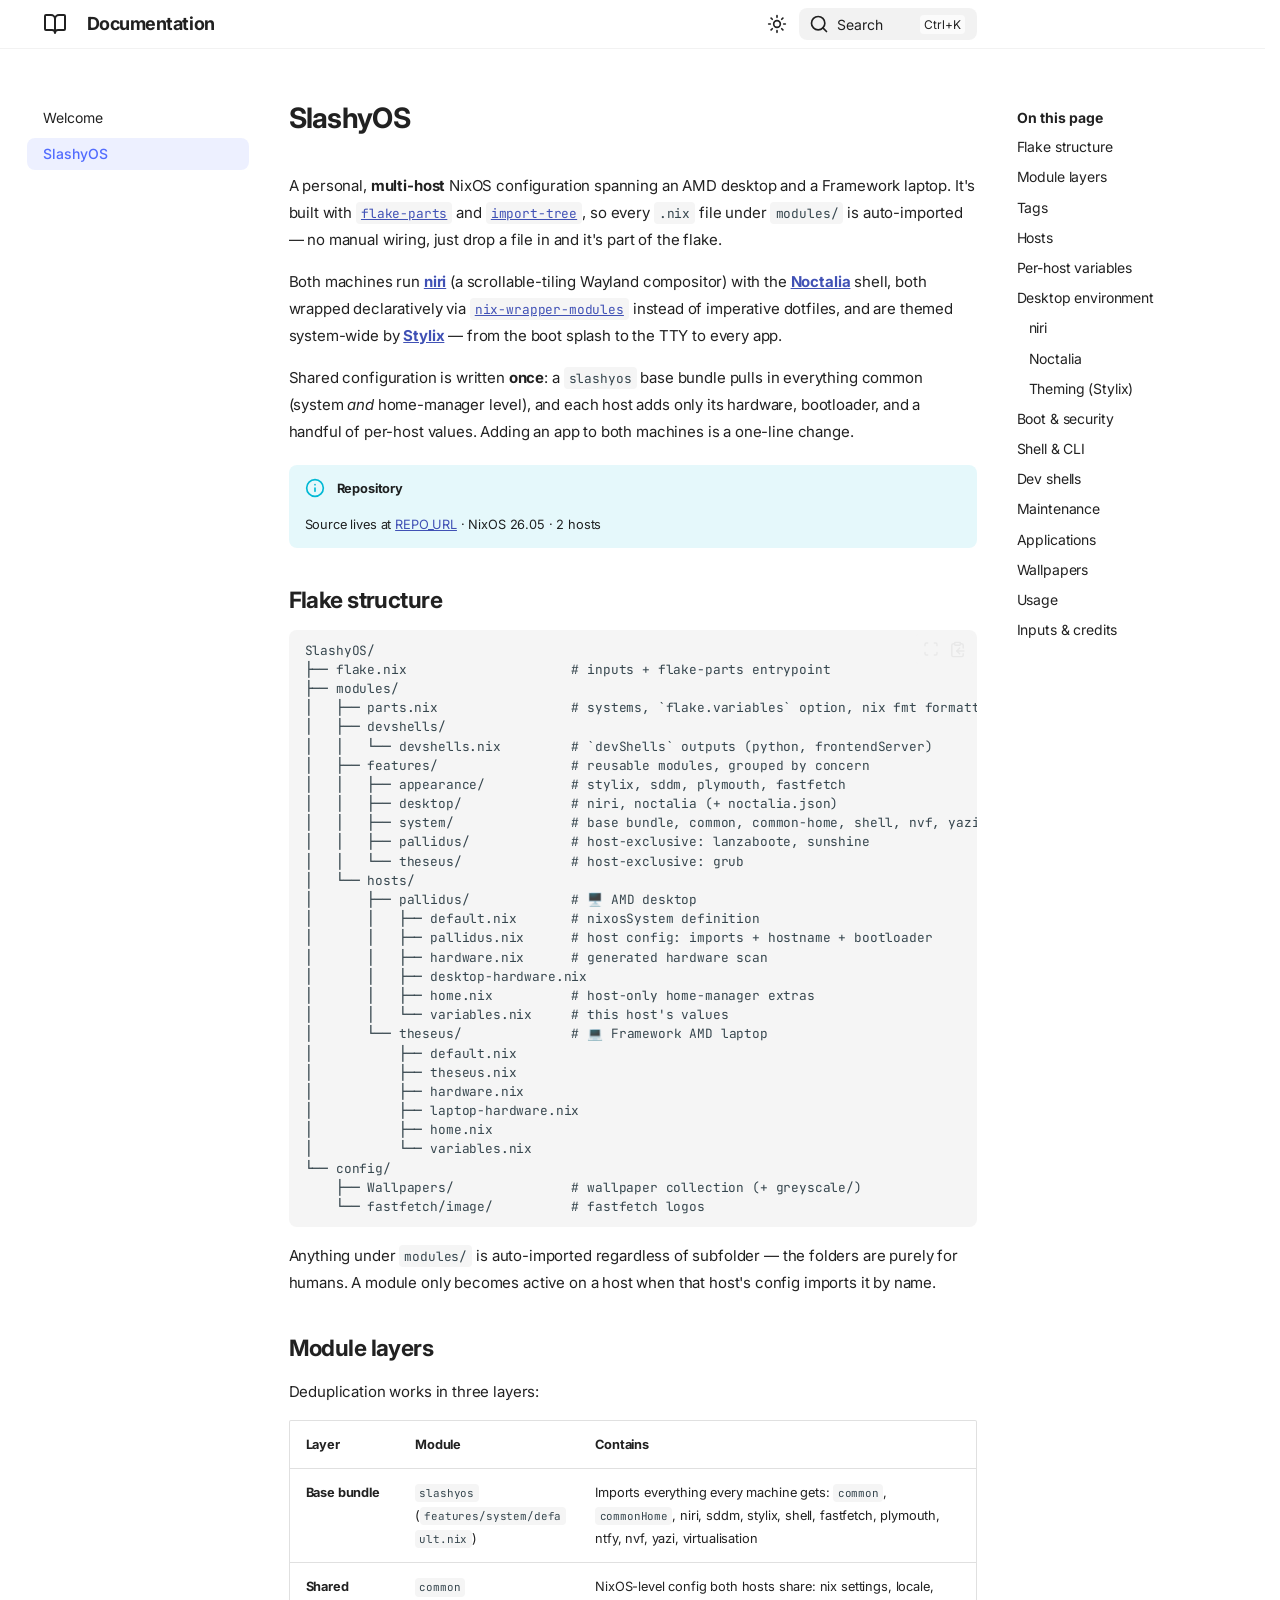
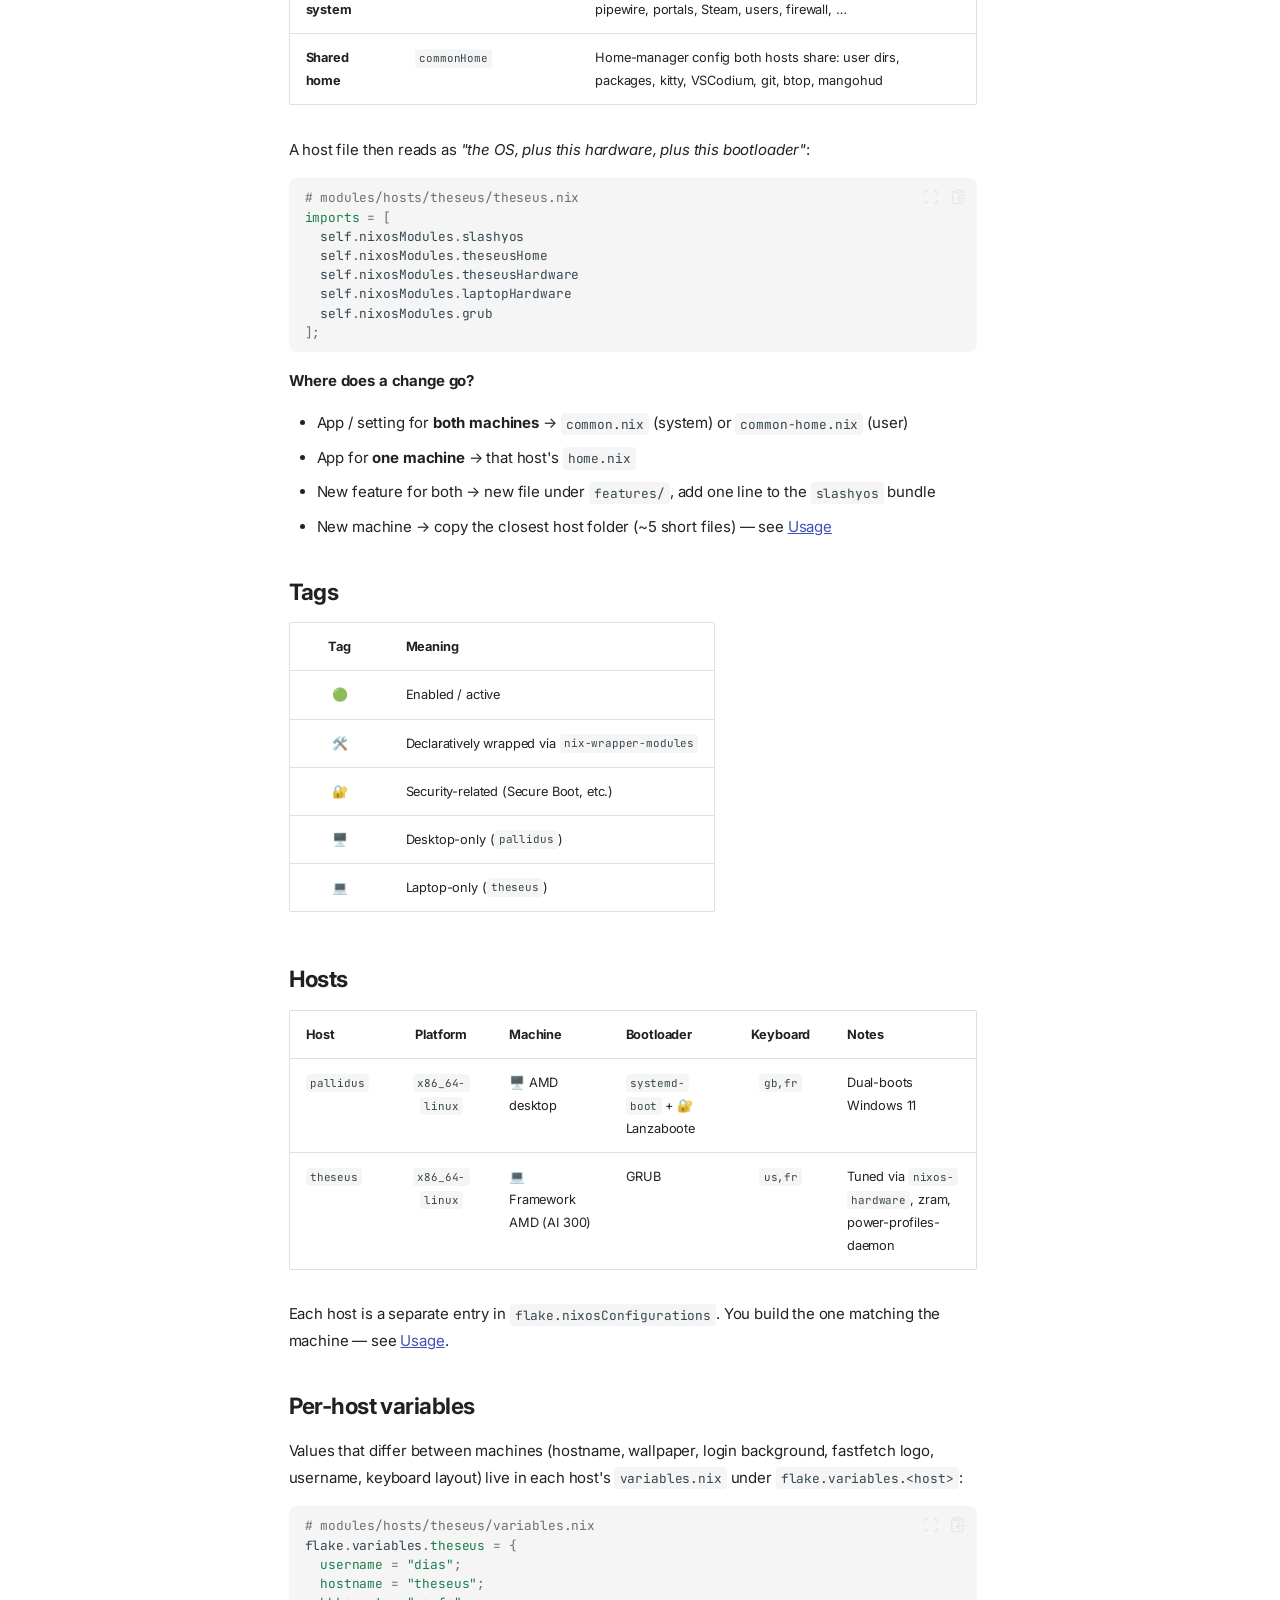
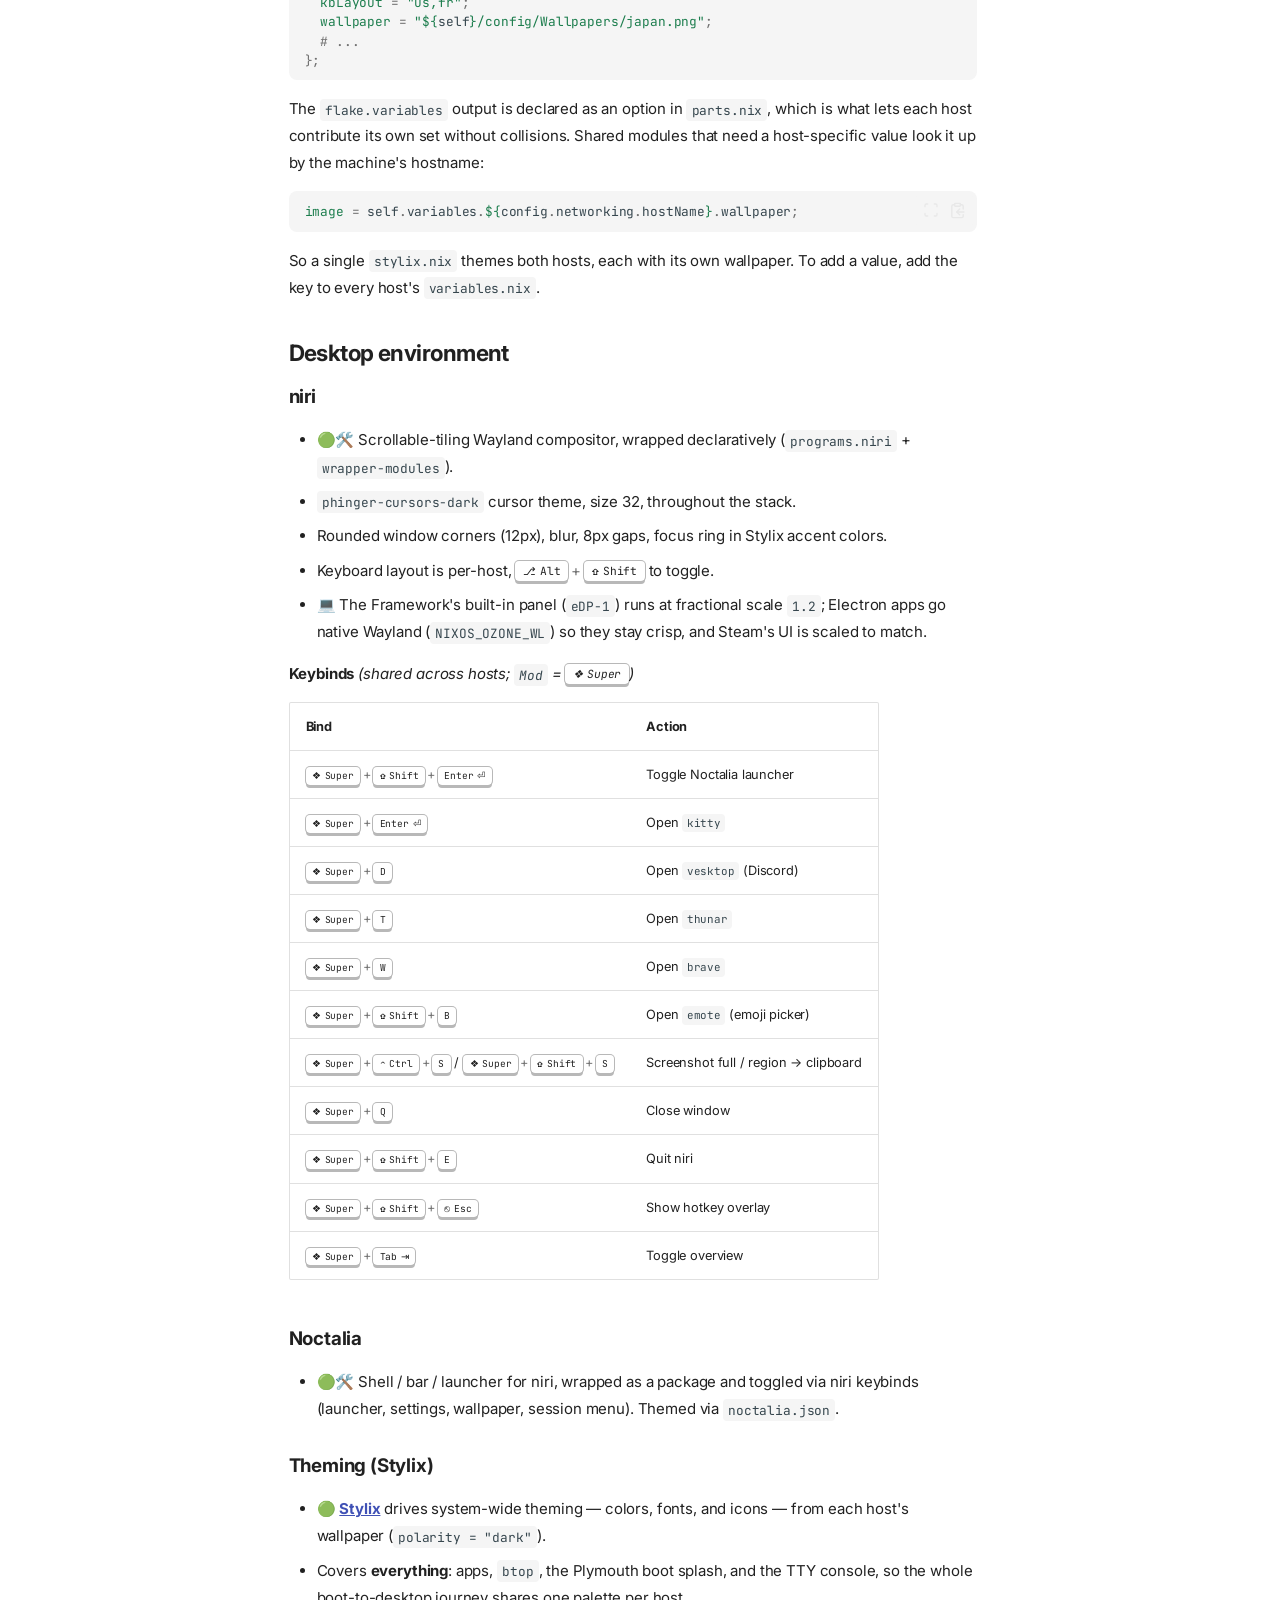
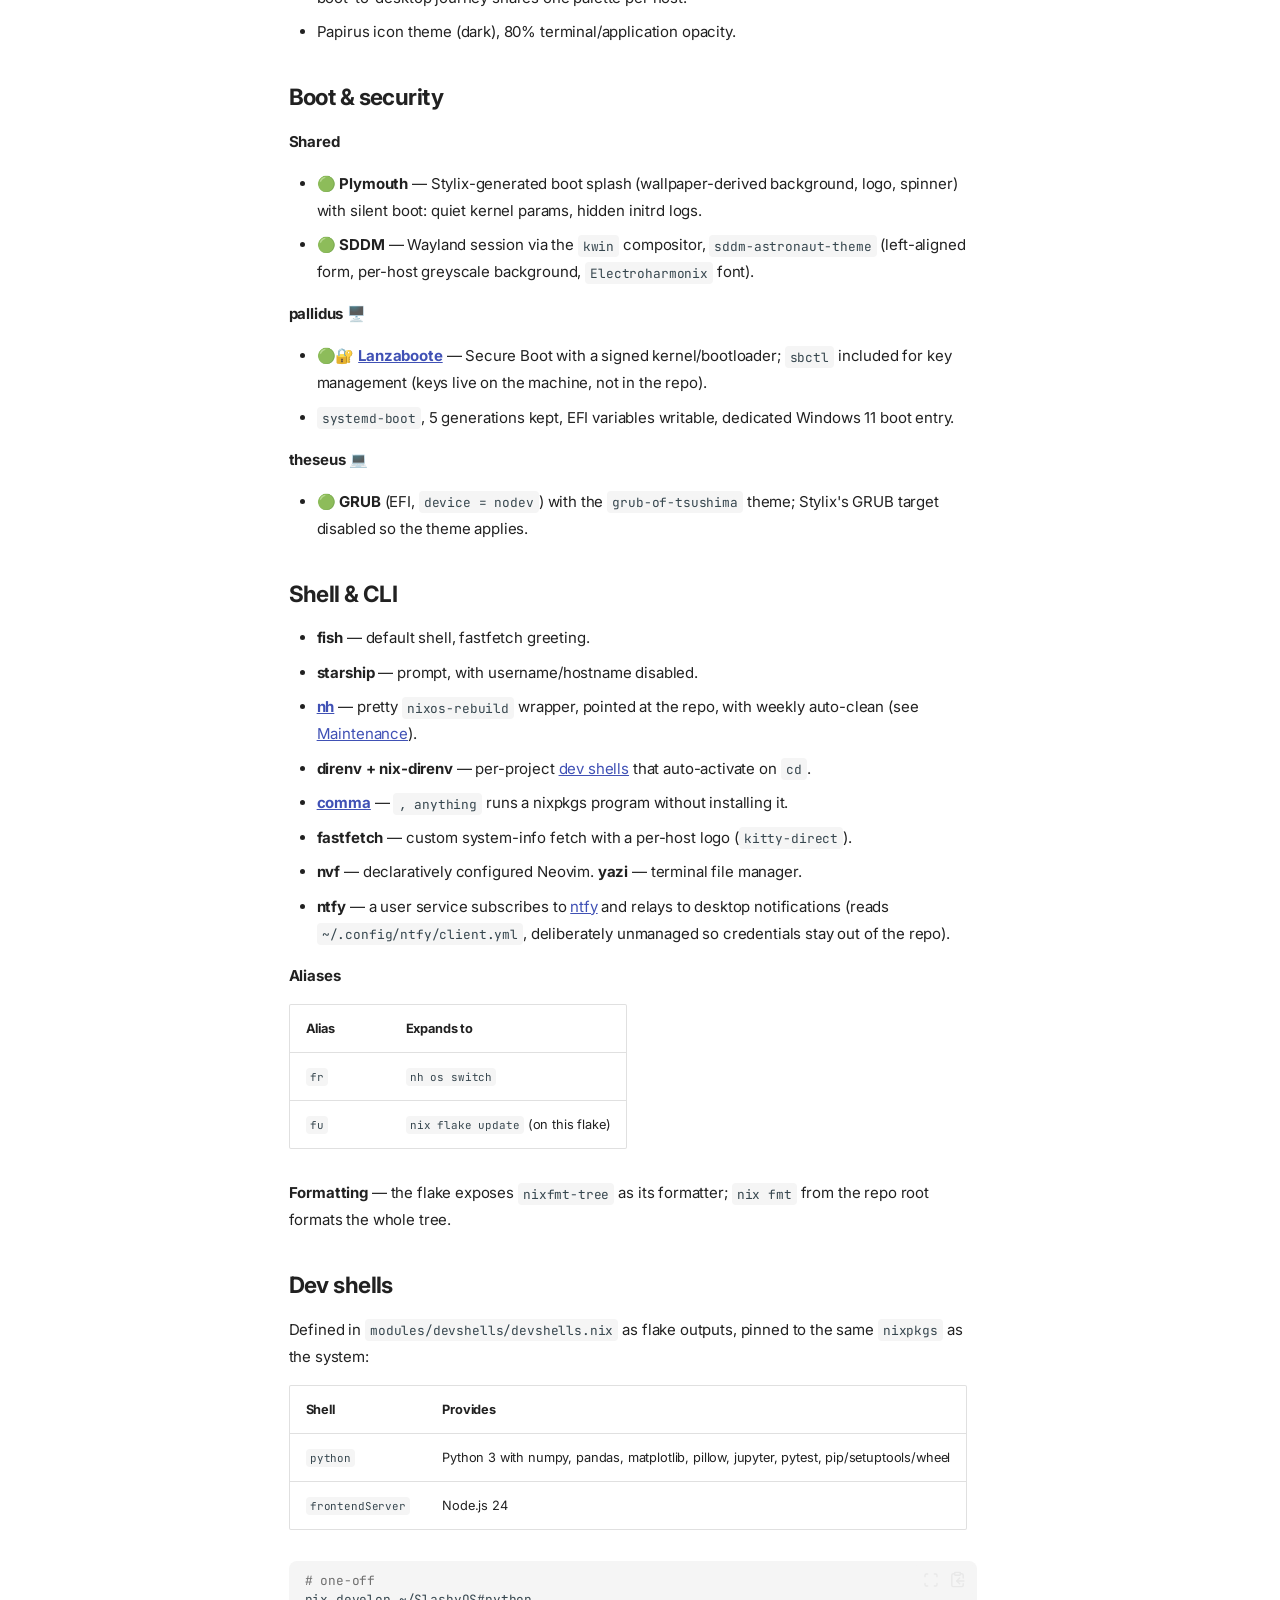
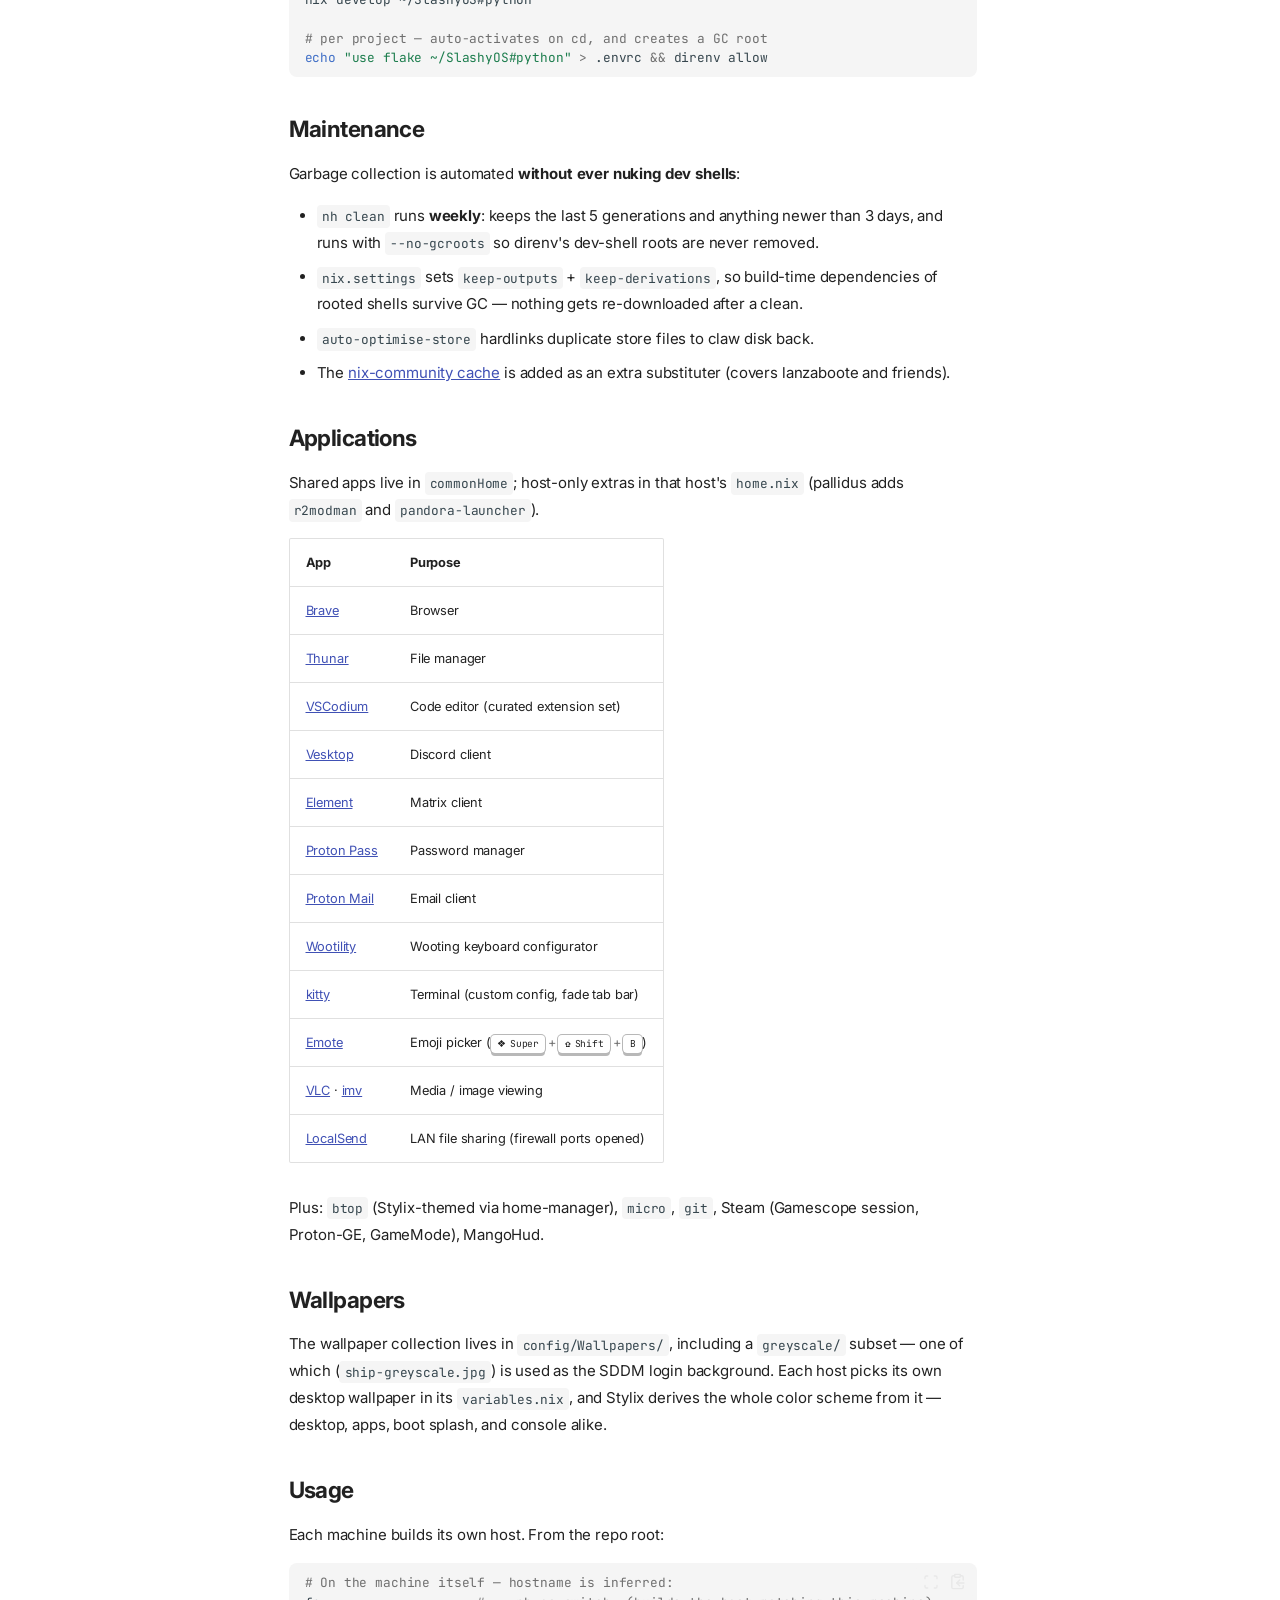
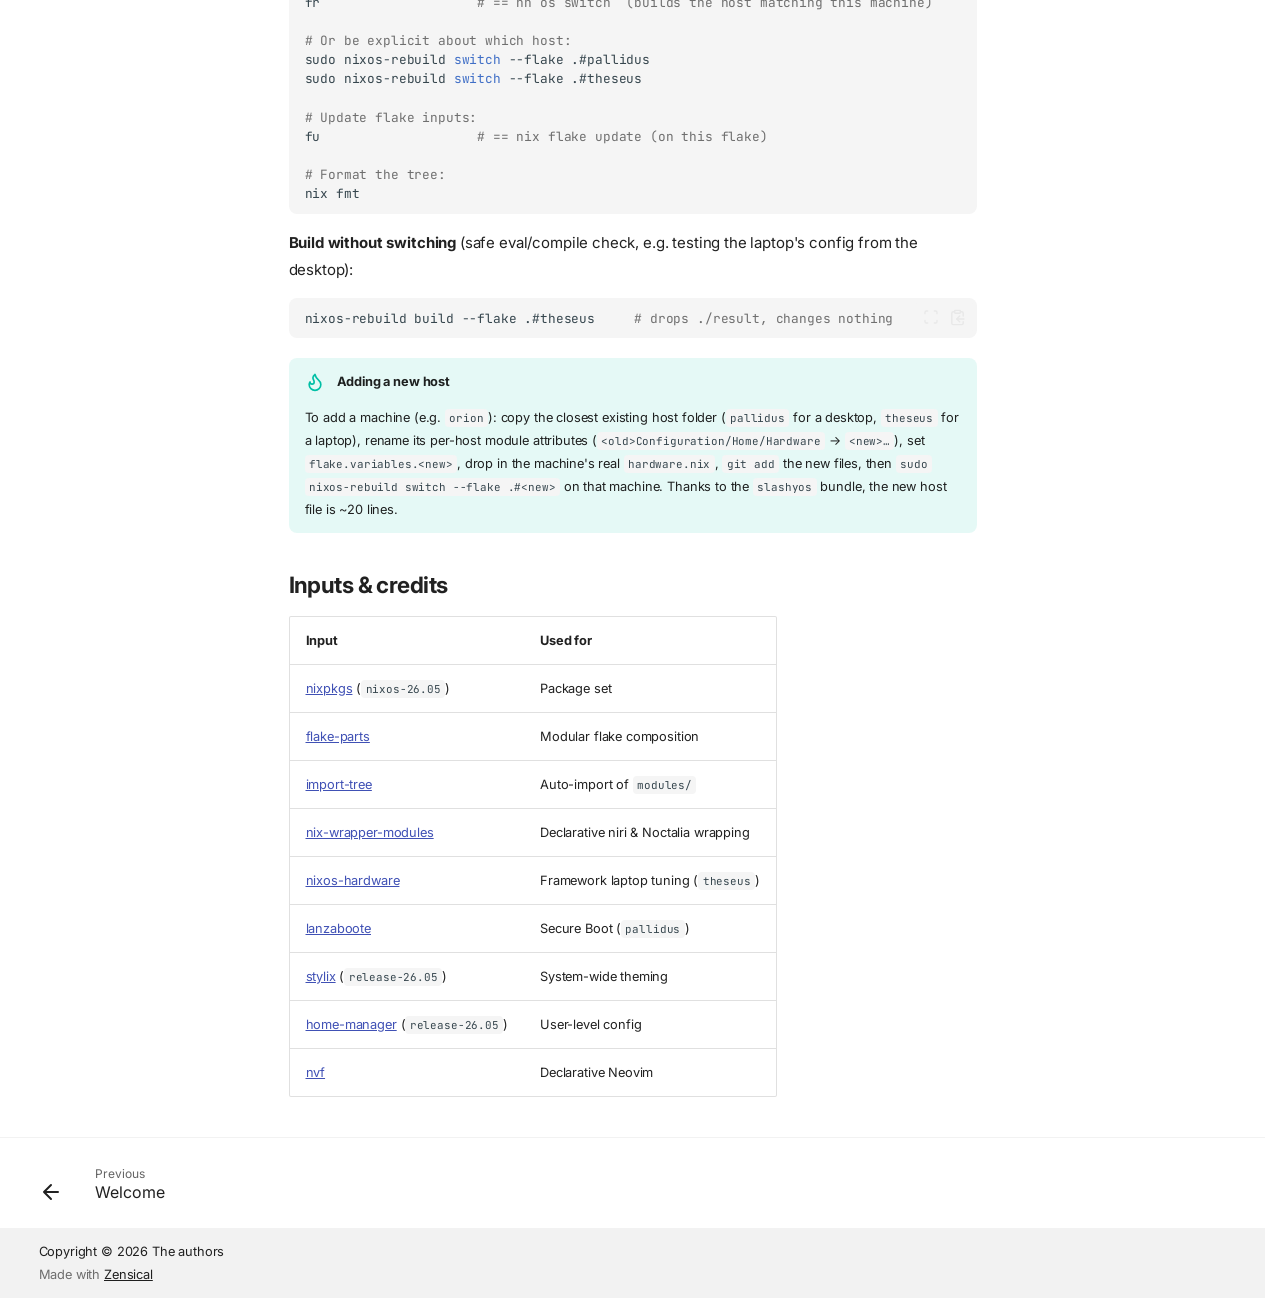
==== site/slashyos/index.html @ e393c954 "now has a welcome section" ====
<!doctype html>
<html lang="en" class="no-js">
  <head>
    
      <meta charset="utf-8">
      <meta name="viewport" content="width=device-width,initial-scale=1">
      
        <meta name="description" content="A new project generated from the default template project.">
      
      
        <meta name="author" content="<your name here>">
      
      
      
        <link rel="prev" href="./..">
      
      
      
        
      
      
      <link rel="icon" href="../assets/images/favicon.png">
      <meta name="generator" content="zensical-0.0.51">
    
    
      
        <title>SlashyOS - Documentation</title>
      
    
    
      
        
      
      <link rel="stylesheet" href="../assets/stylesheets/modern/main.62c9b9cc.min.css">
      
        
          
        
        <link rel="stylesheet" href="../assets/stylesheets/modern/palette.dfe2e883.min.css">
      
      


    
    
      
    
    
      
        
        
        <link rel="preconnect" href="https://fonts.gstatic.com" crossorigin>
        <link rel="stylesheet" href="https://fonts.googleapis.com/css?family=Inter:300,300i,400,400i,500,500i,700,700i%7CJetBrains+Mono:400,400i,700,700i&amp;display=fallback">
        <style>:root{--md-text-font:"Inter";--md-code-font:"JetBrains Mono"}</style>
      
    
    
    <script>__md_scope=new URL("..",location),__md_scope.pathname.endsWith("/")||(__md_scope=new URL(__md_scope.pathname+"/",location)),__md_hash=e=>[...e].reduce(((e,t)=>(e<<5)-e+t.charCodeAt(0)),0),__md_get=(e,t=localStorage,_=__md_scope)=>JSON.parse(t.getItem(_.pathname+"."+e)),__md_set=(e,t,_=localStorage,a=__md_scope)=>{try{_.setItem(a.pathname+"."+e,JSON.stringify(t))}catch(e){}},document.documentElement.setAttribute("data-platform",navigator.platform)</script>
    
      

    
    
  </head>
  
  
    
    
      
    
    
    
    
    <body dir="ltr" data-md-color-scheme="default" data-md-color-primary="indigo" data-md-color-accent="indigo">
  
    
    <input class="md-toggle" data-md-toggle="drawer" type="checkbox" id="__drawer" autocomplete="off">
    <input class="md-toggle" data-md-toggle="search" type="checkbox" id="__search" autocomplete="off">
    <label class="md-overlay" for="__drawer" aria-label="Navigation"></label>
    <div data-md-component="skip">
      
        
        <a href="#slashyos" class="md-skip">
          Skip to content
        </a>
      
    </div>
    <div data-md-component="announce">
      
    </div>
    
    
      

  

<header class="md-header md-header--shadow" data-md-component="header">
  <nav class="md-header__inner md-grid" aria-label="Header">
    <a href="./.." title="Documentation" class="md-header__button md-logo" aria-label="Documentation" data-md-component="logo">
      
  
  <svg xmlns="http://www.w3.org/2000/svg" fill="none" stroke="currentColor" stroke-linecap="round" stroke-linejoin="round" stroke-width="2" class="lucide lucide-book-open" viewBox="0 0 24 24"><path d="M12 7v14M3 18a1 1 0 0 1-1-1V4a1 1 0 0 1 1-1h5a4 4 0 0 1 4 4 4 4 0 0 1 4-4h5a1 1 0 0 1 1 1v13a1 1 0 0 1-1 1h-6a3 3 0 0 0-3 3 3 3 0 0 0-3-3z"/></svg>

    </a>
    <label class="md-header__button md-icon" for="__drawer" aria-label="Navigation">
      
      <svg xmlns="http://www.w3.org/2000/svg" fill="none" stroke="currentColor" stroke-linecap="round" stroke-linejoin="round" stroke-width="2" class="lucide lucide-menu" viewBox="0 0 24 24"><path d="M4 5h16M4 12h16M4 19h16"/></svg>
    </label>
    <div class="md-header__title" data-md-component="header-title">
      <div class="md-header__ellipsis">
        <div class="md-header__topic">
          <span class="md-ellipsis">
            Documentation
          </span>
        </div>
        <div class="md-header__topic" data-md-component="header-topic">
          <span class="md-ellipsis">
            
              SlashyOS
            
          </span>
        </div>
      </div>
    </div>
    
      
        <form class="md-header__option" data-md-component="palette">
  
    
    
    
    <input class="md-option" data-md-color-media="none" data-md-color-scheme="default" data-md-color-primary="indigo" data-md-color-accent="indigo"  aria-label="Switch to dark mode"  type="radio" name="__palette" id="__palette_0">
    
      <label class="md-header__button md-icon" title="Switch to dark mode" for="__palette_1" hidden>
        <svg xmlns="http://www.w3.org/2000/svg" fill="none" stroke="currentColor" stroke-linecap="round" stroke-linejoin="round" stroke-width="2" class="lucide lucide-sun" viewBox="0 0 24 24"><circle cx="12" cy="12" r="4"/><path d="M12 2v2M12 20v2M4.93 4.93l1.41 1.41M17.66 17.66l1.41 1.41M2 12h2M20 12h2M6.34 17.66l-1.41 1.41M19.07 4.93l-1.41 1.41"/></svg>
      </label>
    
  
    
    
    
    <input class="md-option" data-md-color-media="none" data-md-color-scheme="slate" data-md-color-primary="indigo" data-md-color-accent="indigo"  aria-label="Switch to light mode"  type="radio" name="__palette" id="__palette_1">
    
      <label class="md-header__button md-icon" title="Switch to light mode" for="__palette_0" hidden>
        <svg xmlns="http://www.w3.org/2000/svg" fill="none" stroke="currentColor" stroke-linecap="round" stroke-linejoin="round" stroke-width="2" class="lucide lucide-moon" viewBox="0 0 24 24"><path d="M20.985 12.486a9 9 0 1 1-9.473-9.472c.405-.022.617.46.402.803a6 6 0 0 0 8.268 8.268c.344-.215.825-.004.803.401"/></svg>
      </label>
    
  
</form>
      
    
    
      <script>var palette=__md_get("__palette");if(palette&&palette.color){if("(prefers-color-scheme)"===palette.color.media){var media=matchMedia("(prefers-color-scheme: light)"),input=document.querySelector(media.matches?"[data-md-color-media='(prefers-color-scheme: light)']":"[data-md-color-media='(prefers-color-scheme: dark)']");palette.color.media=input.getAttribute("data-md-color-media"),palette.color.scheme=input.getAttribute("data-md-color-scheme"),palette.color.primary=input.getAttribute("data-md-color-primary"),palette.color.accent=input.getAttribute("data-md-color-accent")}for(var[key,value]of Object.entries(palette.color))document.body.setAttribute("data-md-color-"+key,value)}</script>
    
    
    
      
      
        <label class="md-header__button md-icon" for="__search" aria-label="Search">
          
          <svg xmlns="http://www.w3.org/2000/svg" fill="none" stroke="currentColor" stroke-linecap="round" stroke-linejoin="round" stroke-width="2" class="lucide lucide-search" viewBox="0 0 24 24"><path d="m21 21-4.34-4.34"/><circle cx="11" cy="11" r="8"/></svg>
        </label>
        <div class="md-search" data-md-component="search" role="dialog" aria-label="Search">
  <button type="button" class="md-search__button">
    Search
  </button>
</div>
      
    
    <div class="md-header__source">
      
    </div>
  </nav>
  
</header>
    
    <div class="md-container" data-md-component="container">
      
      
        
          
        
      
      <main class="md-main" data-md-component="main">
        <div class="md-main__inner md-grid">
          
            
              
              <div class="md-sidebar md-sidebar--primary" data-md-component="sidebar" data-md-type="navigation" >
                <div class="md-sidebar__scrollwrap">
                  <div class="md-sidebar__inner">
                    



<nav class="md-nav md-nav--primary" aria-label="Navigation" data-md-level="0">
  <label class="md-nav__title" for="__drawer">
    <a href="./.." title="Documentation" class="md-nav__button md-logo" aria-label="Documentation" data-md-component="logo">
      
  
  <svg xmlns="http://www.w3.org/2000/svg" fill="none" stroke="currentColor" stroke-linecap="round" stroke-linejoin="round" stroke-width="2" class="lucide lucide-book-open" viewBox="0 0 24 24"><path d="M12 7v14M3 18a1 1 0 0 1-1-1V4a1 1 0 0 1 1-1h5a4 4 0 0 1 4 4 4 4 0 0 1 4-4h5a1 1 0 0 1 1 1v13a1 1 0 0 1-1 1h-6a3 3 0 0 0-3 3 3 3 0 0 0-3-3z"/></svg>

    </a>
    Documentation
  </label>
  
  <ul class="md-nav__list" data-md-scrollfix>
    
      
      
  
  
  
  
    <li class="md-nav__item">
      <a href="./.." class="md-nav__link">
        
  
  
  <span class="md-ellipsis">
    
  
  Welcome

    
  </span>
  
  

      </a>
    </li>
  

    
      
      
  
  
    
  
  
  
    <li class="md-nav__item md-nav__item--active">
      
      
      
      
        
      
      
        <label class="md-nav__link md-nav__link--active" for="__toc">
          
  
  
  <span class="md-ellipsis">
    
  
  SlashyOS

    
  </span>
  
  

          <span class="md-nav__icon md-icon"></span>
        </label>
      
      <a href="././" class="md-nav__link md-nav__link--active">
        
  
  
  <span class="md-ellipsis">
    
  
  SlashyOS

    
  </span>
  
  

      </a>
      
        


<nav class="md-nav md-nav--secondary" aria-label="On this page">
  
  
  
    
  
  
    <label class="md-nav__title" for="__toc">
      <span class="md-nav__icon md-icon"></span>
      On this page
    </label>
    <ul class="md-nav__list" data-md-component="toc" data-md-scrollfix>
      
        <li class="md-nav__item">
  <a href="#flake-structure" class="md-nav__link">
    <span class="md-ellipsis">
      <span class="md-typeset">
        Flake structure
      </span>
    </span>
  </a>
  
</li>
      
        <li class="md-nav__item">
  <a href="#module-layers" class="md-nav__link">
    <span class="md-ellipsis">
      <span class="md-typeset">
        Module layers
      </span>
    </span>
  </a>
  
</li>
      
        <li class="md-nav__item">
  <a href="#tags" class="md-nav__link">
    <span class="md-ellipsis">
      <span class="md-typeset">
        Tags
      </span>
    </span>
  </a>
  
</li>
      
        <li class="md-nav__item">
  <a href="#hosts" class="md-nav__link">
    <span class="md-ellipsis">
      <span class="md-typeset">
        Hosts
      </span>
    </span>
  </a>
  
</li>
      
        <li class="md-nav__item">
  <a href="#per-host-variables" class="md-nav__link">
    <span class="md-ellipsis">
      <span class="md-typeset">
        Per-host variables
      </span>
    </span>
  </a>
  
</li>
      
        <li class="md-nav__item">
  <a href="#desktop-environment" class="md-nav__link">
    <span class="md-ellipsis">
      <span class="md-typeset">
        Desktop environment
      </span>
    </span>
  </a>
  
    <nav class="md-nav" aria-label="Desktop environment">
      <ul class="md-nav__list">
        
          <li class="md-nav__item">
  <a href="#niri" class="md-nav__link">
    <span class="md-ellipsis">
      <span class="md-typeset">
        niri
      </span>
    </span>
  </a>
  
</li>
        
          <li class="md-nav__item">
  <a href="#noctalia" class="md-nav__link">
    <span class="md-ellipsis">
      <span class="md-typeset">
        Noctalia
      </span>
    </span>
  </a>
  
</li>
        
          <li class="md-nav__item">
  <a href="#theming-stylix" class="md-nav__link">
    <span class="md-ellipsis">
      <span class="md-typeset">
        Theming (Stylix)
      </span>
    </span>
  </a>
  
</li>
        
      </ul>
    </nav>
  
</li>
      
        <li class="md-nav__item">
  <a href="#boot-security" class="md-nav__link">
    <span class="md-ellipsis">
      <span class="md-typeset">
        Boot &amp; security
      </span>
    </span>
  </a>
  
</li>
      
        <li class="md-nav__item">
  <a href="#shell-cli" class="md-nav__link">
    <span class="md-ellipsis">
      <span class="md-typeset">
        Shell &amp; CLI
      </span>
    </span>
  </a>
  
</li>
      
        <li class="md-nav__item">
  <a href="#dev-shells" class="md-nav__link">
    <span class="md-ellipsis">
      <span class="md-typeset">
        Dev shells
      </span>
    </span>
  </a>
  
</li>
      
        <li class="md-nav__item">
  <a href="#maintenance" class="md-nav__link">
    <span class="md-ellipsis">
      <span class="md-typeset">
        Maintenance
      </span>
    </span>
  </a>
  
</li>
      
        <li class="md-nav__item">
  <a href="#applications" class="md-nav__link">
    <span class="md-ellipsis">
      <span class="md-typeset">
        Applications
      </span>
    </span>
  </a>
  
</li>
      
        <li class="md-nav__item">
  <a href="#wallpapers" class="md-nav__link">
    <span class="md-ellipsis">
      <span class="md-typeset">
        Wallpapers
      </span>
    </span>
  </a>
  
</li>
      
        <li class="md-nav__item">
  <a href="#usage" class="md-nav__link">
    <span class="md-ellipsis">
      <span class="md-typeset">
        Usage
      </span>
    </span>
  </a>
  
</li>
      
        <li class="md-nav__item">
  <a href="#inputs-credits" class="md-nav__link">
    <span class="md-ellipsis">
      <span class="md-typeset">
        Inputs &amp; credits
      </span>
    </span>
  </a>
  
</li>
      
    </ul>
  
</nav>
      
    </li>
  

    
  </ul>
</nav>
                  </div>
                </div>
              </div>
            
            
              
              <div class="md-sidebar md-sidebar--secondary" data-md-component="sidebar" data-md-type="toc" >
                <div class="md-sidebar__scrollwrap">
                  
                    
                    
                    
                      
                    
                    
                      <input class="md-nav__toggle md-toggle" type="checkbox" id="__toc">
                      <div class="md-sidebar-button__wrapper">
                        <label class="md-sidebar-button" for="__toc"></label>
                      </div>
                    
                  
                  <div class="md-sidebar__inner">
                    


<nav class="md-nav md-nav--secondary" aria-label="On this page">
  
  
  
    
  
  
    <label class="md-nav__title" for="__toc">
      <span class="md-nav__icon md-icon"></span>
      On this page
    </label>
    <ul class="md-nav__list" data-md-component="toc" data-md-scrollfix>
      
        <li class="md-nav__item">
  <a href="#flake-structure" class="md-nav__link">
    <span class="md-ellipsis">
      <span class="md-typeset">
        Flake structure
      </span>
    </span>
  </a>
  
</li>
      
        <li class="md-nav__item">
  <a href="#module-layers" class="md-nav__link">
    <span class="md-ellipsis">
      <span class="md-typeset">
        Module layers
      </span>
    </span>
  </a>
  
</li>
      
        <li class="md-nav__item">
  <a href="#tags" class="md-nav__link">
    <span class="md-ellipsis">
      <span class="md-typeset">
        Tags
      </span>
    </span>
  </a>
  
</li>
      
        <li class="md-nav__item">
  <a href="#hosts" class="md-nav__link">
    <span class="md-ellipsis">
      <span class="md-typeset">
        Hosts
      </span>
    </span>
  </a>
  
</li>
      
        <li class="md-nav__item">
  <a href="#per-host-variables" class="md-nav__link">
    <span class="md-ellipsis">
      <span class="md-typeset">
        Per-host variables
      </span>
    </span>
  </a>
  
</li>
      
        <li class="md-nav__item">
  <a href="#desktop-environment" class="md-nav__link">
    <span class="md-ellipsis">
      <span class="md-typeset">
        Desktop environment
      </span>
    </span>
  </a>
  
    <nav class="md-nav" aria-label="Desktop environment">
      <ul class="md-nav__list">
        
          <li class="md-nav__item">
  <a href="#niri" class="md-nav__link">
    <span class="md-ellipsis">
      <span class="md-typeset">
        niri
      </span>
    </span>
  </a>
  
</li>
        
          <li class="md-nav__item">
  <a href="#noctalia" class="md-nav__link">
    <span class="md-ellipsis">
      <span class="md-typeset">
        Noctalia
      </span>
    </span>
  </a>
  
</li>
        
          <li class="md-nav__item">
  <a href="#theming-stylix" class="md-nav__link">
    <span class="md-ellipsis">
      <span class="md-typeset">
        Theming (Stylix)
      </span>
    </span>
  </a>
  
</li>
        
      </ul>
    </nav>
  
</li>
      
        <li class="md-nav__item">
  <a href="#boot-security" class="md-nav__link">
    <span class="md-ellipsis">
      <span class="md-typeset">
        Boot &amp; security
      </span>
    </span>
  </a>
  
</li>
      
        <li class="md-nav__item">
  <a href="#shell-cli" class="md-nav__link">
    <span class="md-ellipsis">
      <span class="md-typeset">
        Shell &amp; CLI
      </span>
    </span>
  </a>
  
</li>
      
        <li class="md-nav__item">
  <a href="#dev-shells" class="md-nav__link">
    <span class="md-ellipsis">
      <span class="md-typeset">
        Dev shells
      </span>
    </span>
  </a>
  
</li>
      
        <li class="md-nav__item">
  <a href="#maintenance" class="md-nav__link">
    <span class="md-ellipsis">
      <span class="md-typeset">
        Maintenance
      </span>
    </span>
  </a>
  
</li>
      
        <li class="md-nav__item">
  <a href="#applications" class="md-nav__link">
    <span class="md-ellipsis">
      <span class="md-typeset">
        Applications
      </span>
    </span>
  </a>
  
</li>
      
        <li class="md-nav__item">
  <a href="#wallpapers" class="md-nav__link">
    <span class="md-ellipsis">
      <span class="md-typeset">
        Wallpapers
      </span>
    </span>
  </a>
  
</li>
      
        <li class="md-nav__item">
  <a href="#usage" class="md-nav__link">
    <span class="md-ellipsis">
      <span class="md-typeset">
        Usage
      </span>
    </span>
  </a>
  
</li>
      
        <li class="md-nav__item">
  <a href="#inputs-credits" class="md-nav__link">
    <span class="md-ellipsis">
      <span class="md-typeset">
        Inputs &amp; credits
      </span>
    </span>
  </a>
  
</li>
      
    </ul>
  
</nav>
                  </div>
                </div>
              </div>
            
          
          
            <div class="md-content" data-md-component="content">
              
                



  


              
              <article class="md-content__inner md-typeset">
                
                  

<h1 id="slashyos">SlashyOS<a class="headerlink" href="#slashyos" title="Permanent link">&para;</a></h1>
<p>A personal, <strong>multi-host</strong> NixOS configuration spanning an AMD desktop and a Framework laptop. It's built with <a href="https://flake.parts/"><code>flake-parts</code></a> and <a href="https://github.com/vic/import-tree"><code>import-tree</code></a>, so every <code>.nix</code> file under <code>modules/</code> is auto-imported — no manual wiring, just drop a file in and it's part of the flake.</p>
<p>Both machines run <a href="https://github.com/YaLTeR/niri"><strong>niri</strong></a> (a scrollable-tiling Wayland compositor) with the <a href="https://github.com/noctalia-dev/noctalia-shell"><strong>Noctalia</strong></a> shell, both wrapped declaratively via <a href="https://github.com/BirdeeHub/nix-wrapper-modules"><code>nix-wrapper-modules</code></a> instead of imperative dotfiles, and are themed system-wide by <a href="https://github.com/nix-community/stylix"><strong>Stylix</strong></a> — from the boot splash to the TTY to every app.</p>
<p>Shared configuration is written <strong>once</strong>: a <code>slashyos</code> base bundle pulls in everything common (system <em>and</em> home-manager level), and each host adds only its hardware, bootloader, and a handful of per-host values. Adding an app to both machines is a one-line change.</p>
<div class="admonition info">
<p class="admonition-title">Repository</p>
<p>Source lives at <a href="../REPO_URL">REPO_URL</a> · NixOS 26.05 · 2 hosts</p>
</div>
<h2 id="flake-structure">Flake structure<a class="headerlink" href="#flake-structure" title="Permanent link">&para;</a></h2>
<div class="language-text highlight"><pre><span></span><code><span id="__span-0-1"><a id="__codelineno-0-1" name="__codelineno-0-1" href="#__codelineno-0-1"></a>SlashyOS/
</span><span id="__span-0-2"><a id="__codelineno-0-2" name="__codelineno-0-2" href="#__codelineno-0-2"></a>├── flake.nix                     # inputs + flake-parts entrypoint
</span><span id="__span-0-3"><a id="__codelineno-0-3" name="__codelineno-0-3" href="#__codelineno-0-3"></a>├── modules/
</span><span id="__span-0-4"><a id="__codelineno-0-4" name="__codelineno-0-4" href="#__codelineno-0-4"></a>│   ├── parts.nix                 # systems, `flake.variables` option, nix fmt formatter
</span><span id="__span-0-5"><a id="__codelineno-0-5" name="__codelineno-0-5" href="#__codelineno-0-5"></a>│   ├── devshells/
</span><span id="__span-0-6"><a id="__codelineno-0-6" name="__codelineno-0-6" href="#__codelineno-0-6"></a>│   │   └── devshells.nix         # `devShells` outputs (python, frontendServer)
</span><span id="__span-0-7"><a id="__codelineno-0-7" name="__codelineno-0-7" href="#__codelineno-0-7"></a>│   ├── features/                 # reusable modules, grouped by concern
</span><span id="__span-0-8"><a id="__codelineno-0-8" name="__codelineno-0-8" href="#__codelineno-0-8"></a>│   │   ├── appearance/           # stylix, sddm, plymouth, fastfetch
</span><span id="__span-0-9"><a id="__codelineno-0-9" name="__codelineno-0-9" href="#__codelineno-0-9"></a>│   │   ├── desktop/              # niri, noctalia (+ noctalia.json)
</span><span id="__span-0-10"><a id="__codelineno-0-10" name="__codelineno-0-10" href="#__codelineno-0-10"></a>│   │   ├── system/               # base bundle, common, common-home, shell, nvf, yazi, ntfy, virtualisation
</span><span id="__span-0-11"><a id="__codelineno-0-11" name="__codelineno-0-11" href="#__codelineno-0-11"></a>│   │   ├── pallidus/             # host-exclusive: lanzaboote, sunshine
</span><span id="__span-0-12"><a id="__codelineno-0-12" name="__codelineno-0-12" href="#__codelineno-0-12"></a>│   │   └── theseus/              # host-exclusive: grub
</span><span id="__span-0-13"><a id="__codelineno-0-13" name="__codelineno-0-13" href="#__codelineno-0-13"></a>│   └── hosts/
</span><span id="__span-0-14"><a id="__codelineno-0-14" name="__codelineno-0-14" href="#__codelineno-0-14"></a>│       ├── pallidus/             # 🖥️ AMD desktop
</span><span id="__span-0-15"><a id="__codelineno-0-15" name="__codelineno-0-15" href="#__codelineno-0-15"></a>│       │   ├── default.nix       # nixosSystem definition
</span><span id="__span-0-16"><a id="__codelineno-0-16" name="__codelineno-0-16" href="#__codelineno-0-16"></a>│       │   ├── pallidus.nix      # host config: imports + hostname + bootloader
</span><span id="__span-0-17"><a id="__codelineno-0-17" name="__codelineno-0-17" href="#__codelineno-0-17"></a>│       │   ├── hardware.nix      # generated hardware scan
</span><span id="__span-0-18"><a id="__codelineno-0-18" name="__codelineno-0-18" href="#__codelineno-0-18"></a>│       │   ├── desktop-hardware.nix
</span><span id="__span-0-19"><a id="__codelineno-0-19" name="__codelineno-0-19" href="#__codelineno-0-19"></a>│       │   ├── home.nix          # host-only home-manager extras
</span><span id="__span-0-20"><a id="__codelineno-0-20" name="__codelineno-0-20" href="#__codelineno-0-20"></a>│       │   └── variables.nix     # this host&#39;s values
</span><span id="__span-0-21"><a id="__codelineno-0-21" name="__codelineno-0-21" href="#__codelineno-0-21"></a>│       └── theseus/              # 💻 Framework AMD laptop
</span><span id="__span-0-22"><a id="__codelineno-0-22" name="__codelineno-0-22" href="#__codelineno-0-22"></a>│           ├── default.nix
</span><span id="__span-0-23"><a id="__codelineno-0-23" name="__codelineno-0-23" href="#__codelineno-0-23"></a>│           ├── theseus.nix
</span><span id="__span-0-24"><a id="__codelineno-0-24" name="__codelineno-0-24" href="#__codelineno-0-24"></a>│           ├── hardware.nix
</span><span id="__span-0-25"><a id="__codelineno-0-25" name="__codelineno-0-25" href="#__codelineno-0-25"></a>│           ├── laptop-hardware.nix
</span><span id="__span-0-26"><a id="__codelineno-0-26" name="__codelineno-0-26" href="#__codelineno-0-26"></a>│           ├── home.nix
</span><span id="__span-0-27"><a id="__codelineno-0-27" name="__codelineno-0-27" href="#__codelineno-0-27"></a>│           └── variables.nix
</span><span id="__span-0-28"><a id="__codelineno-0-28" name="__codelineno-0-28" href="#__codelineno-0-28"></a>└── config/
</span><span id="__span-0-29"><a id="__codelineno-0-29" name="__codelineno-0-29" href="#__codelineno-0-29"></a>    ├── Wallpapers/               # wallpaper collection (+ greyscale/)
</span><span id="__span-0-30"><a id="__codelineno-0-30" name="__codelineno-0-30" href="#__codelineno-0-30"></a>    └── fastfetch/image/          # fastfetch logos
</span></code></pre></div>
<p>Anything under <code>modules/</code> is auto-imported regardless of subfolder — the folders are purely for humans. A module only becomes active on a host when that host's config imports it by name.</p>
<h2 id="module-layers">Module layers<a class="headerlink" href="#module-layers" title="Permanent link">&para;</a></h2>
<p>Deduplication works in three layers:</p>
<table>
<thead>
<tr>
<th>Layer</th>
<th>Module</th>
<th>Contains</th>
</tr>
</thead>
<tbody>
<tr>
<td><strong>Base bundle</strong></td>
<td><code>slashyos</code> (<code>features/system/default.nix</code>)</td>
<td>Imports everything every machine gets: <code>common</code>, <code>commonHome</code>, niri, sddm, stylix, shell, fastfetch, plymouth, ntfy, nvf, yazi, virtualisation</td>
</tr>
<tr>
<td><strong>Shared system</strong></td>
<td><code>common</code></td>
<td>NixOS-level config both hosts share: nix settings, locale, pipewire, portals, Steam, users, firewall, …</td>
</tr>
<tr>
<td><strong>Shared home</strong></td>
<td><code>commonHome</code></td>
<td>Home-manager config both hosts share: user dirs, packages, kitty, VSCodium, git, btop, mangohud</td>
</tr>
</tbody>
</table>
<p>A host file then reads as <em>"the OS, plus this hardware, plus this bootloader"</em>:</p>
<div class="language-nix highlight"><pre><span></span><code><span id="__span-1-1"><a id="__codelineno-1-1" name="__codelineno-1-1" href="#__codelineno-1-1"></a><span class="c1"># modules/hosts/theseus/theseus.nix</span>
</span><span id="__span-1-2"><a id="__codelineno-1-2" name="__codelineno-1-2" href="#__codelineno-1-2"></a><span class="ss">imports</span> <span class="o">=</span> <span class="p">[</span>
</span><span id="__span-1-3"><a id="__codelineno-1-3" name="__codelineno-1-3" href="#__codelineno-1-3"></a>  self<span class="o">.</span>nixosModules<span class="o">.</span>slashyos
</span><span id="__span-1-4"><a id="__codelineno-1-4" name="__codelineno-1-4" href="#__codelineno-1-4"></a>  self<span class="o">.</span>nixosModules<span class="o">.</span>theseusHome
</span><span id="__span-1-5"><a id="__codelineno-1-5" name="__codelineno-1-5" href="#__codelineno-1-5"></a>  self<span class="o">.</span>nixosModules<span class="o">.</span>theseusHardware
</span><span id="__span-1-6"><a id="__codelineno-1-6" name="__codelineno-1-6" href="#__codelineno-1-6"></a>  self<span class="o">.</span>nixosModules<span class="o">.</span>laptopHardware
</span><span id="__span-1-7"><a id="__codelineno-1-7" name="__codelineno-1-7" href="#__codelineno-1-7"></a>  self<span class="o">.</span>nixosModules<span class="o">.</span>grub
</span><span id="__span-1-8"><a id="__codelineno-1-8" name="__codelineno-1-8" href="#__codelineno-1-8"></a><span class="p">];</span>
</span></code></pre></div>
<p><strong>Where does a change go?</strong></p>
<ul>
<li>App / setting for <strong>both machines</strong> → <code>common.nix</code> (system) or <code>common-home.nix</code> (user)</li>
<li>App for <strong>one machine</strong> → that host's <code>home.nix</code></li>
<li>New feature for both → new file under <code>features/</code>, add one line to the <code>slashyos</code> bundle</li>
<li>New machine → copy the closest host folder (~5 short files) — see <a href="#usage">Usage</a></li>
</ul>
<h2 id="tags">Tags<a class="headerlink" href="#tags" title="Permanent link">&para;</a></h2>
<table>
<thead>
<tr>
<th style="text-align: center;">Tag</th>
<th>Meaning</th>
</tr>
</thead>
<tbody>
<tr>
<td style="text-align: center;">🟢</td>
<td>Enabled / active</td>
</tr>
<tr>
<td style="text-align: center;">🛠️</td>
<td>Declaratively wrapped via <code>nix-wrapper-modules</code></td>
</tr>
<tr>
<td style="text-align: center;">🔐</td>
<td>Security-related (Secure Boot, etc.)</td>
</tr>
<tr>
<td style="text-align: center;">🖥️</td>
<td>Desktop-only (<code>pallidus</code>)</td>
</tr>
<tr>
<td style="text-align: center;">💻</td>
<td>Laptop-only (<code>theseus</code>)</td>
</tr>
</tbody>
</table>
<h2 id="hosts">Hosts<a class="headerlink" href="#hosts" title="Permanent link">&para;</a></h2>
<table>
<thead>
<tr>
<th>Host</th>
<th style="text-align: center;">Platform</th>
<th>Machine</th>
<th>Bootloader</th>
<th style="text-align: center;">Keyboard</th>
<th>Notes</th>
</tr>
</thead>
<tbody>
<tr>
<td><code>pallidus</code></td>
<td style="text-align: center;"><code>x86_64-linux</code></td>
<td>🖥️ AMD desktop</td>
<td><code>systemd-boot</code> + 🔐 Lanzaboote</td>
<td style="text-align: center;"><code>gb,fr</code></td>
<td>Dual-boots Windows 11</td>
</tr>
<tr>
<td><code>theseus</code></td>
<td style="text-align: center;"><code>x86_64-linux</code></td>
<td>💻 Framework AMD (AI 300)</td>
<td>GRUB</td>
<td style="text-align: center;"><code>us,fr</code></td>
<td>Tuned via <code>nixos-hardware</code>, zram, power-profiles-daemon</td>
</tr>
</tbody>
</table>
<p>Each host is a separate entry in <code>flake.nixosConfigurations</code>. You build the one matching the machine — see <a href="#usage">Usage</a>.</p>
<h2 id="per-host-variables">Per-host variables<a class="headerlink" href="#per-host-variables" title="Permanent link">&para;</a></h2>
<p>Values that differ between machines (hostname, wallpaper, login background, fastfetch logo, username, keyboard layout) live in each host's <code>variables.nix</code> under <code>flake.variables.&lt;host&gt;</code>:</p>
<div class="language-nix highlight"><pre><span></span><code><span id="__span-2-1"><a id="__codelineno-2-1" name="__codelineno-2-1" href="#__codelineno-2-1"></a><span class="c1"># modules/hosts/theseus/variables.nix</span>
</span><span id="__span-2-2"><a id="__codelineno-2-2" name="__codelineno-2-2" href="#__codelineno-2-2"></a>flake<span class="o">.</span>variables<span class="o">.</span><span class="ss">theseus</span> <span class="o">=</span> <span class="p">{</span>
</span><span id="__span-2-3"><a id="__codelineno-2-3" name="__codelineno-2-3" href="#__codelineno-2-3"></a>  <span class="ss">username</span> <span class="o">=</span> <span class="s2">&quot;dias&quot;</span><span class="p">;</span>
</span><span id="__span-2-4"><a id="__codelineno-2-4" name="__codelineno-2-4" href="#__codelineno-2-4"></a>  <span class="ss">hostname</span> <span class="o">=</span> <span class="s2">&quot;theseus&quot;</span><span class="p">;</span>
</span><span id="__span-2-5"><a id="__codelineno-2-5" name="__codelineno-2-5" href="#__codelineno-2-5"></a>  <span class="ss">kbLayout</span> <span class="o">=</span> <span class="s2">&quot;us,fr&quot;</span><span class="p">;</span>
</span><span id="__span-2-6"><a id="__codelineno-2-6" name="__codelineno-2-6" href="#__codelineno-2-6"></a>  <span class="ss">wallpaper</span> <span class="o">=</span> <span class="s2">&quot;</span><span class="si">${</span>self<span class="si">}</span><span class="s2">/config/Wallpapers/japan.png&quot;</span><span class="p">;</span>
</span><span id="__span-2-7"><a id="__codelineno-2-7" name="__codelineno-2-7" href="#__codelineno-2-7"></a>  <span class="c1"># ...</span>
</span><span id="__span-2-8"><a id="__codelineno-2-8" name="__codelineno-2-8" href="#__codelineno-2-8"></a><span class="p">};</span>
</span></code></pre></div>
<p>The <code>flake.variables</code> output is declared as an option in <code>parts.nix</code>, which is what lets each host contribute its own set without collisions. Shared modules that need a host-specific value look it up by the machine's hostname:</p>
<div class="language-nix highlight"><pre><span></span><code><span id="__span-3-1"><a id="__codelineno-3-1" name="__codelineno-3-1" href="#__codelineno-3-1"></a><span class="ss">image</span> <span class="o">=</span> self<span class="o">.</span>variables<span class="o">.</span><span class="si">${</span>config<span class="o">.</span>networking<span class="o">.</span>hostName<span class="si">}</span><span class="o">.</span>wallpaper<span class="p">;</span>
</span></code></pre></div>
<p>So a single <code>stylix.nix</code> themes both hosts, each with its own wallpaper. To add a value, add the key to every host's <code>variables.nix</code>.</p>
<h2 id="desktop-environment">Desktop environment<a class="headerlink" href="#desktop-environment" title="Permanent link">&para;</a></h2>
<h3 id="niri">niri<a class="headerlink" href="#niri" title="Permanent link">&para;</a></h3>
<ul>
<li>🟢🛠️ Scrollable-tiling Wayland compositor, wrapped declaratively (<code>programs.niri</code> + <code>wrapper-modules</code>).</li>
<li><code>phinger-cursors-dark</code> cursor theme, size 32, throughout the stack.</li>
<li>Rounded window corners (12px), blur, 8px gaps, focus ring in Stylix accent colors.</li>
<li>Keyboard layout is per-host, <span class="keys"><kbd class="key-alt">Alt</kbd><span>+</span><kbd class="key-shift">Shift</kbd></span> to toggle.</li>
<li>💻 The Framework's built-in panel (<code>eDP-1</code>) runs at fractional scale <code>1.2</code>; Electron apps go native Wayland (<code>NIXOS_OZONE_WL</code>) so they stay crisp, and Steam's UI is scaled to match.</li>
</ul>
<p><strong>Keybinds</strong> <em>(shared across hosts; <code>Mod</code> = <span class="keys"><kbd class="key-super">Super</kbd></span>)</em></p>
<table>
<thead>
<tr>
<th>Bind</th>
<th>Action</th>
</tr>
</thead>
<tbody>
<tr>
<td><span class="keys"><kbd class="key-super">Super</kbd><span>+</span><kbd class="key-shift">Shift</kbd><span>+</span><kbd class="key-enter">Enter</kbd></span></td>
<td>Toggle Noctalia launcher</td>
</tr>
<tr>
<td><span class="keys"><kbd class="key-super">Super</kbd><span>+</span><kbd class="key-enter">Enter</kbd></span></td>
<td>Open <code>kitty</code></td>
</tr>
<tr>
<td><span class="keys"><kbd class="key-super">Super</kbd><span>+</span><kbd class="key-d">D</kbd></span></td>
<td>Open <code>vesktop</code> (Discord)</td>
</tr>
<tr>
<td><span class="keys"><kbd class="key-super">Super</kbd><span>+</span><kbd class="key-t">T</kbd></span></td>
<td>Open <code>thunar</code></td>
</tr>
<tr>
<td><span class="keys"><kbd class="key-super">Super</kbd><span>+</span><kbd class="key-w">W</kbd></span></td>
<td>Open <code>brave</code></td>
</tr>
<tr>
<td><span class="keys"><kbd class="key-super">Super</kbd><span>+</span><kbd class="key-shift">Shift</kbd><span>+</span><kbd class="key-b">B</kbd></span></td>
<td>Open <code>emote</code> (emoji picker)</td>
</tr>
<tr>
<td><span class="keys"><kbd class="key-super">Super</kbd><span>+</span><kbd class="key-control">Ctrl</kbd><span>+</span><kbd class="key-s">S</kbd></span> / <span class="keys"><kbd class="key-super">Super</kbd><span>+</span><kbd class="key-shift">Shift</kbd><span>+</span><kbd class="key-s">S</kbd></span></td>
<td>Screenshot full / region → clipboard</td>
</tr>
<tr>
<td><span class="keys"><kbd class="key-super">Super</kbd><span>+</span><kbd class="key-q">Q</kbd></span></td>
<td>Close window</td>
</tr>
<tr>
<td><span class="keys"><kbd class="key-super">Super</kbd><span>+</span><kbd class="key-shift">Shift</kbd><span>+</span><kbd class="key-e">E</kbd></span></td>
<td>Quit niri</td>
</tr>
<tr>
<td><span class="keys"><kbd class="key-super">Super</kbd><span>+</span><kbd class="key-shift">Shift</kbd><span>+</span><kbd class="key-escape">Esc</kbd></span></td>
<td>Show hotkey overlay</td>
</tr>
<tr>
<td><span class="keys"><kbd class="key-super">Super</kbd><span>+</span><kbd class="key-tab">Tab</kbd></span></td>
<td>Toggle overview</td>
</tr>
</tbody>
</table>
<h3 id="noctalia">Noctalia<a class="headerlink" href="#noctalia" title="Permanent link">&para;</a></h3>
<ul>
<li>🟢🛠️ Shell / bar / launcher for niri, wrapped as a package and toggled via niri keybinds (launcher, settings, wallpaper, session menu). Themed via <code>noctalia.json</code>.</li>
</ul>
<h3 id="theming-stylix">Theming (Stylix)<a class="headerlink" href="#theming-stylix" title="Permanent link">&para;</a></h3>
<ul>
<li>🟢 <a href="https://github.com/nix-community/stylix"><strong>Stylix</strong></a> drives system-wide theming — colors, fonts, and icons — from each host's wallpaper (<code>polarity = "dark"</code>).</li>
<li>Covers <strong>everything</strong>: apps, <code>btop</code>, the Plymouth boot splash, and the TTY console, so the whole boot-to-desktop journey shares one palette per host.</li>
<li>Papirus icon theme (dark), 80% terminal/application opacity.</li>
</ul>
<h2 id="boot-security">Boot &amp; security<a class="headerlink" href="#boot-security" title="Permanent link">&para;</a></h2>
<p><strong>Shared</strong></p>
<ul>
<li>🟢 <strong>Plymouth</strong> — Stylix-generated boot splash (wallpaper-derived background, logo, spinner) with silent boot: quiet kernel params, hidden initrd logs.</li>
<li>🟢 <strong>SDDM</strong> — Wayland session via the <code>kwin</code> compositor, <code>sddm-astronaut-theme</code> (left-aligned form, per-host greyscale background, <code>Electroharmonix</code> font).</li>
</ul>
<p><strong>pallidus</strong> 🖥️</p>
<ul>
<li>🟢🔐 <a href="https://github.com/nix-community/lanzaboote"><strong>Lanzaboote</strong></a> — Secure Boot with a signed kernel/bootloader; <code>sbctl</code> included for key management (keys live on the machine, not in the repo).</li>
<li><code>systemd-boot</code>, 5 generations kept, EFI variables writable, dedicated Windows 11 boot entry.</li>
</ul>
<p><strong>theseus</strong> 💻</p>
<ul>
<li>🟢 <strong>GRUB</strong> (EFI, <code>device = nodev</code>) with the <code>grub-of-tsushima</code> theme; Stylix's GRUB target disabled so the theme applies.</li>
</ul>
<h2 id="shell-cli">Shell &amp; CLI<a class="headerlink" href="#shell-cli" title="Permanent link">&para;</a></h2>
<ul>
<li><strong>fish</strong> — default shell, fastfetch greeting.</li>
<li><strong>starship</strong> — prompt, with username/hostname disabled.</li>
<li><strong><a href="https://github.com/nix-community/nh">nh</a></strong> — pretty <code>nixos-rebuild</code> wrapper, pointed at the repo, with weekly auto-clean (see <a href="#maintenance">Maintenance</a>).</li>
<li><strong>direnv + nix-direnv</strong> — per-project <a href="#dev-shells">dev shells</a> that auto-activate on <code>cd</code>.</li>
<li><strong><a href="https://github.com/nix-community/comma">comma</a></strong> — <code>, anything</code> runs a nixpkgs program without installing it.</li>
<li><strong>fastfetch</strong> — custom system-info fetch with a per-host logo (<code>kitty-direct</code>).</li>
<li><strong>nvf</strong> — declaratively configured Neovim. <strong>yazi</strong> — terminal file manager.</li>
<li><strong>ntfy</strong> — a user service subscribes to <a href="https://ntfy.sh">ntfy</a> and relays to desktop notifications (reads <code>~/.config/ntfy/client.yml</code>, deliberately unmanaged so credentials stay out of the repo).</li>
</ul>
<p><strong>Aliases</strong></p>
<table>
<thead>
<tr>
<th>Alias</th>
<th>Expands to</th>
</tr>
</thead>
<tbody>
<tr>
<td><code>fr</code></td>
<td><code>nh os switch</code></td>
</tr>
<tr>
<td><code>fu</code></td>
<td><code>nix flake update</code> (on this flake)</td>
</tr>
</tbody>
</table>
<p><strong>Formatting</strong> — the flake exposes <code>nixfmt-tree</code> as its formatter; <code>nix fmt</code> from the repo root formats the whole tree.</p>
<h2 id="dev-shells">Dev shells<a class="headerlink" href="#dev-shells" title="Permanent link">&para;</a></h2>
<p>Defined in <code>modules/devshells/devshells.nix</code> as flake outputs, pinned to the same <code>nixpkgs</code> as the system:</p>
<table>
<thead>
<tr>
<th>Shell</th>
<th>Provides</th>
</tr>
</thead>
<tbody>
<tr>
<td><code>python</code></td>
<td>Python 3 with numpy, pandas, matplotlib, pillow, jupyter, pytest, pip/setuptools/wheel</td>
</tr>
<tr>
<td><code>frontendServer</code></td>
<td>Node.js 24</td>
</tr>
</tbody>
</table>
<div class="language-fish highlight"><pre><span></span><code><span id="__span-4-1"><a id="__codelineno-4-1" name="__codelineno-4-1" href="#__codelineno-4-1"></a><span class="c"># one-off</span>
</span><span id="__span-4-2"><a id="__codelineno-4-2" name="__codelineno-4-2" href="#__codelineno-4-2"></a>nix develop ~/SlashyOS#python
</span><span id="__span-4-3"><a id="__codelineno-4-3" name="__codelineno-4-3" href="#__codelineno-4-3"></a>
</span><span id="__span-4-4"><a id="__codelineno-4-4" name="__codelineno-4-4" href="#__codelineno-4-4"></a><span class="c"># per project — auto-activates on cd, and creates a GC root</span>
</span><span id="__span-4-5"><a id="__codelineno-4-5" name="__codelineno-4-5" href="#__codelineno-4-5"></a><span class="k">echo</span> <span class="s2">&quot;use flake ~/SlashyOS#python&quot;</span> <span class="o">&gt;</span> .envrc <span class="o">&amp;&amp;</span> direnv allow
</span></code></pre></div>
<h2 id="maintenance">Maintenance<a class="headerlink" href="#maintenance" title="Permanent link">&para;</a></h2>
<p>Garbage collection is automated <strong>without ever nuking dev shells</strong>:</p>
<ul>
<li><code>nh clean</code> runs <strong>weekly</strong>: keeps the last 5 generations and anything newer than 3 days, and runs with <code>--no-gcroots</code> so direnv's dev-shell roots are never removed.</li>
<li><code>nix.settings</code> sets <code>keep-outputs</code> + <code>keep-derivations</code>, so build-time dependencies of rooted shells survive GC — nothing gets re-downloaded after a clean.</li>
<li><code>auto-optimise-store</code> hardlinks duplicate store files to claw disk back.</li>
<li>The <a href="https://nix-community.cachix.org">nix-community cache</a> is added as an extra substituter (covers lanzaboote and friends).</li>
</ul>
<h2 id="applications">Applications<a class="headerlink" href="#applications" title="Permanent link">&para;</a></h2>
<p>Shared apps live in <code>commonHome</code>; host-only extras in that host's <code>home.nix</code> (pallidus adds <code>r2modman</code> and <code>pandora-launcher</code>).</p>
<table>
<thead>
<tr>
<th>App</th>
<th>Purpose</th>
</tr>
</thead>
<tbody>
<tr>
<td><a href="https://brave.com/">Brave</a></td>
<td>Browser</td>
</tr>
<tr>
<td><a href="https://docs.xfce.org/xfce/thunar/start">Thunar</a></td>
<td>File manager</td>
</tr>
<tr>
<td><a href="https://vscodium.com/">VSCodium</a></td>
<td>Code editor (curated extension set)</td>
</tr>
<tr>
<td><a href="https://github.com/Vencord/Vesktop">Vesktop</a></td>
<td>Discord client</td>
</tr>
<tr>
<td><a href="https://element.io/">Element</a></td>
<td>Matrix client</td>
</tr>
<tr>
<td><a href="https://proton.me/pass">Proton Pass</a></td>
<td>Password manager</td>
</tr>
<tr>
<td><a href="https://proton.me/mail">Proton Mail</a></td>
<td>Email client</td>
</tr>
<tr>
<td><a href="https://wooting.io/wootility">Wootility</a></td>
<td>Wooting keyboard configurator</td>
</tr>
<tr>
<td><a href="https://sw.kovidgoyal.net/kitty/">kitty</a></td>
<td>Terminal (custom config, fade tab bar)</td>
</tr>
<tr>
<td><a href="https://github.com/tom-james-watson/Emote">Emote</a></td>
<td>Emoji picker (<span class="keys"><kbd class="key-super">Super</kbd><span>+</span><kbd class="key-shift">Shift</kbd><span>+</span><kbd class="key-b">B</kbd></span>)</td>
</tr>
<tr>
<td><a href="https://www.videolan.org/">VLC</a> · <a href="https://sr.ht/~exec64/imv/">imv</a></td>
<td>Media / image viewing</td>
</tr>
<tr>
<td><a href="https://localsend.org/">LocalSend</a></td>
<td>LAN file sharing (firewall ports opened)</td>
</tr>
</tbody>
</table>
<p>Plus: <code>btop</code> (Stylix-themed via home-manager), <code>micro</code>, <code>git</code>, Steam (Gamescope session, Proton-GE, GameMode), MangoHud.</p>
<h2 id="wallpapers">Wallpapers<a class="headerlink" href="#wallpapers" title="Permanent link">&para;</a></h2>
<p>The wallpaper collection lives in <code>config/Wallpapers/</code>, including a <code>greyscale/</code> subset — one of which (<code>ship-greyscale.jpg</code>) is used as the SDDM login background. Each host picks its own desktop wallpaper in its <code>variables.nix</code>, and Stylix derives the whole color scheme from it — desktop, apps, boot splash, and console alike.</p>
<h2 id="usage">Usage<a class="headerlink" href="#usage" title="Permanent link">&para;</a></h2>
<p>Each machine builds its own host. From the repo root:</p>
<div class="language-fish highlight"><pre><span></span><code><span id="__span-5-1"><a id="__codelineno-5-1" name="__codelineno-5-1" href="#__codelineno-5-1"></a><span class="c"># On the machine itself — hostname is inferred:</span>
</span><span id="__span-5-2"><a id="__codelineno-5-2" name="__codelineno-5-2" href="#__codelineno-5-2"></a>fr                    <span class="c"># == nh os switch  (builds the host matching this machine)</span>
</span><span id="__span-5-3"><a id="__codelineno-5-3" name="__codelineno-5-3" href="#__codelineno-5-3"></a>
</span><span id="__span-5-4"><a id="__codelineno-5-4" name="__codelineno-5-4" href="#__codelineno-5-4"></a><span class="c"># Or be explicit about which host:</span>
</span><span id="__span-5-5"><a id="__codelineno-5-5" name="__codelineno-5-5" href="#__codelineno-5-5"></a>sudo nixos-rebuild <span class="k">switch</span> --flake .#pallidus
</span><span id="__span-5-6"><a id="__codelineno-5-6" name="__codelineno-5-6" href="#__codelineno-5-6"></a>sudo nixos-rebuild <span class="k">switch</span> --flake .#theseus
</span><span id="__span-5-7"><a id="__codelineno-5-7" name="__codelineno-5-7" href="#__codelineno-5-7"></a>
</span><span id="__span-5-8"><a id="__codelineno-5-8" name="__codelineno-5-8" href="#__codelineno-5-8"></a><span class="c"># Update flake inputs:</span>
</span><span id="__span-5-9"><a id="__codelineno-5-9" name="__codelineno-5-9" href="#__codelineno-5-9"></a>fu                    <span class="c"># == nix flake update (on this flake)</span>
</span><span id="__span-5-10"><a id="__codelineno-5-10" name="__codelineno-5-10" href="#__codelineno-5-10"></a>
</span><span id="__span-5-11"><a id="__codelineno-5-11" name="__codelineno-5-11" href="#__codelineno-5-11"></a><span class="c"># Format the tree:</span>
</span><span id="__span-5-12"><a id="__codelineno-5-12" name="__codelineno-5-12" href="#__codelineno-5-12"></a>nix fmt
</span></code></pre></div>
<p><strong>Build without switching</strong> (safe eval/compile check, e.g. testing the laptop's config from the desktop):</p>
<div class="language-fish highlight"><pre><span></span><code><span id="__span-6-1"><a id="__codelineno-6-1" name="__codelineno-6-1" href="#__codelineno-6-1"></a>nixos-rebuild build --flake .#theseus     <span class="c"># drops ./result, changes nothing</span>
</span></code></pre></div>
<div class="admonition tip">
<p class="admonition-title">Adding a new host</p>
<p>To add a machine (e.g. <code>orion</code>): copy the closest existing host folder (<code>pallidus</code> for a desktop, <code>theseus</code> for a laptop), rename its per-host module attributes (<code>&lt;old&gt;Configuration/Home/Hardware</code> → <code>&lt;new&gt;…</code>), set <code>flake.variables.&lt;new&gt;</code>, drop in the machine's real <code>hardware.nix</code>, <code>git add</code> the new files, then <code>sudo nixos-rebuild switch --flake .#&lt;new&gt;</code> on that machine. Thanks to the <code>slashyos</code> bundle, the new host file is ~20 lines.</p>
</div>
<h2 id="inputs-credits">Inputs &amp; credits<a class="headerlink" href="#inputs-credits" title="Permanent link">&para;</a></h2>
<table>
<thead>
<tr>
<th>Input</th>
<th>Used for</th>
</tr>
</thead>
<tbody>
<tr>
<td><a href="https://github.com/nixos/nixpkgs">nixpkgs</a> (<code>nixos-26.05</code>)</td>
<td>Package set</td>
</tr>
<tr>
<td><a href="https://github.com/hercules-ci/flake-parts">flake-parts</a></td>
<td>Modular flake composition</td>
</tr>
<tr>
<td><a href="https://github.com/vic/import-tree">import-tree</a></td>
<td>Auto-import of <code>modules/</code></td>
</tr>
<tr>
<td><a href="https://github.com/BirdeeHub/nix-wrapper-modules">nix-wrapper-modules</a></td>
<td>Declarative niri &amp; Noctalia wrapping</td>
</tr>
<tr>
<td><a href="https://github.com/NixOS/nixos-hardware">nixos-hardware</a></td>
<td>Framework laptop tuning (<code>theseus</code>)</td>
</tr>
<tr>
<td><a href="https://github.com/nix-community/lanzaboote">lanzaboote</a></td>
<td>Secure Boot (<code>pallidus</code>)</td>
</tr>
<tr>
<td><a href="https://github.com/nix-community/stylix">stylix</a> (<code>release-26.05</code>)</td>
<td>System-wide theming</td>
</tr>
<tr>
<td><a href="https://github.com/nix-community/home-manager">home-manager</a> (<code>release-26.05</code>)</td>
<td>User-level config</td>
</tr>
<tr>
<td><a href="https://github.com/notashelf/nvf">nvf</a></td>
<td>Declarative Neovim</td>
</tr>
</tbody>
</table>














                
              </article>
            </div>
          
          
  <script>var tabs=__md_get("__tabs");if(Array.isArray(tabs))e:for(var set of document.querySelectorAll(".tabbed-set")){var labels=set.querySelector(".tabbed-labels");for(var tab of tabs)for(var label of labels.getElementsByTagName("label"))if(label.innerText.trim()===tab){var input=document.getElementById(label.htmlFor);input.checked=!0;continue e}}</script>

<script>var target=document.getElementById(location.hash.slice(1));target&&target.name&&(target.checked=target.name.startsWith("__tabbed_"))</script>
        </div>
        
          <button type="button" class="md-top md-icon" data-md-component="top" hidden>
  
  <svg xmlns="http://www.w3.org/2000/svg" fill="none" stroke="currentColor" stroke-linecap="round" stroke-linejoin="round" stroke-width="2" class="lucide lucide-circle-arrow-up" viewBox="0 0 24 24"><circle cx="12" cy="12" r="10"/><path d="m16 12-4-4-4 4M12 16V8"/></svg>
  Back to top
</button>
        
      </main>
      
        <footer class="md-footer">
  
    
      
      <nav class="md-footer__inner md-grid" aria-label="Footer" >
        
          
          <a href="./.." class="md-footer__link md-footer__link--prev" aria-label="Previous: Welcome">
            <div class="md-footer__button md-icon">
              
              <svg xmlns="http://www.w3.org/2000/svg" fill="none" stroke="currentColor" stroke-linecap="round" stroke-linejoin="round" stroke-width="2" class="lucide lucide-arrow-left" viewBox="0 0 24 24"><path d="m12 19-7-7 7-7M19 12H5"/></svg>
            </div>
            <div class="md-footer__title">
              <span class="md-footer__direction">
                Previous
              </span>
              <div class="md-ellipsis">
                Welcome
              </div>
            </div>
          </a>
        
        
      </nav>
    
  
  <div class="md-footer-meta md-typeset">
    <div class="md-footer-meta__inner md-grid">
      <div class="md-copyright">
  
    <div class="md-copyright__highlight">
      Copyright &copy; 2026 The authors

    </div>
  
  
    Made with
    <a href="https://zensical.org/" target="_blank" rel="noopener">
      Zensical
    </a>
  
</div>
      
    </div>
  </div>
</footer>
      
    </div>
    <div class="md-dialog" data-md-component="dialog">
      <div class="md-dialog__inner md-typeset"></div>
    </div>
    
    
    
      
      
      <script id="__config" type="application/json">{"annotate":null,"base":"..","features":["announce.dismiss","content.code.annotate","content.code.copy","content.code.select","content.footnote.tooltips","content.tabs.link","content.tooltips","navigation.footer","navigation.indexes","navigation.instant","navigation.instant.prefetch","navigation.path","navigation.sections","navigation.top","navigation.tracking","search.highlight"],"search":"../assets/javascripts/workers/search.b6b7e04f.min.js","tags":null,"translations":{"clipboard.copied":"Copied to clipboard","clipboard.copy":"Copy to clipboard","search.result.more.one":"1 more on this page","search.result.more.other":"# more on this page","search.result.none":"No matching documents","search.result.one":"1 matching document","search.result.other":"# matching documents","search.result.placeholder":"Type to start searching","search.result.term.missing":"Missing","select.version":"Select version"},"version":null}</script>
    
    
      <script src="../assets/javascripts/bundle.d7f30b55.min.js"></script>
      
    
  </body>
</html>
---- site/assets/stylesheets/modern/main.62c9b9cc.min.css ----
@charset "UTF-8";html{-webkit-text-size-adjust:none;-moz-text-size-adjust:none;text-size-adjust:none;box-sizing:border-box}*,:after,:before{box-sizing:inherit}@media (prefers-reduced-motion){*,:after,:before{transition:none!important}}body{margin:0}a,button,input,label{-webkit-tap-highlight-color:transparent}a{color:inherit;text-decoration:none}hr{border:0;box-sizing:initial;display:block;height:.05rem;overflow:visible;padding:0}small{font-size:80%}sub,sup{line-height:1em}img{border-style:none}table{border-collapse:initial;border-spacing:0}td,th{font-weight:400;vertical-align:top}button{background:#0000;border:0;font-family:inherit;font-size:inherit;margin:0;padding:0}input{border:0;outline:none}:root{--md-primary-fg-color:#4051b5;--md-primary-fg-color--light:#5d6cc0;--md-primary-fg-color--dark:#303fa1;--md-primary-bg-color:#fff;--md-primary-bg-color--light:#ffffffb3;--md-accent-fg-color:#526cfe;--md-accent-fg-color--transparent:#526cfe1a;--md-accent-bg-color:#fff;--md-accent-bg-color--light:#ffffffb3}[data-md-color-scheme=default]{color-scheme:light}[data-md-color-scheme=default] img[src$="#gh-dark-mode-only"],[data-md-color-scheme=default] img[src$="#only-dark"]{display:none}:root,[data-md-color-scheme=default]{--md-hue:225deg;--md-default-fg-color:#000000de;--md-default-fg-color--light:#0000008c;--md-default-fg-color--lighter:#00000052;--md-default-fg-color--lightest:#0000000d;--md-default-bg-color:#fff;--md-default-bg-color--light:#ffffffb3;--md-default-bg-color--lighter:#ffffff4d;--md-default-bg-color--lightest:#ffffff1f;--md-code-fg-color:#36464e;--md-code-bg-color:#f5f5f5;--md-code-bg-color--light:#f5f5f5b3;--md-code-bg-color--lighter:#f5f5f54d;--md-code-hl-color:#4287ff;--md-code-hl-color--light:#4287ff1a;--md-code-hl-number-color:#d52a2a;--md-code-hl-special-color:#db1457;--md-code-hl-function-color:#a846b9;--md-code-hl-constant-color:#6e59d9;--md-code-hl-keyword-color:#3f6ec6;--md-code-hl-string-color:#1c7d4d;--md-code-hl-name-color:var(--md-code-fg-color);--md-code-hl-operator-color:var(--md-default-fg-color--light);--md-code-hl-punctuation-color:var(--md-default-fg-color--light);--md-code-hl-comment-color:var(--md-default-fg-color--light);--md-code-hl-generic-color:var(--md-default-fg-color--light);--md-code-hl-variable-color:var(--md-default-fg-color--light);--md-typeset-color:var(--md-default-fg-color);--md-typeset-a-color:var(--md-primary-fg-color);--md-typeset-del-color:#f5503d26;--md-typeset-ins-color:#0bd57026;--md-typeset-kbd-color:#fafafa;--md-typeset-kbd-accent-color:#fff;--md-typeset-kbd-border-color:#b8b8b8;--md-typeset-mark-color:#ffff0080;--md-typeset-table-color:#0000001f;--md-typeset-table-color--light:rgba(0,0,0,.035);--md-admonition-fg-color:var(--md-default-fg-color);--md-admonition-bg-color:var(--md-default-bg-color);--md-warning-fg-color:#000000de;--md-warning-bg-color:#ff9;--md-shadow-z1:0 0.2rem 0.5rem #0000000d,0 0 0.05rem #0000001a;--md-shadow-z2:0 0.2rem 0.5rem #0000001a,0 0 0.05rem #00000040;--md-shadow-z3:0 0.2rem 0.5rem #0003,0 0 0.05rem #00000059;--color-foreground:0 0 0;--color-background:255 255 255;--color-background-subtle:240 240 240;--color-backdrop:255 255 255}.md-icon svg{fill:currentcolor;display:block;height:1.2rem;width:1.2rem}.md-icon svg.lucide{fill:#0000;stroke:currentcolor}body{-webkit-font-smoothing:antialiased;-moz-osx-font-smoothing:grayscale;--md-text-font-family:var(--md-text-font,_),-apple-system,BlinkMacSystemFont,Helvetica,Arial,sans-serif;--md-code-font-family:var(--md-code-font,_),SFMono-Regular,Consolas,Menlo,monospace}aside,body,input{font-feature-settings:"kern","liga";color:var(--md-typeset-color);font-family:var(--md-text-font-family)}code,kbd,pre{font-feature-settings:"kern";font-family:var(--md-code-font-family)}:root{--md-typeset-table-sort-icon:url('data:image/svg+xml;charset=utf-8,<svg xmlns="http://www.w3.org/2000/svg" fill="none" stroke="currentColor" stroke-linecap="round" stroke-linejoin="round" stroke-width="2" class="lucide lucide-arrow-down-up" viewBox="0 0 24 24"><path d="m3 16 4 4 4-4m-4 4V4m14 4-4-4-4 4m4-4v16"/></svg>');--md-typeset-table-sort-icon--asc:url('data:image/svg+xml;charset=utf-8,<svg xmlns="http://www.w3.org/2000/svg" fill="none" stroke="currentColor" stroke-linecap="round" stroke-linejoin="round" stroke-width="2" class="lucide lucide-arrow-down-narrow-wide" viewBox="0 0 24 24"><path d="m3 16 4 4 4-4m-4 4V4m4 0h4m-4 4h7m-7 4h10"/></svg>');--md-typeset-table-sort-icon--desc:url('data:image/svg+xml;charset=utf-8,<svg xmlns="http://www.w3.org/2000/svg" fill="none" stroke="currentColor" stroke-linecap="round" stroke-linejoin="round" stroke-width="2" class="lucide lucide-arrow-up-narrow-wide" viewBox="0 0 24 24"><path d="m3 8 4-4 4 4M7 4v16m4-8h4m-4 4h7m-7 4h10"/></svg>');--md-typeset-preview-icon:url('data:image/svg+xml;charset=utf-8,<svg xmlns="http://www.w3.org/2000/svg" fill="none" stroke="currentColor" stroke-linecap="round" stroke-linejoin="round" stroke-width="2" class="lucide lucide-mouse-pointer-2" viewBox="0 0 24 24"><path d="M4.037 4.688a.495.495 0 0 1 .651-.651l16 6.5a.5.5 0 0 1-.063.947l-6.124 1.58a2 2 0 0 0-1.438 1.435l-1.579 6.126a.5.5 0 0 1-.947.063z"/></svg>')}.md-typeset{-webkit-print-color-adjust:exact;color-adjust:exact;font-size:.75rem;letter-spacing:-.01em;line-height:1.8;overflow-wrap:break-word}@media print{.md-typeset{font-size:.68rem}}.md-typeset blockquote,.md-typeset dl,.md-typeset figure,.md-typeset ol,.md-typeset pre,.md-typeset ul{margin-bottom:1em;margin-top:1em}.md-typeset h1{color:var(--md-default-fg-color);font-size:1.875em;line-height:1.3;margin:0 0 1.25em}.md-typeset h1,.md-typeset h2{font-weight:700;letter-spacing:-.025em}.md-typeset h2{font-size:1.5em;line-height:1.4;margin:1.6em 0 .64em}.md-typeset h3{font-size:1.25em;font-weight:700;letter-spacing:-.01em;line-height:1.5;margin:1.6em 0 .8em}.md-typeset h2+h3{margin-top:.8em}.md-typeset h4{font-weight:700;letter-spacing:-.01em;margin:1em 0}.md-typeset h5,.md-typeset h6{color:var(--md-default-fg-color--light);font-size:.8em;font-weight:700;letter-spacing:-.01em;margin:1.25em 0}.md-typeset h5{text-transform:uppercase}.md-typeset h5 code{text-transform:none}.md-typeset hr{border-bottom:.05rem solid var(--md-default-fg-color--lightest);display:flow-root;margin:1.5em 0}.md-typeset a{color:var(--md-typeset-a-color);text-decoration:underline;word-break:break-word}.md-typeset a,.md-typeset a:before{transition:color 125ms}.md-typeset a:focus,.md-typeset a:hover{color:var(--md-accent-fg-color)}.md-typeset a:focus code,.md-typeset a:hover code{background-color:var(--md-accent-fg-color--transparent);color:var(--md-accent-fg-color)}.md-typeset a code{color:var(--md-typeset-a-color)}.md-typeset a.focus-visible{outline-color:var(--md-accent-fg-color);outline-offset:.2rem}.md-typeset code,.md-typeset kbd,.md-typeset pre{color:var(--md-code-fg-color);direction:ltr;font-variant-ligatures:none;transition:background-color 125ms}@media print{.md-typeset code,.md-typeset kbd,.md-typeset pre{white-space:pre-wrap}}.md-typeset code{background-color:var(--md-code-bg-color);border-radius:.2rem;-webkit-box-decoration-break:clone;box-decoration-break:clone;font-size:.8533333333em;padding:.2em .4em;transition:color 125ms,background-color 125ms;word-break:break-word}.md-typeset code:not(.focus-visible){-webkit-tap-highlight-color:transparent;outline:none}.md-typeset pre{display:flow-root;line-height:1.5;position:relative}.md-typeset pre>code{border-radius:.4rem;-webkit-box-decoration-break:slice;box-decoration-break:slice;box-shadow:none;display:block;margin:0;outline-color:var(--md-accent-fg-color);overflow:auto;padding:.8203125em 1.25em;scrollbar-color:var(--md-default-fg-color--lighter) #0000;scrollbar-width:thin;touch-action:auto;word-break:normal}.md-typeset pre>code:hover{scrollbar-color:var(--md-accent-fg-color) #0000}.md-typeset pre>code::-webkit-scrollbar{height:.2rem;width:.2rem}.md-typeset pre>code::-webkit-scrollbar-thumb{background-color:var(--md-default-fg-color--lighter)}.md-typeset pre>code::-webkit-scrollbar-thumb:hover{background-color:var(--md-accent-fg-color)}.md-typeset kbd{border-radius:.2rem;box-shadow:0 0 0 .05rem var(--md-typeset-kbd-border-color),0 .15rem 0 var(--md-typeset-kbd-border-color);color:var(--md-default-fg-color);display:inline-block;font-size:.75em;padding:0 .6666666667em;vertical-align:text-top;word-break:break-word}.md-typeset mark{background-color:var(--md-typeset-mark-color);-webkit-box-decoration-break:clone;box-decoration-break:clone;color:inherit;word-break:break-word}.md-typeset abbr{border-bottom:.05rem dotted var(--md-default-fg-color--light);cursor:help;text-decoration:none}.md-typeset [data-preview]{position:relative}[dir=ltr] .md-typeset [data-preview]:after{margin-left:.125em}[dir=rtl] .md-typeset [data-preview]:after{margin-right:.125em}.md-typeset [data-preview]:after{background-color:currentcolor;content:"";display:inline-block;height:.8em;-webkit-mask-image:var(--md-typeset-preview-icon);mask-image:var(--md-typeset-preview-icon);-webkit-mask-repeat:no-repeat;mask-repeat:no-repeat;-webkit-mask-size:contain;mask-size:contain;transition:background-color 125ms;vertical-align:text-top;width:.8em}.md-typeset small{opacity:.75}[dir=ltr] .md-typeset sub,[dir=ltr] .md-typeset sup{margin-left:.078125em}[dir=rtl] .md-typeset sub,[dir=rtl] .md-typeset sup{margin-right:.078125em}[dir=ltr] .md-typeset blockquote{padding-left:.6rem}[dir=rtl] .md-typeset blockquote{padding-right:.6rem}[dir=ltr] .md-typeset blockquote{border-left:.2rem solid var(--md-default-fg-color--lighter)}[dir=rtl] .md-typeset blockquote{border-right:.2rem solid var(--md-default-fg-color--lighter)}.md-typeset blockquote{color:var(--md-default-fg-color--light);margin-left:0;margin-right:0}.md-typeset ul{list-style-type:disc}.md-typeset ul[type]{list-style-type:revert-layer}[dir=ltr] .md-typeset ol,[dir=ltr] .md-typeset ul{margin-left:.625em}[dir=rtl] .md-typeset ol,[dir=rtl] .md-typeset ul{margin-right:.625em}.md-typeset ol,.md-typeset ul{padding:0}.md-typeset ol:not([hidden]),.md-typeset ul:not([hidden]){display:flow-root}.md-typeset ol ol,.md-typeset ul ol{list-style-type:lower-alpha}.md-typeset ol ol ol,.md-typeset ul ol ol{list-style-type:lower-roman}.md-typeset ol ol ol ol,.md-typeset ul ol ol ol{list-style-type:upper-alpha}.md-typeset ol ol ol ol ol,.md-typeset ul ol ol ol ol{list-style-type:upper-roman}.md-typeset ol[type],.md-typeset ul[type]{list-style-type:revert-layer}[dir=ltr] .md-typeset ol li,[dir=ltr] .md-typeset ul li{margin-left:1.25em}[dir=rtl] .md-typeset ol li,[dir=rtl] .md-typeset ul li{margin-right:1.25em}.md-typeset ol li,.md-typeset ul li{margin-bottom:.5em}.md-typeset ol li blockquote,.md-typeset ol li p,.md-typeset ul li blockquote,.md-typeset ul li p{margin:.5em 0}.md-typeset ol li:last-child,.md-typeset ul li:last-child{margin-bottom:0}[dir=ltr] .md-typeset ol li ol,[dir=ltr] .md-typeset ol li ul,[dir=ltr] .md-typeset ul li ol,[dir=ltr] .md-typeset ul li ul{margin-left:.625em}[dir=rtl] .md-typeset ol li ol,[dir=rtl] .md-typeset ol li ul,[dir=rtl] .md-typeset ul li ol,[dir=rtl] .md-typeset ul li ul{margin-right:.625em}.md-typeset ol li ol,.md-typeset ol li ul,.md-typeset ul li ol,.md-typeset ul li ul{margin-bottom:.5em;margin-top:.5em}[dir=ltr] .md-typeset dd{margin-left:1.875em}[dir=rtl] .md-typeset dd{margin-right:1.875em}.md-typeset dd{margin-bottom:1.5em;margin-top:1em}.md-typeset img,.md-typeset svg,.md-typeset video{height:auto;max-width:100%}.md-typeset img[align=left]{margin:1em 1em 1em 0}.md-typeset img[align=right]{margin:1em 0 1em 1em}.md-typeset img[align]:only-child{margin-top:0}.md-typeset figure{display:flow-root;margin:1em auto;max-width:100%;text-align:center;width:fit-content}.md-typeset figure img{display:block;margin:0 auto}.md-typeset figcaption{font-style:italic;margin:1em auto;max-width:24rem}.md-typeset iframe{max-width:100%}.md-typeset table:not([class]){background-color:var(--md-default-bg-color);border:.05rem solid var(--md-typeset-table-color);border-radius:.1rem;display:inline-block;font-size:.64rem;max-width:100%;overflow:auto;touch-action:auto}@media print{.md-typeset table:not([class]){display:table}}.md-typeset table:not([class])+*{margin-top:1.5em}.md-typeset table:not([class]) td>:first-child,.md-typeset table:not([class]) th>:first-child{margin-top:0}.md-typeset table:not([class]) td>:last-child,.md-typeset table:not([class]) th>:last-child{margin-bottom:0}.md-typeset table:not([class]) td:not([align]),.md-typeset table:not([class]) th:not([align]){text-align:left}[dir=rtl] .md-typeset table:not([class]) td:not([align]),[dir=rtl] .md-typeset table:not([class]) th:not([align]){text-align:right}.md-typeset table:not([class]) th{font-weight:700;min-width:5rem;padding:.9375em 1.25em;vertical-align:top}.md-typeset table:not([class]) td{border-top:.05rem solid var(--md-typeset-table-color);padding:.9375em 1.25em;vertical-align:top}.md-typeset table:not([class]) tbody tr{transition:background-color 125ms}.md-typeset table:not([class]) tbody tr:hover{background-color:var(--md-typeset-table-color--light);box-shadow:0 .05rem 0 var(--md-default-bg-color) inset}.md-typeset table:not([class]) a{word-break:normal}.md-typeset table th[role=columnheader]{cursor:pointer}[dir=ltr] .md-typeset table th[role=columnheader]:after{margin-left:.5em}[dir=rtl] .md-typeset table th[role=columnheader]:after{margin-right:.5em}.md-typeset table th[role=columnheader]:after{content:"";display:inline-block;height:1.2em;-webkit-mask-image:var(--md-typeset-table-sort-icon);mask-image:var(--md-typeset-table-sort-icon);-webkit-mask-repeat:no-repeat;mask-repeat:no-repeat;-webkit-mask-size:contain;mask-size:contain;transition:background-color 125ms;vertical-align:text-bottom;width:1.2em}.md-typeset table th[role=columnheader]:hover:after{background-color:var(--md-default-fg-color--lighter)}.md-typeset table th[role=columnheader][aria-sort=ascending]:after{background-color:var(--md-default-fg-color--light);-webkit-mask-image:var(--md-typeset-table-sort-icon--asc);mask-image:var(--md-typeset-table-sort-icon--asc)}.md-typeset table th[role=columnheader][aria-sort=descending]:after{background-color:var(--md-default-fg-color--light);-webkit-mask-image:var(--md-typeset-table-sort-icon--desc);mask-image:var(--md-typeset-table-sort-icon--desc)}.md-typeset__scrollwrap{margin:1em -.8rem;overflow-x:auto;touch-action:auto}.md-typeset__table{display:inline-block;margin-bottom:.5em;padding:0 .8rem}@media print{.md-typeset__table{display:block}}html .md-typeset__table table{display:table;margin:0;overflow:hidden;width:100%}@media screen and (max-width:44.984375em){.md-content__inner>pre{margin:1em -.8rem}.md-content__inner>pre code{border-radius:0}}.md-banner{background-color:var(--md-accent-fg-color--transparent);color:var(--md-default-fg-color);overflow:auto}@media print{.md-banner{display:none}}.md-banner--warning{background-color:var(--md-warning-bg-color);color:var(--md-warning-fg-color)}.md-banner__inner{font-size:.7rem;margin:.6rem auto;padding:0 .8rem}[dir=ltr] .md-banner__button{float:right}[dir=rtl] .md-banner__button{float:left}.md-banner__button{color:inherit;cursor:pointer;transition:opacity .25s}.no-js .md-banner__button{display:none}.md-banner__button:hover{opacity:.7}html{scrollbar-gutter:stable;font-size:125%;height:100%;overflow-x:hidden}@media screen and (min-width:100em){html{font-size:137.5%}}@media screen and (min-width:125em){html{font-size:150%}}body{background-color:var(--md-default-bg-color);display:flex;flex-direction:column;font-size:.5rem;min-height:100%;position:relative;width:100%}@media print{body{display:block}}@media screen and (max-width:59.984375em){body[data-md-scrolllock]{position:fixed}}.md-grid{margin-left:auto;margin-right:auto;max-width:61rem}.md-container{display:flex;flex-direction:column;flex-grow:1}@media print{.md-container{display:block}}.md-main{flex-grow:1}.md-main__inner{display:flex;height:100%;margin-top:1.5rem}.md-ellipsis{overflow:hidden;text-overflow:ellipsis}.md-toggle{display:none}.md-option{height:0;opacity:0;position:absolute;width:0}.md-option:checked+label:not([hidden]){display:block}.md-option.focus-visible+label{outline-color:var(--md-accent-fg-color);outline-style:auto}.md-skip{background-color:var(--md-default-fg-color);border-radius:.1rem;color:var(--md-default-bg-color);font-size:.64rem;margin:.5rem;opacity:0;outline-color:var(--md-accent-fg-color);padding:.3rem .5rem;position:fixed;transform:translateY(.4rem);z-index:-1}.md-skip:focus{opacity:1;transform:translateY(0);transition:transform .25s cubic-bezier(.4,0,.2,1),opacity 175ms 75ms;z-index:10}@page{margin:25mm}:root{--md-clipboard-icon:url('data:image/svg+xml;charset=utf-8,<svg xmlns="http://www.w3.org/2000/svg" fill="none" stroke="currentColor" stroke-linecap="round" stroke-linejoin="round" stroke-width="2" class="lucide lucide-clipboard-copy" viewBox="0 0 24 24"><rect width="8" height="4" x="8" y="2" rx="1" ry="1"/><path d="M8 4H6a2 2 0 0 0-2 2v14a2 2 0 0 0 2 2h12a2 2 0 0 0 2-2v-2M16 4h2a2 2 0 0 1 2 2v4m1 4H11"/><path d="m15 10-4 4 4 4"/></svg>')}.md-clipboard{border-radius:.1rem;color:var(--md-default-fg-color--lightest);cursor:pointer;height:1.5em;outline-color:var(--md-accent-fg-color);outline-offset:.1rem;transition:color .25s;width:1.5em;z-index:1}@media print{.md-clipboard{display:none}}.md-clipboard:not(.focus-visible){-webkit-tap-highlight-color:transparent;outline:none}:hover>.md-clipboard{color:var(--md-default-fg-color--light)}.md-clipboard:focus,.md-clipboard:hover{color:var(--md-accent-fg-color)}.md-clipboard:after{background-color:currentcolor;content:"";display:block;height:1.125em;margin:0 auto;-webkit-mask-image:var(--md-clipboard-icon);mask-image:var(--md-clipboard-icon);-webkit-mask-position:center;mask-position:center;-webkit-mask-repeat:no-repeat;mask-repeat:no-repeat;-webkit-mask-size:contain;mask-size:contain;width:1.125em}.md-clipboard--inline{cursor:pointer}.md-clipboard--inline code{transition:color .25s,background-color .25s}.md-clipboard--inline:focus code,.md-clipboard--inline:hover code{background-color:var(--md-accent-fg-color--transparent);color:var(--md-accent-fg-color)}:root{--md-code-select-icon:url('data:image/svg+xml;charset=utf-8,<svg xmlns="http://www.w3.org/2000/svg" fill="none" stroke="currentColor" stroke-linecap="round" stroke-linejoin="round" stroke-width="2" class="lucide lucide-scan" viewBox="0 0 24 24"><path d="M3 7V5a2 2 0 0 1 2-2h2m10 0h2a2 2 0 0 1 2 2v2m0 10v2a2 2 0 0 1-2 2h-2M7 21H5a2 2 0 0 1-2-2v-2"/></svg>');--md-code-copy-icon:url('data:image/svg+xml;charset=utf-8,<svg xmlns="http://www.w3.org/2000/svg" fill="none" stroke="currentColor" stroke-linecap="round" stroke-linejoin="round" stroke-width="2" class="lucide lucide-clipboard-copy" viewBox="0 0 24 24"><rect width="8" height="4" x="8" y="2" rx="1" ry="1"/><path d="M8 4H6a2 2 0 0 0-2 2v14a2 2 0 0 0 2 2h12a2 2 0 0 0 2-2v-2M16 4h2a2 2 0 0 1 2 2v4m1 4H11"/><path d="m15 10-4 4 4 4"/></svg>')}.md-typeset .md-code__content{display:grid}.md-code__nav{background-color:var(--md-code-bg-color--lighter);border-radius:.1rem;display:flex;gap:.2rem;padding:.2rem;position:absolute;right:.25em;top:.25em;transition:background-color .25s;z-index:1}:hover>.md-code__nav{background-color:var(--md-code-bg-color--light)}.md-code__button{color:var(--md-default-fg-color--lightest);cursor:pointer;display:block;height:1.5em;outline-color:var(--md-accent-fg-color);outline-offset:.1rem;transition:color .25s;width:1.5em}:hover>*>.md-code__button{color:var(--md-default-fg-color--light)}.md-code__button.focus-visible,.md-code__button:hover{color:var(--md-accent-fg-color)}.md-code__button--active{color:var(--md-default-fg-color)!important}.md-code__button:after{background-color:currentcolor;content:"";display:block;height:1.125em;margin:0 auto;-webkit-mask-position:center;mask-position:center;-webkit-mask-repeat:no-repeat;mask-repeat:no-repeat;-webkit-mask-size:contain;mask-size:contain;width:1.125em}.md-code__button[data-md-type=select]:after{-webkit-mask-image:var(--md-code-select-icon);mask-image:var(--md-code-select-icon)}.md-code__button[data-md-type=copy]:after{-webkit-mask-image:var(--md-code-copy-icon);mask-image:var(--md-code-copy-icon)}@keyframes consent{0%{opacity:0;transform:translateY(100%)}to{opacity:1;transform:translateY(0)}}@keyframes overlay{0%{opacity:0}to{opacity:1}}.md-consent__overlay{animation:overlay .35s both;-webkit-backdrop-filter:blur(.2rem);backdrop-filter:blur(.2rem);background-color:var(--md-default-bg-color--light);height:100%;opacity:1;position:fixed;top:0;width:100%;z-index:5}.md-consent__inner{bottom:0;display:flex;justify-content:center;max-height:100%;padding:0;position:fixed;width:100%;z-index:5}.md-consent__form{animation:consent .5s cubic-bezier(.1,.7,.1,1) both;background-color:var(--md-default-bg-color);border:0;border-radius:.8rem;box-shadow:var(--md-shadow-z3);margin:.4rem;overflow:auto;padding-left:1.2rem;padding-right:1.2rem}.md-consent__settings{display:none;margin:1em 0}input:checked+.md-consent__settings{display:block}.md-consent__controls{line-height:1.2;margin-bottom:.8rem}.md-typeset .md-consent__controls .md-button{display:inline}@media screen and (max-width:44.984375em){.md-typeset .md-consent__controls .md-button{display:block;margin-top:.4rem;text-align:center;width:100%}}.md-consent label{cursor:pointer}.md-content{flex-grow:1;min-width:0}.md-content__inner{margin:0 .8rem 1.2rem;padding-top:.7rem}@media screen and (min-width:76.25em){[dir=ltr] .md-sidebar--primary:not([hidden])~.md-content>.md-content__inner{margin-left:1.2rem}[dir=ltr] .md-sidebar--secondary:not([hidden])~.md-content>.md-content__inner,[dir=rtl] .md-sidebar--primary:not([hidden])~.md-content>.md-content__inner{margin-right:1.2rem}[dir=rtl] .md-sidebar--secondary:not([hidden])~.md-content>.md-content__inner{margin-left:1.2rem}}.md-content__inner:before{content:"";display:block;height:.4rem}.md-content__inner>:last-child{margin-bottom:0}[dir=ltr] .md-content__button{float:right}[dir=rtl] .md-content__button{float:left}[dir=ltr] .md-content__button{margin-left:.4rem}[dir=rtl] .md-content__button{margin-right:.4rem}.md-content__button{background-color:var(--md-default-fg-color--lightest);border-radius:.4rem;display:flex;margin-top:.2rem;padding:.3rem}@media print{.md-content__button{display:none}}.md-typeset .md-content__button{color:var(--md-default-fg-color);transition:color .25s,background-color .25s}.md-typeset .md-content__button svg{opacity:.5;transition:opacity .25s}.md-typeset .md-content__button:focus,.md-typeset .md-content__button:hover{background-color:var(--md-accent-fg-color--transparent);color:var(--md-accent-fg-color)}.md-typeset .md-content__button:focus svg,.md-typeset .md-content__button:hover svg{opacity:1}.md-content__button svg{height:.9rem;width:.9rem}[dir=rtl] .md-content__button svg{transform:scaleX(-1)}.md-content__button svg.lucide{fill:#0000;stroke:currentcolor}[dir=ltr] .md-dialog{right:.8rem}[dir=rtl] .md-dialog{left:.8rem}.md-dialog{background-color:var(--md-accent-fg-color);border-radius:1.2rem;bottom:.8rem;box-shadow:var(--md-shadow-z3);min-width:11.1rem;opacity:0;padding:.4rem 1.2rem;pointer-events:none;position:fixed;transform:translateY(100%);transition:transform 0ms .4s,opacity .4s;z-index:4}@media print{.md-dialog{display:none}}.md-dialog--active{opacity:1;pointer-events:auto;transform:translateY(0);transition:transform .4s cubic-bezier(.075,.85,.175,1),opacity .4s}.md-dialog__inner{color:var(--md-default-bg-color);font-size:.7rem}.md-feedback{margin:2em 0 1em;text-align:center}.md-feedback fieldset{border:none;margin:0;padding:0}.md-feedback__title{font-weight:700;margin:1em auto}.md-feedback__inner{position:relative}.md-feedback__list{display:flex;flex-wrap:wrap;place-content:baseline center;position:relative}.md-feedback__list:hover .md-icon:not(:disabled){color:var(--md-default-fg-color--lighter)}:disabled .md-feedback__list{min-height:1.8rem}.md-feedback__icon{color:var(--md-default-fg-color--light);cursor:pointer;flex-shrink:0;margin:0 .1rem;transition:color 125ms}.md-feedback__icon:not(:disabled).md-icon:hover{color:var(--md-accent-fg-color)}.md-feedback__icon:disabled{color:var(--md-default-fg-color--lightest);pointer-events:none}.md-feedback__note{opacity:0;position:relative;transform:translateY(.4rem);transition:transform .4s cubic-bezier(.1,.7,.1,1),opacity .15s}.md-feedback__note>*{margin:0 auto;max-width:16rem}:disabled .md-feedback__note{opacity:1;transform:translateY(0)}@media print{.md-feedback{display:none}}.md-footer{background-color:var(--md-default-bg-color);border-top:.05rem solid var(--md-default-fg-color--lightest);color:var(--md-default-fg-color)}@media print{.md-footer{display:none}}.md-footer__inner{justify-content:space-between;overflow:auto;padding:.2rem}.md-footer__inner:not([hidden]){display:flex}.md-footer__link{align-items:end;display:flex;flex-grow:0.01;margin-bottom:.4rem;margin-top:1rem;max-width:100%;outline-color:var(--md-accent-fg-color);overflow:hidden;transition:opacity .25s}.md-footer__link:focus,.md-footer__link:hover{opacity:.7}[dir=rtl] .md-footer__link svg{transform:scaleX(-1)}@media screen and (max-width:44.984375em){.md-footer__link--prev{flex-shrink:0}.md-footer__link--prev .md-footer__title{display:none}}[dir=ltr] .md-footer__link--next{margin-left:auto}[dir=rtl] .md-footer__link--next{margin-right:auto}.md-footer__link--next{text-align:right}[dir=rtl] .md-footer__link--next{text-align:left}.md-footer__title{flex-grow:1;font-size:.8rem;margin-bottom:.7rem;max-width:calc(100% - 2.4rem);padding:0 1rem;white-space:nowrap}.md-footer__button{margin:.2rem;padding:.4rem}.md-footer__direction{font-size:.6rem;opacity:.7}.md-footer-meta{background-color:var(--md-default-fg-color--lightest)}.md-footer-meta__inner{display:flex;flex-wrap:wrap;justify-content:space-between;padding:.2rem}html .md-footer-meta.md-typeset a:not(:focus,:hover){color:var(--md-default-fg-color)}.md-copyright{color:var(--md-default-fg-color--light);font-size:.64rem;margin:auto .6rem;padding:.4rem 0;width:100%}@media screen and (min-width:45em){.md-copyright{width:auto}}.md-copyright__highlight{color:var(--md-default-fg-color)}.md-social{display:inline-flex;gap:.2rem;margin:0 .4rem;padding:.2rem 0 .6rem}@media screen and (min-width:45em){.md-social{padding:.6rem 0}}.md-social__link{display:inline-block;height:1.6rem;text-align:center;width:1.6rem}.md-social__link:before{line-height:1.9}.md-social__link svg{fill:currentcolor;max-height:.8rem;vertical-align:-25%}.md-social__link svg.lucide{fill:#0000;stroke:currentcolor}.md-typeset .md-button{background-color:var(--md-default-fg-color--lightest);border-radius:1.2rem;color:var(--md-default-fg-color--light);cursor:pointer;display:inline-block;font-size:.875em;font-weight:700;padding:.625em 2em;text-decoration:none;transition:color 125ms,background-color 125ms,opacity 125ms}.md-typeset .md-button.focus-visible{outline-offset:0}.md-typeset .md-button:focus,.md-typeset .md-button:hover{color:var(--md-default-fg-color--light);opacity:.8}.md-typeset .md-button--primary{background-color:var(--md-primary-fg-color);color:var(--md-primary-bg-color)}.md-typeset .md-button--primary:focus,.md-typeset .md-button--primary:hover{color:var(--md-primary-bg-color);opacity:.8}[dir=ltr] .md-typeset .md-input{border-top-left-radius:.1rem}[dir=ltr] .md-typeset .md-input,[dir=rtl] .md-typeset .md-input{border-top-right-radius:.1rem}[dir=rtl] .md-typeset .md-input{border-top-left-radius:.1rem}.md-typeset .md-input{border-bottom:.1rem solid var(--md-default-fg-color--lighter);box-shadow:var(--md-shadow-z1);font-size:.8rem;height:1.8rem;padding:0 .6rem;transition:border .25s,box-shadow .25s}.md-typeset .md-input:focus,.md-typeset .md-input:hover{border-bottom-color:var(--md-accent-fg-color);box-shadow:var(--md-shadow-z2)}.md-typeset .md-input--stretch{width:100%}.md-header{-webkit-backdrop-filter:blur(.4rem);backdrop-filter:blur(.4rem);background-color:var(--md-default-bg-color--light);color:var(--md-default-fg-color);display:block;left:0;position:sticky;right:0;top:0;z-index:4}@media print{.md-header{display:none}}.md-header[hidden]{transform:translateY(-100%);transition:transform .25s cubic-bezier(.8,0,.6,1)}.md-header--shadow{box-shadow:0 .05rem 0 var(--md-default-fg-color--lightest);transition:transform .25s cubic-bezier(.1,.7,.1,1)}.md-header__inner{align-items:center;display:flex;padding:0 .4rem}.md-header__button{color:currentcolor;cursor:pointer;margin:.2rem;outline-color:var(--md-accent-fg-color);padding:.4rem;position:relative;transition:opacity .25s;vertical-align:middle;z-index:1}.md-header__button:hover{opacity:.7}.md-header__button:not([hidden]){display:inline-block}.md-header__button:not(.focus-visible){-webkit-tap-highlight-color:transparent;outline:none}.md-header__button.md-logo{margin:.2rem;padding:.4rem}@media screen and (max-width:76.234375em){.md-header__button.md-logo{display:none}}.md-header__button.md-logo img,.md-header__button.md-logo svg{fill:currentcolor;display:block;height:1.2rem;width:auto}.md-header__button.md-logo img.lucide,.md-header__button.md-logo svg.lucide{fill:#0000;stroke:currentcolor}@media screen and (min-width:60em){.md-header__button[for=__search]{display:none}}.no-js .md-header__button[for=__search]{display:none}[dir=rtl] .md-header__button[for=__search] svg{transform:scaleX(-1)}@media screen and (min-width:76.25em){.md-header__button[for=__drawer]{display:none}}.md-header__topic{display:flex;max-width:100%;position:absolute;transition:transform .4s cubic-bezier(.1,.7,.1,1),opacity .15s;white-space:nowrap}.md-header__topic+.md-header__topic{opacity:0;pointer-events:none;transform:translateX(1.25rem);transition:transform .4s cubic-bezier(1,.7,.1,.1),opacity .15s;z-index:-1}[dir=rtl] .md-header__topic+.md-header__topic{transform:translateX(-1.25rem)}.md-header__topic:first-child{font-weight:700}.md-header__title{flex-grow:1;font-size:.9rem;height:2.4rem;letter-spacing:-.025em;line-height:2.4rem;margin-left:.4rem;margin-right:.4rem}.md-header__title--active .md-header__topic{opacity:0;pointer-events:none;transform:translateX(-1.25rem);transition:transform .4s cubic-bezier(1,.7,.1,.1),opacity .15s;z-index:-1}[dir=rtl] .md-header__title--active .md-header__topic{transform:translateX(1.25rem)}.md-header__title--active .md-header__topic+.md-header__topic{opacity:1;pointer-events:auto;transform:translateX(0);transition:transform .4s cubic-bezier(.1,.7,.1,1),opacity .15s;z-index:0}.md-header__title>.md-header__ellipsis{height:100%;position:relative;width:100%}.md-header__option{display:flex;flex-shrink:0;max-width:100%;white-space:nowrap}.md-header__option>input{bottom:0}.md-header__source{display:none}@media screen and (min-width:60em){[dir=ltr] .md-header__source{margin-left:1rem}[dir=rtl] .md-header__source{margin-right:1rem}.md-header__source{display:block;max-width:11.5rem;width:11.5rem}}@media screen and (min-width:76.25em){[dir=ltr] .md-header__source{margin-left:1.4rem}[dir=rtl] .md-header__source{margin-right:1.4rem}}.md-header .md-icon svg{height:1rem;width:1rem}:root{--md-nav-icon--next:url('data:image/svg+xml;charset=utf-8,<svg xmlns="http://www.w3.org/2000/svg" fill="none" stroke="currentColor" stroke-linecap="round" stroke-linejoin="round" stroke-width="2" class="lucide lucide-chevron-right" viewBox="0 0 24 24"><path d="m9 18 6-6-6-6"/></svg>')}.md-nav{font-size:.7rem;line-height:1.3;transition:max-height .25s cubic-bezier(.86,0,.07,1)}.md-nav .md-nav__title{display:none}.md-nav__list{display:flex;flex-direction:column;gap:.2rem;list-style:none;margin:0;padding:0}[dir=ltr] .md-nav__list .md-nav__list{margin-left:.6rem}[dir=rtl] .md-nav__list .md-nav__list{margin-right:.6rem}.md-nav__item--nested .md-nav__list:after,.md-nav__item--nested .md-nav__list:before{content:" ";display:block;height:0}.md-nav__link{align-items:flex-start;border-radius:.4rem;cursor:pointer;display:flex;gap:.6rem;margin-left:.2rem;margin-right:.2rem;padding:.35rem .8rem;transition:color .25s,background-color .25s}.md-nav__link .md-nav__link{margin:0}.md-nav__link--passed,.md-nav__link--passed code{color:var(--md-default-fg-color--light)}.md-nav__item .md-nav__link--active{font-weight:500}.md-nav--primary .md-nav__item .md-nav__link--active{background:var(--md-accent-fg-color--transparent);color:var(--md-accent-fg-color)}.md-nav__item .md-nav__link--active,.md-nav__item .md-nav__link--active code{color:var(--md-typeset-a-color)}.md-nav__item .md-nav__link--active code svg,.md-nav__item .md-nav__link--active svg{opacity:1}[dir=ltr] .md-nav__item--nested>.md-nav__link:not(.md-nav__container){padding-right:.35rem}[dir=rtl] .md-nav__item--nested>.md-nav__link:not(.md-nav__container){padding-left:.35rem}.md-nav__link .md-ellipsis{flex-grow:1;position:relative}.md-nav__link .md-ellipsis code{word-break:normal}.md-nav__link .md-typeset{font-size:.7rem;line-height:1.3}.md-nav__link svg{fill:currentcolor;flex-shrink:0;height:1.3em;opacity:.5;position:relative;width:1.3em}.md-nav__link svg.lucide{fill:#0000;stroke:currentcolor}.md-nav--primary .md-nav__link[for]:focus:not(.md-nav__link--active),.md-nav--primary .md-nav__link[for]:hover:not(.md-nav__link--active),.md-nav--primary .md-nav__link[href]:focus:not(.md-nav__link--active),.md-nav--primary .md-nav__link[href]:hover:not(.md-nav__link--active){background-color:var(--md-default-fg-color--lightest);color:var(--md-default-fg-color)}.md-nav--secondary .md-nav__link{margin-left:.2rem;margin-right:.2rem;overflow-wrap:normal;padding:.35rem .8rem}.md-nav--secondary .md-nav__link[for]:focus,.md-nav--secondary .md-nav__link[for]:hover,.md-nav--secondary .md-nav__link[href]:focus,.md-nav--secondary .md-nav__link[href]:hover{background-color:initial;color:var(--md-accent-fg-color)}.md-nav__link.focus-visible{outline-color:var(--md-accent-fg-color)}.md-nav--primary .md-nav__link[for=__toc],.md-nav--primary .md-nav__link[for=__toc]~.md-nav{display:none}.md-nav__icon{font-size:.9rem;height:.9rem;width:.9rem}[dir=rtl] .md-nav__icon:after{transform:rotate(180deg)}.md-nav__item--nested .md-nav__icon:after{background-color:currentcolor;content:"";display:block;height:100%;-webkit-mask-image:var(--md-nav-icon--next);mask-image:var(--md-nav-icon--next);-webkit-mask-position:center;mask-position:center;-webkit-mask-repeat:no-repeat;mask-repeat:no-repeat;-webkit-mask-size:contain;mask-size:contain;transition:transform .25s;width:100%}@media screen and (min-width:76.25em){.md-nav__item--nested.md-nav__item--section>.md-nav__link .md-nav__icon:after{display:none}}.md-nav__item--nested .md-nav__toggle:checked~.md-nav__link .md-nav__icon:after,.md-nav__item--nested .md-toggle--indeterminate~.md-nav__link .md-nav__icon:after{transform:rotate(90deg)}.md-nav__container{background:#0000;gap:.2rem;padding:0}.md-nav__container>:first-child{flex-grow:1;min-width:0}.md-nav__container>:nth-child(2){padding:.35rem}@media screen and (min-width:76.25em){.md-nav__item--section>.md-nav__container>:nth-child(2){display:none}}.md-nav__container__icon{flex-shrink:0}.md-nav__toggle~.md-nav{display:grid;grid-template-rows:minmax(.005rem,0fr);opacity:0;transition:grid-template-rows .25s cubic-bezier(.86,0,.07,1),opacity .25s,visibility 0ms .25s;visibility:collapse}.md-nav__toggle~.md-nav>.md-nav__list{overflow:hidden}.md-nav__toggle.md-toggle--indeterminate~.md-nav,.md-nav__toggle:checked~.md-nav{grid-template-rows:minmax(.4rem,1fr);opacity:1;transition:grid-template-rows .25s cubic-bezier(.86,0,.07,1),opacity .15s .1s,visibility 0ms;visibility:visible}.md-nav__toggle.md-toggle--indeterminate~.md-nav{transition:none}.md-nav--secondary{margin-bottom:.1rem;margin-top:.1rem}.md-nav--secondary .md-nav{margin-top:.2rem}.md-nav--secondary .md-nav__title{background:var(--md-default-bg-color);display:flex;font-weight:700;margin-left:.2rem;margin-right:.2rem;padding:.35rem .6rem;position:sticky;top:0;z-index:1}.md-nav--secondary .md-nav__title .md-nav__icon{display:none}.md-nav--secondary .md-nav__link{padding:.2rem .6rem}@media screen and (max-width:76.234375em){.md-nav--primary{margin-bottom:.4rem;margin-left:.2rem;margin-right:.2rem}.md-nav .md-nav__title[for=__drawer]{align-items:center;border-bottom:.05rem solid var(--md-default-fg-color-lightest);display:flex;font-size:.8rem;font-weight:700;gap:.4rem;padding:.8rem}.md-nav .md-nav__title[for=__drawer] .md-logo{height:1.6rem;width:1.6rem}.md-nav .md-nav__title[for=__drawer] .md-logo img,.md-nav .md-nav__title[for=__drawer] .md-logo svg{fill:currentcolor;display:block;height:100%;max-width:100%;object-fit:contain;width:auto}.md-nav .md-nav__title[for=__drawer] .md-logo img.lucide,.md-nav .md-nav__title[for=__drawer] .md-logo svg.lucide{fill:#0000;stroke:currentcolor}}.md-nav__source{border:.05rem solid var(--md-default-fg-color--lightest);border-radius:.4rem;margin:.2rem .2rem .6rem;transition:background-color .25s,border-color .25s}.md-nav__source:focus,.md-nav__source:hover{background-color:var(--md-default-fg-color--lightest);border-color:#0000}[dir=ltr] .md-nav--integrated>.md-nav__list>.md-nav__item--active .md-nav--secondary{margin-left:1.1rem}[dir=rtl] .md-nav--integrated>.md-nav__list>.md-nav__item--active .md-nav--secondary{margin-right:1.1rem}[dir=ltr] .md-nav--integrated>.md-nav__list>.md-nav__item--active .md-nav--secondary{border-left:.05rem solid var(--md-default-fg-color--lightest)}[dir=rtl] .md-nav--integrated>.md-nav__list>.md-nav__item--active .md-nav--secondary{border-right:.05rem solid var(--md-default-fg-color--lightest)}.md-nav--integrated>.md-nav__list>.md-nav__item--active .md-nav--secondary{display:block;margin-bottom:.5em;margin-top:.5em;opacity:1;visibility:visible}.md-nav--integrated>.md-nav__list>.md-nav__item--active .md-nav--secondary .md-nav__link{background:#0000}.md-nav--integrated>.md-nav__list>.md-nav__item--active .md-nav--secondary .md-nav__link--active{font-weight:500}.md-nav--integrated>.md-nav__list>.md-nav__item--active .md-nav--secondary .md-nav__link:focus,.md-nav--integrated>.md-nav__list>.md-nav__item--active .md-nav--secondary .md-nav__link:hover{color:var(--md-accent-fg-color)}.md-nav--integrated>.md-nav__list>.md-nav__item--active .md-nav--secondary>.md-nav__list{margin-left:0;overflow:visible;padding-bottom:0}.md-nav--integrated>.md-nav__list>.md-nav__item--active .md-nav--secondary>.md-nav__title{display:none}@media screen and (min-width:76.25em){.md-nav--primary{margin-bottom:.1rem;margin-top:.1rem}.md-nav__source{display:none}[dir=ltr] .md-nav__list .md-nav__item--section>.md-nav>.md-nav__list{margin-left:0}[dir=rtl] .md-nav__list .md-nav__item--section>.md-nav>.md-nav__list{margin-right:0}.md-nav__item--section>.md-nav__link--active,.md-nav__item--section>.md-nav__link>.md-nav__link--active{font-weight:700}.md-nav__item--section{margin-top:.4rem}.md-nav__item--section:first-child{margin-top:0}.md-nav__item--section:last-child{margin-bottom:0}.md-nav__item--section>.md-nav__link{font-weight:700}.md-nav__item--section>.md-nav__link:not(.md-nav__container){pointer-events:none}.md-nav__item--section>.md-nav{display:block;opacity:1;visibility:visible}.md-nav__item--section>.md-nav>.md-nav__list>.md-nav__item{padding:0}.md-nav--lifted{margin-top:0}.md-nav--lifted>.md-nav__list>.md-nav__item{display:none}.md-nav--lifted>.md-nav__list>.md-nav__item--active{display:block}.md-nav--lifted>.md-nav__list>.md-nav__item--active>.md-nav{margin-top:.1rem}.md-nav--lifted>.md-nav__list>.md-nav__item--active>.md-nav>.md-nav__list:before,.md-nav--lifted>.md-nav__list>.md-nav__item--active>.md-nav__link{display:none}.md-nav--lifted>.md-nav__list>.md-nav__item--active.md-nav__item--section{margin:0}.md-nav--lifted .md-nav[data-md-level="1"]{grid-template-rows:minmax(.4rem,1fr);opacity:1;visibility:visible}}:root{--md-path-icon:url('data:image/svg+xml;charset=utf-8,<svg xmlns="http://www.w3.org/2000/svg" fill="none" stroke="currentColor" stroke-linecap="round" stroke-linejoin="round" stroke-width="2" class="lucide lucide-chevron-right" viewBox="0 0 24 24"><path d="m9 18 6-6-6-6"/></svg>')}.md-path{font-size:.7rem;margin:.4rem .8rem 0;overflow:auto;padding-top:1.2rem}.md-path:not([hidden]){display:block}@media screen and (min-width:76.25em){.md-path{margin:.4rem 1.2rem 0}}.md-path__list{align-items:center;display:flex;gap:.2rem;list-style:none;margin:0;padding:0}.md-path__item:not(:first-child){align-items:center;display:inline-flex;gap:.2rem;white-space:nowrap}.md-path__item:not(:first-child):before{background-color:var(--md-default-fg-color--lighter);content:"";display:inline;height:.6rem;-webkit-mask-image:var(--md-path-icon);mask-image:var(--md-path-icon);width:.6rem}.md-path__link{align-items:center;color:var(--md-default-fg-color--light);display:flex;transition:color .25s}.md-path__link:focus,.md-path__link:hover{color:var(--md-accent-fg-color)}:root{--md-progress-value:0;--md-progress-delay:400ms}.md-progress{background:var(--md-primary-bg-color);height:.075rem;opacity:min(clamp(0,var(--md-progress-value),1),clamp(0,100 - var(--md-progress-value),1));position:fixed;top:0;transform:scaleX(calc(var(--md-progress-value)*1%));transform-origin:left;transition:transform .5s cubic-bezier(.19,1,.22,1),opacity .25s var(--md-progress-delay);width:100%;z-index:4}:root{--md-search-icon:url('data:image/svg+xml;charset=utf-8,<svg xmlns="http://www.w3.org/2000/svg" fill="none" stroke="currentColor" stroke-linecap="round" stroke-linejoin="round" stroke-width="2" class="lucide lucide-search" viewBox="0 0 24 24"><path d="m21 21-4.34-4.34"/><circle cx="11" cy="11" r="8"/></svg>')}.md-search{position:relative}@media screen and (min-width:45em){.md-search{padding:.2rem 0}}@media screen and (max-width:59.984375em){.md-search{display:none}}.no-js .md-search{display:none}[dir=ltr] .md-search__button{padding-left:1.9rem;padding-right:2.2rem}[dir=rtl] .md-search__button{padding-left:2.2rem;padding-right:1.9rem}.md-search__button{background:var(--md-default-bg-color);color:var(--md-default-fg-color);cursor:pointer;font-size:.7rem;position:relative;text-align:left}@media screen and (min-width:45em){.md-search__button{background-color:var(--md-default-fg-color--lightest);border-radius:.4rem;height:1.6rem;transition:background-color .4s,color .4s;width:8.9rem}.md-search__button:focus,.md-search__button:hover{background-color:var(--md-default-fg-color--lighter);color:var(--md-default-fg-color)}}[dir=ltr] .md-search__button:before{left:0}[dir=rtl] .md-search__button:before{right:0}.md-search__button:before{background-color:var(--md-default-fg-color);content:"";height:1rem;margin-left:.5rem;-webkit-mask-image:var(--md-search-icon);mask-image:var(--md-search-icon);-webkit-mask-position:center;mask-position:center;-webkit-mask-repeat:no-repeat;mask-repeat:no-repeat;-webkit-mask-size:contain;mask-size:contain;position:absolute;top:.3rem;width:1rem}.md-search__button:after{background:var(--md-default-bg-color--light);border-radius:.2rem;content:"Ctrl+K";display:block;font-size:.6rem;padding:.1rem .2rem;position:absolute;right:.6rem;top:.35rem}[data-platform^=Mac] .md-search__button:after{content:"⌘K"}.md-select{position:relative;z-index:1}.md-select__inner{background-color:var(--md-default-bg-color);border-radius:.4rem;box-shadow:var(--md-shadow-z2);color:var(--md-default-fg-color);left:50%;margin-top:.2rem;max-height:0;opacity:0;position:absolute;top:calc(100% - .2rem);transform:translate3d(-50%,.3rem,0);transition:transform .25s 375ms,opacity .25s .25s,max-height 0ms .5s}@media screen and (max-width:59.984375em){.md-select__inner{left:100%;transform:translate3d(-100%,.3rem,0)}}.md-select:focus-within .md-select__inner,.md-select:hover .md-select__inner{max-height:min(75vh,28rem);opacity:1;transform:translate3d(-50%,0,0);transition:transform .25s cubic-bezier(.1,.7,.1,1),opacity .25s,max-height 0ms}@media screen and (max-width:59.984375em){.md-select:focus-within .md-select__inner,.md-select:hover .md-select__inner{transform:translate3d(-100%,0,0)}}.md-select__inner:after{border-bottom:.2rem solid #0000;border-bottom-color:var(--md-default-bg-color);border-left:.2rem solid #0000;border-right:.2rem solid #0000;border-top:0;content:"";filter:drop-shadow(0 -1px 0 var(--md-default-fg-color--lightest));height:0;left:50%;margin-left:-.2rem;margin-top:-.2rem;position:absolute;top:0;width:0}@media screen and (max-width:59.984375em){.md-select__inner:after{left:auto;right:1rem}}.md-select__list{border-radius:.1rem;font-size:.8rem;list-style-type:none;margin:0;max-height:inherit;overflow:auto;padding:0}.md-select__item{line-height:1.8rem}[dir=ltr] .md-select__link{padding-left:.6rem;padding-right:1.2rem}[dir=rtl] .md-select__link{padding-left:1.2rem;padding-right:.6rem}.md-select__link{cursor:pointer;display:block;outline:none;scroll-snap-align:start;transition:background-color .25s,color .25s;width:100%}.md-select__link:focus,.md-select__link:hover{color:var(--md-accent-fg-color)}.md-select__link:focus{background-color:var(--md-default-fg-color--lightest)}:root{--md-toc-icon:url('data:image/svg+xml;charset=utf-8,<svg xmlns="http://www.w3.org/2000/svg" fill="none" stroke="currentColor" stroke-linecap="round" stroke-linejoin="round" stroke-width="2" class="lucide lucide-text-align-start" viewBox="0 0 24 24"><path d="M21 5H3m12 7H3m14 7H3"/></svg>')}.md-sidebar{align-self:flex-start;flex-shrink:0;padding:1.1rem 0;position:sticky;top:2.4rem;width:12.1rem}@media print{.md-sidebar{display:none}}@media screen and (max-width:76.234375em){[dir=ltr] .md-sidebar--primary{left:-12.1rem}[dir=rtl] .md-sidebar--primary{right:-12.1rem}.md-sidebar--primary{-webkit-backdrop-filter:blur(.4rem);backdrop-filter:blur(.4rem);background-color:var(--md-default-bg-color--light);border-radius:.8rem;display:block;height:calc(100% - .8rem);position:fixed;top:.4rem;transform:translateX(0);transition:transform .2s cubic-bezier(.5,0,.5,0),box-shadow .2s;width:12.1rem;z-index:5}[data-md-toggle=drawer]:checked~.md-container .md-sidebar--primary{box-shadow:var(--md-shadow-z3);transform:translateX(12.5rem);transition:transform .25s cubic-bezier(.7,.7,.1,1),box-shadow .25s}[dir=rtl] [data-md-toggle=drawer]:checked~.md-container .md-sidebar--primary{transform:translateX(-12.5rem)}.md-sidebar--primary .md-sidebar__scrollwrap{bottom:0;left:0;margin:0;overscroll-behavior-y:contain;position:absolute;right:0;top:0}}@media screen and (min-width:76.25em){.md-sidebar{height:0}.no-js .md-sidebar{height:auto}.md-header--lifted~.md-container .md-sidebar{top:4.8rem}}.md-sidebar--secondary{order:2}@media screen and (max-width:59.984375em){.md-sidebar--secondary{bottom:1.6rem;padding:0;position:fixed;right:.8rem;top:auto;width:auto;z-index:2}.md-sidebar--secondary .md-nav--secondary{margin-top:0}.md-sidebar--secondary .md-nav__title{padding:.55rem .6rem .35rem}.md-sidebar--secondary .md-sidebar__scrollwrap{display:flex;flex-direction:column-reverse;overflow-y:visible;position:relative}.md-sidebar--secondary .md-sidebar__inner{background-color:var(--md-default-bg-color);border-radius:.4rem;bottom:2.7rem;box-shadow:var(--md-shadow-z2);max-height:50vh;opacity:0;overflow-y:auto;padding-bottom:.4rem;pointer-events:none;position:absolute;right:0;transform:translateY(.4rem);transition:transform 0ms .25s,opacity .25s;width:11.7rem}.md-sidebar--secondary [type=checkbox]:checked~.md-sidebar__inner{opacity:1;pointer-events:auto;transform:translateY(0);transition:transform .4s cubic-bezier(0,1,.35,1),opacity .25s,z-index 0ms}.md-sidebar--secondary .md-sidebar-button{-webkit-backdrop-filter:blur(.4rem);backdrop-filter:blur(.4rem);background-color:var(--md-default-bg-color--light);border-radius:1.6rem;box-shadow:var(--md-shadow-z2);color:var(--md-default-fg-color--light);cursor:pointer;display:inline-flex;font-size:.7rem;gap:.4rem;outline:none;padding:.5rem;transition:color 125ms,background-color 125ms,transform 125ms cubic-bezier(.4,0,.2,1),opacity 125ms}.md-sidebar--secondary .md-sidebar-button:after{background-color:currentcolor;content:"";display:block;height:.9rem;-webkit-mask-image:var(--md-toc-icon);mask-image:var(--md-toc-icon);-webkit-mask-position:center;mask-position:center;-webkit-mask-repeat:no-repeat;mask-repeat:no-repeat;-webkit-mask-size:contain;mask-size:contain;transition:transform .25s;width:.9rem}.md-sidebar--secondary .md-sidebar-button:focus,.md-sidebar--secondary .md-sidebar-button:hover{background-color:var(--md-accent-fg-color);color:var(--md-accent-bg-color)}.md-sidebar--secondary .md-sidebar-button__wrapper{text-align:right}}@media screen and (min-width:60em){.md-sidebar--secondary{height:0}.md-sidebar--secondary .md-sidebar-button{display:none}.no-js .md-sidebar--secondary{height:auto}.md-sidebar--secondary:not([hidden]){display:block}.md-sidebar--secondary .md-sidebar__scrollwrap{touch-action:pan-y}}.md-sidebar__scrollwrap{backface-visibility:hidden;overflow-y:auto;scrollbar-color:var(--md-default-fg-color--lighter) #0000}@media screen and (min-width:60em){.md-sidebar__scrollwrap{scrollbar-gutter:stable;scrollbar-width:thin}}.md-sidebar__scrollwrap::-webkit-scrollbar{height:.2rem;width:.2rem}.md-sidebar__scrollwrap:focus-within,.md-sidebar__scrollwrap:hover{scrollbar-color:var(--md-accent-fg-color) #0000}.md-sidebar__scrollwrap:focus-within::-webkit-scrollbar-thumb,.md-sidebar__scrollwrap:hover::-webkit-scrollbar-thumb{background-color:var(--md-default-fg-color--lighter)}.md-sidebar__scrollwrap:focus-within::-webkit-scrollbar-thumb:hover,.md-sidebar__scrollwrap:hover::-webkit-scrollbar-thumb:hover{background-color:var(--md-accent-fg-color)}@supports selector(::-webkit-scrollbar){.md-sidebar__scrollwrap{scrollbar-gutter:auto}[dir=ltr] .md-sidebar__inner{padding-right:calc(100% - 11.5rem)}[dir=rtl] .md-sidebar__inner{padding-left:calc(100% - 11.5rem)}@media screen and (max-width:76.234375em){[dir=ltr] .md-sidebar__inner{padding-right:0}[dir=rtl] .md-sidebar__inner{padding-left:0}}}@media screen and (max-width:76.234375em){.md-overlay{-webkit-backdrop-filter:blur(.2rem);backdrop-filter:blur(.2rem);background-color:var(--md-default-bg-color--light);height:0;opacity:0;position:fixed;top:0;transition:width 0ms .5s,height 0ms .5s,opacity .25s 125ms;width:0;z-index:5}[data-md-toggle=drawer]:checked~.md-overlay{height:100%;opacity:1;transition:width 0ms,height 0ms,opacity .25s;width:100%}}@keyframes facts{0%{height:0}to{height:.65rem}}@keyframes fact{0%{opacity:0;transform:translateY(100%)}50%{opacity:0}to{opacity:1;transform:translateY(0)}}:root{--md-source-forks-icon:url('data:image/svg+xml;charset=utf-8,<svg xmlns="http://www.w3.org/2000/svg" fill="none" stroke="currentColor" stroke-linecap="round" stroke-linejoin="round" stroke-width="2" class="lucide lucide-git-fork" viewBox="0 0 24 24"><circle cx="12" cy="18" r="3"/><circle cx="6" cy="6" r="3"/><circle cx="18" cy="6" r="3"/><path d="M18 9v2c0 .6-.4 1-1 1H7c-.6 0-1-.4-1-1V9m6 3v3"/></svg>');--md-source-repositories-icon:url('data:image/svg+xml;charset=utf-8,<svg xmlns="http://www.w3.org/2000/svg" fill="none" stroke="currentColor" stroke-linecap="round" stroke-linejoin="round" stroke-width="2" class="lucide lucide-book" viewBox="0 0 24 24"><path d="M4 19.5v-15A2.5 2.5 0 0 1 6.5 2H19a1 1 0 0 1 1 1v18a1 1 0 0 1-1 1H6.5a1 1 0 0 1 0-5H20"/></svg>');--md-source-stars-icon:url('data:image/svg+xml;charset=utf-8,<svg xmlns="http://www.w3.org/2000/svg" fill="none" stroke="currentColor" stroke-linecap="round" stroke-linejoin="round" stroke-width="2" class="lucide lucide-star" viewBox="0 0 24 24"><path d="M11.525 2.295a.53.53 0 0 1 .95 0l2.31 4.679a2.12 2.12 0 0 0 1.595 1.16l5.166.756a.53.53 0 0 1 .294.904l-3.736 3.638a2.12 2.12 0 0 0-.611 1.878l.882 5.14a.53.53 0 0 1-.771.56l-4.618-2.428a2.12 2.12 0 0 0-1.973 0L6.396 21.01a.53.53 0 0 1-.77-.56l.881-5.139a2.12 2.12 0 0 0-.611-1.879L2.16 9.795a.53.53 0 0 1 .294-.906l5.165-.755a2.12 2.12 0 0 0 1.597-1.16z"/></svg>');--md-source-version-icon:url('data:image/svg+xml;charset=utf-8,<svg xmlns="http://www.w3.org/2000/svg" fill="none" stroke="currentColor" stroke-linecap="round" stroke-linejoin="round" stroke-width="2" class="lucide lucide-tag" viewBox="0 0 24 24"><path d="M12.586 2.586A2 2 0 0 0 11.172 2H4a2 2 0 0 0-2 2v7.172a2 2 0 0 0 .586 1.414l8.704 8.704a2.426 2.426 0 0 0 3.42 0l6.58-6.58a2.426 2.426 0 0 0 0-3.42z"/><circle cx="7.5" cy="7.5" r=".5" fill="currentColor"/></svg>')}.md-source{backface-visibility:hidden;display:block;font-size:.55rem;line-height:1.2;outline-color:var(--md-accent-fg-color);transition:opacity .25s;white-space:nowrap}.md-source:hover{opacity:.7}.md-source__icon{display:inline-block;height:2.4rem;vertical-align:middle;width:2rem}[dir=ltr] .md-source__icon svg{margin-left:.6rem}[dir=rtl] .md-source__icon svg{margin-right:.6rem}.md-source__icon svg{margin-top:.6rem}.md-header .md-source__icon svg{height:1.2rem;width:1.2rem}[dir=ltr] .md-source__icon+.md-source__repository{padding-left:2rem}[dir=rtl] .md-source__icon+.md-source__repository{padding-right:2rem}[dir=ltr] .md-source__icon+.md-source__repository{margin-left:-2rem}[dir=rtl] .md-source__icon+.md-source__repository{margin-right:-2rem}[dir=ltr] .md-source__repository{margin-left:.6rem}[dir=rtl] .md-source__repository{margin-right:.6rem}.md-source__repository{display:inline-block;max-width:calc(100% - 1.2rem);overflow:hidden;text-overflow:ellipsis;vertical-align:middle}.md-source__facts{display:flex;font-size:.55rem;gap:.4rem;list-style-type:none;margin:.1rem 0 0;opacity:.75;overflow:hidden;padding:0;width:100%}.md-source__repository--active .md-source__facts{animation:facts 0ms ease-in}.md-source__fact{overflow:hidden;text-overflow:ellipsis}.md-source__repository--active .md-source__fact{animation:fact 0ms ease-out}[dir=ltr] .md-source__fact:before{margin-right:.1rem}[dir=rtl] .md-source__fact:before{margin-left:.1rem}.md-source__fact:before{background-color:currentcolor;content:"";display:inline-block;height:.6rem;-webkit-mask-position:center;mask-position:center;-webkit-mask-repeat:no-repeat;mask-repeat:no-repeat;-webkit-mask-size:contain;mask-size:contain;vertical-align:text-top;width:.6rem}.md-source__fact:nth-child(1n+2){flex-shrink:0}.md-source__fact--version:before{-webkit-mask-image:var(--md-source-version-icon);mask-image:var(--md-source-version-icon)}.md-source__fact--stars:before{-webkit-mask-image:var(--md-source-stars-icon);mask-image:var(--md-source-stars-icon)}.md-source__fact--forks:before{-webkit-mask-image:var(--md-source-forks-icon);mask-image:var(--md-source-forks-icon)}.md-source__fact--repositories:before{-webkit-mask-image:var(--md-source-repositories-icon);mask-image:var(--md-source-repositories-icon)}.md-source-file{margin:1em 0}[dir=ltr] .md-source-file__fact{margin-right:.6rem}[dir=rtl] .md-source-file__fact{margin-left:.6rem}.md-source-file__fact{align-items:center;color:var(--md-default-fg-color--light);display:inline-flex;font-size:.68rem;gap:.3rem}.md-source-file__fact .md-icon{flex-shrink:0;margin-bottom:.05rem}[dir=ltr] .md-source-file__fact .md-author{float:left}[dir=rtl] .md-source-file__fact .md-author{float:right}.md-source-file__fact .md-author{margin-right:.2rem}.md-source-file__fact svg{width:.9rem}:root{--md-status:url('data:image/svg+xml;charset=utf-8,<svg xmlns="http://www.w3.org/2000/svg" fill="none" stroke="currentColor" stroke-linecap="round" stroke-linejoin="round" stroke-width="2" class="lucide lucide-info" viewBox="0 0 24 24"><circle cx="12" cy="12" r="10"/><path d="M12 16v-4m0-4h.01"/></svg>');--md-status--new:url('data:image/svg+xml;charset=utf-8,<svg xmlns="http://www.w3.org/2000/svg" fill="none" stroke="currentColor" stroke-linecap="round" stroke-linejoin="round" stroke-width="2" class="lucide lucide-badge-alert" viewBox="0 0 24 24"><path d="M3.85 8.62a4 4 0 0 1 4.78-4.77 4 4 0 0 1 6.74 0 4 4 0 0 1 4.78 4.78 4 4 0 0 1 0 6.74 4 4 0 0 1-4.77 4.78 4 4 0 0 1-6.75 0 4 4 0 0 1-4.78-4.77 4 4 0 0 1 0-6.76M12 8v4m0 4h.01"/></svg>');--md-status--deprecated:url('data:image/svg+xml;charset=utf-8,<svg xmlns="http://www.w3.org/2000/svg" fill="none" stroke="currentColor" stroke-linecap="round" stroke-linejoin="round" stroke-width="2" class="lucide lucide-trash" viewBox="0 0 24 24"><path d="M19 6v14a2 2 0 0 1-2 2H7a2 2 0 0 1-2-2V6M3 6h18M8 6V4a2 2 0 0 1 2-2h4a2 2 0 0 1 2 2v2"/></svg>')}.md-status:after{background-color:var(--md-default-fg-color--light);content:"";display:inline-block;height:1.125em;-webkit-mask-image:var(--md-status);mask-image:var(--md-status);-webkit-mask-position:center;mask-position:center;-webkit-mask-repeat:no-repeat;mask-repeat:no-repeat;-webkit-mask-size:contain;mask-size:contain;vertical-align:text-bottom;width:1.125em}.md-status:hover:after{background-color:currentcolor}.md-status--new:after{-webkit-mask-image:var(--md-status--new);mask-image:var(--md-status--new)}.md-status--deprecated:after{-webkit-mask-image:var(--md-status--deprecated);mask-image:var(--md-status--deprecated)}.md-tabs{box-shadow:0 -.05rem 0 inset var(--md-default-fg-color--lightest);color:var(--md-default-fg-color);display:block;line-height:1.3;overflow:auto;width:100%;z-index:2}@media print{.md-tabs{display:none}}@media screen and (max-width:76.234375em){.md-tabs{display:none}}.md-header--lifted .md-tabs{box-shadow:none;margin-bottom:-.05rem}.md-tabs[hidden]{pointer-events:none}[dir=ltr] .md-tabs__list{margin-left:.4rem}[dir=rtl] .md-tabs__list{margin-right:.4rem}.md-tabs__list{contain:content;display:flex;list-style:none;margin:0;overflow:auto;padding:0;scrollbar-width:none;white-space:nowrap}.md-tabs__list::-webkit-scrollbar{display:none}.md-tabs__item{height:2.4rem;padding-left:.6rem;padding-right:.6rem}.md-tabs__item--active{border-bottom:.05rem solid var(--md-default-fg-color);font-weight:500;position:relative;transition:border-bottom .25s}.md-tabs[hidden] .md-tabs__item--active{border-bottom:.05rem solid #0000}.md-tabs__item--active .md-tabs__link{color:inherit;opacity:1}.md-tabs__link{backface-visibility:hidden;display:flex;font-size:.7rem;margin-top:.8rem;opacity:.7;outline-color:var(--md-accent-fg-color);outline-offset:.2rem;transition:transform .4s cubic-bezier(.1,.7,.1,1),opacity .25s}.md-tabs__link:focus,.md-tabs__link:hover{color:inherit;opacity:1}[dir=ltr] .md-tabs__link svg{margin-right:.4rem}[dir=rtl] .md-tabs__link svg{margin-left:.4rem}.md-tabs__link svg{fill:currentcolor;height:1.3em}.md-tabs__item:nth-child(2) .md-tabs__link{transition-delay:20ms}.md-tabs__item:nth-child(3) .md-tabs__link{transition-delay:40ms}.md-tabs__item:nth-child(4) .md-tabs__link{transition-delay:60ms}.md-tabs__item:nth-child(5) .md-tabs__link{transition-delay:80ms}.md-tabs__item:nth-child(6) .md-tabs__link{transition-delay:.1s}.md-tabs__item:nth-child(7) .md-tabs__link{transition-delay:.12s}.md-tabs__item:nth-child(8) .md-tabs__link{transition-delay:.14s}.md-tabs__item:nth-child(9) .md-tabs__link{transition-delay:.16s}.md-tabs__item:nth-child(10) .md-tabs__link{transition-delay:.18s}.md-tabs__item:nth-child(11) .md-tabs__link{transition-delay:.2s}.md-tabs__item:nth-child(12) .md-tabs__link{transition-delay:.22s}.md-tabs__item:nth-child(13) .md-tabs__link{transition-delay:.24s}.md-tabs__item:nth-child(14) .md-tabs__link{transition-delay:.26s}.md-tabs__item:nth-child(15) .md-tabs__link{transition-delay:.28s}.md-tabs__item:nth-child(16) .md-tabs__link{transition-delay:.3s}.md-tabs[hidden] .md-tabs__link{opacity:0;transform:translateY(50%);transition:transform 0ms .1s,opacity .1s}:root{--md-tag-icon:url('data:image/svg+xml;charset=utf-8,<svg xmlns="http://www.w3.org/2000/svg" viewBox="0 0 24 24"><path d="m5.41 21 .71-4h-4l.35-2h4l1.06-6h-4l.35-2h4l.71-4h2l-.71 4h6l.71-4h2l-.71 4h4l-.35 2h-4l-1.06 6h4l-.35 2h-4l-.71 4h-2l.71-4h-6l-.71 4zM9.53 9l-1.06 6h6l1.06-6z"/></svg>')}.md-typeset .md-tags:not([hidden]){display:flex;flex-wrap:wrap;gap:.5em;margin-bottom:1.2rem;margin-top:.8rem;padding-top:1.2rem}.md-typeset .md-tag{align-items:center;background:var(--md-default-fg-color--lightest);border-radius:.4rem;display:inline-flex;font-size:.64rem;font-size:min(.8em,.64rem);font-weight:700;gap:.5em;letter-spacing:normal;line-height:1.6;padding:.3125em .78125em}.md-typeset .md-tag[href]{-webkit-tap-highlight-color:transparent;color:inherit;outline:none;transition:color 125ms,background-color 125ms}.md-typeset .md-tag[href]:focus,.md-typeset .md-tag[href]:hover{background-color:var(--md-accent-fg-color);color:var(--md-accent-bg-color)}[id]>.md-typeset .md-tag{vertical-align:text-top}.md-typeset .md-tag-shadow{opacity:.5}.md-typeset .md-tag-icon:before{background-color:var(--md-default-fg-color--lighter);content:"";display:inline-block;height:1.2em;-webkit-mask-image:var(--md-tag-icon);mask-image:var(--md-tag-icon);-webkit-mask-position:center;mask-position:center;-webkit-mask-repeat:no-repeat;mask-repeat:no-repeat;-webkit-mask-size:contain;mask-size:contain;transition:background-color 125ms;vertical-align:text-bottom;width:1.2em}.md-typeset .md-tag-icon[href]:focus:before,.md-typeset .md-tag-icon[href]:hover:before{background-color:var(--md-accent-bg-color)}@keyframes pulse{0%{transform:scale(.95)}75%{transform:scale(1)}to{transform:scale(.95)}}:root{--md-annotation-bg-icon:url('data:image/svg+xml;charset=utf-8,<svg xmlns="http://www.w3.org/2000/svg" viewBox="0 0 24 24"><path d="M12 2A10 10 0 0 0 2 12a10 10 0 0 0 10 10 10 10 0 0 0 10-10A10 10 0 0 0 12 2"/></svg>');--md-annotation-icon:url('data:image/svg+xml;charset=utf-8,<svg xmlns="http://www.w3.org/2000/svg" viewBox="0 0 24 24"><path d="M17 13h-4v4h-2v-4H7v-2h4V7h2v4h4m-5-9A10 10 0 0 0 2 12a10 10 0 0 0 10 10 10 10 0 0 0 10-10A10 10 0 0 0 12 2"/></svg>')}.md-tooltip{backface-visibility:hidden;background-color:var(--md-default-bg-color);border-radius:.4rem;box-shadow:var(--md-shadow-z2);color:var(--md-default-fg-color);font-family:var(--md-text-font-family);left:clamp(var(--md-tooltip-0,0rem) + .8rem,var(--md-tooltip-x) - .1rem,100vw + var(--md-tooltip-0,0rem) + .8rem - var(--md-tooltip-width) - 2 * .8rem);max-width:calc(100vw - 1.6rem);opacity:0;position:absolute;top:calc(var(--md-tooltip-y) - .1rem);transform:translateY(-.4rem);transition:transform 0ms .25s,opacity .25s,z-index .25s;width:var(--md-tooltip-width);z-index:0}.md-tooltip--active{opacity:1;transform:translateY(0);transition:transform .25s cubic-bezier(.1,.7,.1,1),opacity .25s,z-index 0ms;z-index:2}.md-tooltip--inline{font-weight:400;-webkit-user-select:none;user-select:none;width:auto}.md-tooltip--inline:not(.md-tooltip--active){transform:translateY(.2rem) scale(.9)}.md-tooltip--inline .md-tooltip__inner{font-size:.55rem;padding:.2rem .4rem}[hidden]+.md-tooltip--inline{display:none}.focus-visible>.md-tooltip,.md-tooltip:target{outline:var(--md-accent-fg-color) auto}.md-tooltip__inner{font-size:.64rem;padding:.8rem}.md-tooltip__inner.md-typeset>:first-child{margin-top:0}.md-tooltip__inner.md-typeset>:last-child{margin-bottom:0}.md-annotation{font-style:normal;font-weight:400;outline:none;text-align:initial;vertical-align:text-bottom;white-space:normal}[dir=rtl] .md-annotation{direction:rtl}code .md-annotation{font-family:var(--md-code-font-family);font-size:inherit}.md-annotation:not([hidden]){display:inline-block;line-height:1.25}.md-annotation__index{border-radius:.01px;cursor:pointer;display:inline-block;margin-left:.4ch;margin-right:.4ch;outline:none;overflow:hidden;position:relative;-webkit-user-select:none;user-select:none;vertical-align:text-top;z-index:0}.md-annotation .md-annotation__index{transition:z-index .25s}@media screen{.md-annotation__index{width:2.2ch}[data-md-visible]>.md-annotation__index{animation:pulse 2s infinite}.md-annotation__index:before{background:var(--md-default-bg-color);-webkit-mask-image:var(--md-annotation-bg-icon);mask-image:var(--md-annotation-bg-icon)}.md-annotation__index:after,.md-annotation__index:before{content:"";height:2.2ch;-webkit-mask-position:center;mask-position:center;-webkit-mask-repeat:no-repeat;mask-repeat:no-repeat;-webkit-mask-size:contain;mask-size:contain;position:absolute;top:-.1ch;width:2.2ch;z-index:-1}.md-annotation__index:after{background-color:var(--md-default-fg-color--lighter);-webkit-mask-image:var(--md-annotation-icon);mask-image:var(--md-annotation-icon);transform:scale(1.0001);transition:background-color .25s,transform .25s}.md-tooltip--active+.md-annotation__index:after{transform:rotate(45deg)}.md-tooltip--active+.md-annotation__index:after,:hover>.md-annotation__index:after{background-color:var(--md-accent-fg-color)}}.md-tooltip--active+.md-annotation__index{animation-play-state:paused;transition-duration:0ms;z-index:2}.md-annotation__index [data-md-annotation-id]{display:inline-block}@media print{.md-annotation__index [data-md-annotation-id]{background:var(--md-default-fg-color--lighter);border-radius:2ch;color:var(--md-default-bg-color);font-weight:700;padding:0 .6ch;white-space:nowrap}.md-annotation__index [data-md-annotation-id]:after{content:attr(data-md-annotation-id)}}.md-typeset .md-annotation-list{counter-reset:annotation;list-style:none!important}.md-typeset .md-annotation-list li{position:relative}[dir=ltr] .md-typeset .md-annotation-list li:before{left:-2.125em}[dir=rtl] .md-typeset .md-annotation-list li:before{right:-2.125em}.md-typeset .md-annotation-list li:before{background:var(--md-default-fg-color--lighter);border-radius:2ch;color:var(--md-default-bg-color);content:counter(annotation);counter-increment:annotation;font-size:.8875em;font-weight:700;height:2ch;line-height:1.25;min-width:2ch;padding:0 .6ch;position:absolute;text-align:center;top:.25em}:root{--md-tooltip-width:20rem;--md-tooltip-tail:0.3rem}.md-tooltip2{backface-visibility:hidden;color:var(--md-default-fg-color);font-family:var(--md-text-font-family);opacity:0;pointer-events:none;position:absolute;top:calc(var(--md-tooltip-host-y) + var(--md-tooltip-y));transform:translateY(.4rem);transform-origin:calc(var(--md-tooltip-host-x) + var(--md-tooltip-x)) 0;transition:transform 0ms .25s,opacity .25s,z-index .25s;width:100%;z-index:0}.md-tooltip2:before{border-left:var(--md-tooltip-tail) solid #0000;border-right:var(--md-tooltip-tail) solid #0000;content:"";display:block;left:clamp(1.5 * .8rem,var(--md-tooltip-host-x) + var(--md-tooltip-x) - var(--md-tooltip-tail),100vw - 2 * var(--md-tooltip-tail) - 1.5 * .8rem);position:absolute;z-index:1}.md-tooltip2--top:before{border-top:var(--md-tooltip-tail) solid var(--md-default-bg-color);bottom:calc(var(--md-tooltip-tail)*-1 + .025rem);filter:drop-shadow(0 1px 0 var(--md-default-fg-color--lightest))}.md-tooltip2--bottom:before{border-bottom:var(--md-tooltip-tail) solid var(--md-default-bg-color);filter:drop-shadow(0 -1px 0 var(--md-default-fg-color--lightest));top:calc(var(--md-tooltip-tail)*-1 + .025rem)}.md-tooltip2[role=dialog]:after{content:"";display:block;height:.8rem;left:clamp(.8rem,var(--md-tooltip-host-x) - .8rem,100vw - var(--md-tooltip-width) - .8rem);pointer-events:auto;position:absolute;width:var(--md-tooltip-width);z-index:1}.md-tooltip2[role=dialog].md-tooltip2--top:after{top:100%}.md-tooltip2[role=dialog].md-tooltip2--bottom:after{bottom:100%}.md-tooltip2--active{opacity:1;transform:translateY(0);transition:transform .4s cubic-bezier(0,1,.35,1),opacity .25s,z-index 0ms;z-index:4}.md-tooltip2__inner{scrollbar-gutter:stable;background-color:var(--md-default-bg-color);border-radius:.4rem;box-shadow:var(--md-shadow-z2);left:clamp(.8rem,var(--md-tooltip-host-x) - .8rem,100vw - var(--md-tooltip-width) - .8rem);max-height:40vh;max-width:calc(100vw - 1.6rem);position:relative;scrollbar-width:thin}.md-tooltip2__inner::-webkit-scrollbar{height:.2rem;width:.2rem}.md-tooltip2__inner::-webkit-scrollbar-thumb{background-color:var(--md-default-fg-color--lighter)}.md-tooltip2__inner::-webkit-scrollbar-thumb:hover{background-color:var(--md-accent-fg-color)}[role=dialog]>.md-tooltip2__inner{font-size:.64rem;overflow:auto;padding:0 .8rem;pointer-events:auto;width:var(--md-tooltip-width)}[role=dialog]>.md-tooltip2__inner:after,[role=dialog]>.md-tooltip2__inner:before{content:"";display:block;height:.8rem;position:sticky;width:100%;z-index:10}[role=dialog]>.md-tooltip2__inner:before{background:linear-gradient(var(--md-default-bg-color),#0000 75%);top:0}[role=dialog]>.md-tooltip2__inner:after{background:linear-gradient(#0000,var(--md-default-bg-color) 75%);bottom:0}[role=tooltip]>.md-tooltip2__inner{font-size:.55rem;font-weight:400;left:clamp(.8rem,var(--md-tooltip-host-x) + var(--md-tooltip-x) - var(--md-tooltip-width)/2,100vw - var(--md-tooltip-width) - .8rem);max-width:min(100vw - 2 * .8rem,400px);padding:.2rem .4rem;-webkit-user-select:none;user-select:none;width:fit-content}.md-tooltip2__inner.md-typeset>:first-child{margin-top:0}.md-tooltip2__inner.md-typeset>:last-child{margin-bottom:0}[dir=ltr] .md-top{margin-left:50%}[dir=rtl] .md-top{margin-right:50%}.md-top{-webkit-backdrop-filter:blur(.4rem);backdrop-filter:blur(.4rem);background-color:var(--md-default-bg-color--light);border-radius:1.6rem;bottom:1.6rem;box-shadow:var(--md-shadow-z2);color:var(--md-default-fg-color--light);cursor:pointer;display:flex;font-size:.7rem;gap:.4rem;outline:none;padding:.5rem .9rem .5rem .7rem;position:fixed;top:auto!important;transform:translate(-50%);transition:color 125ms,background-color 125ms,transform 125ms cubic-bezier(.4,0,.2,1),opacity 125ms;z-index:2}@media print{.md-top{display:none}}[dir=rtl] .md-top{transform:translate(50%)}.md-top[hidden]{opacity:0;pointer-events:none;transform:translate(-50%,.2rem);transition-duration:0ms}[dir=rtl] .md-top[hidden]{transform:translate(50%,.2rem)}.md-top:focus,.md-top:hover{background-color:var(--md-accent-fg-color);color:var(--md-accent-bg-color)}.md-top svg{display:inline-block;height:.9rem;vertical-align:-.5em;width:.9rem}.md-top svg.lucide{fill:#0000;stroke:currentcolor}@keyframes hoverfix{0%{pointer-events:none}}:root{--md-version-icon:url('data:image/svg+xml;charset=utf-8,<svg xmlns="http://www.w3.org/2000/svg" viewBox="0 0 320 512">\3c !--! Font Awesome Free 7.2.0 by @fontawesome - https://fontawesome.com License - https://fontawesome.com/license/free (Icons: CC BY 4.0, Fonts: SIL OFL 1.1, Code: MIT License) Copyright 2026 Fonticons, Inc.--><path fill="currentColor" d="M140.3 376.8c12.6 10.2 31.1 9.5 42.8-2.2l128-128c9.2-9.2 11.9-22.9 6.9-34.9S301.4 192 288.5 192h-256c-12.9 0-24.6 7.8-29.6 19.8s-2.2 25.7 7 34.8l128 128z"/></svg>')}.md-version{flex-shrink:0;font-size:.8rem;height:2.4rem}[dir=ltr] .md-version__current{margin-left:1.4rem;margin-right:.4rem}[dir=rtl] .md-version__current{margin-left:.4rem;margin-right:1.4rem}.md-version__current{color:inherit;cursor:pointer;outline:none;position:relative;top:.05rem}[dir=ltr] .md-version__current:after{margin-left:.4rem}[dir=rtl] .md-version__current:after{margin-right:.4rem}.md-version__current:after{background-color:currentcolor;content:"";display:inline-block;height:.6rem;-webkit-mask-image:var(--md-version-icon);mask-image:var(--md-version-icon);-webkit-mask-position:center;mask-position:center;-webkit-mask-repeat:no-repeat;mask-repeat:no-repeat;-webkit-mask-size:contain;mask-size:contain;width:.4rem}.md-version__alias{margin-left:.3rem;opacity:.7}.md-version__list{background-color:var(--md-default-bg-color);border-radius:.1rem;box-shadow:var(--md-shadow-z2);color:var(--md-default-fg-color);list-style-type:none;margin:.2rem .8rem;max-height:0;opacity:0;overflow:auto;padding:0;position:absolute;scroll-snap-type:y mandatory;top:.15rem;transition:max-height 0ms .5s,opacity .25s .25s;z-index:3}.md-version:focus-within .md-version__list,.md-version:hover .md-version__list{max-height:10rem;opacity:1;transition:max-height 0ms,opacity .25s}@media (hover:none),(pointer:coarse){.md-version:hover .md-version__list{animation:hoverfix .25s forwards}.md-version:focus-within .md-version__list{animation:none}}.md-version__item{line-height:1.8rem}[dir=ltr] .md-version__link{padding-left:.6rem;padding-right:1.2rem}[dir=rtl] .md-version__link{padding-left:1.2rem;padding-right:.6rem}.md-version__link{cursor:pointer;display:block;outline:none;scroll-snap-align:start;transition:color .25s,background-color .25s;white-space:nowrap;width:100%}.md-version__link:focus,.md-version__link:hover{color:var(--md-accent-fg-color)}.md-version__link:focus{background-color:var(--md-default-fg-color--lightest)}.md-typeset .pyodide{background-color:var(--md-code-bg-color);border-radius:.4rem;font-family:var(--md-code-font-family);padding:.7em 1.0666666667em}.md-typeset .pyodide>pre{margin:0}.md-typeset .pyodide-editor{font-size:.8533333333em;margin-bottom:1em;margin-top:1em;width:100%}.md-typeset .pyodide-editor-bar{border-bottom:.05rem solid var(--md-default-fg-color--lightest);color:var(--md-default-fg-color--light);font:monospace;font-size:.75em;margin-bottom:.4rem;padding-bottom:.4rem;width:100%}.md-typeset .pyodide-bar-item{display:inline-block;width:50%}.md-typeset .pyodide-clickable{cursor:pointer;text-align:right}.md-typeset .pyodide-output{background:#0000;border-radius:0;padding:0;width:100%}.md-typeset .pyodide-output code{padding:0}.md-typeset .ace-zensical{background-color:initial;color:var(--md-code-fg-color)}.md-typeset .ace-zensical .ace_gutter{background-color:initial;color:var(--md-default-fg-color--light)}.md-typeset .ace-zensical .ace_gutter-cell{padding-left:0}.md-typeset .ace-zensical .ace_cursor{color:var(--md-code-fg-color)}.md-typeset .ace-zensical .ace_selection{background:var(--md-code-hl-color--light)}.md-typeset .ace-zensical .ace_active-line{background:var(--md-default-fg-color--lightest)}.md-typeset .ace-zensical .ace_comment{color:var(--md-code-hl-comment-color)}.md-typeset .ace-zensical .ace_string{color:var(--md-code-hl-string-color)}.md-typeset .ace-zensical .ace_keyword{color:var(--md-code-hl-keyword-color)}.md-typeset .ace-zensical .ace_identifier{color:var(--md-code-fg-color)}.md-typeset .ace-zensical .ace_variable{color:var(--md-code-hl-variable-color)}.md-typeset .ace-zensical .ace_function{color:var(--md-code-hl-function-color)}.md-typeset .ace-zensical .ace_constant,.md-typeset .ace-zensical .ace_support{color:var(--md-code-hl-constant-color)}.md-typeset .ace-zensical .ace_numeric{color:var(--md-code-hl-number-color)}.md-typeset .ace-zensical .ace_operator{color:var(--md-code-hl-operator-color)}.md-typeset .ace-zensical .ace_punctuation{color:var(--md-code-hl-punctuation-color)}:root{--ansi-red:#f55;--ansi-green:#50fa7b;--ansi-blue:#265285;--ansi-yellow:#ffb86c;--ansi-magenta:#bd93f9;--ansi-cyan:#8be9fd;--ansi-black:#282a36;--ansi-white:#f8f8f2}.-Color-Bold-Green,.-Color-BrightGreen,.-Color-Faint-Green,.-Color-Green{color:var(--ansi-green)}.-Color-Bold-Red,.-Color-BrightRed,.-Color-Faint-Red,.-Color-Red{color:var(--ansi-red)}.-Color-Bold-Yellow,.-Color-BrightYellow,.-Color-Faint-Yellow,.-Color-Yellow{color:var(--ansi-yellow)}.-Color-Blue,.-Color-Bold-Blue,.-Color-BrightBlue,.-Color-Faint-Blue{color:var(--ansi-blue)}.-Color-Bold-Magenta,.-Color-BrightMagenta,.-Color-Faint-Magenta,.-Color-Magenta{color:var(--ansi-magenta)}.-Color-Bold-Cyan,.-Color-BrightCyan,.-Color-Cyan,.-Color-Faint-Cyan{color:var(--ansi-cyan)}.-Color-Bold-White,.-Color-BrightWhite,.-Color-Faint-White,.-Color-White{color:var(--ansi-white)}.-Color-Black,.-Color-Bold-Black,.-Color-BrightBlack,.-Color-Faint-Black{color:var(--ansi-black)}.-Color-Faint{opacity:.5}.-Color-Bold{font-weight:700}.-Color-BGBlack,.-Color-Black-BGBlack,.-Color-Blue-BGBlack,.-Color-Bold-BGBlack,.-Color-Bold-Black-BGBlack,.-Color-Bold-Blue-BGBlack,.-Color-Bold-Cyan-BGBlack,.-Color-Bold-Green-BGBlack,.-Color-Bold-Magenta-BGBlack,.-Color-Bold-Red-BGBlack,.-Color-Bold-White-BGBlack,.-Color-Bold-Yellow-BGBlack,.-Color-BrightBGBlack,.-Color-BrightBlack-BGBlack,.-Color-BrightBlue-BGBlack,.-Color-BrightCyan-BGBlack,.-Color-BrightGreen-BGBlack,.-Color-BrightMagenta-BGBlack,.-Color-BrightRed-BGBlack,.-Color-BrightWhite-BGBlack,.-Color-BrightYellow-BGBlack,.-Color-Cyan-BGBlack,.-Color-Green-BGBlack,.-Color-Magenta-BGBlack,.-Color-Red-BGBlack,.-Color-White-BGBlack,.-Color-Yellow-BGBlack{background-color:var(--ansi-black)}.-Color-BGRed,.-Color-Black-BGRed,.-Color-Blue-BGRed,.-Color-Bold-BGRed,.-Color-Bold-Black-BGRed,.-Color-Bold-Blue-BGRed,.-Color-Bold-Cyan-BGRed,.-Color-Bold-Green-BGRed,.-Color-Bold-Magenta-BGRed,.-Color-Bold-Red-BGRed,.-Color-Bold-White-BGRed,.-Color-Bold-Yellow-BGRed,.-Color-BrightBGRed,.-Color-BrightBlack-BGRed,.-Color-BrightBlue-BGRed,.-Color-BrightCyan-BGRed,.-Color-BrightGreen-BGRed,.-Color-BrightMagenta-BGRed,.-Color-BrightRed-BGRed,.-Color-BrightWhite-BGRed,.-Color-BrightYellow-BGRed,.-Color-Cyan-BGRed,.-Color-Green-BGRed,.-Color-Magenta-BGRed,.-Color-Red-BGRed,.-Color-White-BGRed,.-Color-Yellow-BGRed{background-color:var(--ansi-red)}.-Color-BGGreen,.-Color-Black-BGGreen,.-Color-Blue-BGGreen,.-Color-Bold-BGGreen,.-Color-Bold-Black-BGGreen,.-Color-Bold-Blue-BGGreen,.-Color-Bold-Cyan-BGGreen,.-Color-Bold-Green-BGGreen,.-Color-Bold-Magenta-BGGreen,.-Color-Bold-Red-BGGreen,.-Color-Bold-White-BGGreen,.-Color-Bold-Yellow-BGGreen,.-Color-BrightBGGreen,.-Color-BrightBlack-BGGreen,.-Color-BrightBlue-BGGreen,.-Color-BrightCyan-BGGreen,.-Color-BrightGreen-BGGreen,.-Color-BrightMagenta-BGGreen,.-Color-BrightRed-BGGreen,.-Color-BrightWhite-BGGreen,.-Color-BrightYellow-BGGreen,.-Color-Cyan-BGGreen,.-Color-Green-BGGreen,.-Color-Magenta-BGGreen,.-Color-Red-BGGreen,.-Color-White-BGGreen,.-Color-Yellow-BGGreen{background-color:var(--ansi-green)}.-Color-BGYellow,.-Color-Black-BGYellow,.-Color-Blue-BGYellow,.-Color-Bold-BGYellow,.-Color-Bold-Black-BGYellow,.-Color-Bold-Blue-BGYellow,.-Color-Bold-Cyan-BGYellow,.-Color-Bold-Green-BGYellow,.-Color-Bold-Magenta-BGYellow,.-Color-Bold-Red-BGYellow,.-Color-Bold-White-BGYellow,.-Color-Bold-Yellow-BGYellow,.-Color-BrightBGYellow,.-Color-BrightBlack-BGYellow,.-Color-BrightBlue-BGYellow,.-Color-BrightCyan-BGYellow,.-Color-BrightGreen-BGYellow,.-Color-BrightMagenta-BGYellow,.-Color-BrightRed-BGYellow,.-Color-BrightWhite-BGYellow,.-Color-BrightYellow-BGYellow,.-Color-Cyan-BGYellow,.-Color-Green-BGYellow,.-Color-Magenta-BGYellow,.-Color-Red-BGYellow,.-Color-White-BGYellow,.-Color-Yellow-BGYellow{background-color:var(--ansi-yellow)}.-Color-BGBlue,.-Color-Black-BGBlue,.-Color-Blue-BGBlue,.-Color-Bold-BGBlue,.-Color-Bold-Black-BGBlue,.-Color-Bold-Blue-BGBlue,.-Color-Bold-Cyan-BGBlue,.-Color-Bold-Green-BGBlue,.-Color-Bold-Magenta-BGBlue,.-Color-Bold-Red-BGBlue,.-Color-Bold-White-BGBlue,.-Color-Bold-Yellow-BGBlue,.-Color-BrightBGBlue,.-Color-BrightBlack-BGBlue,.-Color-BrightBlue-BGBlue,.-Color-BrightCyan-BGBlue,.-Color-BrightGreen-BGBlue,.-Color-BrightMagenta-BGBlue,.-Color-BrightRed-BGBlue,.-Color-BrightWhite-BGBlue,.-Color-BrightYellow-BGBlue,.-Color-Cyan-BGBlue,.-Color-Green-BGBlue,.-Color-Magenta-BGBlue,.-Color-Red-BGBlue,.-Color-White-BGBlue,.-Color-Yellow-BGBlue{background-color:var(--ansi-blue)}.-Color-BGMagenta,.-Color-Black-BGMagenta,.-Color-Blue-BGMagenta,.-Color-Bold-BGMagenta,.-Color-Bold-Black-BGMagenta,.-Color-Bold-Blue-BGMagenta,.-Color-Bold-Cyan-BGMagenta,.-Color-Bold-Green-BGMagenta,.-Color-Bold-Magenta-BGMagenta,.-Color-Bold-Red-BGMagenta,.-Color-Bold-White-BGMagenta,.-Color-Bold-Yellow-BGMagenta,.-Color-BrightBGMagenta,.-Color-BrightBlack-BGMagenta,.-Color-BrightBlue-BGMagenta,.-Color-BrightCyan-BGMagenta,.-Color-BrightGreen-BGMagenta,.-Color-BrightMagenta-BGMagenta,.-Color-BrightRed-BGMagenta,.-Color-BrightWhite-BGMagenta,.-Color-BrightYellow-BGMagenta,.-Color-Cyan-BGMagenta,.-Color-Green-BGMagenta,.-Color-Magenta-BGMagenta,.-Color-Red-BGMagenta,.-Color-White-BGMagenta,.-Color-Yellow-BGMagenta{background-color:var(--ansi-magenta)}.-Color-BGCyan,.-Color-Black-BGCyan,.-Color-Blue-BGCyan,.-Color-Bold-BGCyan,.-Color-Bold-Black-BGCyan,.-Color-Bold-Blue-BGCyan,.-Color-Bold-Cyan-BGCyan,.-Color-Bold-Green-BGCyan,.-Color-Bold-Magenta-BGCyan,.-Color-Bold-Red-BGCyan,.-Color-Bold-White-BGCyan,.-Color-Bold-Yellow-BGCyan,.-Color-BrightBGCyan,.-Color-BrightBlack-BGCyan,.-Color-BrightBlue-BGCyan,.-Color-BrightCyan-BGCyan,.-Color-BrightGreen-BGCyan,.-Color-BrightMagenta-BGCyan,.-Color-BrightRed-BGCyan,.-Color-BrightWhite-BGCyan,.-Color-BrightYellow-BGCyan,.-Color-Cyan-BGCyan,.-Color-Green-BGCyan,.-Color-Magenta-BGCyan,.-Color-Red-BGCyan,.-Color-White-BGCyan,.-Color-Yellow-BGCyan{background-color:var(--ansi-cyan)}.-Color-BGWhite,.-Color-Black-BGWhite,.-Color-Blue-BGWhite,.-Color-Bold-BGWhite,.-Color-Bold-Black-BGWhite,.-Color-Bold-Blue-BGWhite,.-Color-Bold-Cyan-BGWhite,.-Color-Bold-Green-BGWhite,.-Color-Bold-Magenta-BGWhite,.-Color-Bold-Red-BGWhite,.-Color-Bold-White-BGWhite,.-Color-Bold-Yellow-BGWhite,.-Color-BrightBGWhite,.-Color-BrightBlack-BGWhite,.-Color-BrightBlue-BGWhite,.-Color-BrightCyan-BGWhite,.-Color-BrightGreen-BGWhite,.-Color-BrightMagenta-BGWhite,.-Color-BrightRed-BGWhite,.-Color-BrightWhite-BGWhite,.-Color-BrightYellow-BGWhite,.-Color-Cyan-BGWhite,.-Color-Green-BGWhite,.-Color-Magenta-BGWhite,.-Color-Red-BGWhite,.-Color-White-BGWhite,.-Color-Yellow-BGWhite{background-color:var(--ansi-white)}.-Color-Black,.-Color-Black-BGBlack,.-Color-Black-BGGreen,.-Color-Blue-BGBlue,.-Color-Bold-Black,.-Color-Bold-Black-BGBlack,.-Color-Bold-Blue-BGBlue,.-Color-Bold-Red-BGRed,.-Color-BrightBlack,.-Color-BrightBlack-BGBlack,.-Color-BrightBlue-BGBlue,.-Color-BrightRed-BGRed,.-Color-Red-BGRed{text-shadow:0 0 1px var(--ansi-white)}.-Color-Bold-Cyan-BGCyan,.-Color-Bold-Green-BGGreen,.-Color-Bold-Magenta-BGMagenta,.-Color-Bold-White,.-Color-Bold-Yellow-BGYellow,.-Color-BrightCyan-BGCyan,.-Color-BrightGreen-BGGreen,.-Color-BrightMagenta-BGMagenta,.-Color-BrightWhite,.-Color-BrightYellow-BGYellow,.-Color-Cyan-BGCyan,.-Color-Cyan-BGGreen,.-Color-Green-BGCyan,.-Color-Green-BGGreen,.-Color-Magenta-BGMagenta,.-Color-White,.-Color-White-BGWhite,.-Color-Yellow-BGYellow{text-shadow:0 0 1px var(--ansi-black)}html.glightbox-open{height:100%;overflow:initial}html .gslide .gslide-description,html .gslide .gslide-image img{background:var(--md-default-bg-color)}html .gslide .gslide-description{-webkit-user-select:text;user-select:text}html .gslide .gslide-title{color:var(--md-default-fg-color);font-size:.8rem;margin-bottom:.4rem;margin-top:0}html .gslide .gslide-desc{color:var(--md-default-fg-color--light);font-size:.7rem}:root{--md-admonition-icon--note:url('data:image/svg+xml;charset=utf-8,<svg xmlns="http://www.w3.org/2000/svg" fill="none" stroke="currentColor" stroke-linecap="round" stroke-linejoin="round" stroke-width="2" class="lucide lucide-paperclip" viewBox="0 0 24 24"><path d="m16 6-8.414 8.586a2 2 0 0 0 2.829 2.829l8.414-8.586a4 4 0 1 0-5.657-5.657l-8.379 8.551a6 6 0 1 0 8.485 8.485l8.379-8.551"/></svg>');--md-admonition-icon--abstract:url('data:image/svg+xml;charset=utf-8,<svg xmlns="http://www.w3.org/2000/svg" fill="none" stroke="currentColor" stroke-linecap="round" stroke-linejoin="round" stroke-width="2" class="lucide lucide-notebook-text" viewBox="0 0 24 24"><path d="M2 6h4m-4 4h4m-4 4h4m-4 4h4"/><rect width="16" height="20" x="4" y="2" rx="2"/><path d="M9.5 8h5m-5 4H16m-6.5 4H14"/></svg>');--md-admonition-icon--info:url('data:image/svg+xml;charset=utf-8,<svg xmlns="http://www.w3.org/2000/svg" fill="none" stroke="currentColor" stroke-linecap="round" stroke-linejoin="round" stroke-width="2" class="lucide lucide-info" viewBox="0 0 24 24"><circle cx="12" cy="12" r="10"/><path d="M12 16v-4m0-4h.01"/></svg>');--md-admonition-icon--tip:url('data:image/svg+xml;charset=utf-8,<svg xmlns="http://www.w3.org/2000/svg" fill="none" stroke="currentColor" stroke-linecap="round" stroke-linejoin="round" stroke-width="2" class="lucide lucide-flame" viewBox="0 0 24 24"><path d="M12 3q1 4 4 6.5t3 5.5a1 1 0 0 1-14 0 5 5 0 0 1 1-3 1 1 0 0 0 5 0c0-2-1.5-3-1.5-5q0-2 2.5-4"/></svg>');--md-admonition-icon--success:url('data:image/svg+xml;charset=utf-8,<svg xmlns="http://www.w3.org/2000/svg" fill="none" stroke="currentColor" stroke-linecap="round" stroke-linejoin="round" stroke-width="2" class="lucide lucide-check" viewBox="0 0 24 24"><path d="M20 6 9 17l-5-5"/></svg>');--md-admonition-icon--question:url('data:image/svg+xml;charset=utf-8,<svg xmlns="http://www.w3.org/2000/svg" fill="none" stroke="currentColor" stroke-linecap="round" stroke-linejoin="round" stroke-width="2" class="lucide lucide-circle-question-mark" viewBox="0 0 24 24"><circle cx="12" cy="12" r="10"/><path d="M9.09 9a3 3 0 0 1 5.83 1c0 2-3 3-3 3m.08 4h.01"/></svg>');--md-admonition-icon--warning:url('data:image/svg+xml;charset=utf-8,<svg xmlns="http://www.w3.org/2000/svg" fill="none" stroke="currentColor" stroke-linecap="round" stroke-linejoin="round" stroke-width="2" class="lucide lucide-triangle-alert" viewBox="0 0 24 24"><path d="m21.73 18-8-14a2 2 0 0 0-3.48 0l-8 14A2 2 0 0 0 4 21h16a2 2 0 0 0 1.73-3M12 9v4m0 4h.01"/></svg>');--md-admonition-icon--failure:url('data:image/svg+xml;charset=utf-8,<svg xmlns="http://www.w3.org/2000/svg" fill="none" stroke="currentColor" stroke-linecap="round" stroke-linejoin="round" stroke-width="2" class="lucide lucide-octagon-alert" viewBox="0 0 24 24"><path d="M12 16h.01M12 8v4m3.312-10a2 2 0 0 1 1.414.586l4.688 4.688A2 2 0 0 1 22 8.688v6.624a2 2 0 0 1-.586 1.414l-4.688 4.688a2 2 0 0 1-1.414.586H8.688a2 2 0 0 1-1.414-.586l-4.688-4.688A2 2 0 0 1 2 15.312V8.688a2 2 0 0 1 .586-1.414l4.688-4.688A2 2 0 0 1 8.688 2z"/></svg>');--md-admonition-icon--danger:url('data:image/svg+xml;charset=utf-8,<svg xmlns="http://www.w3.org/2000/svg" fill="none" stroke="currentColor" stroke-linecap="round" stroke-linejoin="round" stroke-width="2" class="lucide lucide-zap" viewBox="0 0 24 24"><path d="M4 14a1 1 0 0 1-.78-1.63l9.9-10.2a.5.5 0 0 1 .86.46l-1.92 6.02A1 1 0 0 0 13 10h7a1 1 0 0 1 .78 1.63l-9.9 10.2a.5.5 0 0 1-.86-.46l1.92-6.02A1 1 0 0 0 11 14z"/></svg>');--md-admonition-icon--bug:url('data:image/svg+xml;charset=utf-8,<svg xmlns="http://www.w3.org/2000/svg" fill="none" stroke="currentColor" stroke-linecap="round" stroke-linejoin="round" stroke-width="2" class="lucide lucide-bug" viewBox="0 0 24 24"><path d="M12 20v-9m2-4a4 4 0 0 1 4 4v3a6 6 0 0 1-12 0v-3a4 4 0 0 1 4-4zm.12-3.12L16 2"/><path d="M21 21a4 4 0 0 0-3.81-4M21 5a4 4 0 0 1-3.55 3.97M22 13h-4M3 21a4 4 0 0 1 3.81-4M3 5a4 4 0 0 0 3.55 3.97M6 13H2M8 2l1.88 1.88M9 7.13V6a3 3 0 1 1 6 0v1.13"/></svg>');--md-admonition-icon--example:url('data:image/svg+xml;charset=utf-8,<svg xmlns="http://www.w3.org/2000/svg" fill="none" stroke="currentColor" stroke-linecap="round" stroke-linejoin="round" stroke-width="2" class="lucide lucide-flask-conical" viewBox="0 0 24 24"><path d="M14 2v6a2 2 0 0 0 .245.96l5.51 10.08A2 2 0 0 1 18 22H6a2 2 0 0 1-1.755-2.96l5.51-10.08A2 2 0 0 0 10 8V2M6.453 15h11.094M8.5 2h7"/></svg>');--md-admonition-icon--quote:url('data:image/svg+xml;charset=utf-8,<svg xmlns="http://www.w3.org/2000/svg" fill="none" stroke="currentColor" stroke-linecap="round" stroke-linejoin="round" stroke-width="2" class="lucide lucide-message-square-quote" viewBox="0 0 24 24"><path d="M14 14a2 2 0 0 0 2-2V8h-2"/><path d="M22 17a2 2 0 0 1-2 2H6.828a2 2 0 0 0-1.414.586l-2.202 2.202A.71.71 0 0 1 2 21.286V5a2 2 0 0 1 2-2h16a2 2 0 0 1 2 2z"/><path d="M8 14a2 2 0 0 0 2-2V8H8"/></svg>')}.md-typeset .admonition,.md-typeset details{background-color:#448aff1a;border-radius:.4rem;color:var(--md-admonition-fg-color);display:flow-root;font-size:.64rem;margin:1.5625em 0;padding:0 .8rem;page-break-inside:avoid}.md-typeset .admonition>*,.md-typeset details>*{box-sizing:border-box}.md-typeset .admonition .admonition,.md-typeset .admonition details,.md-typeset details .admonition,.md-typeset details details{margin-bottom:1em;margin-top:1em}.md-typeset .admonition .md-typeset__scrollwrap,.md-typeset details .md-typeset__scrollwrap{margin:1em -.6rem}.md-typeset .admonition .md-typeset__table,.md-typeset details .md-typeset__table{padding:0 .6rem}.md-typeset .admonition>.tabbed-set:only-child,.md-typeset details>.tabbed-set:only-child{margin-top:0}html .md-typeset .admonition>:last-child,html .md-typeset details>:last-child{margin-bottom:.6rem}[dir=ltr] .md-typeset .admonition-title,[dir=ltr] .md-typeset summary{padding-left:1.6rem;padding-right:.8rem}[dir=rtl] .md-typeset .admonition-title,[dir=rtl] .md-typeset summary{padding-left:.8rem;padding-right:1.6rem}.md-typeset .admonition-title,.md-typeset summary{font-weight:700;margin-bottom:1em;margin-top:.6rem;position:relative}[dir=ltr] .md-typeset .admonition-title:before,[dir=ltr] .md-typeset summary:before{left:0}[dir=rtl] .md-typeset .admonition-title:before,[dir=rtl] .md-typeset summary:before{right:0}.md-typeset .admonition-title:before,.md-typeset summary:before{background-color:#448aff;content:"";height:1rem;-webkit-mask-image:var(--md-admonition-icon--note);mask-image:var(--md-admonition-icon--note);-webkit-mask-position:center;mask-position:center;-webkit-mask-repeat:no-repeat;mask-repeat:no-repeat;-webkit-mask-size:contain;mask-size:contain;position:absolute;top:.125em;width:1rem}.md-typeset .admonition.note,.md-typeset details.note{background-color:#448aff1a}.md-typeset .note>.admonition-title:before,.md-typeset .note>summary:before{background-color:#448aff;-webkit-mask-image:var(--md-admonition-icon--note);mask-image:var(--md-admonition-icon--note)}.md-typeset .note>.admonition-title:after,.md-typeset .note>summary:after{color:#448aff}.md-typeset .admonition.abstract,.md-typeset details.abstract{background-color:#00b0ff1a}.md-typeset .abstract>.admonition-title:before,.md-typeset .abstract>summary:before{background-color:#00b0ff;-webkit-mask-image:var(--md-admonition-icon--abstract);mask-image:var(--md-admonition-icon--abstract)}.md-typeset .abstract>.admonition-title:after,.md-typeset .abstract>summary:after{color:#00b0ff}.md-typeset .admonition.info,.md-typeset details.info{background-color:#00b8d41a}.md-typeset .info>.admonition-title:before,.md-typeset .info>summary:before{background-color:#00b8d4;-webkit-mask-image:var(--md-admonition-icon--info);mask-image:var(--md-admonition-icon--info)}.md-typeset .info>.admonition-title:after,.md-typeset .info>summary:after{color:#00b8d4}.md-typeset .admonition.tip,.md-typeset details.tip{background-color:#00bfa51a}.md-typeset .tip>.admonition-title:before,.md-typeset .tip>summary:before{background-color:#00bfa5;-webkit-mask-image:var(--md-admonition-icon--tip);mask-image:var(--md-admonition-icon--tip)}.md-typeset .tip>.admonition-title:after,.md-typeset .tip>summary:after{color:#00bfa5}.md-typeset .admonition.success,.md-typeset details.success{background-color:#00c8531a}.md-typeset .success>.admonition-title:before,.md-typeset .success>summary:before{background-color:#00c853;-webkit-mask-image:var(--md-admonition-icon--success);mask-image:var(--md-admonition-icon--success)}.md-typeset .success>.admonition-title:after,.md-typeset .success>summary:after{color:#00c853}.md-typeset .admonition.question,.md-typeset details.question{background-color:#64dd171a}.md-typeset .question>.admonition-title:before,.md-typeset .question>summary:before{background-color:#64dd17;-webkit-mask-image:var(--md-admonition-icon--question);mask-image:var(--md-admonition-icon--question)}.md-typeset .question>.admonition-title:after,.md-typeset .question>summary:after{color:#64dd17}.md-typeset .admonition.warning,.md-typeset details.warning{background-color:#ff91001a}.md-typeset .warning>.admonition-title:before,.md-typeset .warning>summary:before{background-color:#ff9100;-webkit-mask-image:var(--md-admonition-icon--warning);mask-image:var(--md-admonition-icon--warning)}.md-typeset .warning>.admonition-title:after,.md-typeset .warning>summary:after{color:#ff9100}.md-typeset .admonition.failure,.md-typeset details.failure{background-color:#ff52521a}.md-typeset .failure>.admonition-title:before,.md-typeset .failure>summary:before{background-color:#ff5252;-webkit-mask-image:var(--md-admonition-icon--failure);mask-image:var(--md-admonition-icon--failure)}.md-typeset .failure>.admonition-title:after,.md-typeset .failure>summary:after{color:#ff5252}.md-typeset .admonition.danger,.md-typeset details.danger{background-color:#ff17441a}.md-typeset .danger>.admonition-title:before,.md-typeset .danger>summary:before{background-color:#ff1744;-webkit-mask-image:var(--md-admonition-icon--danger);mask-image:var(--md-admonition-icon--danger)}.md-typeset .danger>.admonition-title:after,.md-typeset .danger>summary:after{color:#ff1744}.md-typeset .admonition.bug,.md-typeset details.bug{background-color:#f500571a}.md-typeset .bug>.admonition-title:before,.md-typeset .bug>summary:before{background-color:#f50057;-webkit-mask-image:var(--md-admonition-icon--bug);mask-image:var(--md-admonition-icon--bug)}.md-typeset .bug>.admonition-title:after,.md-typeset .bug>summary:after{color:#f50057}.md-typeset .admonition.example,.md-typeset details.example{background-color:#7c4dff1a}.md-typeset .example>.admonition-title:before,.md-typeset .example>summary:before{background-color:#7c4dff;-webkit-mask-image:var(--md-admonition-icon--example);mask-image:var(--md-admonition-icon--example)}.md-typeset .example>.admonition-title:after,.md-typeset .example>summary:after{color:#7c4dff}.md-typeset .admonition.quote,.md-typeset details.quote{background-color:#9e9e9e1a}.md-typeset .quote>.admonition-title:before,.md-typeset .quote>summary:before{background-color:#9e9e9e;-webkit-mask-image:var(--md-admonition-icon--quote);mask-image:var(--md-admonition-icon--quote)}.md-typeset .quote>.admonition-title:after,.md-typeset .quote>summary:after{color:#9e9e9e}:root{--md-footnotes-icon:url('data:image/svg+xml;charset=utf-8,<svg xmlns="http://www.w3.org/2000/svg" fill="none" stroke="currentColor" stroke-linecap="round" stroke-linejoin="round" stroke-width="2" class="lucide lucide-arrow-up-to-line" viewBox="0 0 24 24"><path d="M5 3h14m-1 10-6-6-6 6m6-6v14"/></svg>')}.md-typeset .footnote{color:var(--md-default-fg-color--light);font-size:.64rem}[dir=ltr] .md-typeset .footnote>ol{margin-left:0}[dir=rtl] .md-typeset .footnote>ol{margin-right:0}.md-typeset .footnote>ol>li{transition:color 125ms}.md-typeset .footnote>ol>li:target{color:var(--md-default-fg-color)}.md-typeset .footnote>ol>li:focus-within .footnote-backref{opacity:1;transform:translateY(0);transition:none}.md-typeset .footnote>ol>li:hover .footnote-backref,.md-typeset .footnote>ol>li:target .footnote-backref{opacity:1;transform:translateY(0)}.md-typeset .footnote>ol>li>:first-child{margin-top:0}.md-typeset .footnote-ref{font-size:.75em;font-weight:700;text-decoration:none}html .md-typeset .footnote-ref{outline-offset:.1rem}.md-typeset [id^="fnref:"]:target>.footnote-ref{outline:auto}.md-typeset .footnote-backref{color:var(--md-typeset-a-color);display:inline-block;font-size:0;opacity:0;transform:translateY(.25rem);transition:color .25s,transform .25s .25s,opacity 125ms .25s;vertical-align:text-bottom}@media print{.md-typeset .footnote-backref{color:var(--md-typeset-a-color);opacity:1;transform:translateY(0)}}[dir=rtl] .md-typeset .footnote-backref{transform:translateY(-.25rem)}.md-typeset .footnote-backref:hover{color:var(--md-accent-fg-color)}.md-typeset .footnote-backref:before{background-color:currentcolor;content:"";display:inline-block;height:.8rem;-webkit-mask-image:var(--md-footnotes-icon);mask-image:var(--md-footnotes-icon);-webkit-mask-position:center;mask-position:center;-webkit-mask-repeat:no-repeat;mask-repeat:no-repeat;-webkit-mask-size:contain;mask-size:contain;width:.8rem}[dir=rtl] .md-typeset .footnote-backref:before{transform:scaleX(-1)}[dir=ltr] .md-typeset .headerlink{margin-left:.5rem}[dir=rtl] .md-typeset .headerlink{margin-right:.5rem}.md-typeset .headerlink{color:var(--md-default-fg-color--lighter);display:inline-block;opacity:0;text-decoration:none;transition:color .25s,opacity 125ms}@media print{.md-typeset .headerlink{display:none}}.md-typeset .headerlink:focus,.md-typeset :hover>.headerlink,.md-typeset :target>.headerlink{opacity:1;transition:color .25s,opacity 125ms}.md-typeset .headerlink:focus,.md-typeset .headerlink:hover,.md-typeset :target>.headerlink{color:var(--md-accent-fg-color)}.md-typeset :target{--md-scroll-margin:3.6rem;--md-scroll-offset:0rem;scroll-margin-top:calc(var(--md-scroll-margin) - var(--md-scroll-offset))}@media screen and (min-width:76.25em){.md-header--lifted~.md-container .md-typeset :target{--md-scroll-margin:6rem}}.md-typeset h1:target{--md-scroll-offset:0.1rem}.md-typeset h3:target,.md-typeset h4:target{--md-scroll-offset:-0.1rem}:root{--md-admonition-icon--mkdocstrings:url('data:image/svg+xml;charset=utf-8,<svg xmlns="http://www.w3.org/2000/svg" fill="none" stroke="currentColor" stroke-linecap="round" stroke-linejoin="round" stroke-width="2" class="lucide lucide-unfold-vertical" viewBox="0 0 24 24"><path d="M12 22v-6m0-8V2M4 12H2m8 0H8m8 0h-2m8 0h-2m-5 7-3 3-3-3m6-14-3-3-3 3"/></svg>');--md-admonition-icon--mkdocstrings-open:url('data:image/svg+xml;charset=utf-8,<svg xmlns="http://www.w3.org/2000/svg" fill="none" stroke="currentColor" stroke-linecap="round" stroke-linejoin="round" stroke-width="2" class="lucide lucide-fold-vertical" viewBox="0 0 24 24"><path d="M12 22v-6m0-8V2M4 12H2m8 0H8m8 0h-2m8 0h-2m-5 7-3-3-3 3m6-14-3 3-3-3"/></svg>')}.doc-object-name{font-family:var(--md-code-font-family)}code.doc-symbol-heading{margin-right:.4rem;padding:0}[dir=ltr] .doc-labels{margin-left:.4rem}[dir=rtl] .doc-labels{margin-right:.4rem}.doc-label code{background:#0000;border:1px solid var(--md-default-fg-color--lightest);border-radius:.5rem;color:var(--md-default-fg-color--light);font-weight:400;padding-left:.3rem;padding-right:.3rem;vertical-align:text-bottom}.doc-contents td code{word-break:normal!important}.doc-md-description,.doc-md-description>p:first-child{display:inline}.md-typeset h5 .doc-object-name{text-transform:none}.doc .md-typeset__table,.doc .md-typeset__table table{display:table!important;width:100%}.doc .md-typeset__table tr{display:table-row}.doc-param-default,.doc-type_param-default{float:right}.doc-heading-parameter,.doc-heading-type_parameter{display:inline}.md-typeset .doc-heading-parameter{font-size:inherit}.doc-heading-parameter .headerlink,.doc-heading-type_parameter .headerlink{margin-left:0!important;margin-right:.2rem}.doc-section-title{font-weight:700}.doc-signature .autorefs{color:inherit;text-decoration-style:dotted}div.doc-contents:not(.first){border-left:.05rem solid var(--md-code-bg-color);margin-left:.4rem;padding-left:.8rem}:host,:root,[data-md-color-scheme=default]{--doc-symbol-parameter-fg-color:#829bd1;--doc-symbol-type_parameter-fg-color:#829bd1;--doc-symbol-attribute-fg-color:#953800;--doc-symbol-function-fg-color:#8250df;--doc-symbol-method-fg-color:#8250df;--doc-symbol-class-fg-color:#0550ae;--doc-symbol-type_alias-fg-color:#0550ae;--doc-symbol-module-fg-color:#5cad0f}[data-md-color-scheme=slate]{--doc-symbol-parameter-fg-color:#829bd1;--doc-symbol-type_parameter-fg-color:#829bd1;--doc-symbol-attribute-fg-color:#ffa657;--doc-symbol-function-fg-color:#d2a8ff;--doc-symbol-method-fg-color:#d2a8ff;--doc-symbol-class-fg-color:#79c0ff;--doc-symbol-type_alias-fg-color:#79c0ff;--doc-symbol-module-fg-color:#baff79}.md-ellipsis:has(.doc-symbol){font-family:var(--md-code-font-family);font-size:.95em}code.doc-symbol{background-color:initial;border-radius:.1rem;font-size:1em;font-weight:400}a code.doc-symbol-parameter,code.doc-symbol-parameter{color:var(--doc-symbol-parameter-fg-color)}.md-content code.doc-symbol-parameter:after{content:"param"}.md-sidebar code.doc-symbol-parameter:after{content:"p"}a code.doc-symbol-type_parameter,code.doc-symbol-type_parameter{color:var(--doc-symbol-type_parameter-fg-color)}.md-content code.doc-symbol-type_parameter:after{content:"type-param"}.md-sidebar code.doc-symbol-type_parameter:after{content:"t"}a code.doc-symbol-attribute,code.doc-symbol-attribute{color:var(--doc-symbol-attribute-fg-color)}.md-content code.doc-symbol-attribute:after{content:"attribute"}.md-sidebar code.doc-symbol-attribute:after{content:"a"}a code.doc-symbol-function,code.doc-symbol-function{color:var(--doc-symbol-function-fg-color)}.md-content code.doc-symbol-function:after{content:"function"}.md-sidebar code.doc-symbol-function:after{content:"f"}a code.doc-symbol-method,code.doc-symbol-method{color:var(--doc-symbol-method-fg-color)}.md-content code.doc-symbol-method:after{content:"method"}.md-sidebar code.doc-symbol-method:after{content:"m"}a code.doc-symbol-class,code.doc-symbol-class{color:var(--doc-symbol-class-fg-color)}.md-content code.doc-symbol-class:after{content:"class"}.md-sidebar code.doc-symbol-class:after{content:"c"}a code.doc-symbol-type_alias,code.doc-symbol-type_alias{color:var(--doc-symbol-type_alias-fg-color)}.md-content code.doc-symbol-type_alias:after{content:"type"}.md-sidebar code.doc-symbol-type_alias:after{content:"t"}a code.doc-symbol-module,code.doc-symbol-module{color:var(--doc-symbol-module-fg-color)}.md-content code.doc-symbol-module:after{content:"module"}.md-sidebar code.doc-symbol-module:after{content:"mod"}.md-typeset details.mkdocstrings-source{background:#0000;border:.05rem solid var(--md-code-bg-color)}.md-typeset details.mkdocstrings-source>summary:before{background-color:var(--md-default-fg-color--light);-webkit-mask-image:var(--md-admonition-icon--mkdocstrings);mask-image:var(--md-admonition-icon--mkdocstrings)}.md-typeset details.mkdocstrings-source[open]>summary:before{-webkit-mask-image:var(--md-admonition-icon--mkdocstrings-open);mask-image:var(--md-admonition-icon--mkdocstrings-open)}.md-typeset details.mkdocstrings-source>summary:after{background-color:var(--md-default-fg-color--light)}.md-typeset div.arithmatex{overflow:auto}@media screen and (max-width:44.984375em){.md-typeset div.arithmatex{margin:0 -.8rem}.md-typeset div.arithmatex>*{width:min-content}}.md-typeset div.arithmatex>*{margin-left:auto!important;margin-right:auto!important;padding:0 .8rem;touch-action:auto}.md-typeset div.arithmatex>* mjx-container{margin:0!important}.md-typeset div.arithmatex mjx-assistive-mml{height:0}.md-typeset del.critic{background-color:var(--md-typeset-del-color)}.md-typeset del.critic,.md-typeset ins.critic{-webkit-box-decoration-break:clone;box-decoration-break:clone}.md-typeset ins.critic{background-color:var(--md-typeset-ins-color)}.md-typeset .critic.comment{-webkit-box-decoration-break:clone;box-decoration-break:clone;color:var(--md-code-hl-comment-color)}.md-typeset .critic.comment:before{content:"/* "}.md-typeset .critic.comment:after{content:" */"}.md-typeset .critic.block{box-shadow:none;display:block;margin:1em 0;overflow:auto;padding-left:.8rem;padding-right:.8rem}.md-typeset .critic.block>:first-child{margin-top:.5em}.md-typeset .critic.block>:last-child{margin-bottom:.5em}:root{--md-details-icon:url('data:image/svg+xml;charset=utf-8,<svg xmlns="http://www.w3.org/2000/svg" fill="none" stroke="currentColor" stroke-linecap="round" stroke-linejoin="round" stroke-width="2" class="lucide lucide-chevron-right" viewBox="0 0 24 24"><path d="m9 18 6-6-6-6"/></svg>')}.md-typeset details{display:flow-root;overflow:visible;padding-top:0}.md-typeset details[open]>summary:after{transform:rotate(90deg)}.md-typeset details:not([open]){box-shadow:none;padding-bottom:0}.md-typeset details:not([open])>summary{border-radius:.1rem;margin-bottom:.6rem}[dir=ltr] .md-typeset summary{padding-right:1.6rem}[dir=rtl] .md-typeset summary{padding-left:1.6rem}[dir=ltr] .md-typeset summary{border-top-left-radius:.1rem}[dir=ltr] .md-typeset summary,[dir=rtl] .md-typeset summary{border-top-right-radius:.1rem}[dir=rtl] .md-typeset summary{border-top-left-radius:.1rem}.md-typeset summary{cursor:pointer;display:block;min-height:1rem;overflow:hidden}.md-typeset summary.focus-visible{outline-color:var(--md-accent-fg-color);outline-offset:.2rem}.md-typeset summary:not(.focus-visible){-webkit-tap-highlight-color:transparent;outline:none}[dir=ltr] .md-typeset summary:after{right:0}[dir=rtl] .md-typeset summary:after{left:0}.md-typeset summary:after{background-color:currentcolor;content:"";height:1rem;-webkit-mask-image:var(--md-details-icon);mask-image:var(--md-details-icon);-webkit-mask-position:center;mask-position:center;-webkit-mask-repeat:no-repeat;mask-repeat:no-repeat;-webkit-mask-size:contain;mask-size:contain;position:absolute;top:.125em;transform:rotate(0deg);transition:transform .25s;width:1rem}[dir=rtl] .md-typeset summary:after{transform:rotate(180deg)}.md-typeset summary::marker{display:none}.md-typeset summary::-webkit-details-marker{display:none}.md-typeset .emojione,.md-typeset .gemoji,.md-typeset .twemoji{--md-icon-size:1.125em;display:inline-flex;height:var(--md-icon-size);vertical-align:text-top}.md-typeset .emojione svg,.md-typeset .gemoji svg,.md-typeset .twemoji svg{fill:currentcolor;max-height:100%;width:var(--md-icon-size)}.md-typeset .emojione svg.lucide,.md-typeset .gemoji svg.lucide,.md-typeset .twemoji svg.lucide{fill:#0000;stroke:currentcolor}.md-typeset .lg,.md-typeset .xl,.md-typeset .xxl,.md-typeset .xxxl{vertical-align:text-bottom}.md-typeset .middle{vertical-align:middle}.md-typeset .lg{--md-icon-size:1.5em}.md-typeset .xl{--md-icon-size:2.25em}.md-typeset .xxl{--md-icon-size:3em}.md-typeset .xxxl{--md-icon-size:4em}.highlight .o,.highlight .ow{color:var(--md-code-hl-operator-color)}.highlight .p{color:var(--md-code-hl-punctuation-color)}.highlight .cpf,.highlight .l,.highlight .s,.highlight .s1,.highlight .s2,.highlight .sb,.highlight .sc,.highlight .si,.highlight .ss{color:var(--md-code-hl-string-color)}.highlight .cp,.highlight .se,.highlight .sh,.highlight .sr,.highlight .sx{color:var(--md-code-hl-special-color)}.highlight .il,.highlight .m,.highlight .mb,.highlight .mf,.highlight .mh,.highlight .mi,.highlight .mo{color:var(--md-code-hl-number-color)}.highlight .k,.highlight .kd,.highlight .kn,.highlight .kp,.highlight .kr,.highlight .kt{color:var(--md-code-hl-keyword-color)}.highlight .kc,.highlight .n{color:var(--md-code-hl-name-color)}.highlight .bp,.highlight .nb,.highlight .no{color:var(--md-code-hl-constant-color)}.highlight .nc,.highlight .ne,.highlight .nf,.highlight .nn{color:var(--md-code-hl-function-color)}.highlight .nd,.highlight .ni,.highlight .nl,.highlight .nt{color:var(--md-code-hl-keyword-color)}.highlight .c,.highlight .c1,.highlight .ch,.highlight .cm,.highlight .cs,.highlight .sd{color:var(--md-code-hl-comment-color)}.highlight .na,.highlight .nv,.highlight .vc,.highlight .vg,.highlight .vi{color:var(--md-code-hl-variable-color)}.highlight .ge,.highlight .gh,.highlight .go,.highlight .gp,.highlight .gr,.highlight .gs,.highlight .gt,.highlight .gu{color:var(--md-code-hl-generic-color)}.highlight .gd,.highlight .gi{border-radius:.1rem;margin:0 -.125em;padding:0 .125em}.highlight .gd{background-color:var(--md-typeset-del-color)}.highlight .gi{background-color:var(--md-typeset-ins-color)}.highlight .hll{background-color:var(--md-code-hl-color--light);box-shadow:2px 0 0 0 var(--md-code-hl-color) inset;display:block;margin:0 -1.1764705882em;padding:0 1.1764705882em}.highlight span.filename{background-color:var(--md-code-bg-color);border-bottom:.05rem solid var(--md-default-fg-color--lightest);border-top-left-radius:.4rem;border-top-right-radius:.4rem;display:flow-root;font-size:.85em;font-weight:700;margin-top:1em;padding:.6617647059em 1.1764705882em;position:relative}.highlight span.filename+pre{margin-top:0}.highlight span.filename+pre>code{border-top-left-radius:0;border-top-right-radius:0}.highlight [data-linenos]:before{background-color:var(--md-code-bg-color);box-shadow:-.05rem 0 var(--md-default-fg-color--lightest) inset;color:var(--md-default-fg-color--light);content:attr(data-linenos);float:left;left:-1.1764705882em;margin-left:-1.1764705882em;margin-right:1.1764705882em;padding-left:1.1764705882em;position:sticky;-webkit-user-select:none;user-select:none;z-index:3}.highlight code>span[id^=__span]>:last-child .md-annotation{margin-right:2.4rem}.highlight code[data-md-copying]{display:initial}.highlight code[data-md-copying] .hll{display:contents}.highlight code[data-md-copying] .md-annotation{display:none}.highlighttable{display:flow-root}.highlighttable tbody,.highlighttable td{display:block;padding:0}.highlighttable tr{display:flex}.highlighttable pre{margin:0}.highlighttable th.filename{flex-grow:1;padding:0;text-align:left}.highlighttable th.filename span.filename{margin-top:0}.highlighttable .linenos{background-color:var(--md-code-bg-color);border-bottom-left-radius:.4rem;font-size:.85em;padding:.8203125em 0 .8203125em 1.25em;-webkit-user-select:none;user-select:none}.highlighttable tr:first-child>.linenos{border-top-left-radius:.4rem}.highlighttable .linenodiv{box-shadow:-.05rem 0 var(--md-default-fg-color--lightest) inset}.highlighttable .linenodiv pre{color:var(--md-default-fg-color--light);text-align:right}.highlighttable .linenodiv span[class]{padding-right:.5882352941em}.highlighttable .code{flex:1;min-width:0}.linenodiv a{color:inherit;text-decoration:none}.md-typeset .highlighttable{direction:ltr;margin:1em 0}.md-typeset .highlighttable>tbody>tr>.code>div>pre>code{border-bottom-left-radius:0;border-top-left-radius:0}.md-typeset .highlighttable>tbody>tr:nth-child(2)>.code>div>pre>code{border-top-right-radius:0}.md-typeset .highlight+.result{border:.05rem solid var(--md-code-bg-color);border-bottom-left-radius:.4rem;border-bottom-right-radius:.4rem;border-top-width:.4rem;margin-top:-1.5em;overflow:visible;padding:0 1em}.md-typeset .highlight+.result:after{clear:both;content:"";display:block}@media screen and (max-width:44.984375em){.md-content__inner>.highlight{margin:1em -.8rem}.md-content__inner>.highlight>.filename,.md-content__inner>.highlight>.highlighttable>tbody>tr>.code>div>pre>code,.md-content__inner>.highlight>.highlighttable>tbody>tr>.filename span.filename,.md-content__inner>.highlight>.highlighttable>tbody>tr>.linenos,.md-content__inner>.highlight>pre>code{border-radius:0}.md-content__inner>.highlight+.result{border-left-width:0;border-radius:0;border-right-width:0;margin-left:-.8rem;margin-right:-.8rem}}.md-typeset .keys kbd:after,.md-typeset .keys kbd:before{-moz-osx-font-smoothing:initial;-webkit-font-smoothing:initial;color:inherit;margin:0;position:relative}.md-typeset .keys span{color:var(--md-default-fg-color--light);padding:0 .2em}.md-typeset .keys .key-alt:before,.md-typeset .keys .key-left-alt:before,.md-typeset .keys .key-right-alt:before{content:"⎇";padding-right:.4em}.md-typeset .keys .key-command:before,.md-typeset .keys .key-left-command:before,.md-typeset .keys .key-right-command:before{content:"⌘";padding-right:.4em}.md-typeset .keys .key-control:before,.md-typeset .keys .key-left-control:before,.md-typeset .keys .key-right-control:before{content:"⌃";padding-right:.4em}.md-typeset .keys .key-left-meta:before,.md-typeset .keys .key-meta:before,.md-typeset .keys .key-right-meta:before{content:"◆";padding-right:.4em}.md-typeset .keys .key-left-option:before,.md-typeset .keys .key-option:before,.md-typeset .keys .key-right-option:before{content:"⌥";padding-right:.4em}.md-typeset .keys .key-left-shift:before,.md-typeset .keys .key-right-shift:before,.md-typeset .keys .key-shift:before{content:"⇧";padding-right:.4em}.md-typeset .keys .key-left-super:before,.md-typeset .keys .key-right-super:before,.md-typeset .keys .key-super:before{content:"❖";padding-right:.4em}.md-typeset .keys .key-left-windows:before,.md-typeset .keys .key-right-windows:before,.md-typeset .keys .key-windows:before{content:"⊞";padding-right:.4em}.md-typeset .keys .key-arrow-down:before{content:"↓";padding-right:.4em}.md-typeset .keys .key-arrow-left:before{content:"←";padding-right:.4em}.md-typeset .keys .key-arrow-right:before{content:"→";padding-right:.4em}.md-typeset .keys .key-arrow-up:before{content:"↑";padding-right:.4em}.md-typeset .keys .key-backspace:before{content:"⌫";padding-right:.4em}.md-typeset .keys .key-backtab:before{content:"⇤";padding-right:.4em}.md-typeset .keys .key-caps-lock:before{content:"⇪";padding-right:.4em}.md-typeset .keys .key-clear:before{content:"⌧";padding-right:.4em}.md-typeset .keys .key-context-menu:before{content:"☰";padding-right:.4em}.md-typeset .keys .key-delete:before{content:"⌦";padding-right:.4em}.md-typeset .keys .key-eject:before{content:"⏏";padding-right:.4em}.md-typeset .keys .key-end:before{content:"⤓";padding-right:.4em}.md-typeset .keys .key-escape:before{content:"⎋";padding-right:.4em}.md-typeset .keys .key-home:before{content:"⤒";padding-right:.4em}.md-typeset .keys .key-insert:before{content:"⎀";padding-right:.4em}.md-typeset .keys .key-page-down:before{content:"⇟";padding-right:.4em}.md-typeset .keys .key-page-up:before{content:"⇞";padding-right:.4em}.md-typeset .keys .key-print-screen:before{content:"⎙";padding-right:.4em}.md-typeset .keys .key-tab:after{content:"⇥";padding-left:.4em}.md-typeset .keys .key-num-enter:after{content:"⌤";padding-left:.4em}.md-typeset .keys .key-enter:after{content:"⏎";padding-left:.4em}:root{--md-tabbed-icon--prev:url('data:image/svg+xml;charset=utf-8,<svg xmlns="http://www.w3.org/2000/svg" viewBox="0 0 24 24"><path d="M15.41 16.58 10.83 12l4.58-4.59L14 6l-6 6 6 6z"/></svg>');--md-tabbed-icon--next:url('data:image/svg+xml;charset=utf-8,<svg xmlns="http://www.w3.org/2000/svg" viewBox="0 0 24 24"><path d="M8.59 16.58 13.17 12 8.59 7.41 10 6l6 6-6 6z"/></svg>')}.md-typeset .tabbed-set{border-radius:.075rem;display:flex;flex-flow:column wrap;margin:1em 0;position:relative}.md-typeset .tabbed-set>input{height:0;opacity:0;position:absolute;width:0}.md-typeset .tabbed-set>input:target{--md-scroll-offset:0.625em}.md-typeset .tabbed-set>input.focus-visible~.tabbed-labels:before{background-color:var(--md-accent-fg-color)}.md-typeset .tabbed-labels{-ms-overflow-style:none;box-shadow:0 -.05rem var(--md-default-fg-color--lightest) inset;display:flex;max-width:100%;overflow:auto;scrollbar-width:none}@media print{.md-typeset .tabbed-labels{display:contents}}@media screen{.js .md-typeset .tabbed-labels{position:relative}.js .md-typeset .tabbed-labels:before{background:var(--md-default-fg-color);bottom:0;content:"";display:block;height:1.5px;left:0;position:absolute;transform:translateX(var(--md-indicator-x));transition:width 225ms,background-color .25s,transform .25s;transition-timing-function:cubic-bezier(.4,0,.2,1);width:var(--md-indicator-width)}}.md-typeset .tabbed-labels::-webkit-scrollbar{display:none}.md-typeset .tabbed-labels>label{border-bottom:.1rem solid #0000;border-radius:.1rem .1rem 0 0;color:var(--md-default-fg-color--light);cursor:pointer;flex-shrink:0;font-size:.7rem;font-weight:400;padding:.78125em 1.25em .625em;scroll-margin-inline-start:1rem;transition:background-color .25s,color .25s;white-space:nowrap;width:auto}@media print{.md-typeset .tabbed-labels>label:first-child{order:1}.md-typeset .tabbed-labels>label:nth-child(2){order:2}.md-typeset .tabbed-labels>label:nth-child(3){order:3}.md-typeset .tabbed-labels>label:nth-child(4){order:4}.md-typeset .tabbed-labels>label:nth-child(5){order:5}.md-typeset .tabbed-labels>label:nth-child(6){order:6}.md-typeset .tabbed-labels>label:nth-child(7){order:7}.md-typeset .tabbed-labels>label:nth-child(8){order:8}.md-typeset .tabbed-labels>label:nth-child(9){order:9}.md-typeset .tabbed-labels>label:nth-child(10){order:10}.md-typeset .tabbed-labels>label:nth-child(11){order:11}.md-typeset .tabbed-labels>label:nth-child(12){order:12}.md-typeset .tabbed-labels>label:nth-child(13){order:13}.md-typeset .tabbed-labels>label:nth-child(14){order:14}.md-typeset .tabbed-labels>label:nth-child(15){order:15}.md-typeset .tabbed-labels>label:nth-child(16){order:16}.md-typeset .tabbed-labels>label:nth-child(17){order:17}.md-typeset .tabbed-labels>label:nth-child(18){order:18}.md-typeset .tabbed-labels>label:nth-child(19){order:19}.md-typeset .tabbed-labels>label:nth-child(20){order:20}}.md-typeset .tabbed-labels>label:hover{color:var(--md-default-fg-color)}.md-typeset .tabbed-labels>label>[href]:first-child{color:inherit;text-decoration:none}.md-typeset .tabbed-labels--linked>label{padding:0}.md-typeset .tabbed-labels--linked>label>a{display:block;padding:.78125em 1.25em .625em}.md-typeset .tabbed-content{width:100%}@media print{.md-typeset .tabbed-content{display:contents}}.md-typeset .tabbed-block{display:none}@media print{.md-typeset .tabbed-block{display:block}.md-typeset .tabbed-block:first-child{order:1}.md-typeset .tabbed-block:nth-child(2){order:2}.md-typeset .tabbed-block:nth-child(3){order:3}.md-typeset .tabbed-block:nth-child(4){order:4}.md-typeset .tabbed-block:nth-child(5){order:5}.md-typeset .tabbed-block:nth-child(6){order:6}.md-typeset .tabbed-block:nth-child(7){order:7}.md-typeset .tabbed-block:nth-child(8){order:8}.md-typeset .tabbed-block:nth-child(9){order:9}.md-typeset .tabbed-block:nth-child(10){order:10}.md-typeset .tabbed-block:nth-child(11){order:11}.md-typeset .tabbed-block:nth-child(12){order:12}.md-typeset .tabbed-block:nth-child(13){order:13}.md-typeset .tabbed-block:nth-child(14){order:14}.md-typeset .tabbed-block:nth-child(15){order:15}.md-typeset .tabbed-block:nth-child(16){order:16}.md-typeset .tabbed-block:nth-child(17){order:17}.md-typeset .tabbed-block:nth-child(18){order:18}.md-typeset .tabbed-block:nth-child(19){order:19}.md-typeset .tabbed-block:nth-child(20){order:20}}.md-typeset .tabbed-block>.highlight:first-child>pre,.md-typeset .tabbed-block>pre:first-child{margin:0}.md-typeset .tabbed-block>.highlight:first-child>pre>code,.md-typeset .tabbed-block>pre:first-child>code{border-top-left-radius:0;border-top-right-radius:0}.md-typeset .tabbed-block>.highlight:first-child>.filename{border-top-left-radius:0;border-top-right-radius:0;margin:0}.md-typeset .tabbed-block>.highlight:first-child>.highlighttable{margin:0}.md-typeset .tabbed-block>.highlight:first-child>.highlighttable>tbody>tr>.filename span.filename,.md-typeset .tabbed-block>.highlight:first-child>.highlighttable>tbody>tr>.linenos{border-top-left-radius:0;border-top-right-radius:0;margin:0}.md-typeset .tabbed-block>.highlight:first-child>.highlighttable>tbody>tr>.code>div>pre>code{border-top-left-radius:0;border-top-right-radius:0}.md-typeset .tabbed-block>.highlight:first-child+.result{margin-top:-.125em}.md-typeset .tabbed-block>.tabbed-set{margin:0}.md-typeset .tabbed-button{align-self:center;-webkit-backdrop-filter:blur(.4rem);backdrop-filter:blur(.4rem);background-color:var(--md-default-bg-color--light);border-radius:100%;box-shadow:var(--md-shadow-z2);color:var(--md-default-fg-color--light);cursor:pointer;display:block;height:.9rem;margin-top:.4rem;pointer-events:auto;transition:transform 125ms;width:.9rem}.md-typeset .tabbed-button:hover{transform:scale(1.125)}.md-typeset .tabbed-button:after{background-color:currentcolor;content:"";display:block;height:100%;-webkit-mask-image:var(--md-tabbed-icon--prev);mask-image:var(--md-tabbed-icon--prev);-webkit-mask-position:center;mask-position:center;-webkit-mask-repeat:no-repeat;mask-repeat:no-repeat;-webkit-mask-size:contain;mask-size:contain;transition:background-color .25s,transform .25s;width:100%}.md-typeset .tabbed-control{display:flex;height:1.9rem;justify-content:start;pointer-events:none;position:absolute;transition:opacity 125ms;width:1.2rem}[dir=rtl] .md-typeset .tabbed-control{transform:rotate(180deg)}.md-typeset .tabbed-control[hidden]{opacity:0}.md-typeset .tabbed-control--next{justify-content:end;right:0}.md-typeset .tabbed-control--next .tabbed-button:after{-webkit-mask-image:var(--md-tabbed-icon--next);mask-image:var(--md-tabbed-icon--next)}@media screen and (max-width:44.984375em){[dir=ltr] .md-content__inner>.tabbed-set .tabbed-labels{padding-left:.8rem}[dir=rtl] .md-content__inner>.tabbed-set .tabbed-labels{padding-right:.8rem}.md-content__inner>.tabbed-set .tabbed-labels{margin:0 -.8rem;max-width:100vw;scroll-padding-inline-start:.8rem}[dir=ltr] .md-content__inner>.tabbed-set .tabbed-labels:after{padding-right:.8rem}[dir=rtl] .md-content__inner>.tabbed-set .tabbed-labels:after{padding-left:.8rem}.md-content__inner>.tabbed-set .tabbed-labels:after{content:""}[dir=ltr] .md-content__inner>.tabbed-set .tabbed-labels~.tabbed-control--prev{padding-left:.8rem}[dir=rtl] .md-content__inner>.tabbed-set .tabbed-labels~.tabbed-control--prev{padding-right:.8rem}[dir=ltr] .md-content__inner>.tabbed-set .tabbed-labels~.tabbed-control--prev{margin-left:-.8rem}[dir=rtl] .md-content__inner>.tabbed-set .tabbed-labels~.tabbed-control--prev{margin-right:-.8rem}.md-content__inner>.tabbed-set .tabbed-labels~.tabbed-control--prev{width:2rem}[dir=ltr] .md-content__inner>.tabbed-set .tabbed-labels~.tabbed-control--next{padding-right:.8rem}[dir=rtl] .md-content__inner>.tabbed-set .tabbed-labels~.tabbed-control--next{padding-left:.8rem}[dir=ltr] .md-content__inner>.tabbed-set .tabbed-labels~.tabbed-control--next{margin-right:-.8rem}[dir=rtl] .md-content__inner>.tabbed-set .tabbed-labels~.tabbed-control--next{margin-left:-.8rem}.md-content__inner>.tabbed-set .tabbed-labels~.tabbed-control--next{width:2rem}}@media screen{.md-typeset .tabbed-set>input:first-child:checked~.tabbed-labels>:first-child,.md-typeset .tabbed-set>input:nth-child(10):checked~.tabbed-labels>:nth-child(10),.md-typeset .tabbed-set>input:nth-child(11):checked~.tabbed-labels>:nth-child(11),.md-typeset .tabbed-set>input:nth-child(12):checked~.tabbed-labels>:nth-child(12),.md-typeset .tabbed-set>input:nth-child(13):checked~.tabbed-labels>:nth-child(13),.md-typeset .tabbed-set>input:nth-child(14):checked~.tabbed-labels>:nth-child(14),.md-typeset .tabbed-set>input:nth-child(15):checked~.tabbed-labels>:nth-child(15),.md-typeset .tabbed-set>input:nth-child(16):checked~.tabbed-labels>:nth-child(16),.md-typeset .tabbed-set>input:nth-child(17):checked~.tabbed-labels>:nth-child(17),.md-typeset .tabbed-set>input:nth-child(18):checked~.tabbed-labels>:nth-child(18),.md-typeset .tabbed-set>input:nth-child(19):checked~.tabbed-labels>:nth-child(19),.md-typeset .tabbed-set>input:nth-child(2):checked~.tabbed-labels>:nth-child(2),.md-typeset .tabbed-set>input:nth-child(20):checked~.tabbed-labels>:nth-child(20),.md-typeset .tabbed-set>input:nth-child(3):checked~.tabbed-labels>:nth-child(3),.md-typeset .tabbed-set>input:nth-child(4):checked~.tabbed-labels>:nth-child(4),.md-typeset .tabbed-set>input:nth-child(5):checked~.tabbed-labels>:nth-child(5),.md-typeset .tabbed-set>input:nth-child(6):checked~.tabbed-labels>:nth-child(6),.md-typeset .tabbed-set>input:nth-child(7):checked~.tabbed-labels>:nth-child(7),.md-typeset .tabbed-set>input:nth-child(8):checked~.tabbed-labels>:nth-child(8),.md-typeset .tabbed-set>input:nth-child(9):checked~.tabbed-labels>:nth-child(9){color:var(--md-default-fg-color);font-weight:500}.md-typeset .no-js .tabbed-set>input:first-child:checked~.tabbed-labels>:first-child,.md-typeset .no-js .tabbed-set>input:nth-child(10):checked~.tabbed-labels>:nth-child(10),.md-typeset .no-js .tabbed-set>input:nth-child(11):checked~.tabbed-labels>:nth-child(11),.md-typeset .no-js .tabbed-set>input:nth-child(12):checked~.tabbed-labels>:nth-child(12),.md-typeset .no-js .tabbed-set>input:nth-child(13):checked~.tabbed-labels>:nth-child(13),.md-typeset .no-js .tabbed-set>input:nth-child(14):checked~.tabbed-labels>:nth-child(14),.md-typeset .no-js .tabbed-set>input:nth-child(15):checked~.tabbed-labels>:nth-child(15),.md-typeset .no-js .tabbed-set>input:nth-child(16):checked~.tabbed-labels>:nth-child(16),.md-typeset .no-js .tabbed-set>input:nth-child(17):checked~.tabbed-labels>:nth-child(17),.md-typeset .no-js .tabbed-set>input:nth-child(18):checked~.tabbed-labels>:nth-child(18),.md-typeset .no-js .tabbed-set>input:nth-child(19):checked~.tabbed-labels>:nth-child(19),.md-typeset .no-js .tabbed-set>input:nth-child(2):checked~.tabbed-labels>:nth-child(2),.md-typeset .no-js .tabbed-set>input:nth-child(20):checked~.tabbed-labels>:nth-child(20),.md-typeset .no-js .tabbed-set>input:nth-child(3):checked~.tabbed-labels>:nth-child(3),.md-typeset .no-js .tabbed-set>input:nth-child(4):checked~.tabbed-labels>:nth-child(4),.md-typeset .no-js .tabbed-set>input:nth-child(5):checked~.tabbed-labels>:nth-child(5),.md-typeset .no-js .tabbed-set>input:nth-child(6):checked~.tabbed-labels>:nth-child(6),.md-typeset .no-js .tabbed-set>input:nth-child(7):checked~.tabbed-labels>:nth-child(7),.md-typeset .no-js .tabbed-set>input:nth-child(8):checked~.tabbed-labels>:nth-child(8),.md-typeset .no-js .tabbed-set>input:nth-child(9):checked~.tabbed-labels>:nth-child(9),.md-typeset [role=dialog] .tabbed-set>input:first-child:checked~.tabbed-labels>:first-child,.md-typeset [role=dialog] .tabbed-set>input:nth-child(10):checked~.tabbed-labels>:nth-child(10),.md-typeset [role=dialog] .tabbed-set>input:nth-child(11):checked~.tabbed-labels>:nth-child(11),.md-typeset [role=dialog] .tabbed-set>input:nth-child(12):checked~.tabbed-labels>:nth-child(12),.md-typeset [role=dialog] .tabbed-set>input:nth-child(13):checked~.tabbed-labels>:nth-child(13),.md-typeset [role=dialog] .tabbed-set>input:nth-child(14):checked~.tabbed-labels>:nth-child(14),.md-typeset [role=dialog] .tabbed-set>input:nth-child(15):checked~.tabbed-labels>:nth-child(15),.md-typeset [role=dialog] .tabbed-set>input:nth-child(16):checked~.tabbed-labels>:nth-child(16),.md-typeset [role=dialog] .tabbed-set>input:nth-child(17):checked~.tabbed-labels>:nth-child(17),.md-typeset [role=dialog] .tabbed-set>input:nth-child(18):checked~.tabbed-labels>:nth-child(18),.md-typeset [role=dialog] .tabbed-set>input:nth-child(19):checked~.tabbed-labels>:nth-child(19),.md-typeset [role=dialog] .tabbed-set>input:nth-child(2):checked~.tabbed-labels>:nth-child(2),.md-typeset [role=dialog] .tabbed-set>input:nth-child(20):checked~.tabbed-labels>:nth-child(20),.md-typeset [role=dialog] .tabbed-set>input:nth-child(3):checked~.tabbed-labels>:nth-child(3),.md-typeset [role=dialog] .tabbed-set>input:nth-child(4):checked~.tabbed-labels>:nth-child(4),.md-typeset [role=dialog] .tabbed-set>input:nth-child(5):checked~.tabbed-labels>:nth-child(5),.md-typeset [role=dialog] .tabbed-set>input:nth-child(6):checked~.tabbed-labels>:nth-child(6),.md-typeset [role=dialog] .tabbed-set>input:nth-child(7):checked~.tabbed-labels>:nth-child(7),.md-typeset [role=dialog] .tabbed-set>input:nth-child(8):checked~.tabbed-labels>:nth-child(8),.md-typeset [role=dialog] .tabbed-set>input:nth-child(9):checked~.tabbed-labels>:nth-child(9),.no-js .md-typeset .tabbed-set>input:first-child:checked~.tabbed-labels>:first-child,.no-js .md-typeset .tabbed-set>input:nth-child(10):checked~.tabbed-labels>:nth-child(10),.no-js .md-typeset .tabbed-set>input:nth-child(11):checked~.tabbed-labels>:nth-child(11),.no-js .md-typeset .tabbed-set>input:nth-child(12):checked~.tabbed-labels>:nth-child(12),.no-js .md-typeset .tabbed-set>input:nth-child(13):checked~.tabbed-labels>:nth-child(13),.no-js .md-typeset .tabbed-set>input:nth-child(14):checked~.tabbed-labels>:nth-child(14),.no-js .md-typeset .tabbed-set>input:nth-child(15):checked~.tabbed-labels>:nth-child(15),.no-js .md-typeset .tabbed-set>input:nth-child(16):checked~.tabbed-labels>:nth-child(16),.no-js .md-typeset .tabbed-set>input:nth-child(17):checked~.tabbed-labels>:nth-child(17),.no-js .md-typeset .tabbed-set>input:nth-child(18):checked~.tabbed-labels>:nth-child(18),.no-js .md-typeset .tabbed-set>input:nth-child(19):checked~.tabbed-labels>:nth-child(19),.no-js .md-typeset .tabbed-set>input:nth-child(2):checked~.tabbed-labels>:nth-child(2),.no-js .md-typeset .tabbed-set>input:nth-child(20):checked~.tabbed-labels>:nth-child(20),.no-js .md-typeset .tabbed-set>input:nth-child(3):checked~.tabbed-labels>:nth-child(3),.no-js .md-typeset .tabbed-set>input:nth-child(4):checked~.tabbed-labels>:nth-child(4),.no-js .md-typeset .tabbed-set>input:nth-child(5):checked~.tabbed-labels>:nth-child(5),.no-js .md-typeset .tabbed-set>input:nth-child(6):checked~.tabbed-labels>:nth-child(6),.no-js .md-typeset .tabbed-set>input:nth-child(7):checked~.tabbed-labels>:nth-child(7),.no-js .md-typeset .tabbed-set>input:nth-child(8):checked~.tabbed-labels>:nth-child(8),.no-js .md-typeset .tabbed-set>input:nth-child(9):checked~.tabbed-labels>:nth-child(9),[role=dialog] .md-typeset .tabbed-set>input:first-child:checked~.tabbed-labels>:first-child,[role=dialog] .md-typeset .tabbed-set>input:nth-child(10):checked~.tabbed-labels>:nth-child(10),[role=dialog] .md-typeset .tabbed-set>input:nth-child(11):checked~.tabbed-labels>:nth-child(11),[role=dialog] .md-typeset .tabbed-set>input:nth-child(12):checked~.tabbed-labels>:nth-child(12),[role=dialog] .md-typeset .tabbed-set>input:nth-child(13):checked~.tabbed-labels>:nth-child(13),[role=dialog] .md-typeset .tabbed-set>input:nth-child(14):checked~.tabbed-labels>:nth-child(14),[role=dialog] .md-typeset .tabbed-set>input:nth-child(15):checked~.tabbed-labels>:nth-child(15),[role=dialog] .md-typeset .tabbed-set>input:nth-child(16):checked~.tabbed-labels>:nth-child(16),[role=dialog] .md-typeset .tabbed-set>input:nth-child(17):checked~.tabbed-labels>:nth-child(17),[role=dialog] .md-typeset .tabbed-set>input:nth-child(18):checked~.tabbed-labels>:nth-child(18),[role=dialog] .md-typeset .tabbed-set>input:nth-child(19):checked~.tabbed-labels>:nth-child(19),[role=dialog] .md-typeset .tabbed-set>input:nth-child(2):checked~.tabbed-labels>:nth-child(2),[role=dialog] .md-typeset .tabbed-set>input:nth-child(20):checked~.tabbed-labels>:nth-child(20),[role=dialog] .md-typeset .tabbed-set>input:nth-child(3):checked~.tabbed-labels>:nth-child(3),[role=dialog] .md-typeset .tabbed-set>input:nth-child(4):checked~.tabbed-labels>:nth-child(4),[role=dialog] .md-typeset .tabbed-set>input:nth-child(5):checked~.tabbed-labels>:nth-child(5),[role=dialog] .md-typeset .tabbed-set>input:nth-child(6):checked~.tabbed-labels>:nth-child(6),[role=dialog] .md-typeset .tabbed-set>input:nth-child(7):checked~.tabbed-labels>:nth-child(7),[role=dialog] .md-typeset .tabbed-set>input:nth-child(8):checked~.tabbed-labels>:nth-child(8),[role=dialog] .md-typeset .tabbed-set>input:nth-child(9):checked~.tabbed-labels>:nth-child(9){border-color:var(--md-default-fg-color)}}.md-typeset .tabbed-set>input:first-child.focus-visible~.tabbed-labels>:first-child,.md-typeset .tabbed-set>input:nth-child(10).focus-visible~.tabbed-labels>:nth-child(10),.md-typeset .tabbed-set>input:nth-child(11).focus-visible~.tabbed-labels>:nth-child(11),.md-typeset .tabbed-set>input:nth-child(12).focus-visible~.tabbed-labels>:nth-child(12),.md-typeset .tabbed-set>input:nth-child(13).focus-visible~.tabbed-labels>:nth-child(13),.md-typeset .tabbed-set>input:nth-child(14).focus-visible~.tabbed-labels>:nth-child(14),.md-typeset .tabbed-set>input:nth-child(15).focus-visible~.tabbed-labels>:nth-child(15),.md-typeset .tabbed-set>input:nth-child(16).focus-visible~.tabbed-labels>:nth-child(16),.md-typeset .tabbed-set>input:nth-child(17).focus-visible~.tabbed-labels>:nth-child(17),.md-typeset .tabbed-set>input:nth-child(18).focus-visible~.tabbed-labels>:nth-child(18),.md-typeset .tabbed-set>input:nth-child(19).focus-visible~.tabbed-labels>:nth-child(19),.md-typeset .tabbed-set>input:nth-child(2).focus-visible~.tabbed-labels>:nth-child(2),.md-typeset .tabbed-set>input:nth-child(20).focus-visible~.tabbed-labels>:nth-child(20),.md-typeset .tabbed-set>input:nth-child(3).focus-visible~.tabbed-labels>:nth-child(3),.md-typeset .tabbed-set>input:nth-child(4).focus-visible~.tabbed-labels>:nth-child(4),.md-typeset .tabbed-set>input:nth-child(5).focus-visible~.tabbed-labels>:nth-child(5),.md-typeset .tabbed-set>input:nth-child(6).focus-visible~.tabbed-labels>:nth-child(6),.md-typeset .tabbed-set>input:nth-child(7).focus-visible~.tabbed-labels>:nth-child(7),.md-typeset .tabbed-set>input:nth-child(8).focus-visible~.tabbed-labels>:nth-child(8),.md-typeset .tabbed-set>input:nth-child(9).focus-visible~.tabbed-labels>:nth-child(9){color:var(--md-accent-fg-color)}.md-typeset .tabbed-set>input:first-child:checked~.tabbed-content>:first-child,.md-typeset .tabbed-set>input:nth-child(10):checked~.tabbed-content>:nth-child(10),.md-typeset .tabbed-set>input:nth-child(11):checked~.tabbed-content>:nth-child(11),.md-typeset .tabbed-set>input:nth-child(12):checked~.tabbed-content>:nth-child(12),.md-typeset .tabbed-set>input:nth-child(13):checked~.tabbed-content>:nth-child(13),.md-typeset .tabbed-set>input:nth-child(14):checked~.tabbed-content>:nth-child(14),.md-typeset .tabbed-set>input:nth-child(15):checked~.tabbed-content>:nth-child(15),.md-typeset .tabbed-set>input:nth-child(16):checked~.tabbed-content>:nth-child(16),.md-typeset .tabbed-set>input:nth-child(17):checked~.tabbed-content>:nth-child(17),.md-typeset .tabbed-set>input:nth-child(18):checked~.tabbed-content>:nth-child(18),.md-typeset .tabbed-set>input:nth-child(19):checked~.tabbed-content>:nth-child(19),.md-typeset .tabbed-set>input:nth-child(2):checked~.tabbed-content>:nth-child(2),.md-typeset .tabbed-set>input:nth-child(20):checked~.tabbed-content>:nth-child(20),.md-typeset .tabbed-set>input:nth-child(3):checked~.tabbed-content>:nth-child(3),.md-typeset .tabbed-set>input:nth-child(4):checked~.tabbed-content>:nth-child(4),.md-typeset .tabbed-set>input:nth-child(5):checked~.tabbed-content>:nth-child(5),.md-typeset .tabbed-set>input:nth-child(6):checked~.tabbed-content>:nth-child(6),.md-typeset .tabbed-set>input:nth-child(7):checked~.tabbed-content>:nth-child(7),.md-typeset .tabbed-set>input:nth-child(8):checked~.tabbed-content>:nth-child(8),.md-typeset .tabbed-set>input:nth-child(9):checked~.tabbed-content>:nth-child(9){display:block}:root{--md-tasklist-icon:url('data:image/svg+xml;charset=utf-8,<svg xmlns="http://www.w3.org/2000/svg" fill="none" stroke="currentColor" stroke-linecap="round" stroke-linejoin="round" stroke-width="2" class="lucide lucide-circle" viewBox="0 0 24 24"><circle cx="12" cy="12" r="10"/></svg>');--md-tasklist-icon--checked:url('data:image/svg+xml;charset=utf-8,<svg xmlns="http://www.w3.org/2000/svg" fill="none" stroke="currentColor" stroke-linecap="round" stroke-linejoin="round" stroke-width="2" class="lucide lucide-circle-check-big" viewBox="0 0 24 24"><path d="M21.801 10A10 10 0 1 1 17 3.335"/><path d="m9 11 3 3L22 4"/></svg>')}.md-typeset .task-list-item{list-style-type:none;position:relative}[dir=ltr] .md-typeset .task-list-item [type=checkbox]{left:-2em}[dir=rtl] .md-typeset .task-list-item [type=checkbox]{right:-2em}.md-typeset .task-list-item [type=checkbox]{position:absolute;top:.45em}.md-typeset .task-list-control [type=checkbox]{opacity:0;z-index:-1}[dir=ltr] .md-typeset .task-list-indicator:before{left:-1.5em}[dir=rtl] .md-typeset .task-list-indicator:before{right:-1.5em}.md-typeset .task-list-indicator:before{background-color:var(--md-default-fg-color--lighter);content:"";height:1.25em;-webkit-mask-image:var(--md-tasklist-icon);mask-image:var(--md-tasklist-icon);-webkit-mask-position:center;mask-position:center;-webkit-mask-repeat:no-repeat;mask-repeat:no-repeat;-webkit-mask-size:contain;mask-size:contain;position:absolute;top:.25em;width:1.25em}.md-typeset [type=checkbox]:checked+.task-list-indicator:before{background-color:#00e676;-webkit-mask-image:var(--md-tasklist-icon--checked);mask-image:var(--md-tasklist-icon--checked)}@media print{.giscus,[id=__comments]{display:none}}:root>*{--md-mermaid-font-family:var(--md-text-font-family),sans-serif;--md-mermaid-edge-color:var(--md-code-fg-color);--md-mermaid-node-bg-color:var(--md-accent-fg-color--transparent);--md-mermaid-node-fg-color:var(--md-accent-fg-color);--md-mermaid-label-bg-color:var(--md-default-bg-color);--md-mermaid-label-fg-color:var(--md-code-fg-color);--md-mermaid-sequence-actor-bg-color:var(--md-mermaid-label-bg-color);--md-mermaid-sequence-actor-fg-color:var(--md-mermaid-label-fg-color);--md-mermaid-sequence-actor-border-color:var(--md-mermaid-node-fg-color);--md-mermaid-sequence-actor-line-color:var(--md-default-fg-color--lighter);--md-mermaid-sequence-actorman-bg-color:var(--md-mermaid-label-bg-color);--md-mermaid-sequence-actorman-line-color:var(--md-mermaid-node-fg-color);--md-mermaid-sequence-box-bg-color:var(--md-mermaid-node-bg-color);--md-mermaid-sequence-box-fg-color:var(--md-mermaid-edge-color);--md-mermaid-sequence-label-bg-color:var(--md-mermaid-node-bg-color);--md-mermaid-sequence-label-fg-color:var(--md-mermaid-node-fg-color);--md-mermaid-sequence-loop-bg-color:var(--md-mermaid-node-bg-color);--md-mermaid-sequence-loop-fg-color:var(--md-mermaid-edge-color);--md-mermaid-sequence-loop-border-color:var(--md-mermaid-node-fg-color);--md-mermaid-sequence-message-fg-color:var(--md-mermaid-edge-color);--md-mermaid-sequence-message-line-color:var(--md-mermaid-edge-color);--md-mermaid-sequence-note-bg-color:var(--md-mermaid-label-bg-color);--md-mermaid-sequence-note-fg-color:var(--md-mermaid-edge-color);--md-mermaid-sequence-note-border-color:var(--md-mermaid-label-fg-color);--md-mermaid-sequence-number-bg-color:var(--md-mermaid-node-fg-color);--md-mermaid-sequence-number-fg-color:var(--md-accent-bg-color)}.mermaid{line-height:normal;margin:1em 0}.md-typeset .grid{grid-gap:.4rem;display:grid;grid-template-columns:repeat(auto-fit,minmax(min(100%,16rem),1fr));margin:1em 0}.md-typeset .grid.cards>ol,.md-typeset .grid.cards>ul{display:contents}.md-typeset .grid.cards>ol>li,.md-typeset .grid.cards>ul>li,.md-typeset .grid>.card{border:.05rem solid var(--md-default-fg-color--lightest);border-radius:.4rem;display:block;margin:0;padding:.8rem;transition:background-color .25s,border .25s,box-shadow .25s}.md-typeset .grid.cards>ol>li:focus-within,.md-typeset .grid.cards>ol>li:hover,.md-typeset .grid.cards>ul>li:focus-within,.md-typeset .grid.cards>ul>li:hover,.md-typeset .grid>.card:focus-within,.md-typeset .grid>.card:hover{border-color:#0000;box-shadow:var(--md-shadow-z2)}.md-typeset .grid.cards>ol>li>hr,.md-typeset .grid.cards>ul>li>hr,.md-typeset .grid>.card>hr{margin-bottom:1em;margin-top:1em}.md-typeset .grid.cards>ol>li>:first-child,.md-typeset .grid.cards>ul>li>:first-child,.md-typeset .grid>.card>:first-child{margin-top:0}.md-typeset .grid.cards>ol>li>:last-child,.md-typeset .grid.cards>ul>li>:last-child,.md-typeset .grid>.card>:last-child{margin-bottom:0}.md-typeset .grid>*,.md-typeset .grid>.admonition,.md-typeset .grid>.highlight>*,.md-typeset .grid>.highlighttable,.md-typeset .grid>.md-typeset details,.md-typeset .grid>details,.md-typeset .grid>pre{margin-bottom:0;margin-top:0}.md-typeset .grid>.highlight>pre:only-child,.md-typeset .grid>.highlight>pre>code,.md-typeset .grid>.highlighttable,.md-typeset .grid>.highlighttable>tbody,.md-typeset .grid>.highlighttable>tbody>tr,.md-typeset .grid>.highlighttable>tbody>tr>.code,.md-typeset .grid>.highlighttable>tbody>tr>.code>.highlight,.md-typeset .grid>.highlighttable>tbody>tr>.code>.highlight>pre,.md-typeset .grid>.highlighttable>tbody>tr>.code>.highlight>pre>code{height:100%}.md-typeset .grid>.tabbed-set{margin-bottom:0;margin-top:0}@media screen and (min-width:45em){[dir=ltr] .md-typeset .inline{float:left}[dir=rtl] .md-typeset .inline{float:right}[dir=ltr] .md-typeset .inline{margin-right:.8rem}[dir=rtl] .md-typeset .inline{margin-left:.8rem}.md-typeset .inline{margin-bottom:.8rem;margin-top:0;width:11.7rem}[dir=ltr] .md-typeset .inline.end{float:right}[dir=rtl] .md-typeset .inline.end{float:left}[dir=ltr] .md-typeset .inline.end{margin-left:.8rem;margin-right:0}[dir=rtl] .md-typeset .inline.end{margin-left:0;margin-right:.8rem}}
---- site/assets/stylesheets/modern/palette.dfe2e883.min.css ----
@media screen{[data-md-color-scheme=slate]{--md-default-fg-color:hsla(var(--md-hue),15%,90%,0.82);--md-default-fg-color--light:hsla(var(--md-hue),15%,90%,0.56);--md-default-fg-color--lighter:hsla(var(--md-hue),15%,90%,0.32);--md-default-fg-color--lightest:hsla(var(--md-hue),15%,90%,0.12);--md-default-bg-color:hsla(var(--md-hue),15%,5%,1);--md-default-bg-color--light:hsla(var(--md-hue),15%,5%,0.54);--md-default-bg-color--lighter:hsla(var(--md-hue),15%,5%,0.26);--md-default-bg-color--lightest:hsla(var(--md-hue),15%,5%,0.07);--md-code-fg-color:hsla(var(--md-hue),20%,80%,1);--md-code-bg-color:hsla(var(--md-hue),20%,10%,1);--md-code-bg-color--light:hsla(var(--md-hue),20%,10%,0.9);--md-code-bg-color--lighter:hsla(var(--md-hue),20%,10%,0.54);--md-code-hl-color:#2977ff;--md-code-hl-color--light:#2977ff1a;--md-code-hl-number-color:#e6695b;--md-code-hl-special-color:#f06090;--md-code-hl-function-color:#c973d9;--md-code-hl-constant-color:#9383e2;--md-code-hl-keyword-color:#6791e0;--md-code-hl-string-color:#2fb170;--md-code-hl-name-color:var(--md-code-fg-color);--md-code-hl-operator-color:var(--md-default-fg-color--light);--md-code-hl-punctuation-color:var(--md-default-fg-color--light);--md-code-hl-comment-color:var(--md-default-fg-color--light);--md-code-hl-generic-color:var(--md-default-fg-color--light);--md-code-hl-variable-color:var(--md-default-fg-color--light);--md-typeset-color:var(--md-default-fg-color);--md-typeset-a-color:var(--md-primary-fg-color);--md-typeset-kbd-color:hsla(var(--md-hue),15%,90%,0.12);--md-typeset-kbd-accent-color:hsla(var(--md-hue),15%,90%,0.2);--md-typeset-kbd-border-color:hsla(var(--md-hue),15%,14%,1);--md-typeset-mark-color:#4287ff4d;--md-typeset-table-color:hsla(var(--md-hue),15%,95%,0.12);--md-typeset-table-color--light:hsla(var(--md-hue),15%,95%,0.035);--md-admonition-fg-color:var(--md-default-fg-color);--md-admonition-bg-color:var(--md-default-bg-color);--md-footer-bg-color:hsla(var(--md-hue),15%,10%,0.87);--md-footer-bg-color--dark:hsla(var(--md-hue),15%,8%,1);--md-shadow-z1:0 0.2rem 0.5rem #0000000d,0 0 0.05rem #ffffff1a;--md-shadow-z2:0 0.2rem 0.5rem #00000040,0 0 0.05rem #ffffff59;--md-shadow-z3:0 0.5rem 2rem #0006,0 0 0.05rem #00000059;color-scheme:dark}[data-md-color-scheme=slate] .md-header__title,[data-md-color-scheme=slate] h1,[data-md-color-scheme=slate] h2,[data-md-color-scheme=slate] h3,[data-md-color-scheme=slate] h4,[data-md-color-scheme=slate] h5,[data-md-color-scheme=slate] h6{color:hsla(var(--md-hue),0%,100%,1)}[data-md-color-scheme=slate] img[src$="#gh-light-mode-only"],[data-md-color-scheme=slate] img[src$="#only-light"]{display:none}[data-md-color-scheme=slate]{--color-foreground:255 255 255;--color-background:22 23 26;--color-background-subtle:33 34 38;--color-backdrop:11 12 15}[data-md-color-scheme=slate][data-md-color-primary=pink]{--md-typeset-a-color:#ed5487}[data-md-color-scheme=slate][data-md-color-primary=purple]{--md-typeset-a-color:#c46fd3}[data-md-color-scheme=slate][data-md-color-primary=deep-purple]{--md-typeset-a-color:#a47bea}[data-md-color-scheme=slate][data-md-color-primary=indigo]{--md-typeset-a-color:#5488e8}[data-md-color-scheme=slate][data-md-color-primary=teal]{--md-typeset-a-color:#00ccb8}[data-md-color-scheme=slate][data-md-color-primary=green]{--md-typeset-a-color:#71c174}[data-md-color-scheme=slate][data-md-color-primary=deep-orange]{--md-typeset-a-color:#ff764d}[data-md-color-scheme=slate][data-md-color-primary=brown]{--md-typeset-a-color:#c1775c}[data-md-color-scheme=slate][data-md-color-primary=black],[data-md-color-scheme=slate][data-md-color-primary=blue-grey],[data-md-color-scheme=slate][data-md-color-primary=grey],[data-md-color-scheme=slate][data-md-color-primary=white]{--md-typeset-a-color:#5e8bde}[data-md-color-switching] *,[data-md-color-switching] :after,[data-md-color-switching] :before{transition-duration:0ms!important}}[data-md-color-accent=red]{--md-accent-fg-color:#ff1947;--md-accent-fg-color--transparent:#ff19471a;--md-accent-bg-color:#fff;--md-accent-bg-color--light:#ffffffb3}[data-md-color-accent=pink]{--md-accent-fg-color:#f50056;--md-accent-fg-color--transparent:#f500561a;--md-accent-bg-color:#fff;--md-accent-bg-color--light:#ffffffb3}[data-md-color-accent=purple]{--md-accent-fg-color:#df41fb;--md-accent-fg-color--transparent:#df41fb1a;--md-accent-bg-color:#fff;--md-accent-bg-color--light:#ffffffb3}[data-md-color-accent=deep-purple]{--md-accent-fg-color:#7c4dff;--md-accent-fg-color--transparent:#7c4dff1a;--md-accent-bg-color:#fff;--md-accent-bg-color--light:#ffffffb3}[data-md-color-accent=indigo]{--md-accent-fg-color:#526cfe;--md-accent-fg-color--transparent:#526cfe1a;--md-accent-bg-color:#fff;--md-accent-bg-color--light:#ffffffb3}[data-md-color-accent=blue]{--md-accent-fg-color:#4287ff;--md-accent-fg-color--transparent:#4287ff1a;--md-accent-bg-color:#fff;--md-accent-bg-color--light:#ffffffb3}[data-md-color-accent=light-blue]{--md-accent-fg-color:#0091eb;--md-accent-fg-color--transparent:#0091eb1a;--md-accent-bg-color:#fff;--md-accent-bg-color--light:#ffffffb3}[data-md-color-accent=cyan]{--md-accent-fg-color:#00bad6;--md-accent-fg-color--transparent:#00bad61a;--md-accent-bg-color:#fff;--md-accent-bg-color--light:#ffffffb3}[data-md-color-accent=teal]{--md-accent-fg-color:#00bda4;--md-accent-fg-color--transparent:#00bda41a;--md-accent-bg-color:#fff;--md-accent-bg-color--light:#ffffffb3}[data-md-color-accent=green]{--md-accent-fg-color:#00c753;--md-accent-fg-color--transparent:#00c7531a;--md-accent-bg-color:#fff;--md-accent-bg-color--light:#ffffffb3}[data-md-color-accent=light-green]{--md-accent-fg-color:#63de17;--md-accent-fg-color--transparent:#63de171a;--md-accent-bg-color:#fff;--md-accent-bg-color--light:#ffffffb3}[data-md-color-accent=lime]{--md-accent-fg-color:#b0eb00;--md-accent-fg-color--transparent:#b0eb001a;--md-accent-bg-color:#000000de;--md-accent-bg-color--light:#0000008a}[data-md-color-accent=yellow]{--md-accent-fg-color:#ffd500;--md-accent-fg-color--transparent:#ffd5001a;--md-accent-bg-color:#000000de;--md-accent-bg-color--light:#0000008a}[data-md-color-accent=amber]{--md-accent-fg-color:#fa0;--md-accent-fg-color--transparent:#ffaa001a;--md-accent-bg-color:#000000de;--md-accent-bg-color--light:#0000008a}[data-md-color-accent=orange]{--md-accent-fg-color:#ff9100;--md-accent-fg-color--transparent:#ff91001a;--md-accent-bg-color:#000000de;--md-accent-bg-color--light:#0000008a}[data-md-color-accent=deep-orange]{--md-accent-fg-color:#ff6e42;--md-accent-fg-color--transparent:#ff6e421a;--md-accent-bg-color:#fff;--md-accent-bg-color--light:#ffffffb3}[data-md-color-primary=red]{--md-primary-fg-color:#ef5552;--md-primary-fg-color--light:#e57171;--md-primary-fg-color--dark:#e53734;--md-primary-bg-color:#fff;--md-primary-bg-color--light:#ffffffb3}[data-md-color-primary=pink]{--md-primary-fg-color:#e92063;--md-primary-fg-color--light:#ec417a;--md-primary-fg-color--dark:#c3185d;--md-primary-bg-color:#fff;--md-primary-bg-color--light:#ffffffb3}[data-md-color-primary=purple]{--md-primary-fg-color:#ab47bd;--md-primary-fg-color--light:#bb69c9;--md-primary-fg-color--dark:#8c24a8;--md-primary-bg-color:#fff;--md-primary-bg-color--light:#ffffffb3}[data-md-color-primary=deep-purple]{--md-primary-fg-color:#7e56c2;--md-primary-fg-color--light:#9574cd;--md-primary-fg-color--dark:#673ab6;--md-primary-bg-color:#fff;--md-primary-bg-color--light:#ffffffb3}[data-md-color-primary=indigo]{--md-primary-fg-color:#4051b5;--md-primary-fg-color--light:#5d6cc0;--md-primary-fg-color--dark:#303fa1;--md-primary-bg-color:#fff;--md-primary-bg-color--light:#ffffffb3}[data-md-color-primary=blue]{--md-primary-fg-color:#2094f3;--md-primary-fg-color--light:#42a5f5;--md-primary-fg-color--dark:#1975d2;--md-primary-bg-color:#fff;--md-primary-bg-color--light:#ffffffb3}[data-md-color-primary=light-blue]{--md-primary-fg-color:#02a6f2;--md-primary-fg-color--light:#28b5f6;--md-primary-fg-color--dark:#0287cf;--md-primary-bg-color:#fff;--md-primary-bg-color--light:#ffffffb3}[data-md-color-primary=cyan]{--md-primary-fg-color:#00bdd6;--md-primary-fg-color--light:#25c5da;--md-primary-fg-color--dark:#0097a8;--md-primary-bg-color:#fff;--md-primary-bg-color--light:#ffffffb3}[data-md-color-primary=teal]{--md-primary-fg-color:#009485;--md-primary-fg-color--light:#26a699;--md-primary-fg-color--dark:#007a6c;--md-primary-bg-color:#fff;--md-primary-bg-color--light:#ffffffb3}[data-md-color-primary=green]{--md-primary-fg-color:#4cae4f;--md-primary-fg-color--light:#68bb6c;--md-primary-fg-color--dark:#398e3d;--md-primary-bg-color:#fff;--md-primary-bg-color--light:#ffffffb3}[data-md-color-primary=light-green]{--md-primary-fg-color:#8bc34b;--md-primary-fg-color--light:#9ccc66;--md-primary-fg-color--dark:#689f38;--md-primary-bg-color:#fff;--md-primary-bg-color--light:#ffffffb3}[data-md-color-primary=lime]{--md-primary-fg-color:#cbdc38;--md-primary-fg-color--light:#d3e156;--md-primary-fg-color--dark:#b0b52c;--md-primary-bg-color:#000000de;--md-primary-bg-color--light:#0000008a}[data-md-color-primary=yellow]{--md-primary-fg-color:#ffec3d;--md-primary-fg-color--light:#ffee57;--md-primary-fg-color--dark:#fbc02d;--md-primary-bg-color:#000000de;--md-primary-bg-color--light:#0000008a}[data-md-color-primary=amber]{--md-primary-fg-color:#ffc105;--md-primary-fg-color--light:#ffc929;--md-primary-fg-color--dark:#ffa200;--md-primary-bg-color:#000000de;--md-primary-bg-color--light:#0000008a}[data-md-color-primary=orange]{--md-primary-fg-color:#ffa724;--md-primary-fg-color--light:#ffa724;--md-primary-fg-color--dark:#fa8900;--md-primary-bg-color:#000000de;--md-primary-bg-color--light:#0000008a}[data-md-color-primary=deep-orange]{--md-primary-fg-color:#ff6e42;--md-primary-fg-color--light:#ff8a66;--md-primary-fg-color--dark:#f4511f;--md-primary-bg-color:#fff;--md-primary-bg-color--light:#ffffffb3}[data-md-color-primary=brown]{--md-primary-fg-color:#795649;--md-primary-fg-color--light:#8d6e62;--md-primary-fg-color--dark:#5d4037;--md-primary-bg-color:#fff;--md-primary-bg-color--light:#ffffffb3}[data-md-color-primary=grey]{--md-primary-fg-color:#757575;--md-primary-fg-color--light:#9e9e9e;--md-primary-fg-color--dark:#616161;--md-primary-bg-color:#fff;--md-primary-bg-color--light:#ffffffb3;--md-typeset-a-color:#4051b5}[data-md-color-primary=blue-grey]{--md-primary-fg-color:#546d78;--md-primary-fg-color--light:#607c8a;--md-primary-fg-color--dark:#455a63;--md-primary-bg-color:#fff;--md-primary-bg-color--light:#ffffffb3;--md-typeset-a-color:#4051b5}[data-md-color-primary=light-green]:not([data-md-color-scheme=slate]){--md-typeset-a-color:#72ad2e}[data-md-color-primary=lime]:not([data-md-color-scheme=slate]){--md-typeset-a-color:#8b990a}[data-md-color-primary=yellow]:not([data-md-color-scheme=slate]){--md-typeset-a-color:#b8a500}[data-md-color-primary=amber]:not([data-md-color-scheme=slate]){--md-typeset-a-color:#d19d00}[data-md-color-primary=orange]:not([data-md-color-scheme=slate]){--md-typeset-a-color:#e68a00}
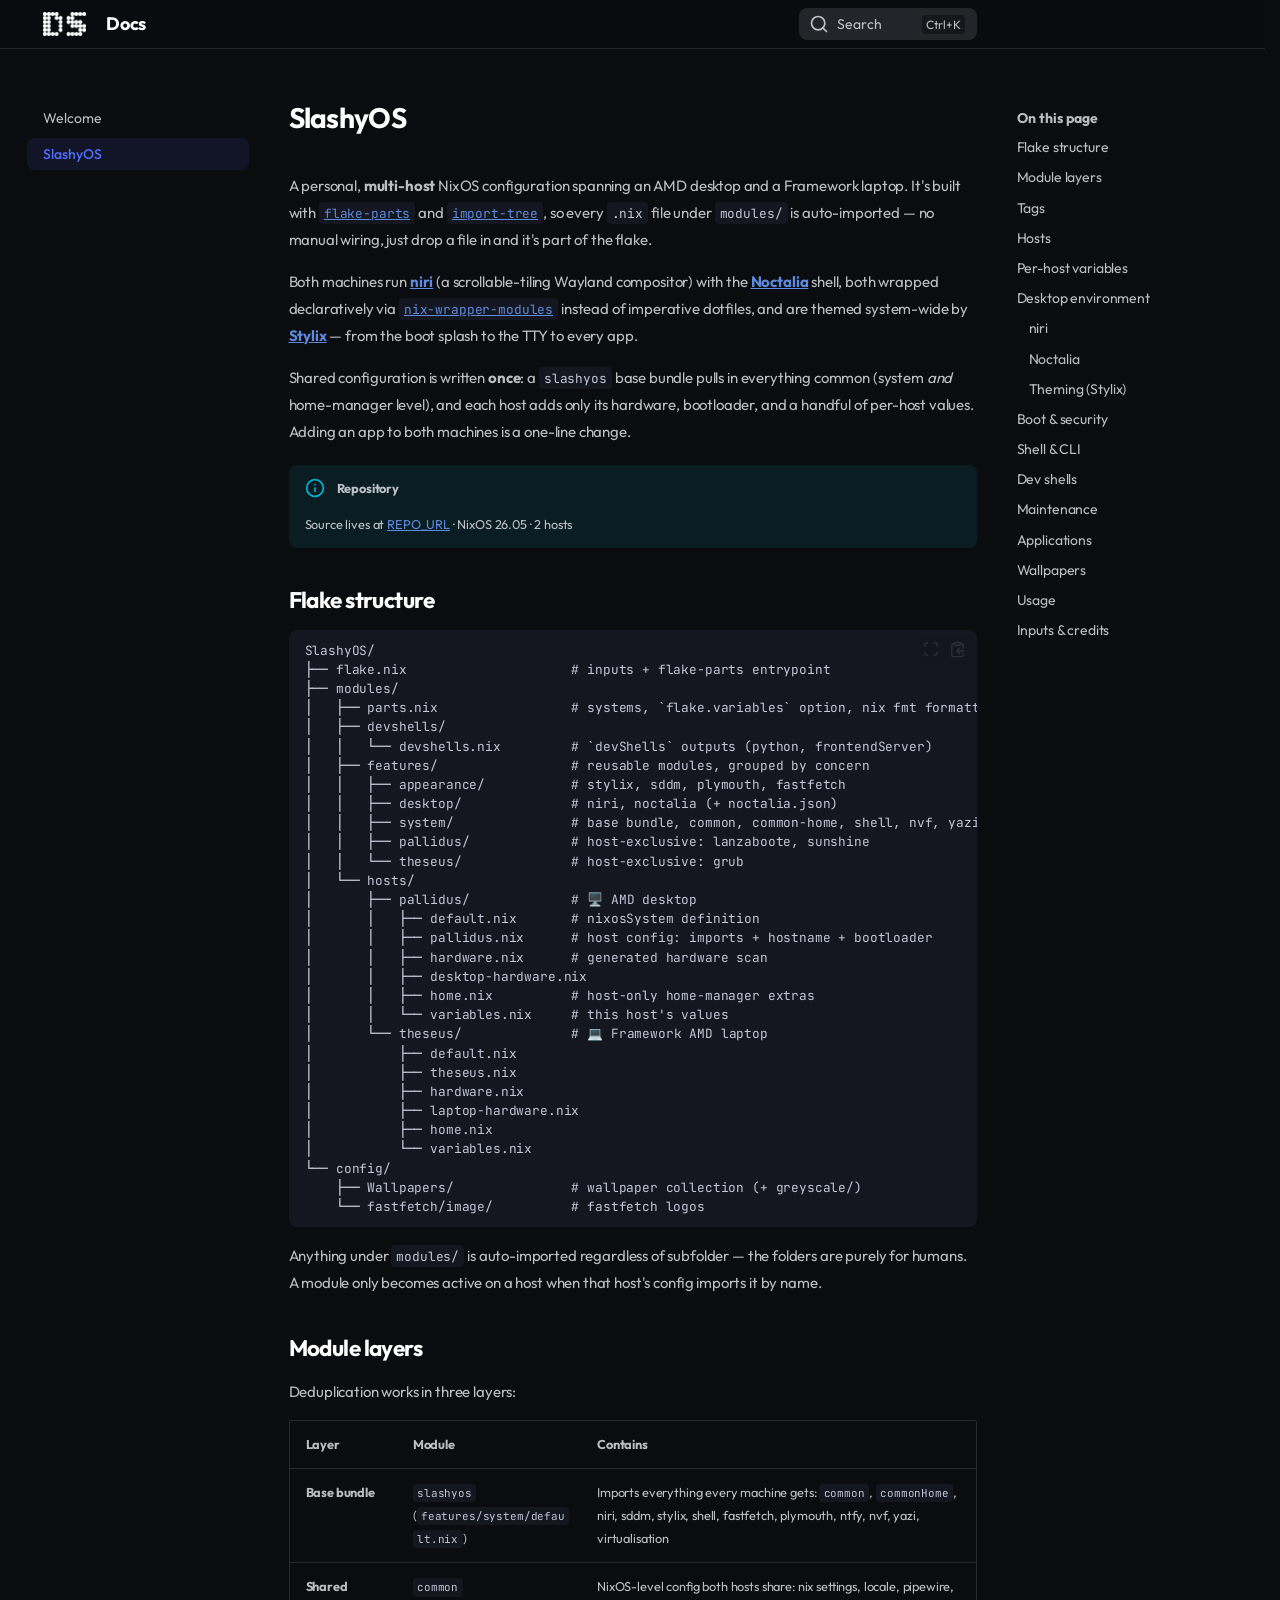
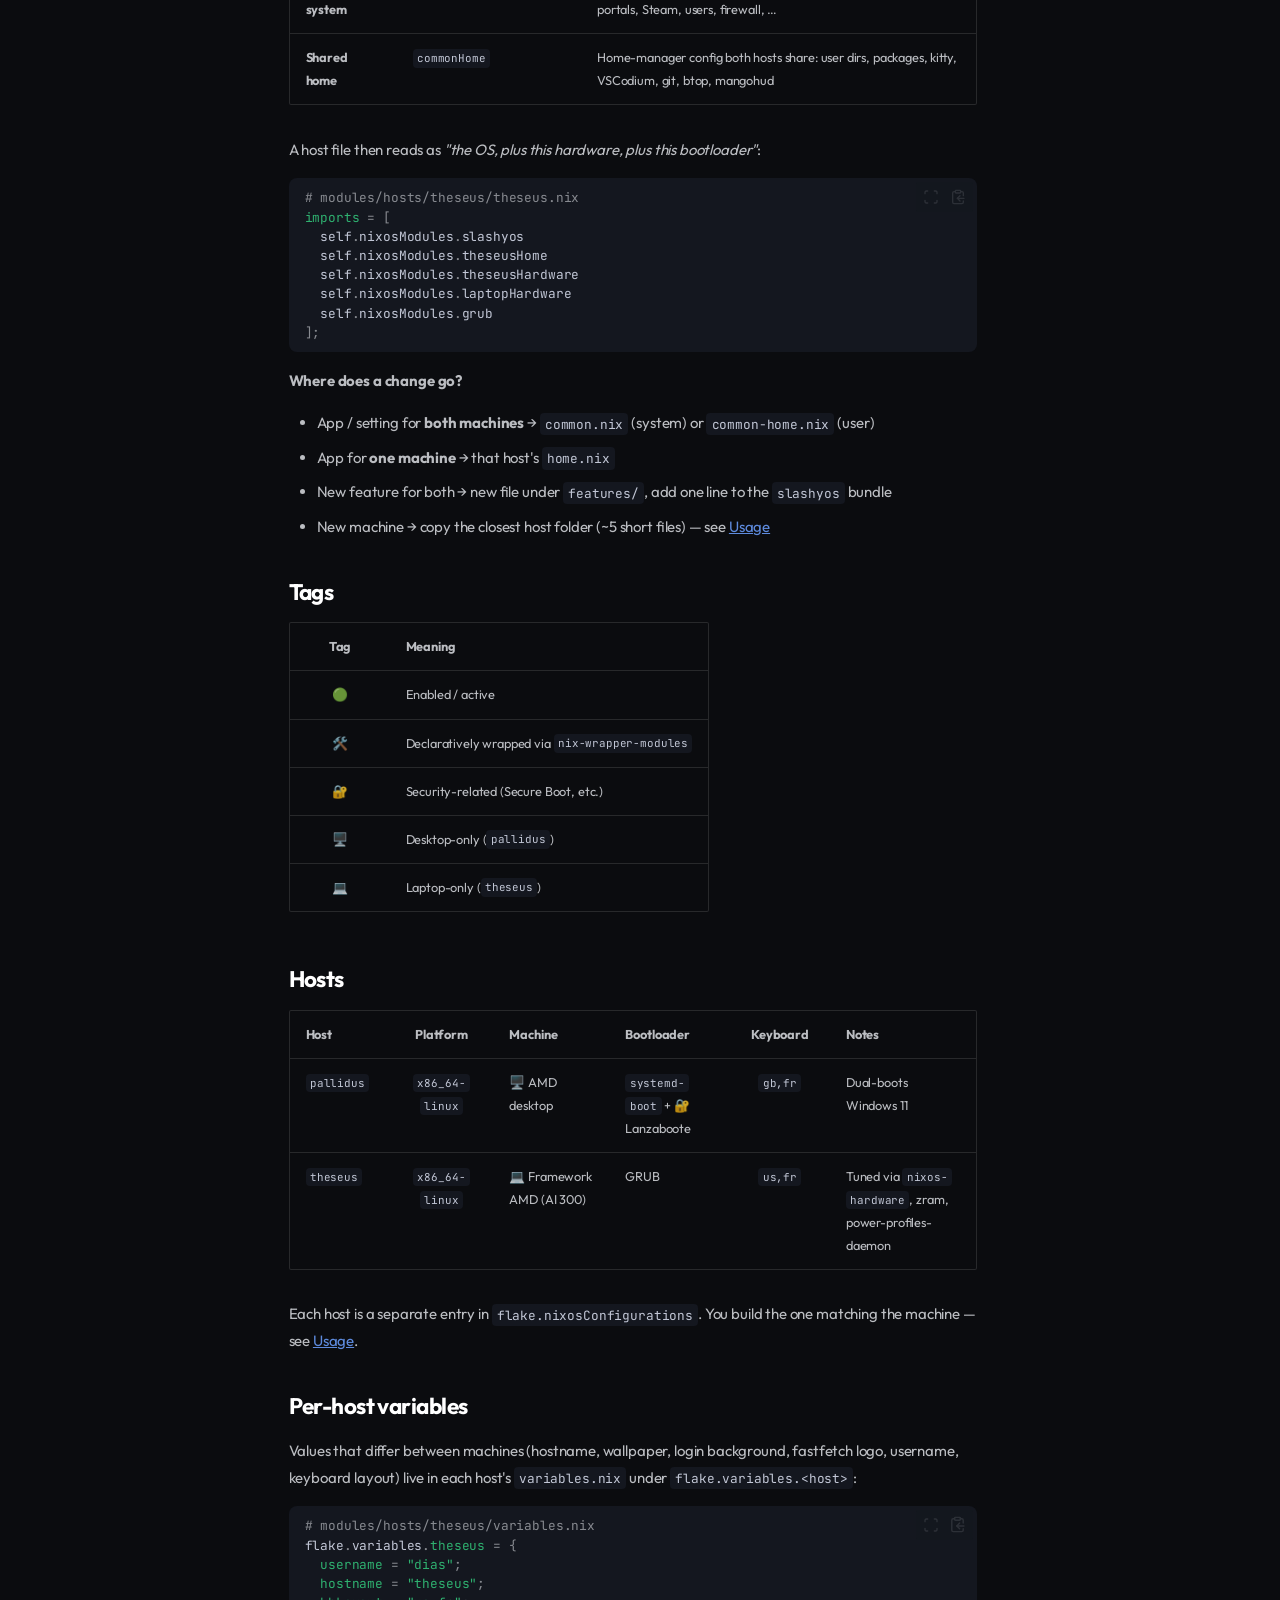
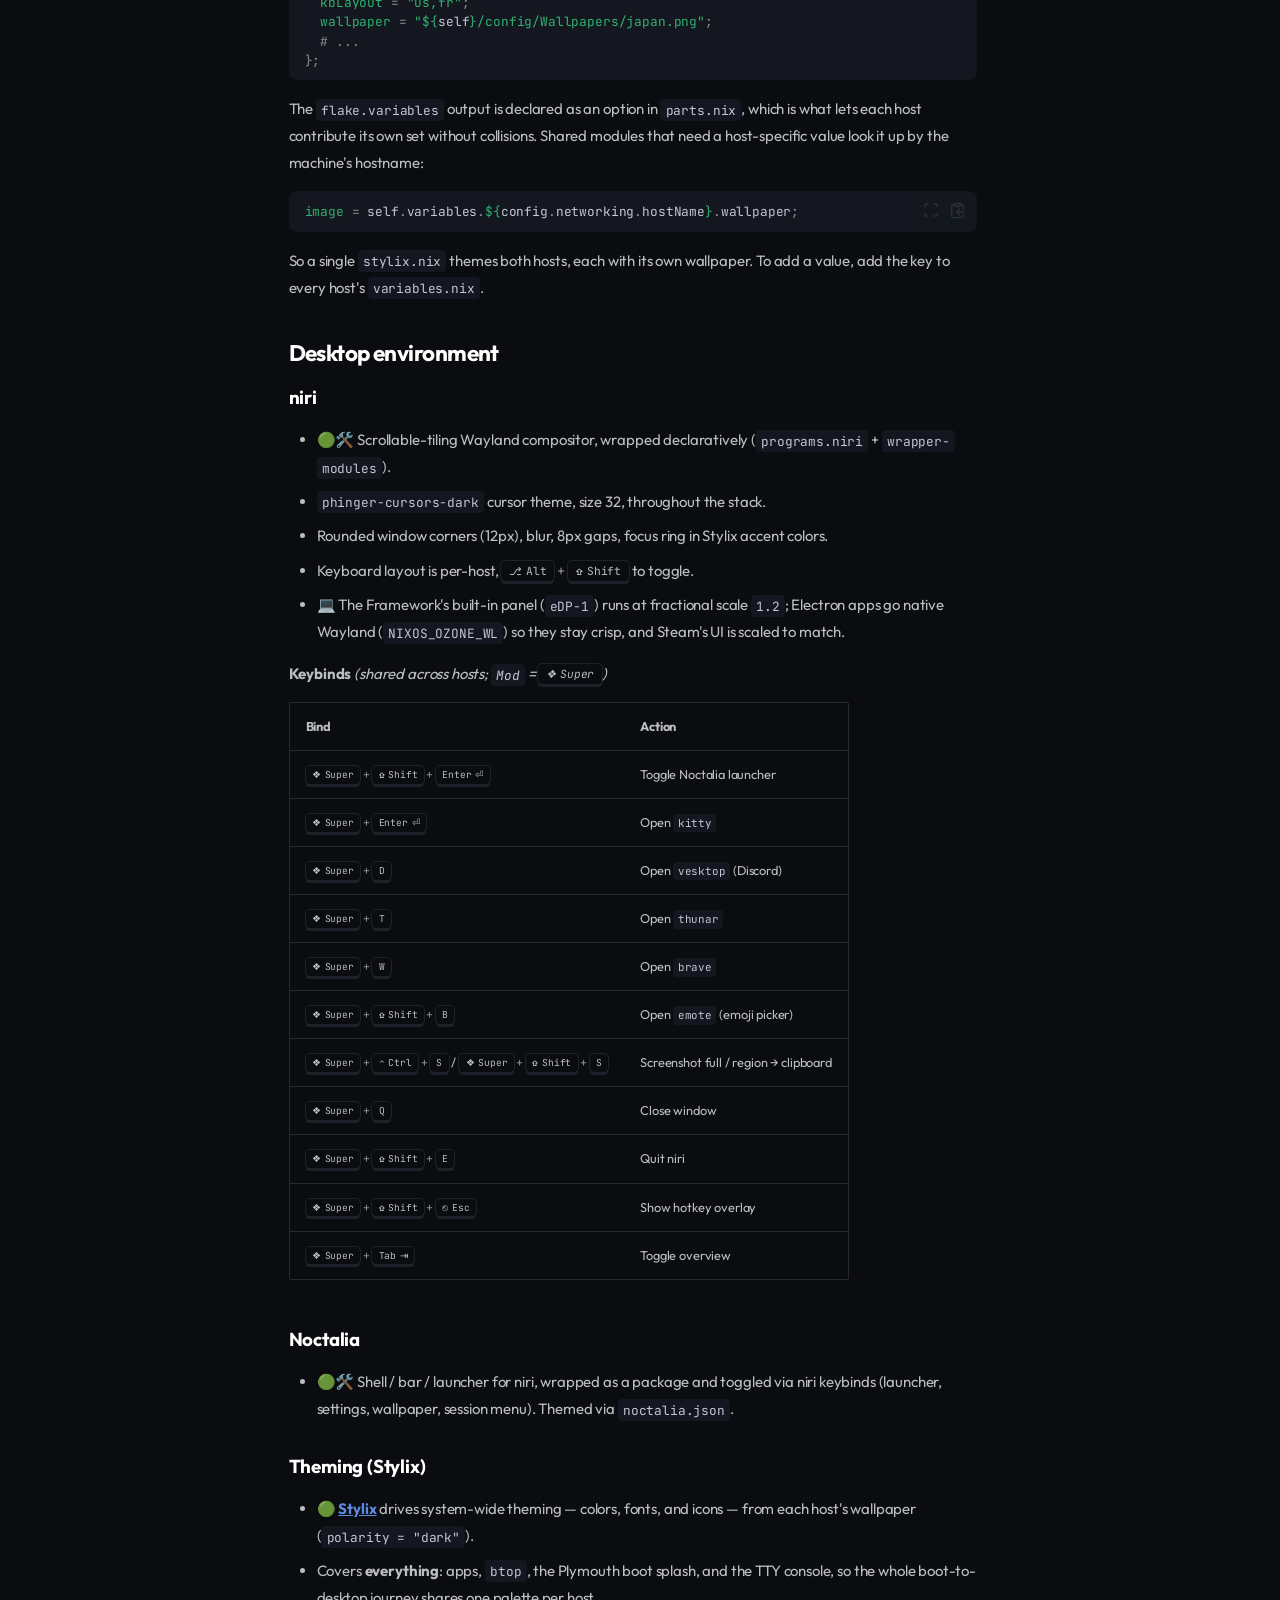
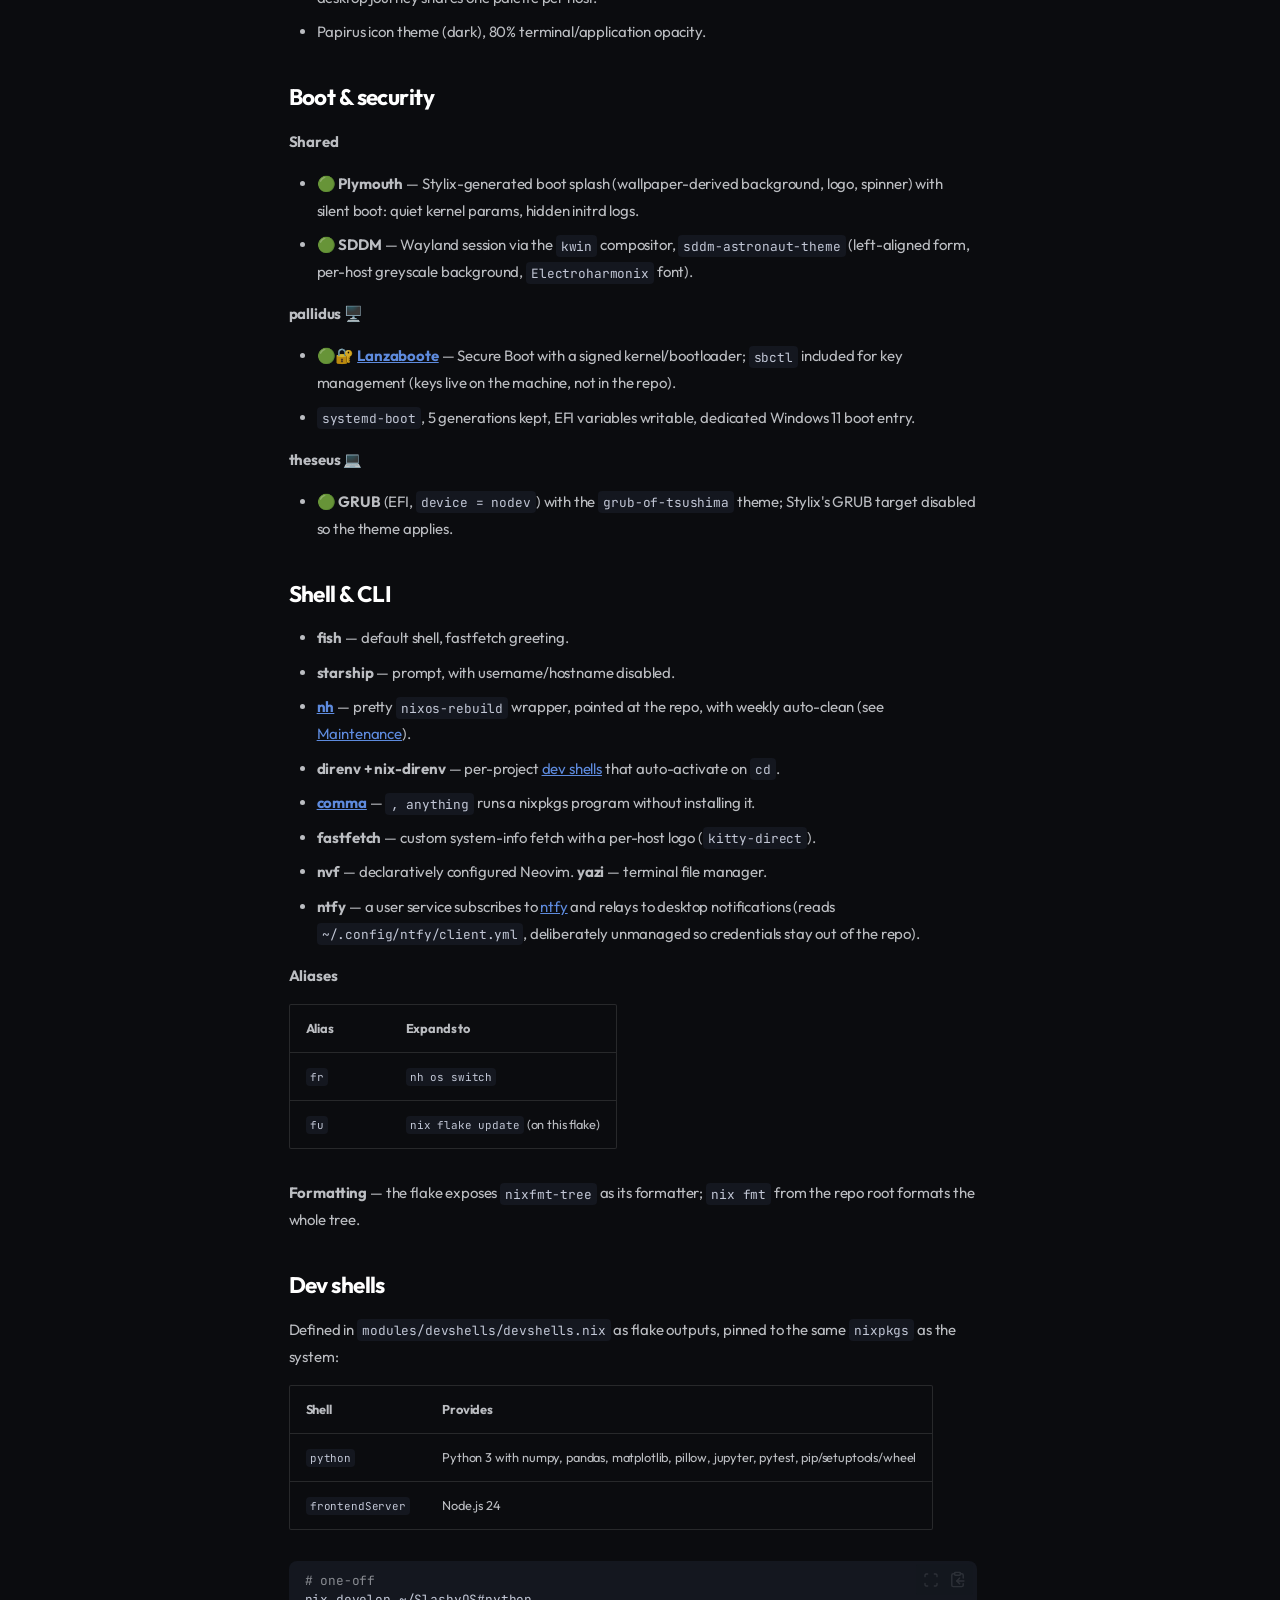
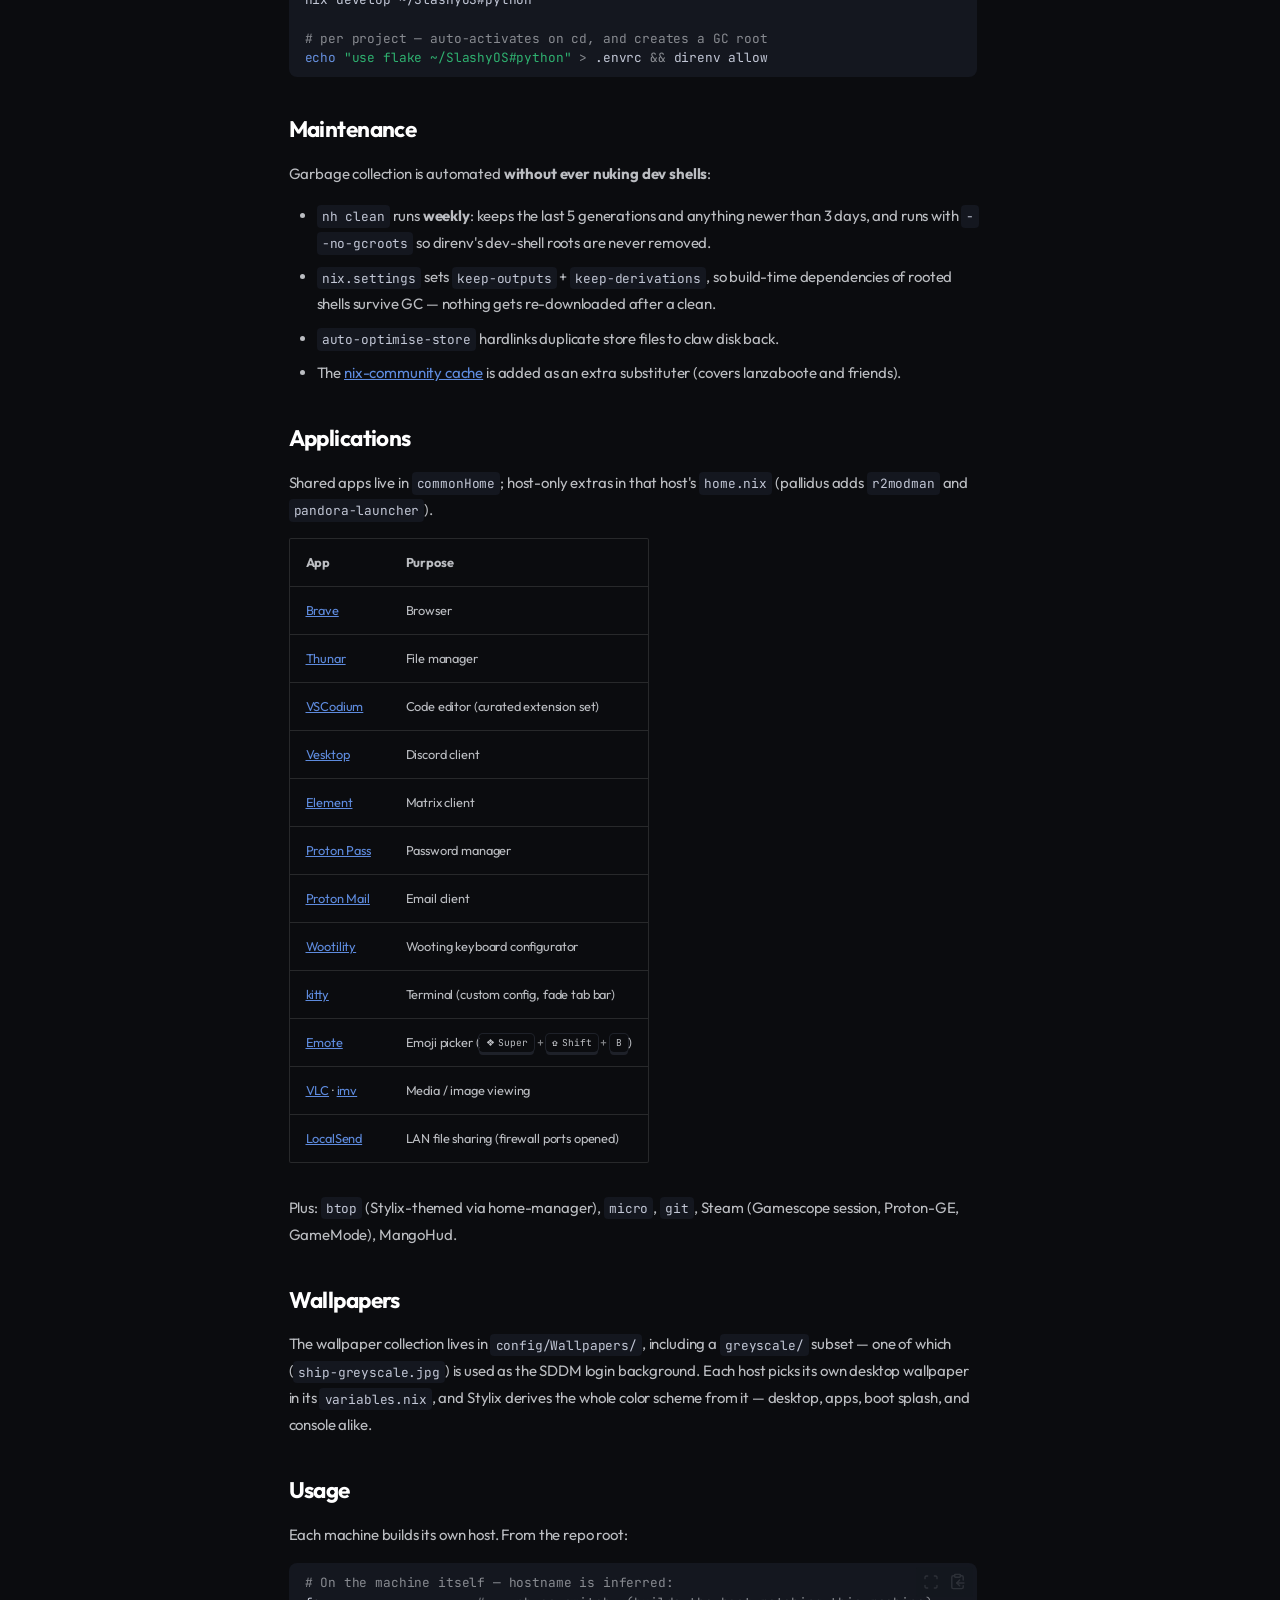
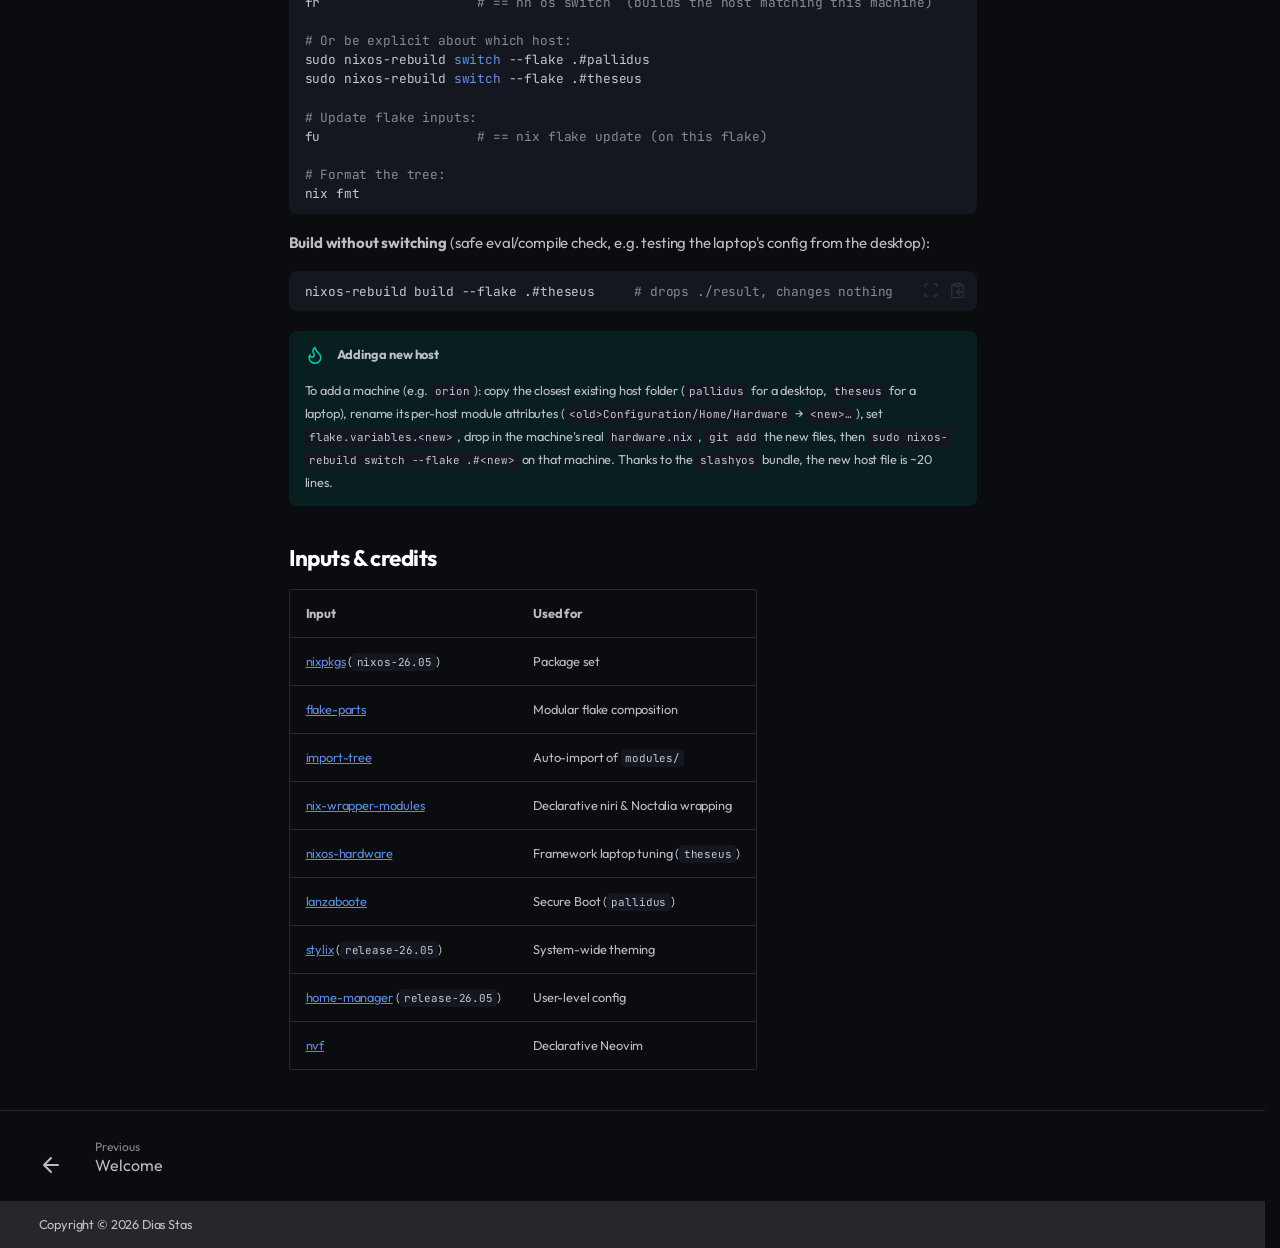
==== commit b44f494e: "now has a welcome section" ====
--- a/site/slashyos/index.html
+++ b/site/slashyos/index.html
@@ -9,7 +9,7 @@
         <meta name="description" content="A new project generated from the default template project.">
       
       
-        <meta name="author" content="<your name here>">
+        <meta name="author" content="Dias Stas">
       
       
       
@@ -20,12 +20,12 @@
         
       
       
-      <link rel="icon" href="../assets/images/favicon.png">
+      <link rel="icon" href="../assets/favicon.png">
       <meta name="generator" content="zensical-0.0.51">
     
     
       
-        <title>SlashyOS - Documentation</title>
+        <title>SlashyOS - Docs</title>
       
     
     
@@ -51,8 +51,8 @@
         
         
         <link rel="preconnect" href="https://fonts.gstatic.com" crossorigin>
-        <link rel="stylesheet" href="https://fonts.googleapis.com/css?family=Inter:300,300i,400,400i,500,500i,700,700i%7CJetBrains+Mono:400,400i,700,700i&amp;display=fallback">
-        <style>:root{--md-text-font:"Inter";--md-code-font:"JetBrains Mono"}</style>
+        <link rel="stylesheet" href="https://fonts.googleapis.com/css?family=Outfit:300,300i,400,400i,500,500i,700,700i%7CJetBrains+Mono:400,400i,700,700i&amp;display=fallback">
+        <style>:root{--md-text-font:"Outfit";--md-code-font:"JetBrains Mono"}</style>
       
     
     
@@ -72,7 +72,7 @@
     
     
     
-    <body dir="ltr" data-md-color-scheme="default" data-md-color-primary="indigo" data-md-color-accent="indigo">
+    <body dir="ltr" data-md-color-scheme="slate" data-md-color-primary="black" data-md-color-accent="indigo">
   
     
     <input class="md-toggle" data-md-toggle="drawer" type="checkbox" id="__drawer" autocomplete="off">
@@ -97,10 +97,9 @@
 
 <header class="md-header md-header--shadow" data-md-component="header">
   <nav class="md-header__inner md-grid" aria-label="Header">
-    <a href="./.." title="Documentation" class="md-header__button md-logo" aria-label="Documentation" data-md-component="logo">
-      
-  
-  <svg xmlns="http://www.w3.org/2000/svg" fill="none" stroke="currentColor" stroke-linecap="round" stroke-linejoin="round" stroke-width="2" class="lucide lucide-book-open" viewBox="0 0 24 24"><path d="M12 7v14M3 18a1 1 0 0 1-1-1V4a1 1 0 0 1 1-1h5a4 4 0 0 1 4 4 4 4 0 0 1 4-4h5a1 1 0 0 1 1 1v13a1 1 0 0 1-1 1h-6a3 3 0 0 0-3 3 3 3 0 0 0-3-3z"/></svg>
+    <a href="./.." title="Docs" class="md-header__button md-logo" aria-label="Docs" data-md-component="logo">
+      
+  <img src="../assets/homelab-logo.png" alt="Docs">
 
     </a>
     <label class="md-header__button md-icon" for="__drawer" aria-label="Navigation">
@@ -111,7 +110,7 @@
       <div class="md-header__ellipsis">
         <div class="md-header__topic">
           <span class="md-ellipsis">
-            Documentation
+            Docs
           </span>
         </div>
         <div class="md-header__topic" data-md-component="header-topic">
@@ -130,21 +129,7 @@
     
     
     
-    <input class="md-option" data-md-color-media="none" data-md-color-scheme="default" data-md-color-primary="indigo" data-md-color-accent="indigo"  aria-label="Switch to dark mode"  type="radio" name="__palette" id="__palette_0">
-    
-      <label class="md-header__button md-icon" title="Switch to dark mode" for="__palette_1" hidden>
-        <svg xmlns="http://www.w3.org/2000/svg" fill="none" stroke="currentColor" stroke-linecap="round" stroke-linejoin="round" stroke-width="2" class="lucide lucide-sun" viewBox="0 0 24 24"><circle cx="12" cy="12" r="4"/><path d="M12 2v2M12 20v2M4.93 4.93l1.41 1.41M17.66 17.66l1.41 1.41M2 12h2M20 12h2M6.34 17.66l-1.41 1.41M19.07 4.93l-1.41 1.41"/></svg>
-      </label>
-    
-  
-    
-    
-    
-    <input class="md-option" data-md-color-media="none" data-md-color-scheme="slate" data-md-color-primary="indigo" data-md-color-accent="indigo"  aria-label="Switch to light mode"  type="radio" name="__palette" id="__palette_1">
-    
-      <label class="md-header__button md-icon" title="Switch to light mode" for="__palette_0" hidden>
-        <svg xmlns="http://www.w3.org/2000/svg" fill="none" stroke="currentColor" stroke-linecap="round" stroke-linejoin="round" stroke-width="2" class="lucide lucide-moon" viewBox="0 0 24 24"><path d="M20.985 12.486a9 9 0 1 1-9.473-9.472c.405-.022.617.46.402.803a6 6 0 0 0 8.268 8.268c.344-.215.825-.004.803.401"/></svg>
-      </label>
+    <input class="md-option" data-md-color-media="none" data-md-color-scheme="slate" data-md-color-primary="black" data-md-color-accent="indigo"  aria-hidden="true"  type="radio" name="__palette" id="__palette_0">
     
   
 </form>
@@ -196,13 +181,12 @@
 
 <nav class="md-nav md-nav--primary" aria-label="Navigation" data-md-level="0">
   <label class="md-nav__title" for="__drawer">
-    <a href="./.." title="Documentation" class="md-nav__button md-logo" aria-label="Documentation" data-md-component="logo">
-      
-  
-  <svg xmlns="http://www.w3.org/2000/svg" fill="none" stroke="currentColor" stroke-linecap="round" stroke-linejoin="round" stroke-width="2" class="lucide lucide-book-open" viewBox="0 0 24 24"><path d="M12 7v14M3 18a1 1 0 0 1-1-1V4a1 1 0 0 1 1-1h5a4 4 0 0 1 4 4 4 4 0 0 1 4-4h5a1 1 0 0 1 1 1v13a1 1 0 0 1-1 1h-6a3 3 0 0 0-3 3 3 3 0 0 0-3-3z"/></svg>
+    <a href="./.." title="Docs" class="md-nav__button md-logo" aria-label="Docs" data-md-component="logo">
+      
+  <img src="../assets/homelab-logo.png" alt="Docs">
 
     </a>
-    Documentation
+    Docs
   </label>
   
   <ul class="md-nav__list" data-md-scrollfix>
@@ -1268,15 +1252,10 @@
       <div class="md-copyright">
   
     <div class="md-copyright__highlight">
-      Copyright &copy; 2026 The authors
+      Copyright &copy; 2026 Dias Stas
 
     </div>
   
-  
-    Made with
-    <a href="https://zensical.org/" target="_blank" rel="noopener">
-      Zensical
-    </a>
   
 </div>
       
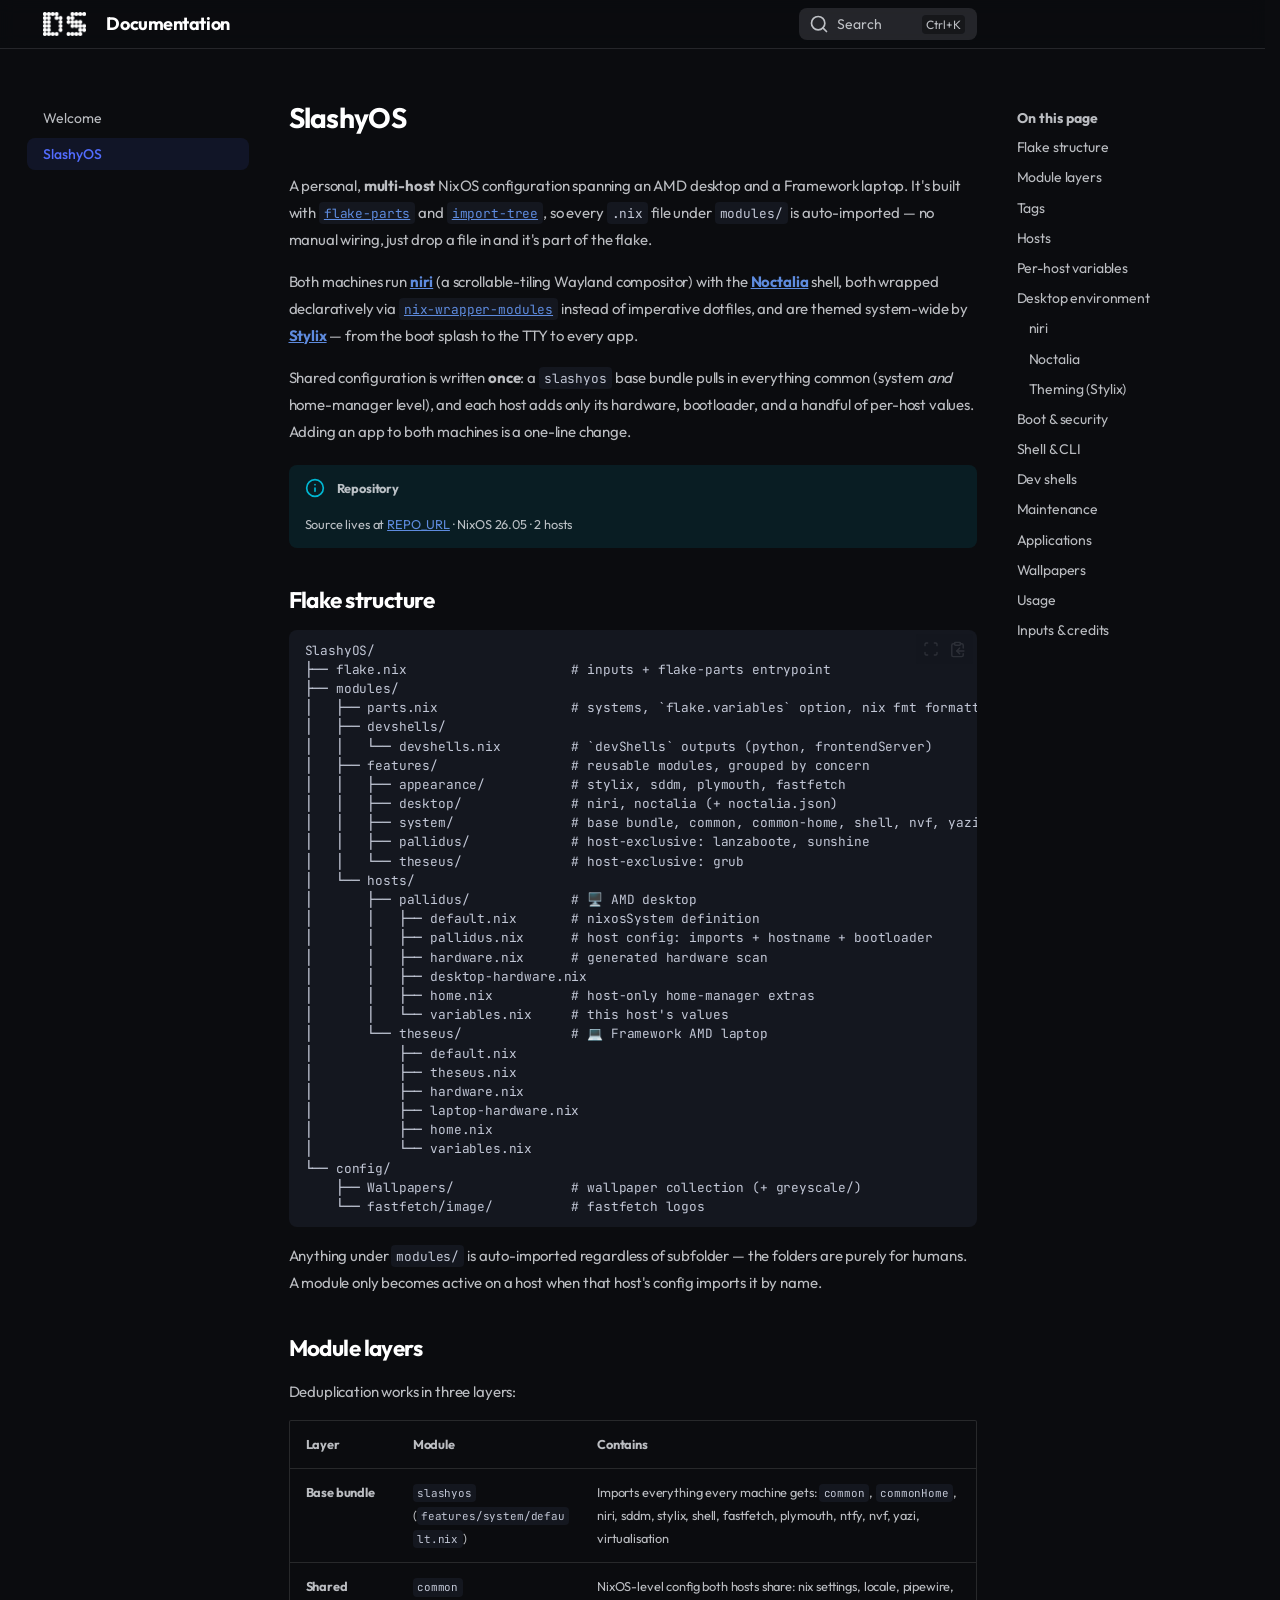
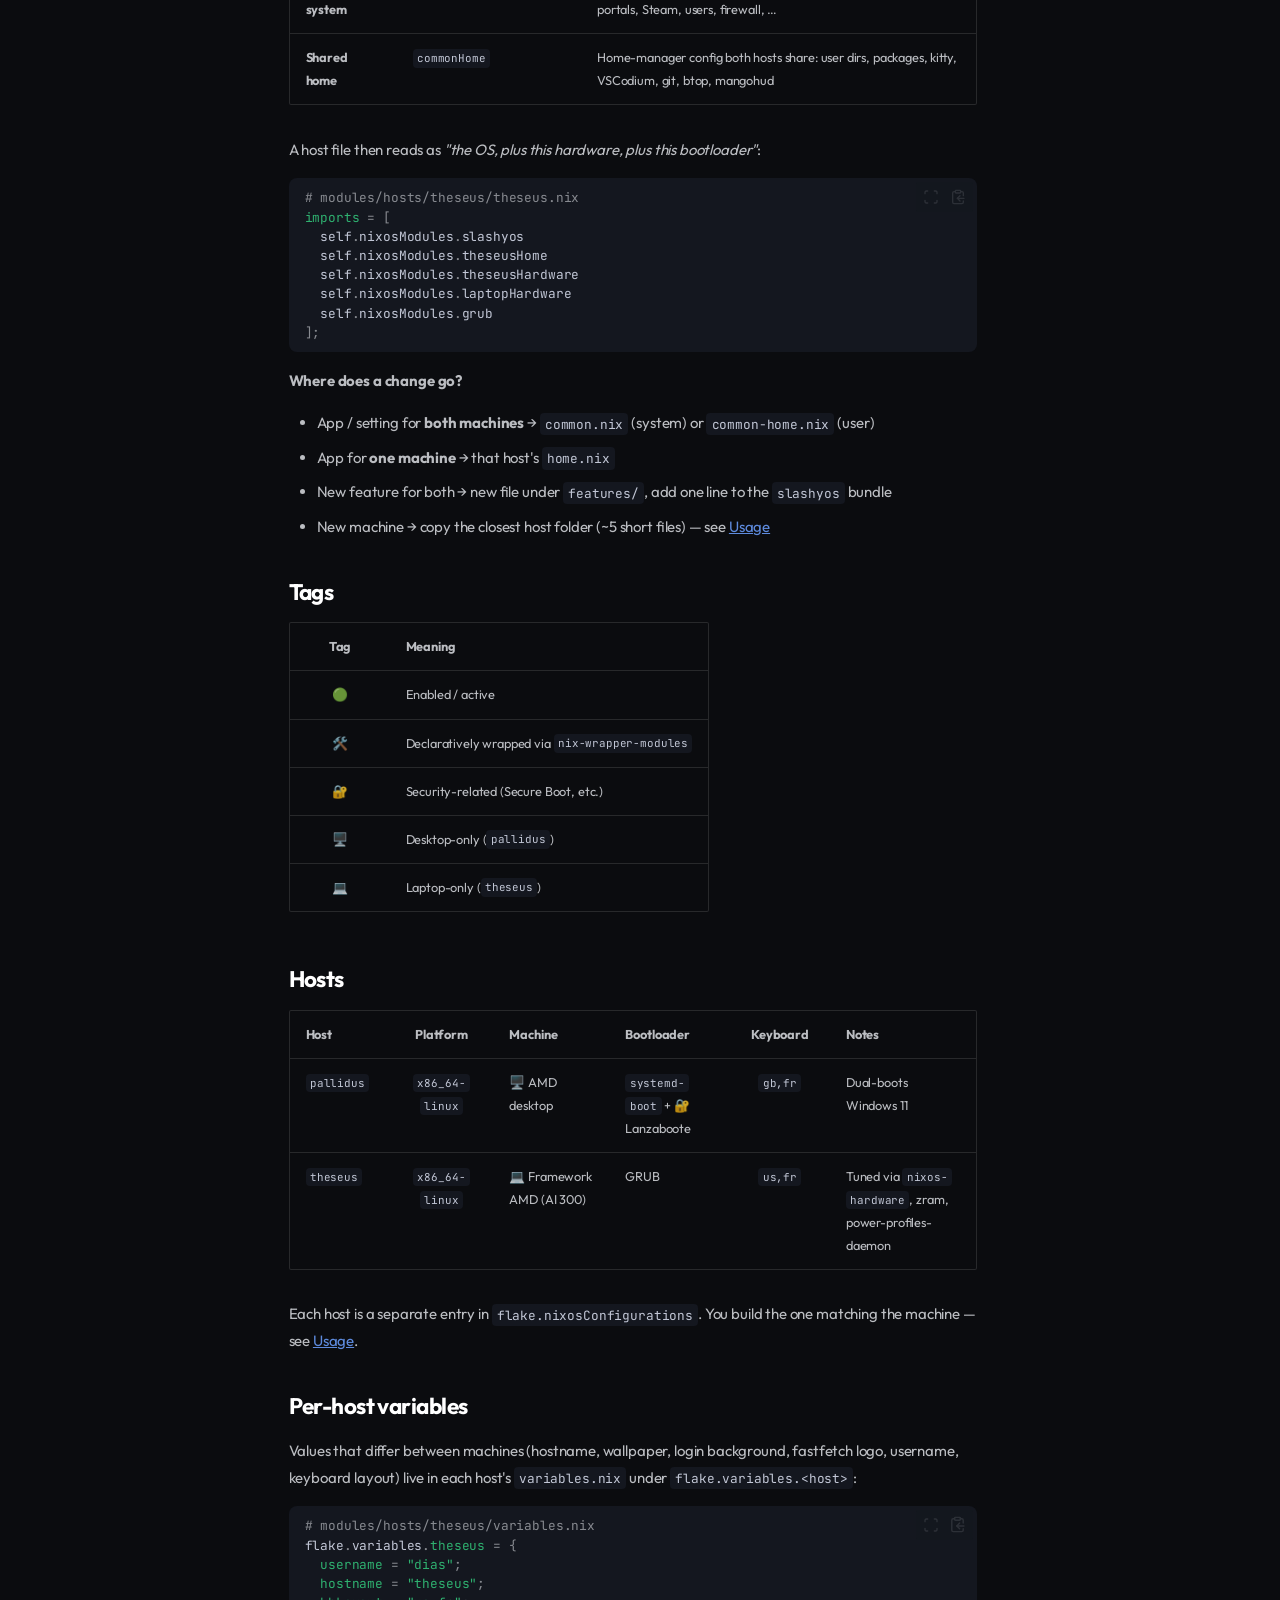
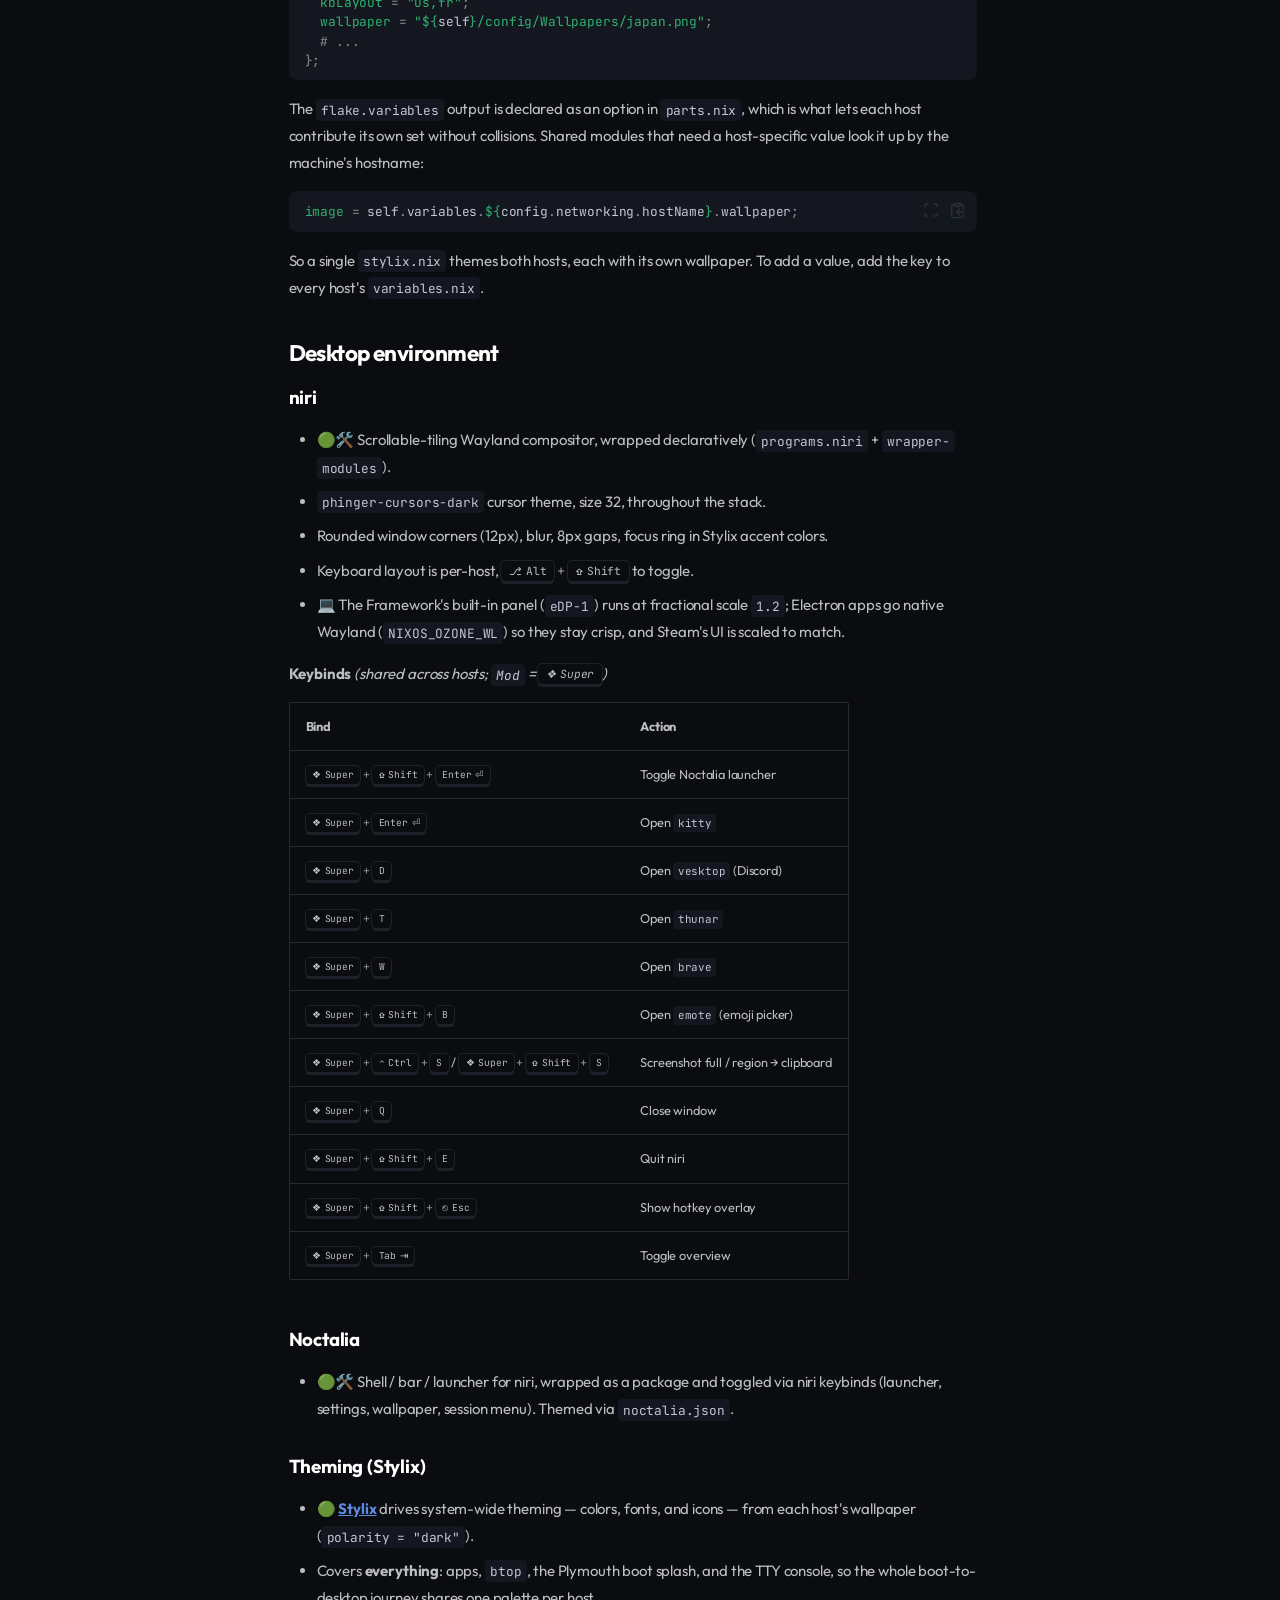
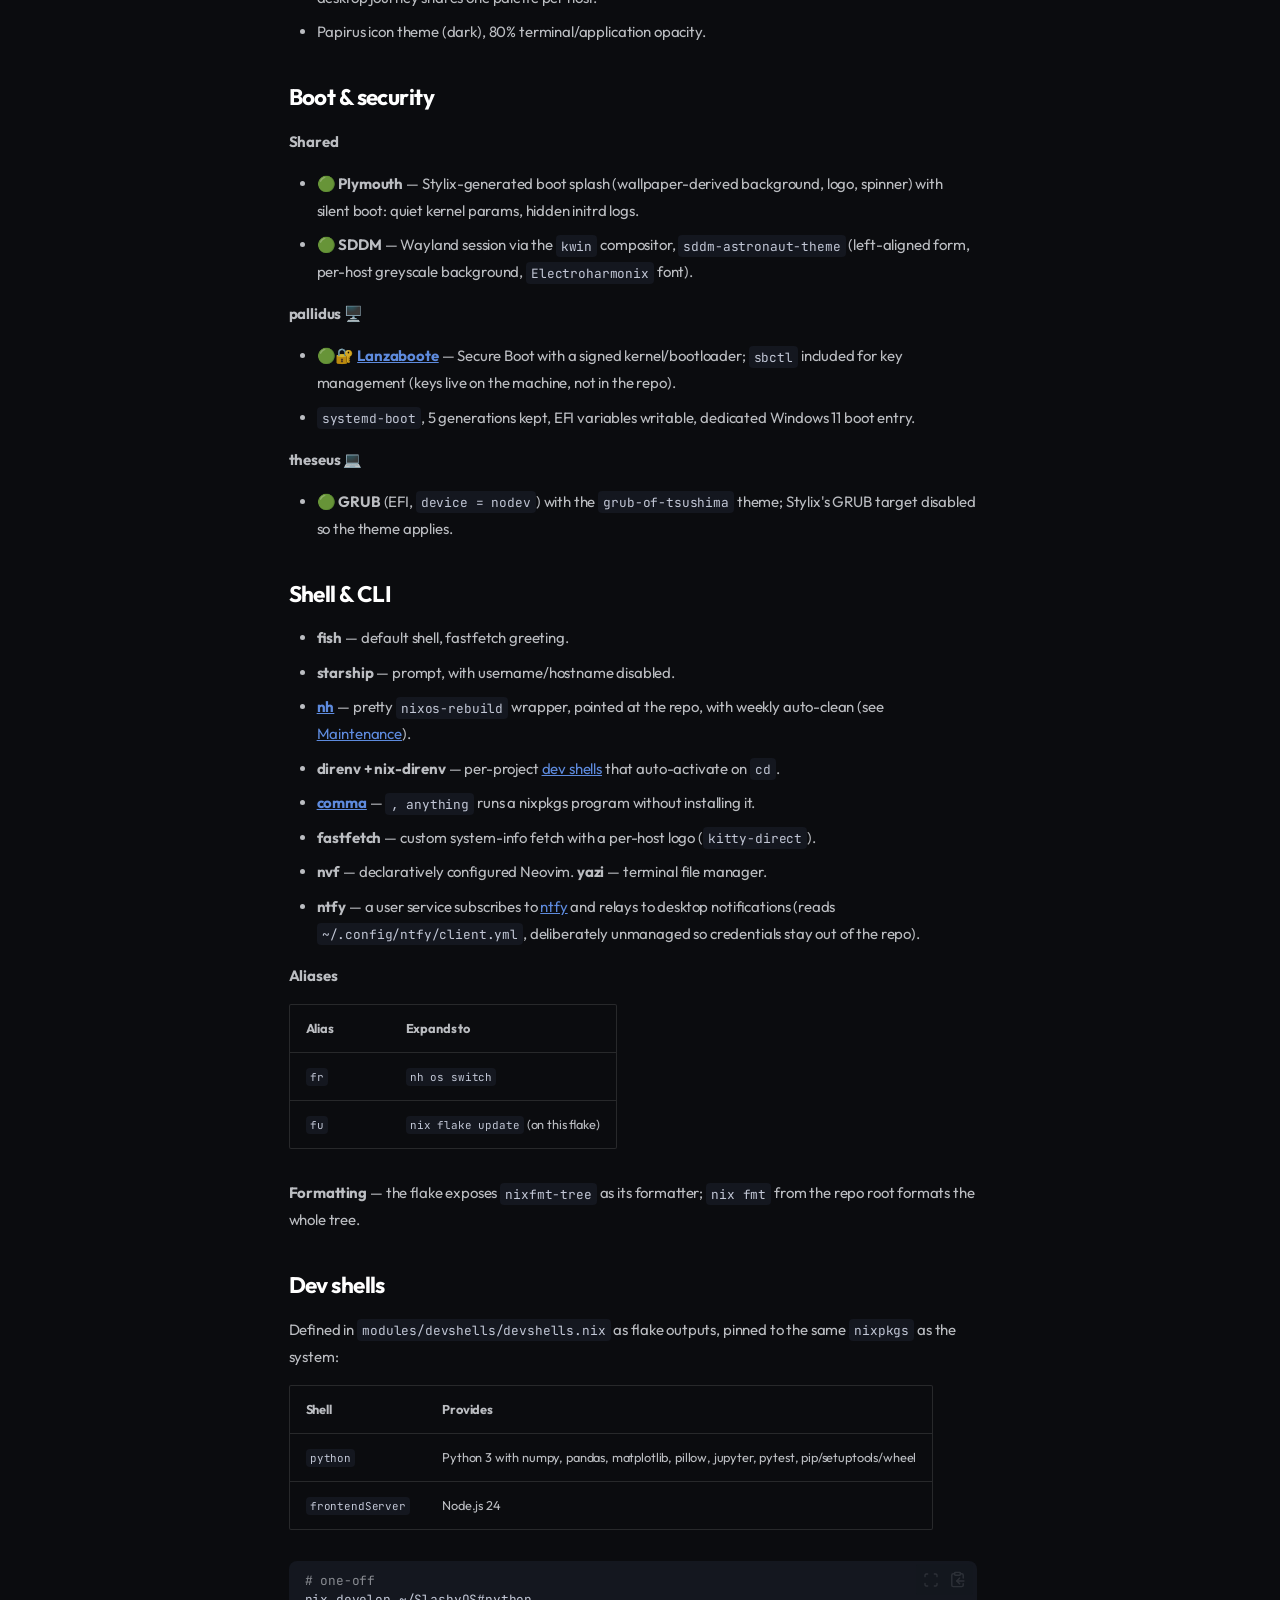
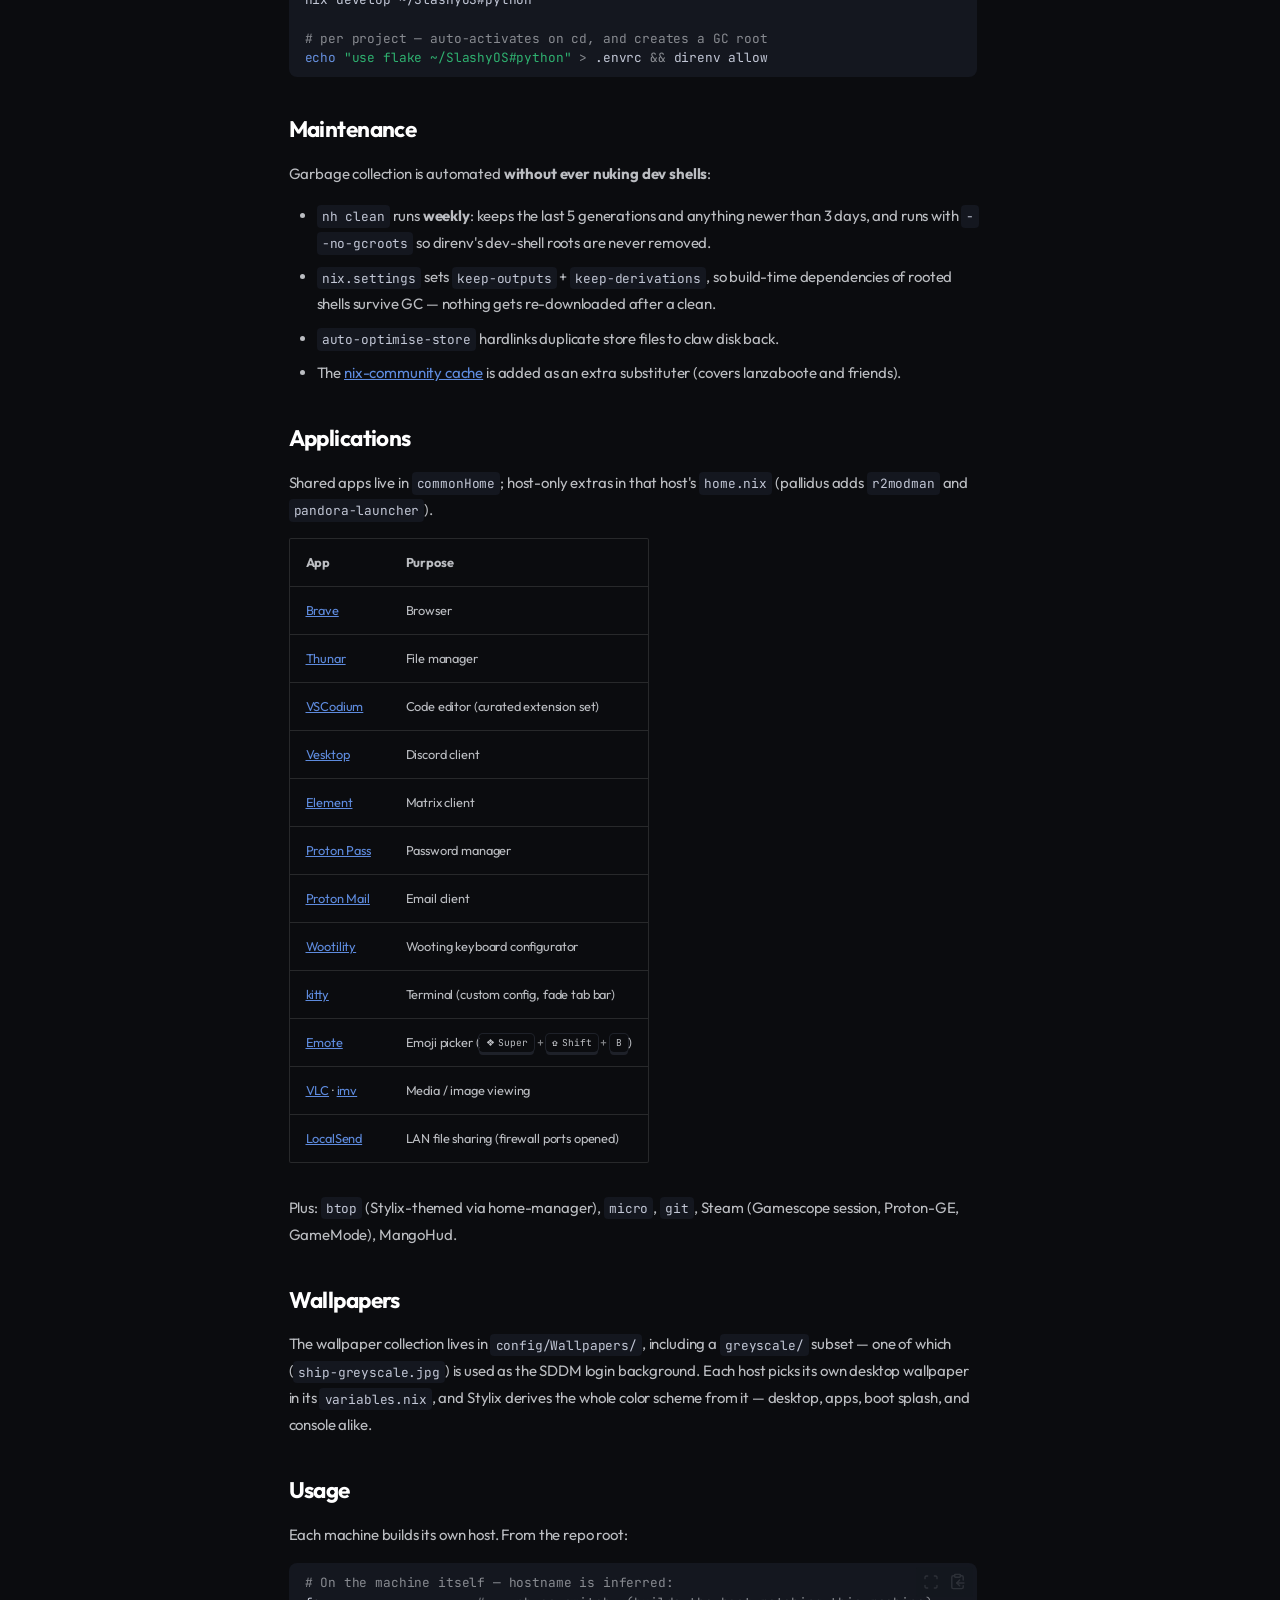
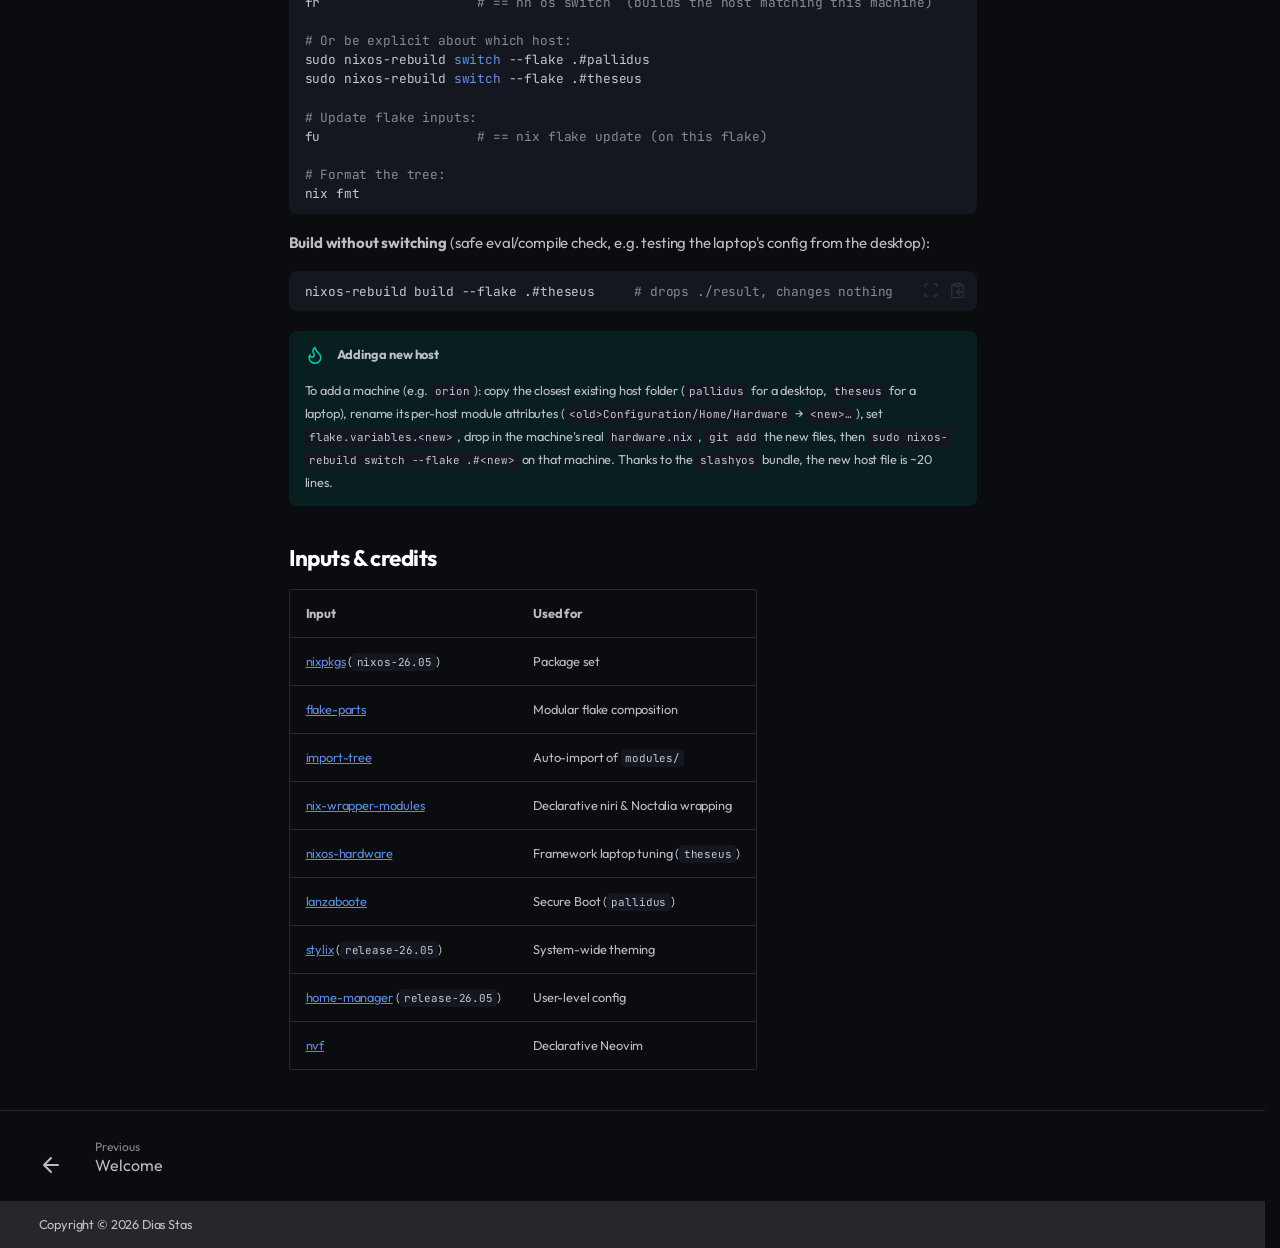
==== commit 73e9335c: "some tweaks" ====
--- a/site/slashyos/index.html
+++ b/site/slashyos/index.html
@@ -6,7 +6,7 @@
       <meta charset="utf-8">
       <meta name="viewport" content="width=device-width,initial-scale=1">
       
-        <meta name="description" content="A new project generated from the default template project.">
+        <meta name="description" content="This is my docs site new projects documentaton will be available here.">
       
       
         <meta name="author" content="Dias Stas">
@@ -25,7 +25,7 @@
     
     
       
-        <title>SlashyOS - Docs</title>
+        <title>SlashyOS - Documentation</title>
       
     
     
@@ -97,9 +97,9 @@
 
 <header class="md-header md-header--shadow" data-md-component="header">
   <nav class="md-header__inner md-grid" aria-label="Header">
-    <a href="./.." title="Docs" class="md-header__button md-logo" aria-label="Docs" data-md-component="logo">
-      
-  <img src="../assets/homelab-logo.png" alt="Docs">
+    <a href="./.." title="Documentation" class="md-header__button md-logo" aria-label="Documentation" data-md-component="logo">
+      
+  <img src="../assets/homelab-logo.png" alt="Documentation">
 
     </a>
     <label class="md-header__button md-icon" for="__drawer" aria-label="Navigation">
@@ -110,7 +110,7 @@
       <div class="md-header__ellipsis">
         <div class="md-header__topic">
           <span class="md-ellipsis">
-            Docs
+            Documentation
           </span>
         </div>
         <div class="md-header__topic" data-md-component="header-topic">
@@ -181,12 +181,12 @@
 
 <nav class="md-nav md-nav--primary" aria-label="Navigation" data-md-level="0">
   <label class="md-nav__title" for="__drawer">
-    <a href="./.." title="Docs" class="md-nav__button md-logo" aria-label="Docs" data-md-component="logo">
-      
-  <img src="../assets/homelab-logo.png" alt="Docs">
+    <a href="./.." title="Documentation" class="md-nav__button md-logo" aria-label="Documentation" data-md-component="logo">
+      
+  <img src="../assets/homelab-logo.png" alt="Documentation">
 
     </a>
-    Docs
+    Documentation
   </label>
   
   <ul class="md-nav__list" data-md-scrollfix>
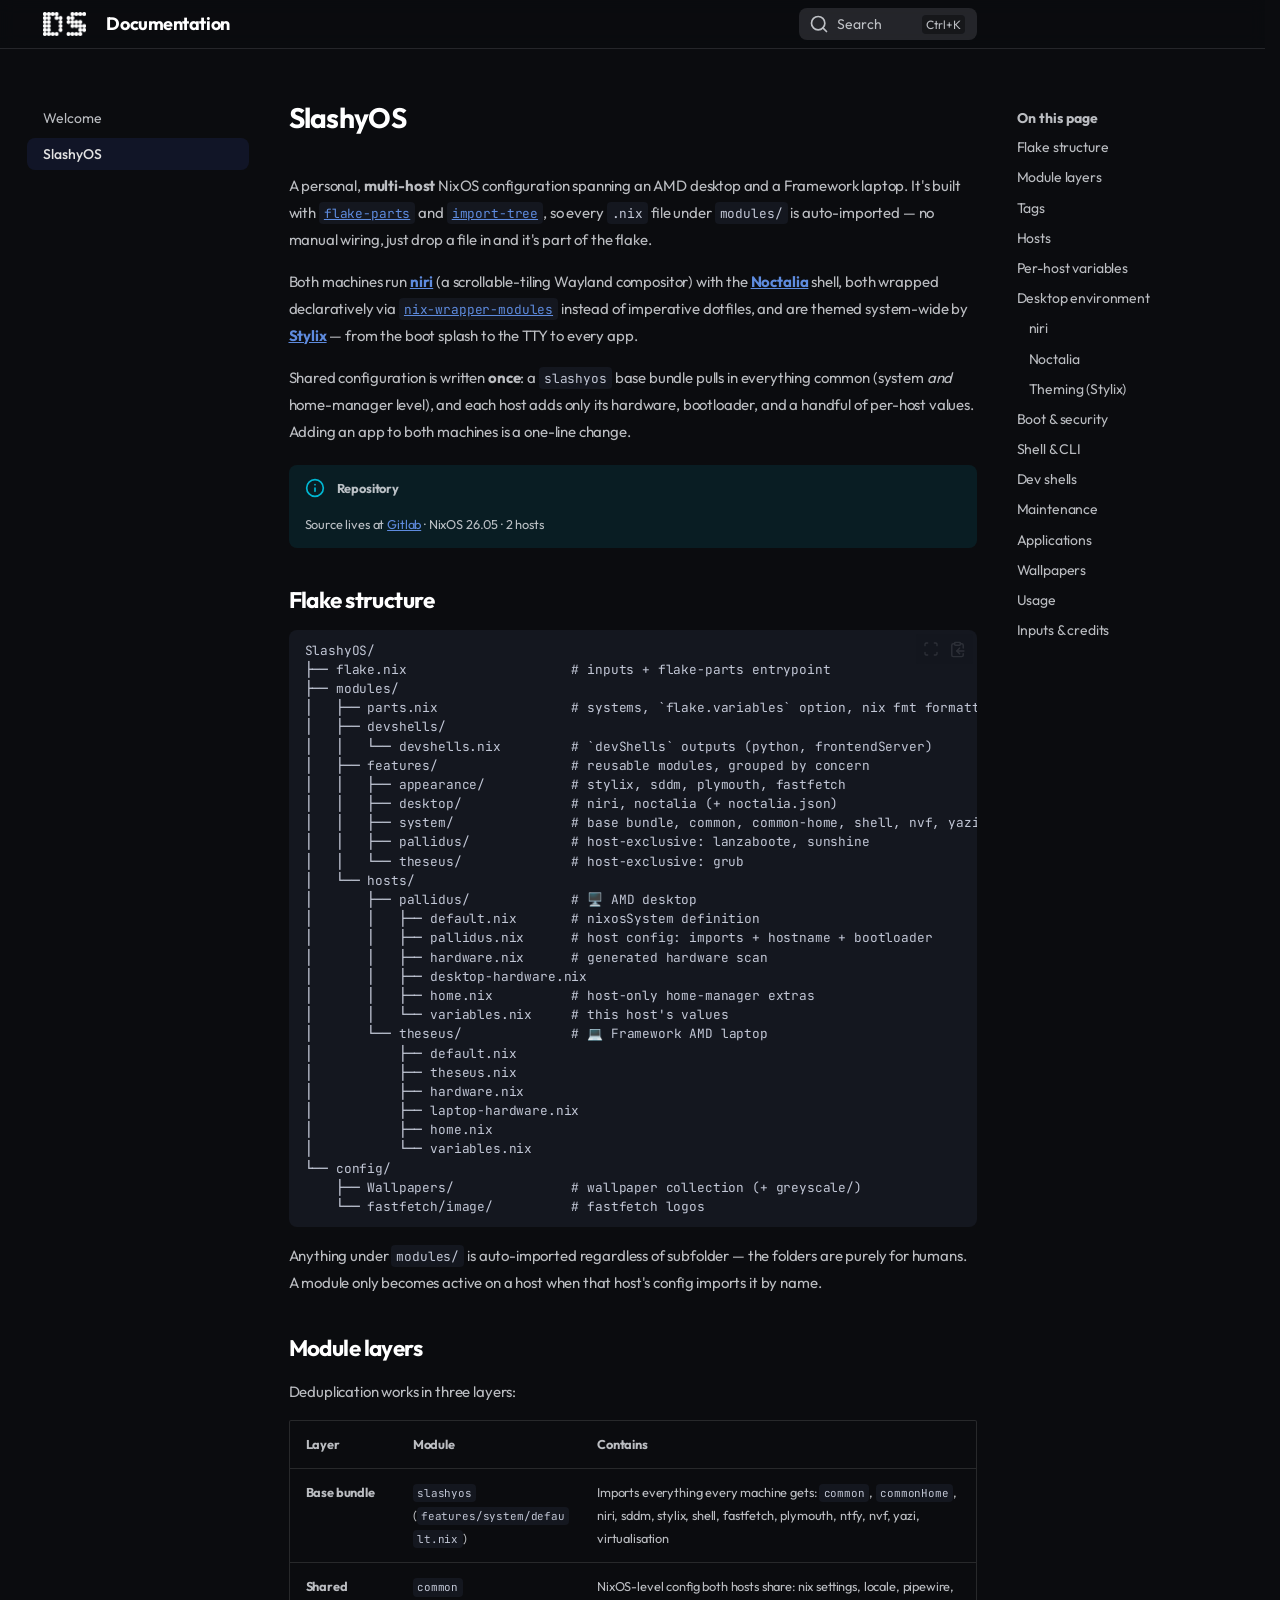
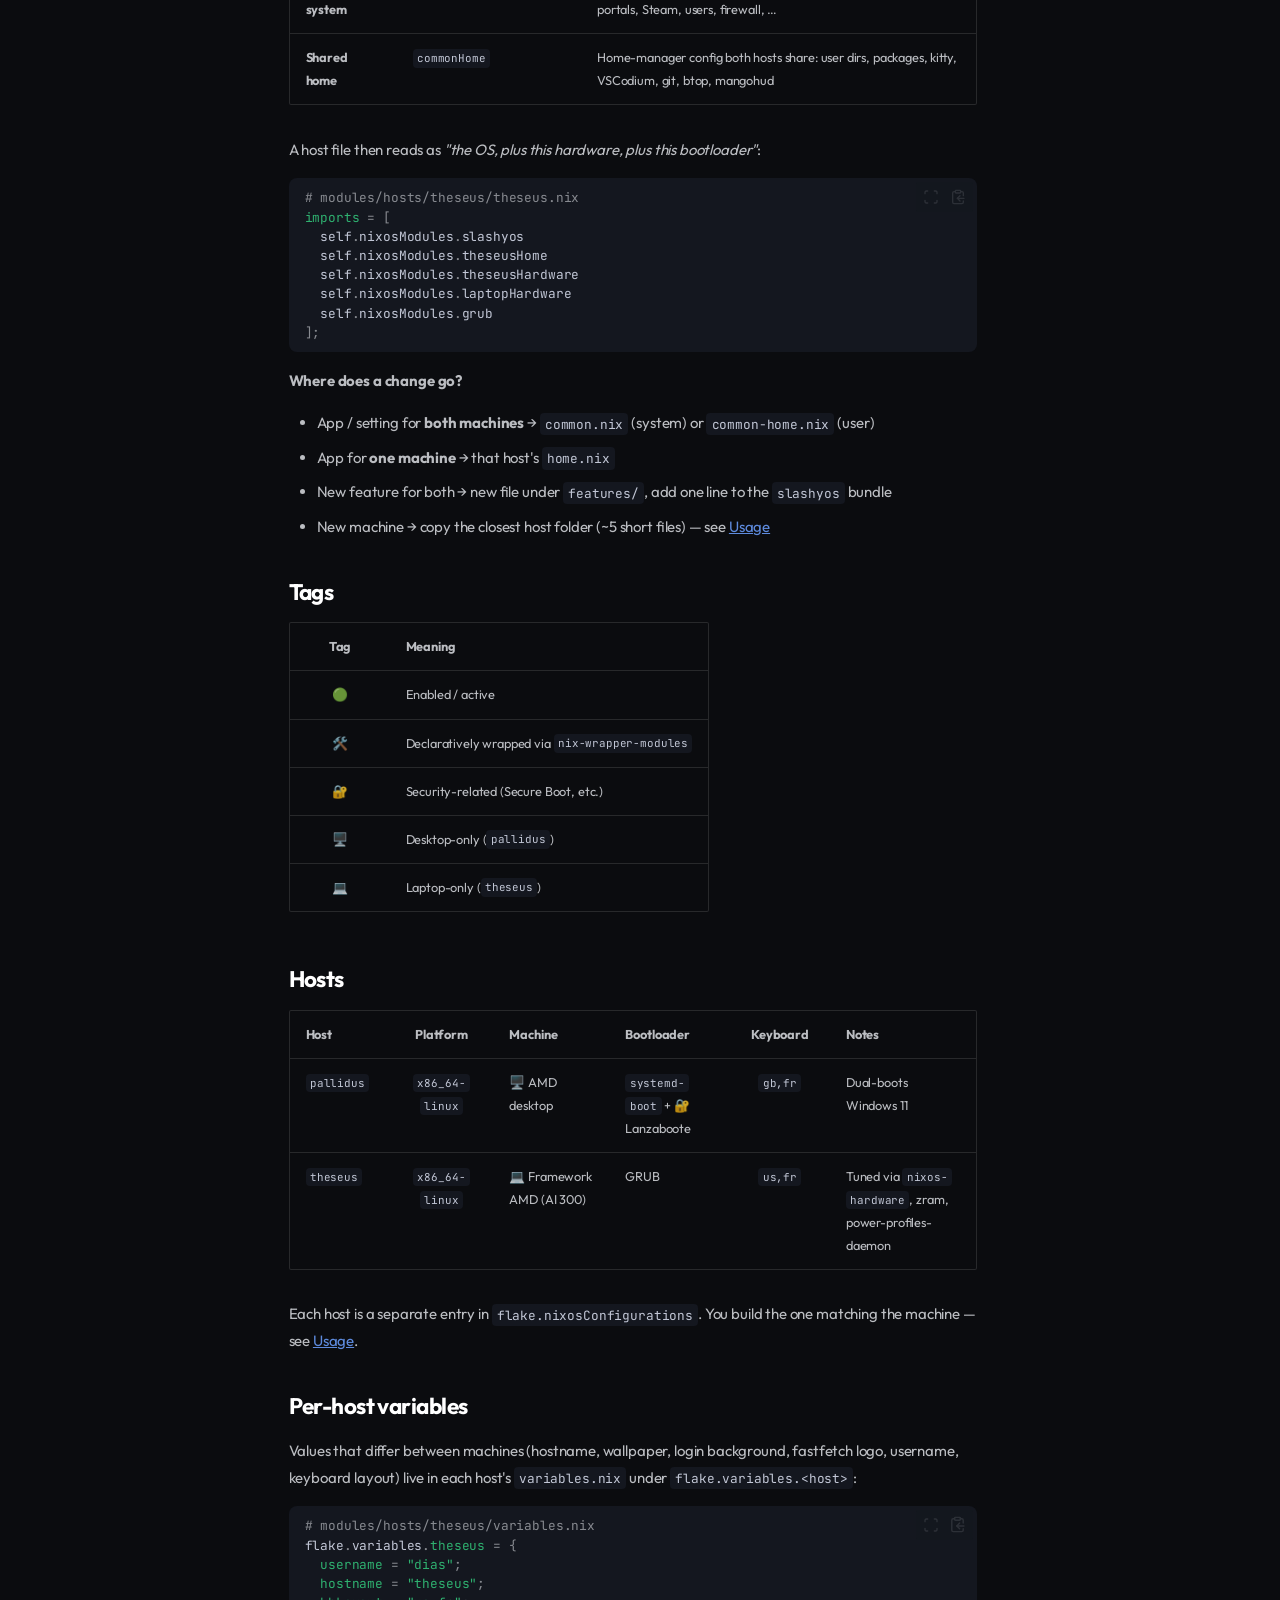
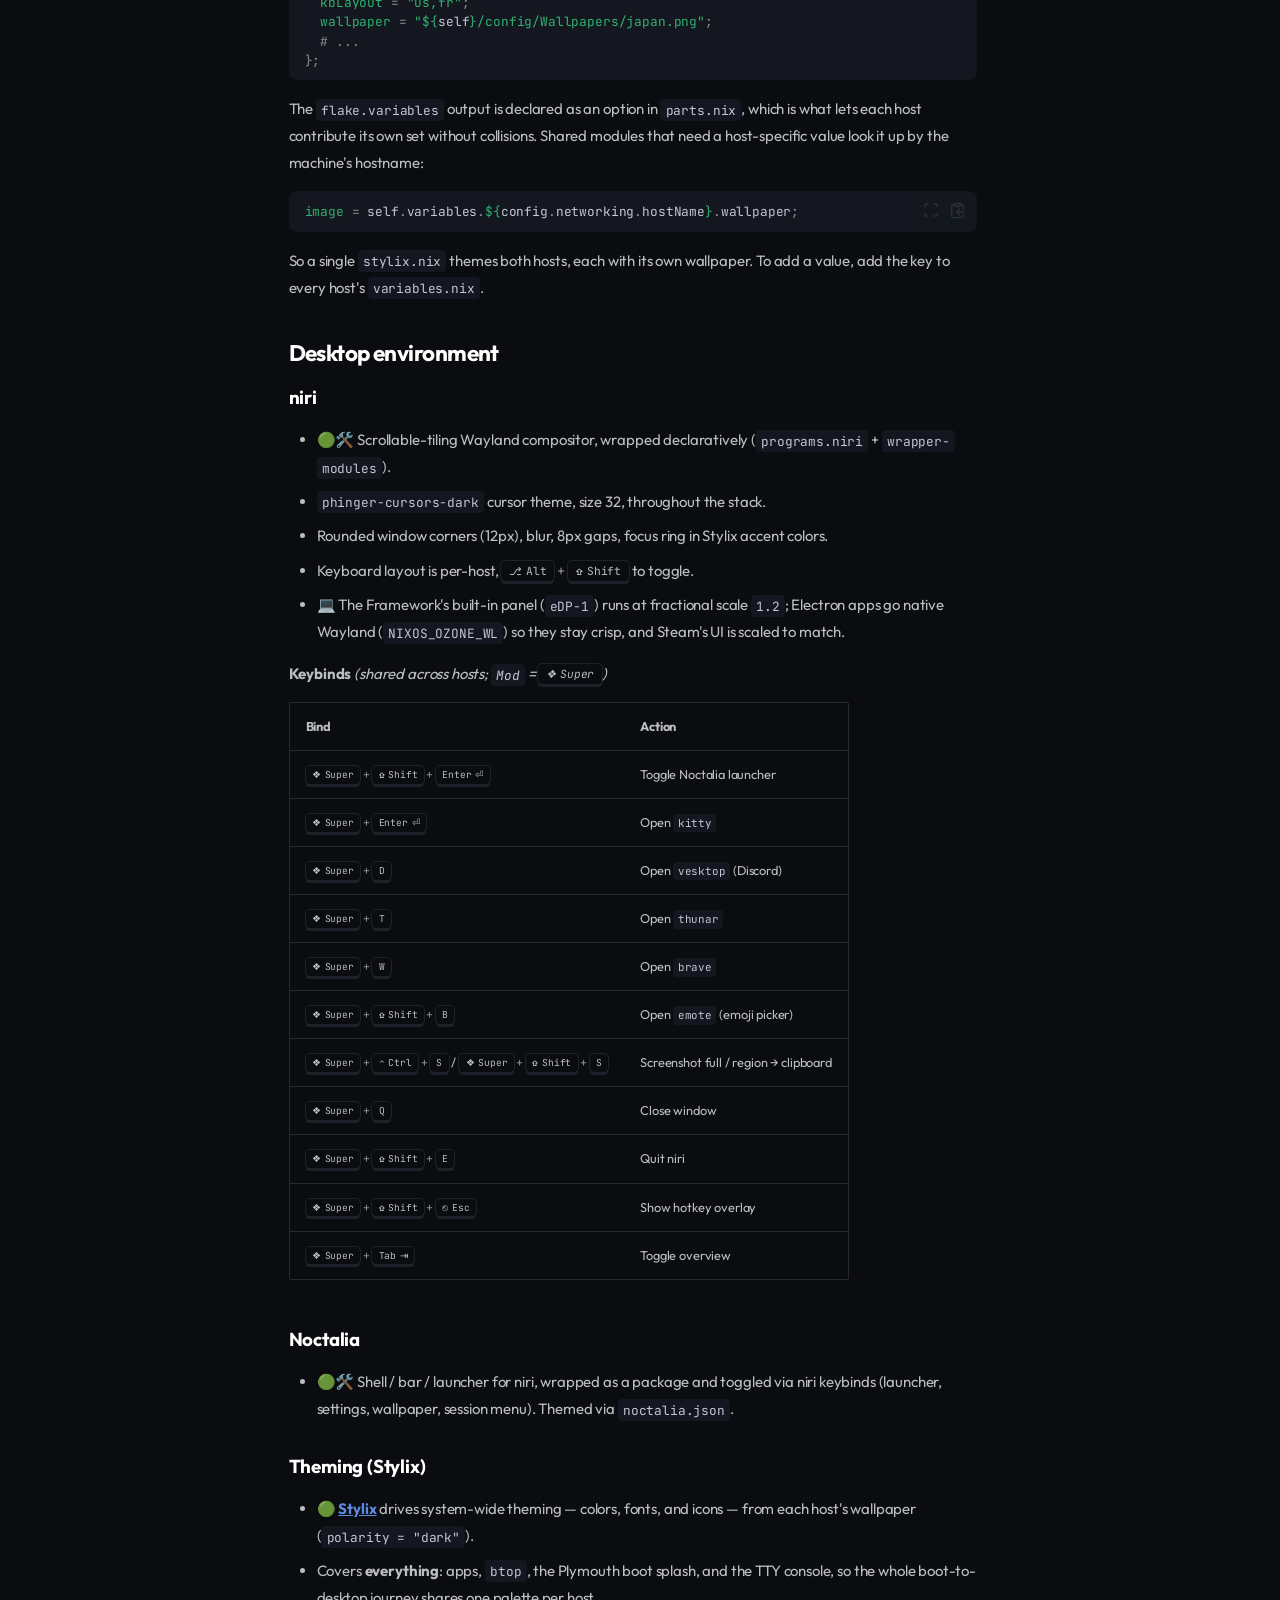
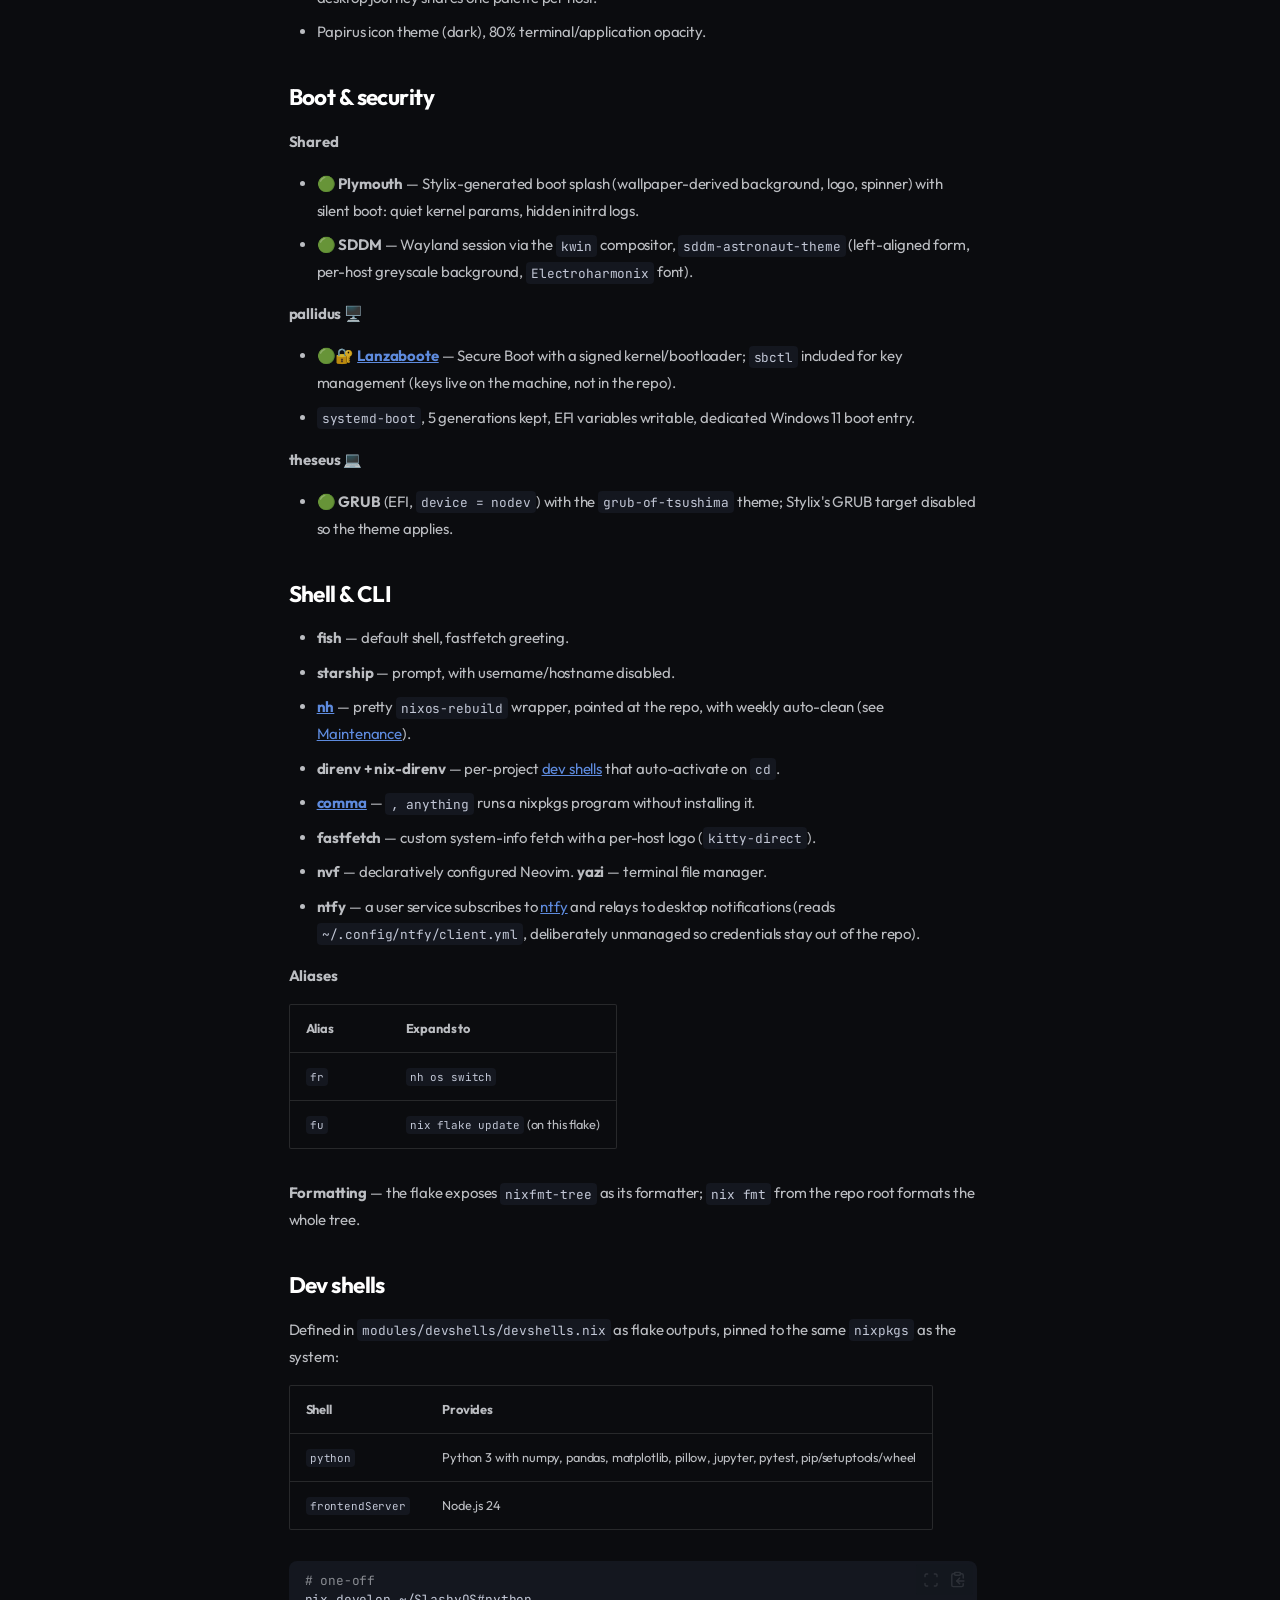
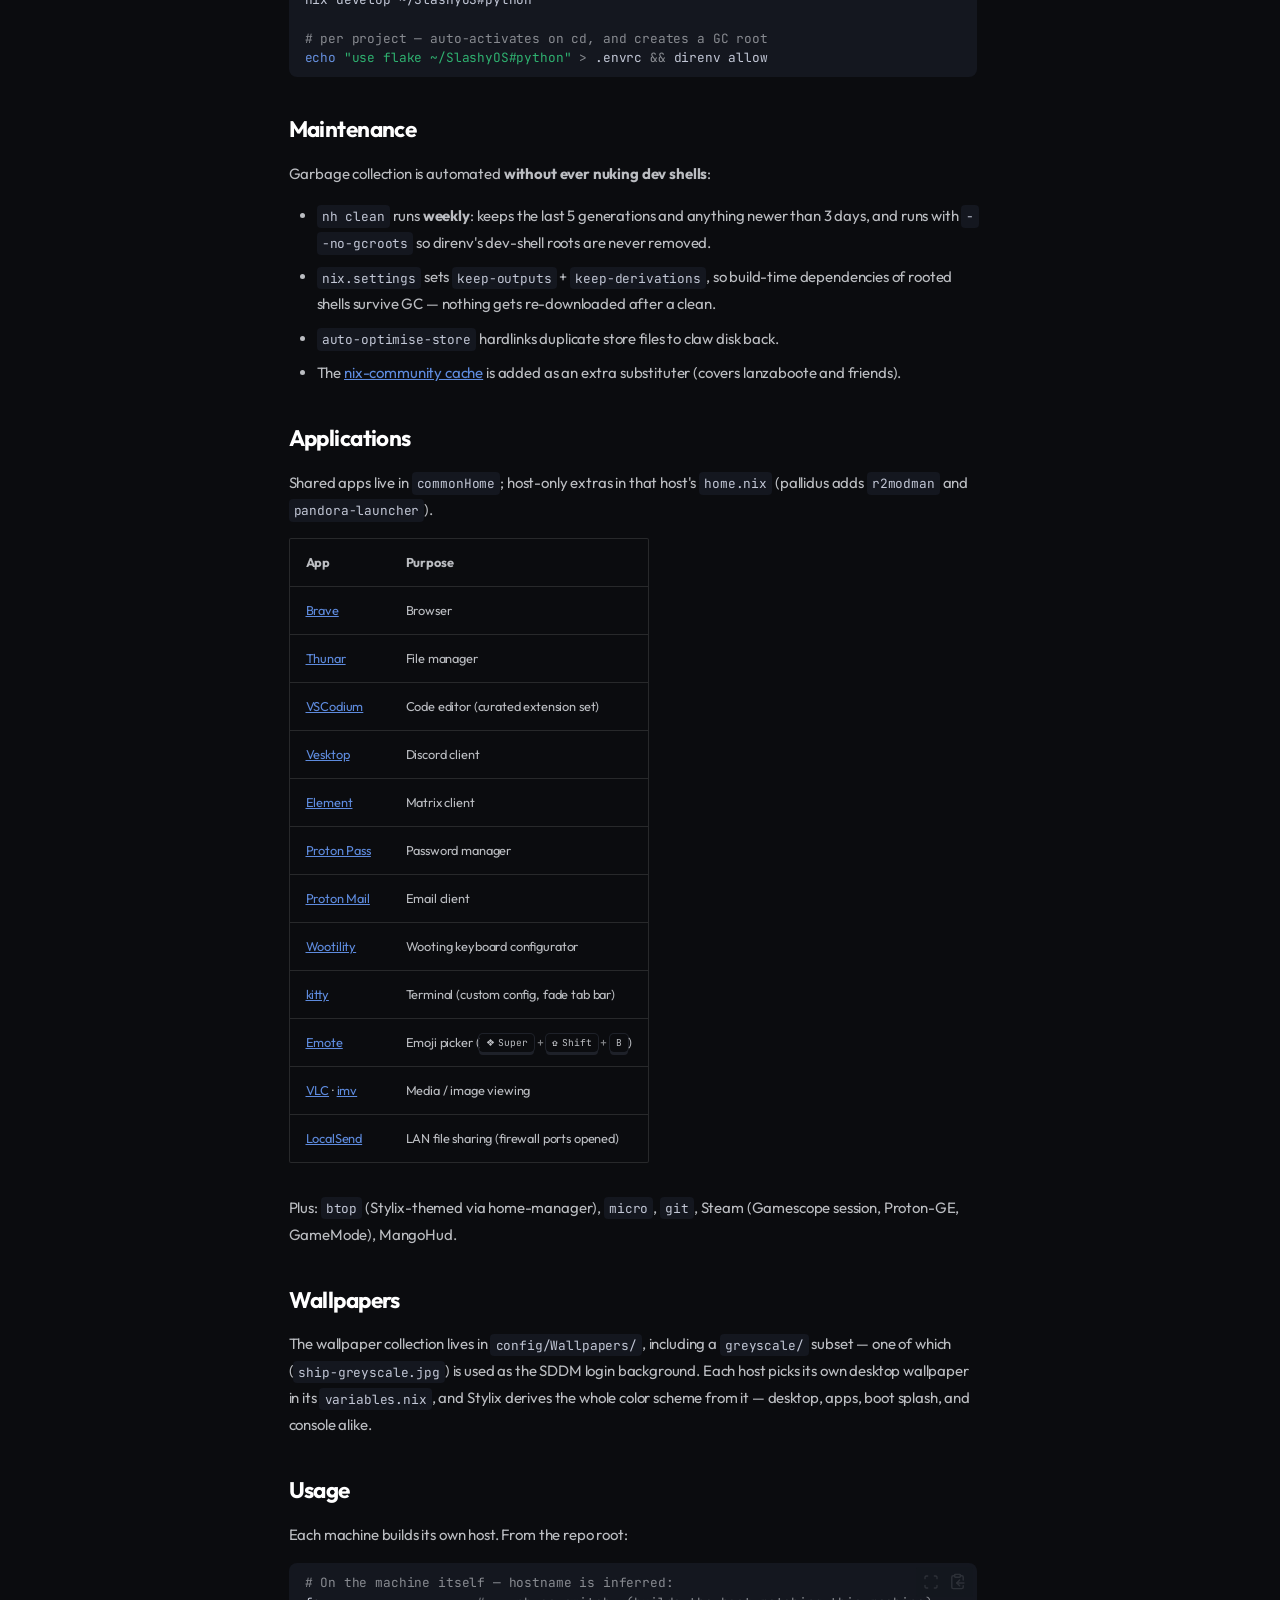
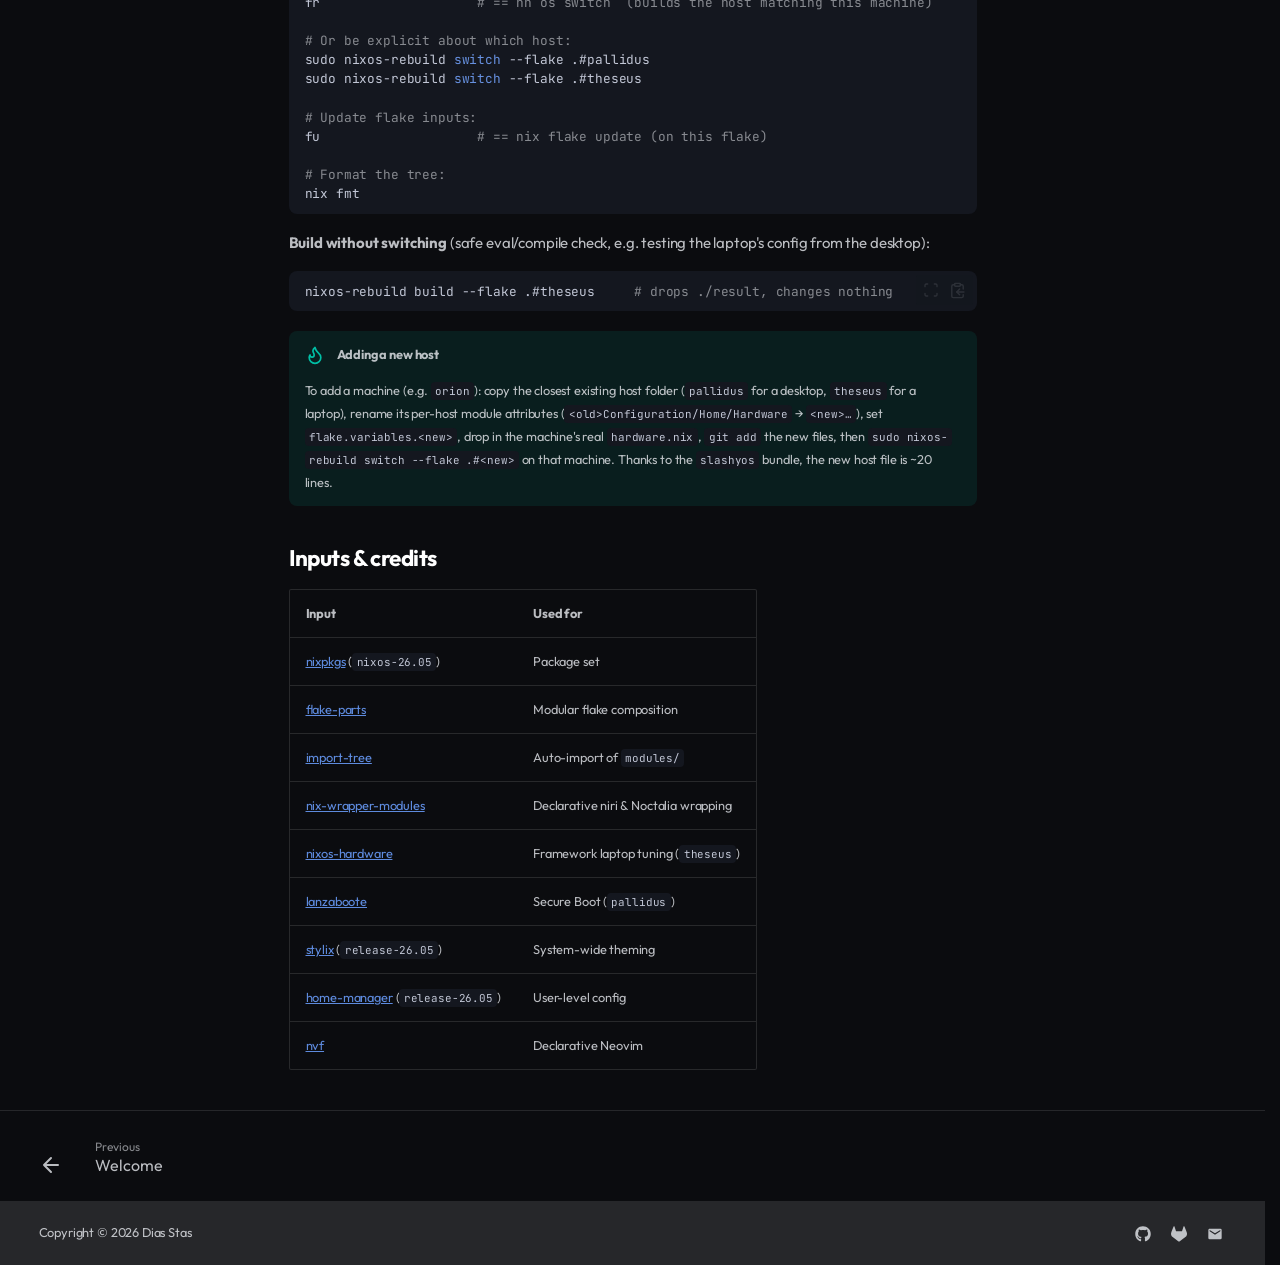
==== commit 681e14f2: "tweak" ====
--- a/site/slashyos/index.html
+++ b/site/slashyos/index.html
@@ -12,6 +12,8 @@
         <meta name="author" content="Dias Stas">
       
       
+        <link rel="canonical" href="https://docs.errornoslash.be/slashyos/">
+      
       
         <link rel="prev" href="./..">
       
@@ -55,6 +57,8 @@
         <style>:root{--md-text-font:"Outfit";--md-code-font:"JetBrains Mono"}</style>
       
     
+    
+      <link rel="stylesheet" href="../stylesheets/extra.css">
     
     <script>__md_scope=new URL("..",location),__md_scope.pathname.endsWith("/")||(__md_scope=new URL(__md_scope.pathname+"/",location)),__md_hash=e=>[...e].reduce(((e,t)=>(e<<5)-e+t.charCodeAt(0)),0),__md_get=(e,t=localStorage,_=__md_scope)=>JSON.parse(t.getItem(_.pathname+"."+e)),__md_set=(e,t,_=localStorage,a=__md_scope)=>{try{_.setItem(a.pathname+"."+e,JSON.stringify(t))}catch(e){}},document.documentElement.setAttribute("data-platform",navigator.platform)</script>
     
@@ -745,7 +749,7 @@
 <p>Shared configuration is written <strong>once</strong>: a <code>slashyos</code> base bundle pulls in everything common (system <em>and</em> home-manager level), and each host adds only its hardware, bootloader, and a handful of per-host values. Adding an app to both machines is a one-line change.</p>
 <div class="admonition info">
 <p class="admonition-title">Repository</p>
-<p>Source lives at <a href="../REPO_URL">REPO_URL</a> · NixOS 26.05 · 2 hosts</p>
+<p>Source lives at <a href="https://gitlab.com/nixos-projects/slashyos">Gitlab</a> · NixOS 26.05 · 2 hosts</p>
 </div>
 <h2 id="flake-structure">Flake structure<a class="headerlink" href="#flake-structure" title="Permanent link">&para;</a></h2>
 <div class="language-text highlight"><pre><span></span><code><span id="__span-0-1"><a id="__codelineno-0-1" name="__codelineno-0-1" href="#__codelineno-0-1"></a>SlashyOS/
@@ -1259,6 +1263,41 @@
   
 </div>
       
+        
+<div class="md-social">
+  
+    
+    
+    
+    
+      
+      
+    
+    <a href="https://github.com/ErrorNoSlash" target="_blank" rel="noopener" title="github.com" class="md-social__link">
+      <svg xmlns="http://www.w3.org/2000/svg" viewBox="0 0 512 512"><!--! Font Awesome Free 7.2.0 by @fontawesome - https://fontawesome.com License - https://fontawesome.com/license/free (Icons: CC BY 4.0, Fonts: SIL OFL 1.1, Code: MIT License) Copyright 2026 Fonticons, Inc.--><path fill="currentColor" d="M173.9 397.4c0 2-2.3 3.6-5.2 3.6-3.3.3-5.6-1.3-5.6-3.6 0-2 2.3-3.6 5.2-3.6 3-.3 5.6 1.3 5.6 3.6m-31.1-4.5c-.7 2 1.3 4.3 4.3 4.9 2.6 1 5.6 0 6.2-2s-1.3-4.3-4.3-5.2c-2.6-.7-5.5.3-6.2 2.3m44.2-1.7c-2.9.7-4.9 2.6-4.6 4.9.3 2 2.9 3.3 5.9 2.6 2.9-.7 4.9-2.6 4.6-4.6-.3-1.9-3-3.2-5.9-2.9M252.8 8C114.1 8 8 113.3 8 252c0 110.9 69.8 205.8 169.5 239.2 12.8 2.3 17.3-5.6 17.3-12.1 0-6.2-.3-40.4-.3-61.4 0 0-70 15-84.7-29.8 0 0-11.4-29.1-27.8-36.6 0 0-22.9-15.7 1.6-15.4 0 0 24.9 2 38.6 25.8 21.9 38.6 58.6 27.5 72.9 20.9 2.3-16 8.8-27.1 16-33.7-55.9-6.2-112.3-14.3-112.3-110.5 0-27.5 7.6-41.3 23.6-58.9-2.6-6.5-11.1-33.3 2.6-67.9 20.9-6.5 69 27 69 27 20-5.6 41.5-8.5 62.8-8.5s42.8 2.9 62.8 8.5c0 0 48.1-33.6 69-27 13.7 34.7 5.2 61.4 2.6 67.9 16 17.7 25.8 31.5 25.8 58.9 0 96.5-58.9 104.2-114.8 110.5 9.2 7.9 17 22.9 17 46.4 0 33.7-.3 75.4-.3 83.6 0 6.5 4.6 14.4 17.3 12.1C436.2 457.8 504 362.9 504 252 504 113.3 391.5 8 252.8 8M105.2 352.9c-1.3 1-1 3.3.7 5.2 1.6 1.6 3.9 2.3 5.2 1 1.3-1 1-3.3-.7-5.2-1.6-1.6-3.9-2.3-5.2-1m-10.8-8.1c-.7 1.3.3 2.9 2.3 3.9 1.6 1 3.6.7 4.3-.7.7-1.3-.3-2.9-2.3-3.9-2-.6-3.6-.3-4.3.7m32.4 35.6c-1.6 1.3-1 4.3 1.3 6.2 2.3 2.3 5.2 2.6 6.5 1 1.3-1.3.7-4.3-1.3-6.2-2.2-2.3-5.2-2.6-6.5-1m-11.4-14.7c-1.6 1-1.6 3.6 0 5.9s4.3 3.3 5.6 2.3c1.6-1.3 1.6-3.9 0-6.2-1.4-2.3-4-3.3-5.6-2"/></svg>
+    </a>
+  
+    
+    
+    
+    
+      
+      
+    
+    <a href="https://gitlab.com/ErrorN0Slash" target="_blank" rel="noopener" title="gitlab.com" class="md-social__link">
+      <svg xmlns="http://www.w3.org/2000/svg" viewBox="0 0 512 512"><!--! Font Awesome Free 7.2.0 by @fontawesome - https://fontawesome.com License - https://fontawesome.com/license/free (Icons: CC BY 4.0, Fonts: SIL OFL 1.1, Code: MIT License) Copyright 2026 Fonticons, Inc.--><path fill="currentColor" d="m504 204.6-.7-1.8L433.6 21c-1.4-3.6-3.9-6.6-7.2-8.6-2.4-1.6-5.1-2.5-8-2.8s-5.7.1-8.4 1.1-5.1 2.7-7.1 4.8c-1.9 2.1-3.3 4.7-4.1 7.4l-47 144H161.3l-47.1-144c-.8-2.8-2.2-5.3-4.1-7.4-2-2.1-4.4-3.7-7.1-4.8-2.6-1-5.5-1.4-8.4-1.1s-5.6 1.2-8 2.8c-3.2 2-5.8 5.1-7.2 8.6L9.8 202.8l-.8 1.8c-10 26.2-11.3 55-3.5 82 7.7 26.9 24 50.7 46.4 67.6l.3.2.6.4 106 79.5c38.5 29.1 66.7 50.3 84.6 63.9 3.7 1.9 8.3 4.3 13 4.3s9.3-2.4 13-4.3c17.9-13.5 46.1-34.9 84.6-63.9l106.7-79.9.3-.3c22.4-16.9 38.7-40.6 45.6-67.5 8.6-27 7.4-55.8-2.6-82"/></svg>
+    </a>
+  
+    
+    
+    
+    
+    <a href="mailto:dias.stas@pm.me" target="_blank" rel="noopener" title="" class="md-social__link">
+      <svg xmlns="http://www.w3.org/2000/svg" viewBox="0 0 24 24"><path d="m20 8-8 5-8-5V6l8 5 8-5m0-2H4c-1.11 0-2 .89-2 2v12a2 2 0 0 0 2 2h16a2 2 0 0 0 2-2V6a2 2 0 0 0-2-2"/></svg>
+    </a>
+  
+</div>
+      
     </div>
   </div>
 </footer>
@@ -1277,6 +1316,8 @@
     
       <script src="../assets/javascripts/bundle.d7f30b55.min.js"></script>
       
+        <script src="../javascripts/extra.js"></script>
+      
     
   </body>
 </html>
--- a/site/stylesheets/extra.css
+++ b/site/stylesheets/extra.css
@@ -0,0 +1,13 @@
+/* match errornoslash portfolio/blog palette */
+:root > * {
+    /* accent drives the active nav item, links, and hover states */
+    --md-accent-fg-color: #e3e3e3;
+    --md-typeset-a-color: #AEB5B8;
+    --md-primary-fg-color: #AEB5B8;
+}
+
+/* active sidebar item: grey-on-dark instead of blue */
+.md-nav__link--active,
+.md-nav__link--active:hover {
+    color: #e3e3e3;
+}
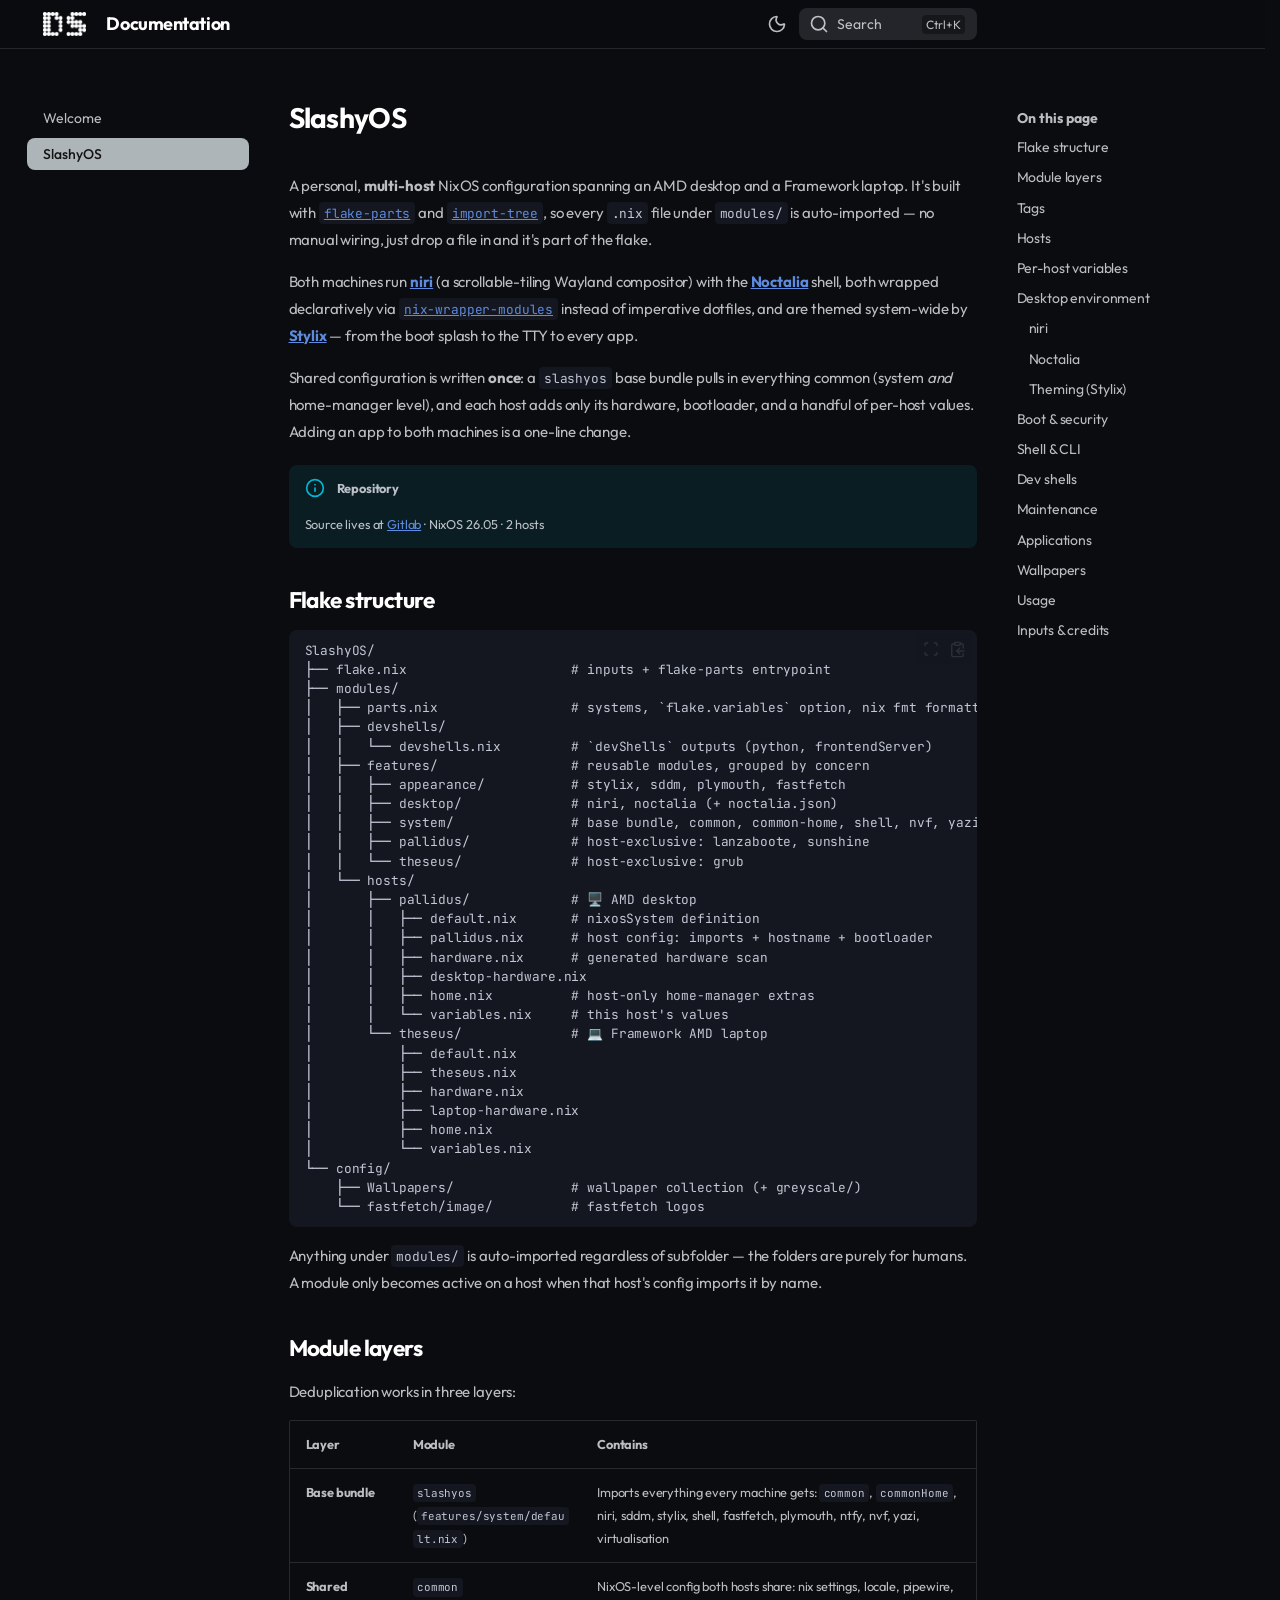
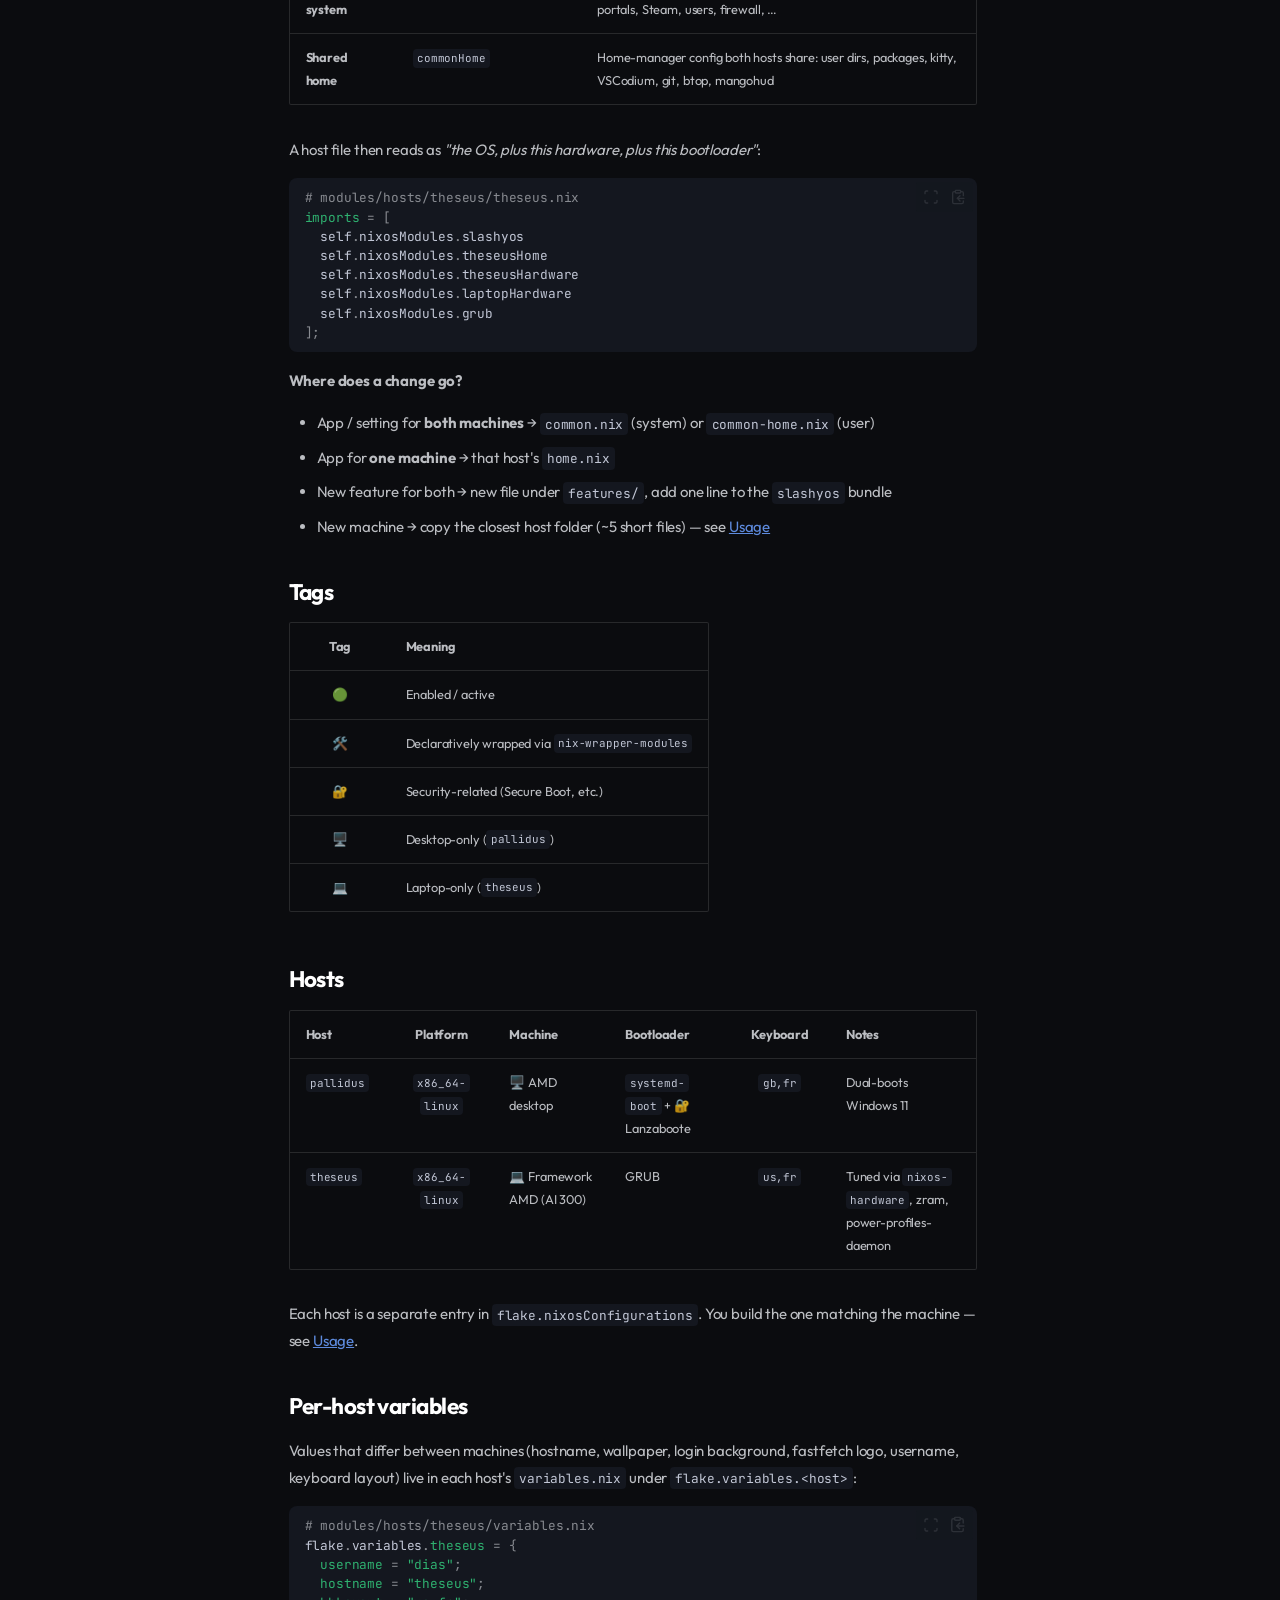
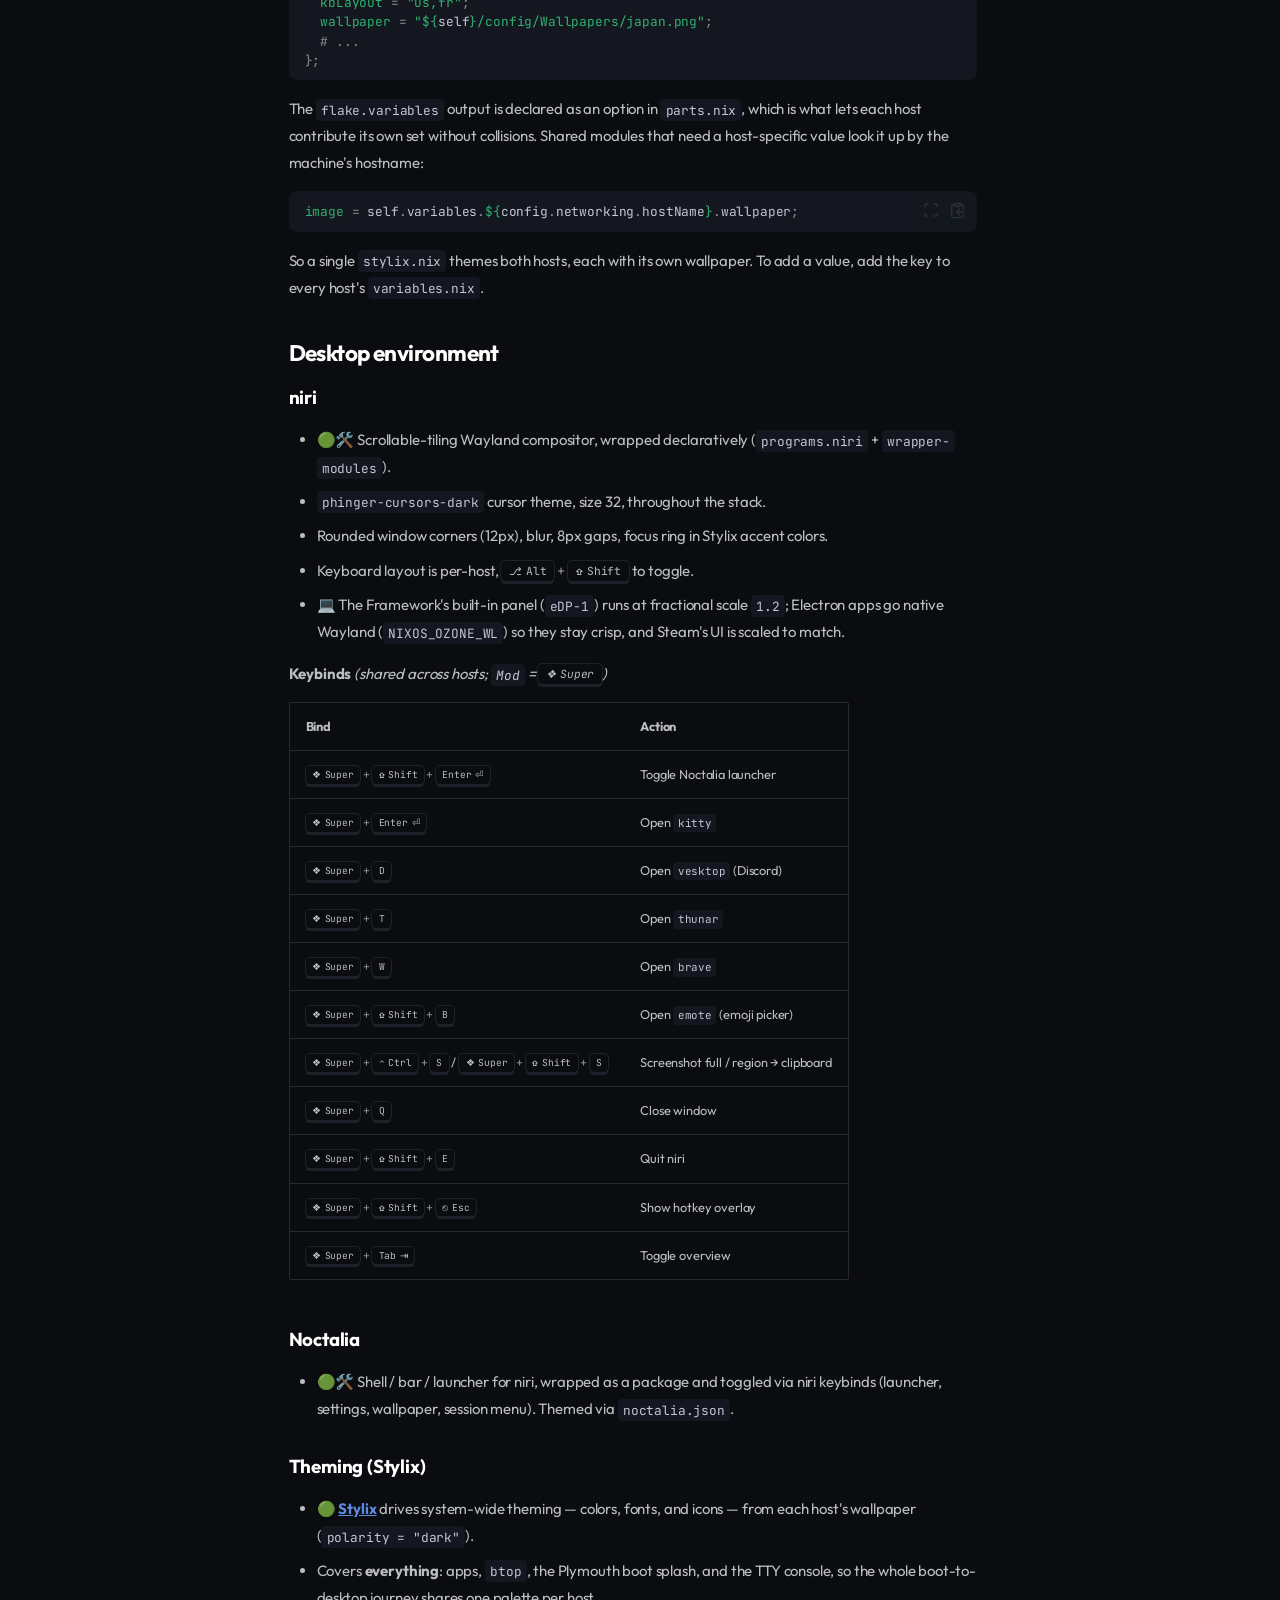
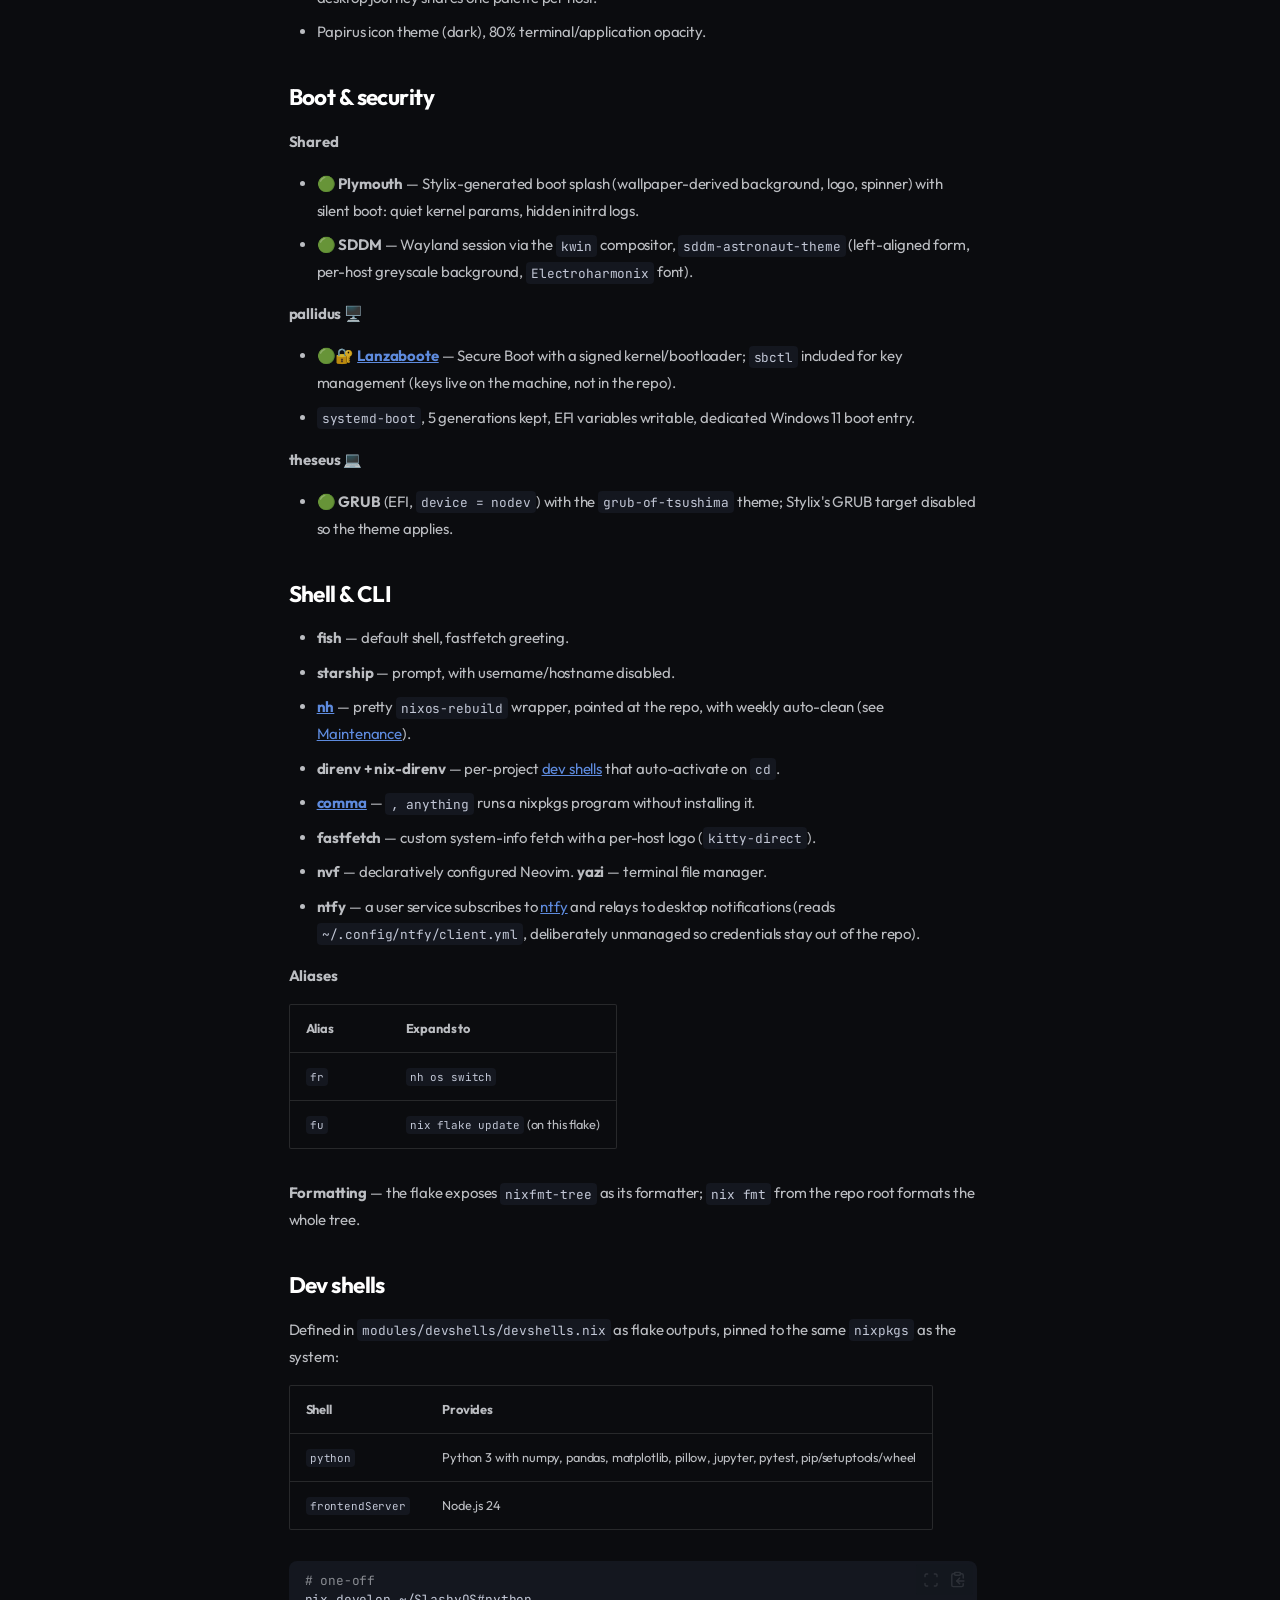
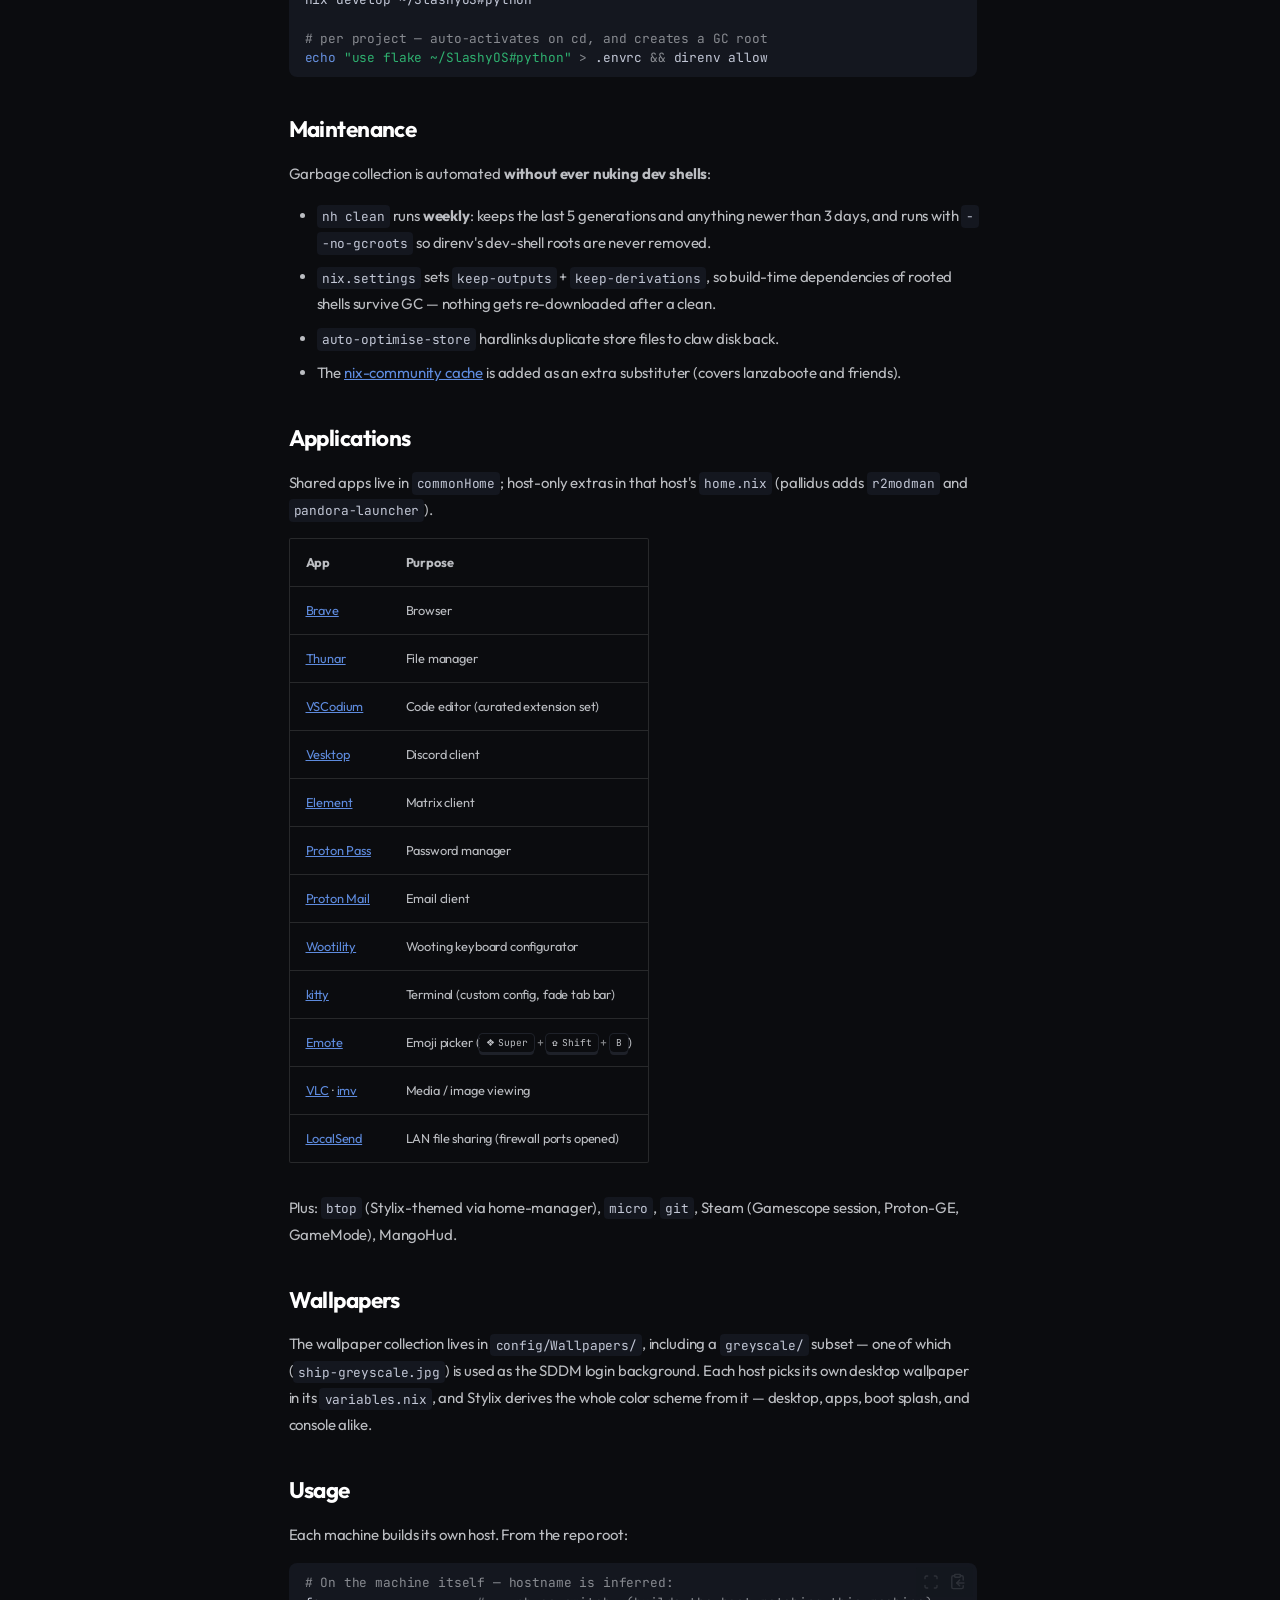
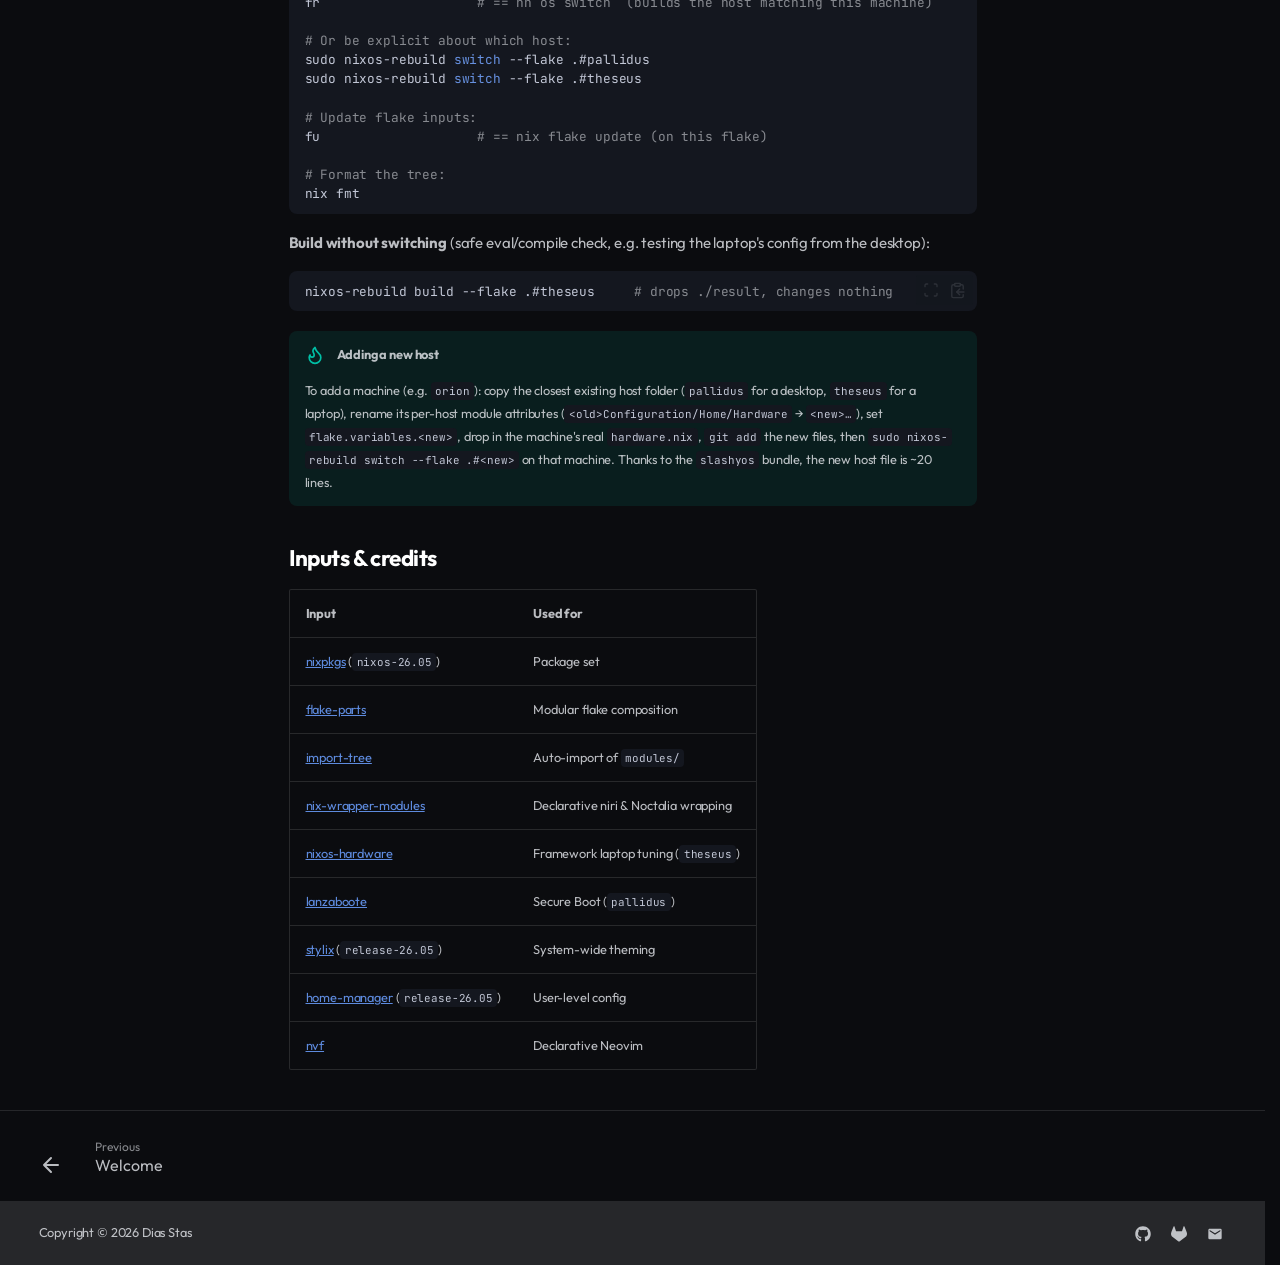
==== commit a6d8613f: "added light mode" ====
--- a/site/slashyos/index.html
+++ b/site/slashyos/index.html
@@ -133,7 +133,21 @@
     
     
     
-    <input class="md-option" data-md-color-media="none" data-md-color-scheme="slate" data-md-color-primary="black" data-md-color-accent="indigo"  aria-hidden="true"  type="radio" name="__palette" id="__palette_0">
+    <input class="md-option" data-md-color-media="none" data-md-color-scheme="slate" data-md-color-primary="black" data-md-color-accent="indigo"  aria-label="Switch to light mode"  type="radio" name="__palette" id="__palette_0">
+    
+      <label class="md-header__button md-icon" title="Switch to light mode" for="__palette_1" hidden>
+        <svg xmlns="http://www.w3.org/2000/svg" fill="none" stroke="currentColor" stroke-linecap="round" stroke-linejoin="round" stroke-width="2" class="lucide lucide-moon" viewBox="0 0 24 24"><path d="M20.985 12.486a9 9 0 1 1-9.473-9.472c.405-.022.617.46.402.803a6 6 0 0 0 8.268 8.268c.344-.215.825-.004.803.401"/></svg>
+      </label>
+    
+  
+    
+    
+    
+    <input class="md-option" data-md-color-media="none" data-md-color-scheme="default" data-md-color-primary="black" data-md-color-accent="indigo"  aria-label="Switch to dark mode"  type="radio" name="__palette" id="__palette_1">
+    
+      <label class="md-header__button md-icon" title="Switch to dark mode" for="__palette_0" hidden>
+        <svg xmlns="http://www.w3.org/2000/svg" fill="none" stroke="currentColor" stroke-linecap="round" stroke-linejoin="round" stroke-width="2" class="lucide lucide-sun" viewBox="0 0 24 24"><circle cx="12" cy="12" r="4"/><path d="M12 2v2M12 20v2M4.93 4.93l1.41 1.41M17.66 17.66l1.41 1.41M2 12h2M20 12h2M6.34 17.66l-1.41 1.41M19.07 4.93l-1.41 1.41"/></svg>
+      </label>
     
   
 </form>
--- a/site/stylesheets/extra.css
+++ b/site/stylesheets/extra.css
@@ -1,13 +1,149 @@
 /* match errornoslash portfolio/blog palette */
-:root > * {
-    /* accent drives the active nav item, links, and hover states */
-    --md-accent-fg-color: #e3e3e3;
-    --md-typeset-a-color: #AEB5B8;
-    --md-primary-fg-color: #AEB5B8;
+
+/* ---------------------------------------------------------------------------
+   palette vars
+   must beat [data-md-color-scheme][data-md-color-primary] (0,2,0),
+   hence the leading body prefix -> (0,2,1)
+   --------------------------------------------------------------------------- */
+
+/* dark */
+body[data-md-color-scheme="slate"][data-md-color-primary="black"] {
+  /* links */
+  --md-typeset-a-color: #5e8bde;
+  /* hover / focus */
+  --md-accent-fg-color: #8fb0ea;
+  --md-accent-fg-color--transparent: #e3e3e31a;
+  --md-typeset-mark-color: #aeb5b84d;
 }
 
-/* active sidebar item: grey-on-dark instead of blue */
-.md-nav__link--active,
-.md-nav__link--active:hover {
-    color: #e3e3e3;
+/* light — the portfolio's inverted palette, not a white theme:
+   --grey #2A2F32 on --black #AEB5B8, bright #040507, border #4A5054 */
+body[data-md-color-scheme="default"][data-md-color-primary="black"] {
+  /* text. --light drives .md-nav__link--passed (ToC entries you've scrolled
+       past). at the theme's 70% it lands on #51575a = 3.53:1, well under the
+       dark scheme's 5.18:1 for the same state, which is why read entries went
+       muddy. 84% gets it to 4.74:1. */
+  --md-default-fg-color: #2a2f32;
+  --md-default-fg-color--light: #414243ab;
+  --md-default-fg-color--lighter: #2a2f3266;
+  --md-default-fg-color--lightest: #2a2f321a;
+
+  /* background — header and footer inherit this in the modern variant */
+  --md-default-bg-color: #aeb5b8;
+  --md-default-bg-color--light: #aeb5b8b3;
+  --md-default-bg-color--lighter: #aeb5b84d;
+  --md-default-bg-color--lightest: #aeb5b81f;
+
+  --md-typeset-color: #2a2f32;
+
+  /* links — same hue family as the dark blue, but more saturated than a
+       navy so it reads as a link and not just dark text. 4.7:1 on #aeb5b8. */
+  --md-typeset-a-color: #123f8f;
+  /* hover / focus — portfolio uses --bright for this */
+  --md-accent-fg-color: #040507;
+  --md-accent-fg-color--transparent: #0405071a;
+  --md-typeset-mark-color: #2a2f3233;
+
+  /* code panel sits *under* the page rather than lighter than it — a panel
+       brighter than #aeb5b8 is what was reading as white */
+  --md-code-fg-color: #2a2f32;
+  --md-code-bg-color: #a2aaad;
+  --md-code-bg-color--light: #a2aaadb3;
+  --md-code-bg-color--lighter: #a2aaad4d;
+
+  /* rules and borders track --border */
+  --md-typeset-table-color: #4a505459;
+  --md-typeset-table-color--light: #4a50542e;
+  --md-typeset-kbd-color: #b9c0c2;
+  --md-typeset-kbd-accent-color: #c6cccd;
+  --md-typeset-kbd-border-color: #4a5054;
 }
+
+/* ---------------------------------------------------------------------------
+   inline code in light mode: no chip at all. the theme paints every <code>
+   with --md-code-bg-color, which on a mid-grey page reads as a white box.
+   the mono face is enough to mark it, so drop the fill and the padding —
+   then hand the padding back to fenced blocks, which share the selector.
+   --------------------------------------------------------------------------- */
+
+body[data-md-color-scheme="default"] .md-typeset code {
+  background-color: transparent;
+  padding: 0;
+}
+
+body[data-md-color-scheme="default"] .md-typeset pre > code {
+  background-color: var(--md-code-bg-color);
+  padding: 0.8203125em 1.25em;
+}
+
+/* links carry an underline in light mode, so colour isn't the only cue —
+   this is also what lets the blue stay legible instead of going near-black */
+body[data-md-color-scheme="default"] .md-typeset a {
+  text-decoration: underline;
+  text-decoration-thickness: 0.05em;
+  text-underline-offset: 0.2em;
+}
+
+body[data-md-color-scheme="default"] .md-typeset a:hover,
+body[data-md-color-scheme="default"] .md-typeset a:focus {
+  text-decoration-thickness: 0.1em;
+}
+
+/* ---------------------------------------------------------------------------
+   logo: the source png is a flat white silhouette, so it disappears against
+   the light background. brightness(0) flattens any opaque pixel to black,
+   which is what --bright (#040507) is in the light palette.
+   applies to both the header logo and the mobile drawer logo.
+   --------------------------------------------------------------------------- */
+
+.md-logo img {
+  transition: filter 0.3s ease;
+}
+
+body[data-md-color-scheme="default"] .md-logo img {
+  filter: brightness(0);
+}
+
+/* ---------------------------------------------------------------------------
+   active item in the left sidebar: solid pill
+   the theme rule is already (0,3,0), so the scheme attribute + body -> (0,4,1)
+   --------------------------------------------------------------------------- */
+
+body[data-md-color-scheme="slate"]
+  .md-nav--primary
+  .md-nav__item
+  .md-nav__link--active {
+  background-color: #aeb5b8;
+  color: #131313;
+}
+
+/* inverted, same as the portfolio flips --grey and --black */
+body[data-md-color-scheme="default"]
+  .md-nav--primary
+  .md-nav__item
+  .md-nav__link--active {
+  background-color: #2a2f32;
+  color: #aeb5b8;
+}
+
+/* ---------------------------------------------------------------------------
+   active item in the right-hand table of contents: text only, uses --bright
+   --------------------------------------------------------------------------- */
+
+body[data-md-color-scheme="slate"]
+  .md-nav--secondary
+  .md-nav__item
+  .md-nav__link--active {
+  color: #e3e3e3;
+  text-decoration: underline;
+  text-underline-offset: 0.2em;
+}
+
+body[data-md-color-scheme="default"]
+  .md-nav--secondary
+  .md-nav__item
+  .md-nav__link--active {
+  color: #040507;
+  text-decoration: underline;
+  text-underline-offset: 0.2em;
+}
